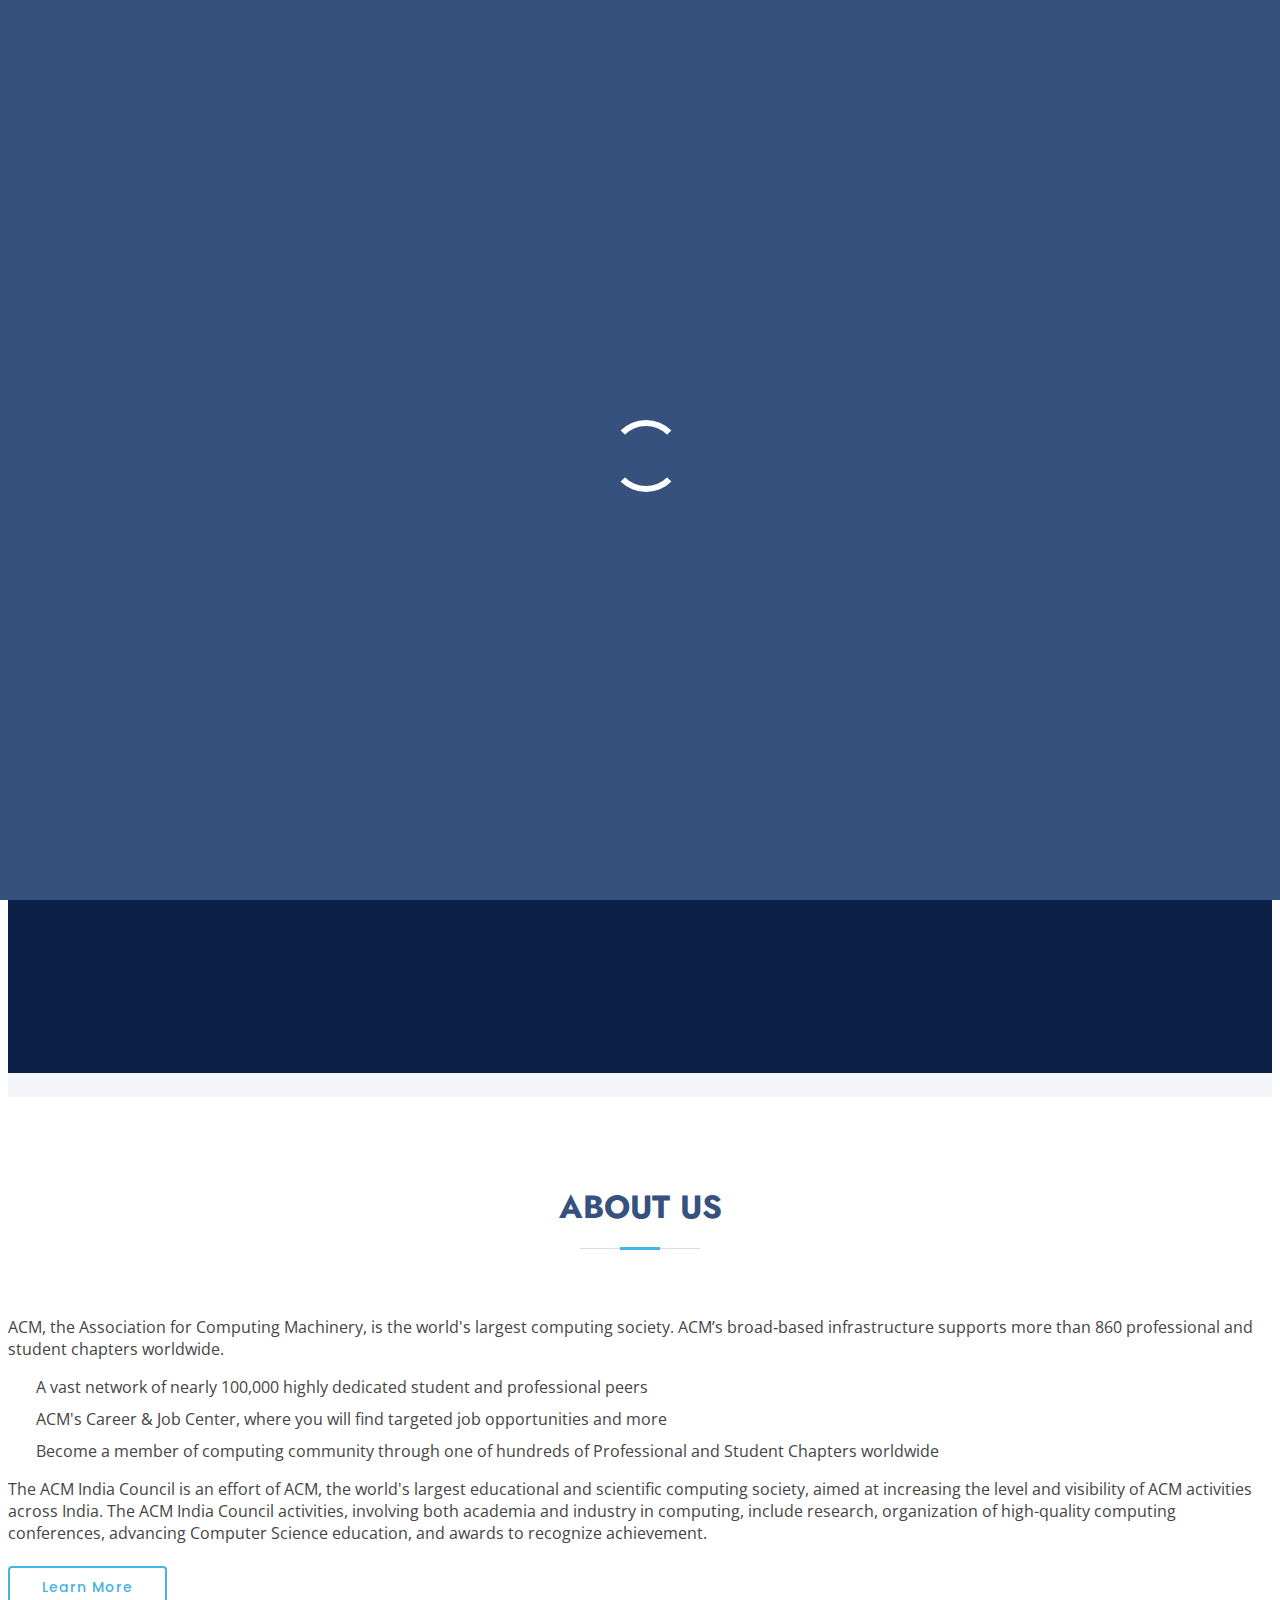
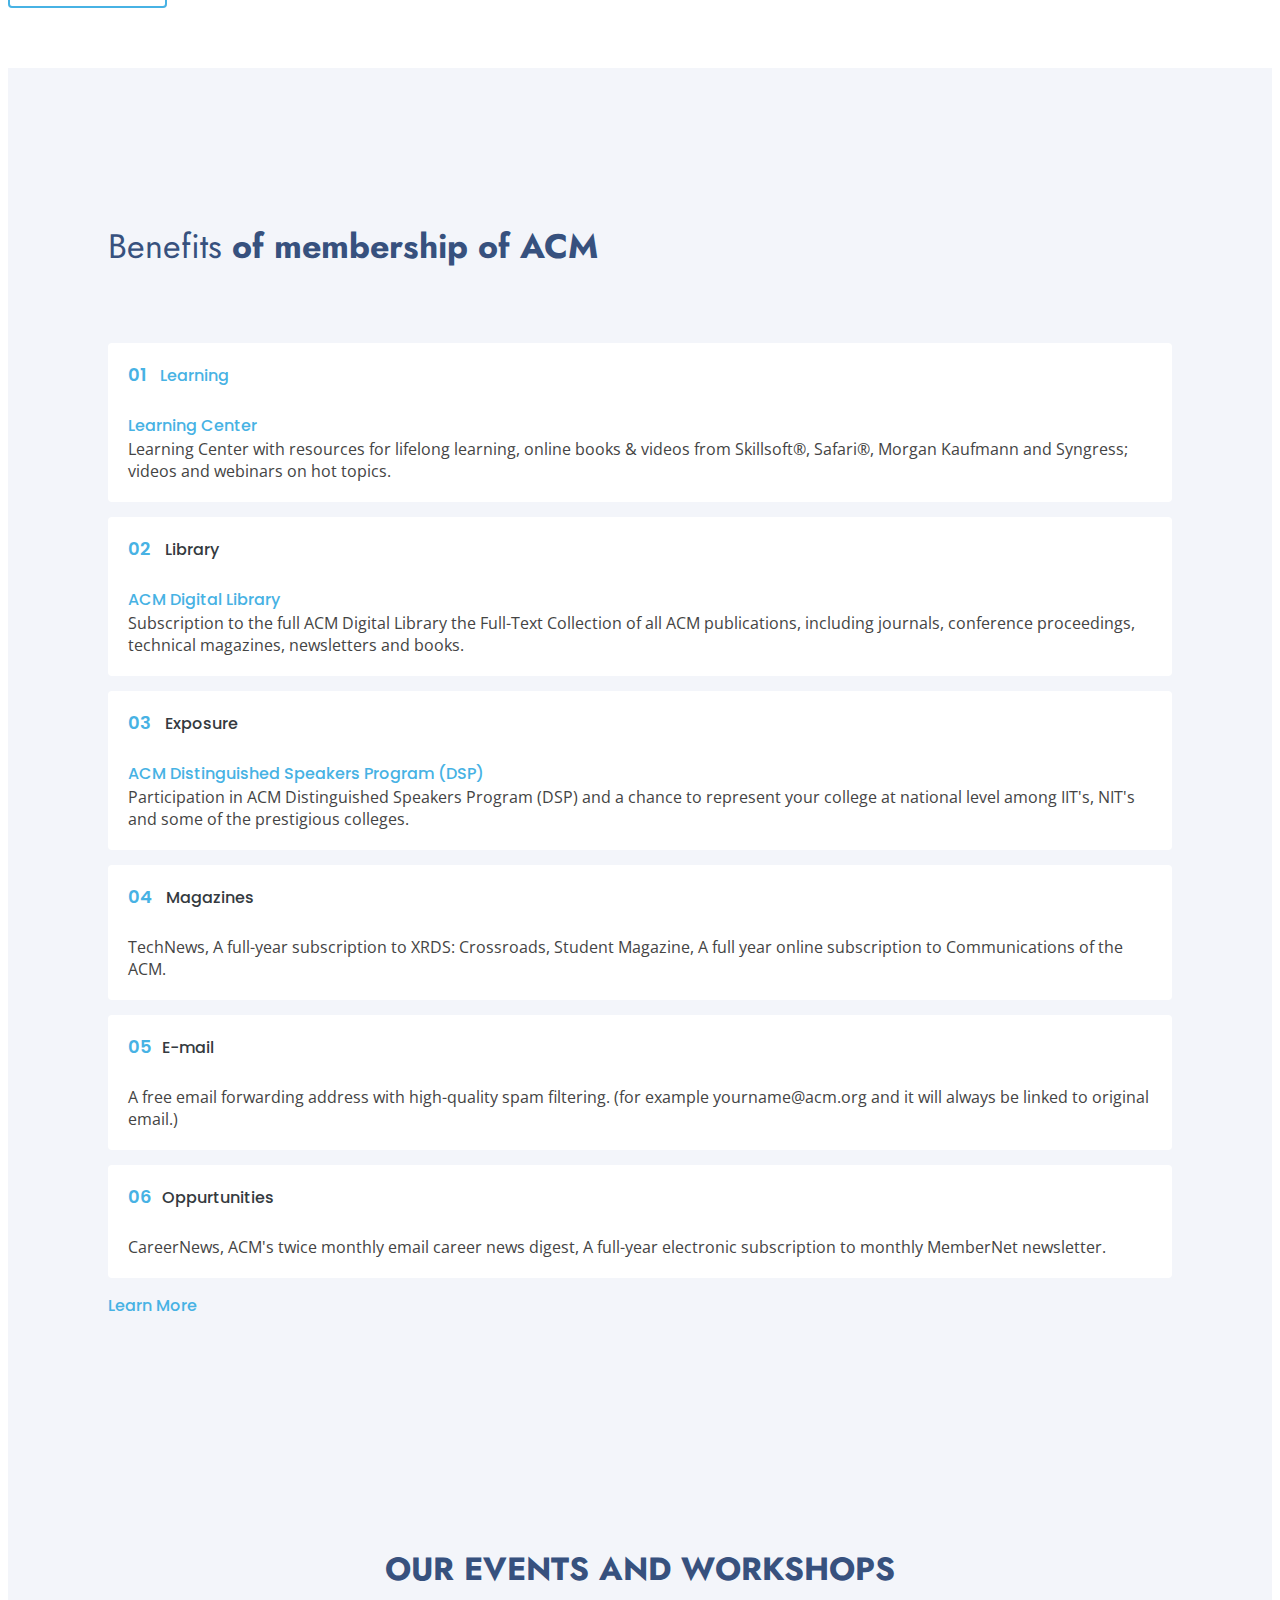
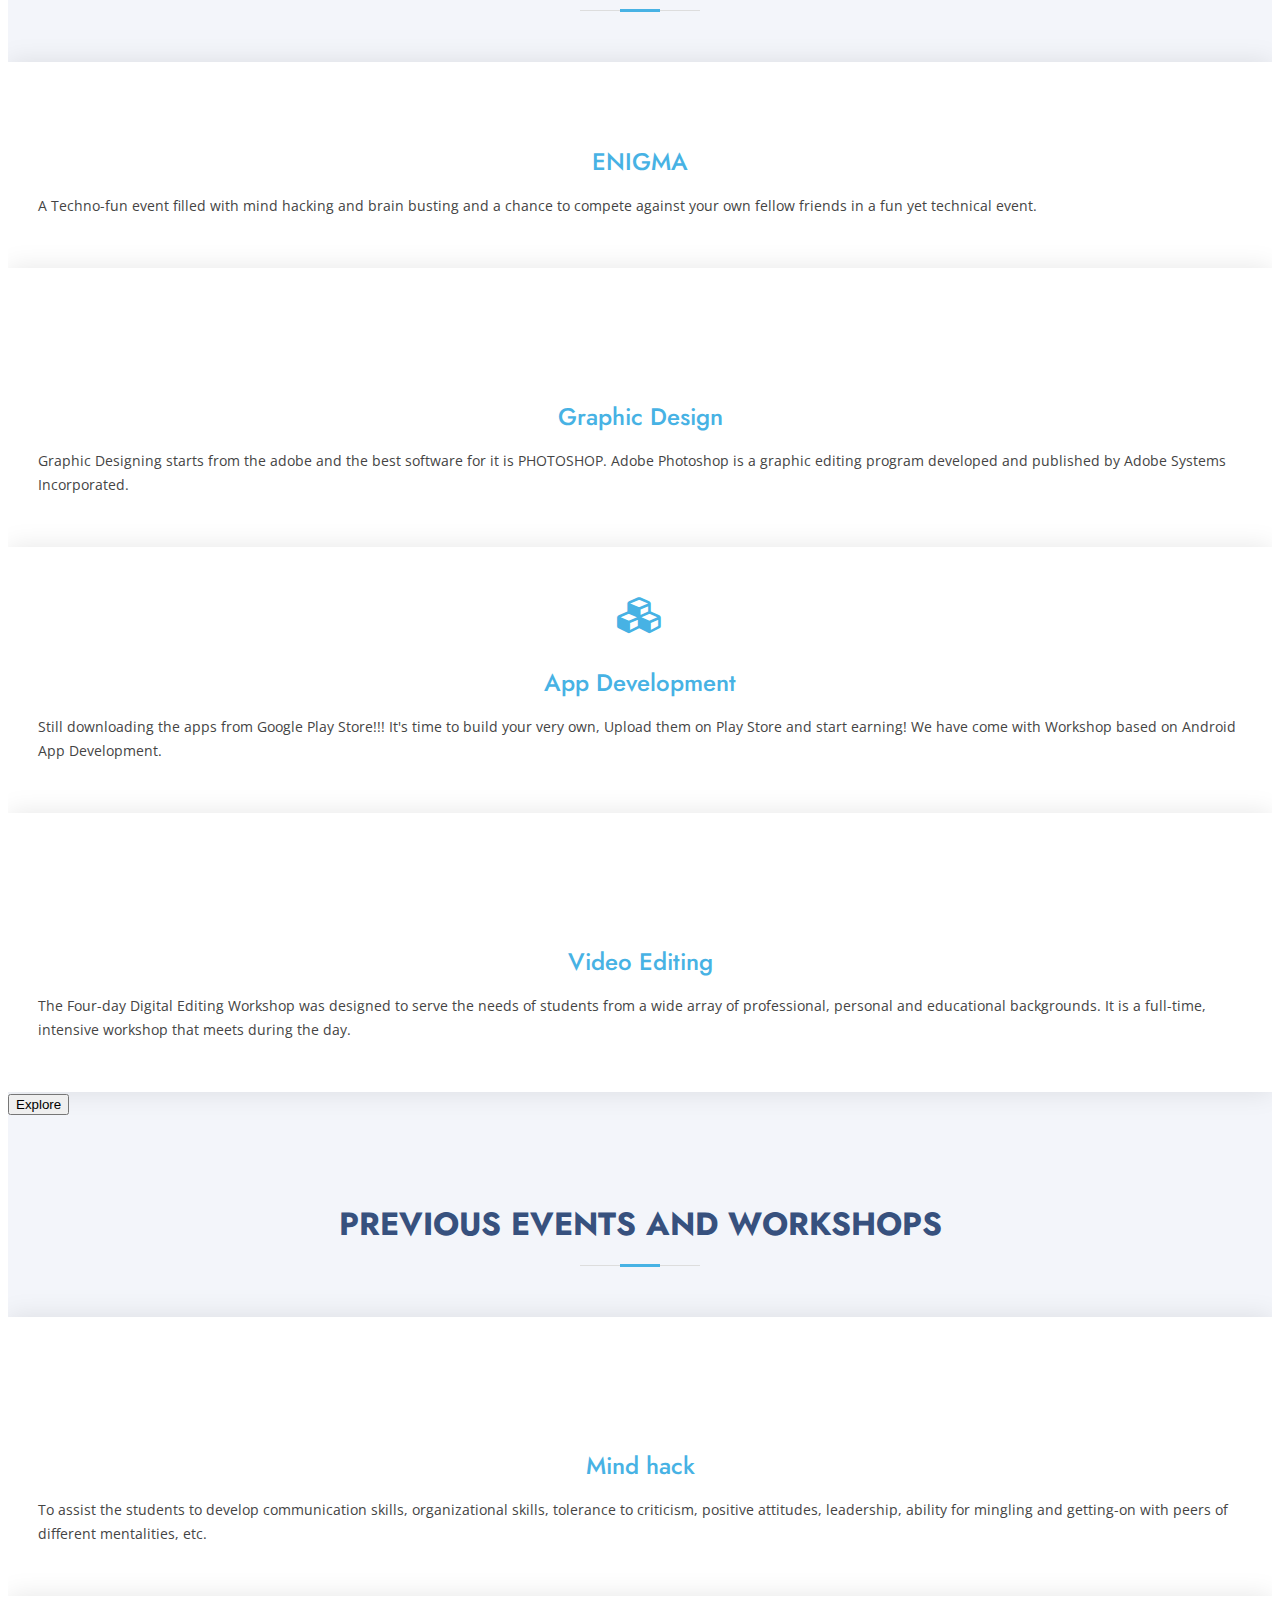
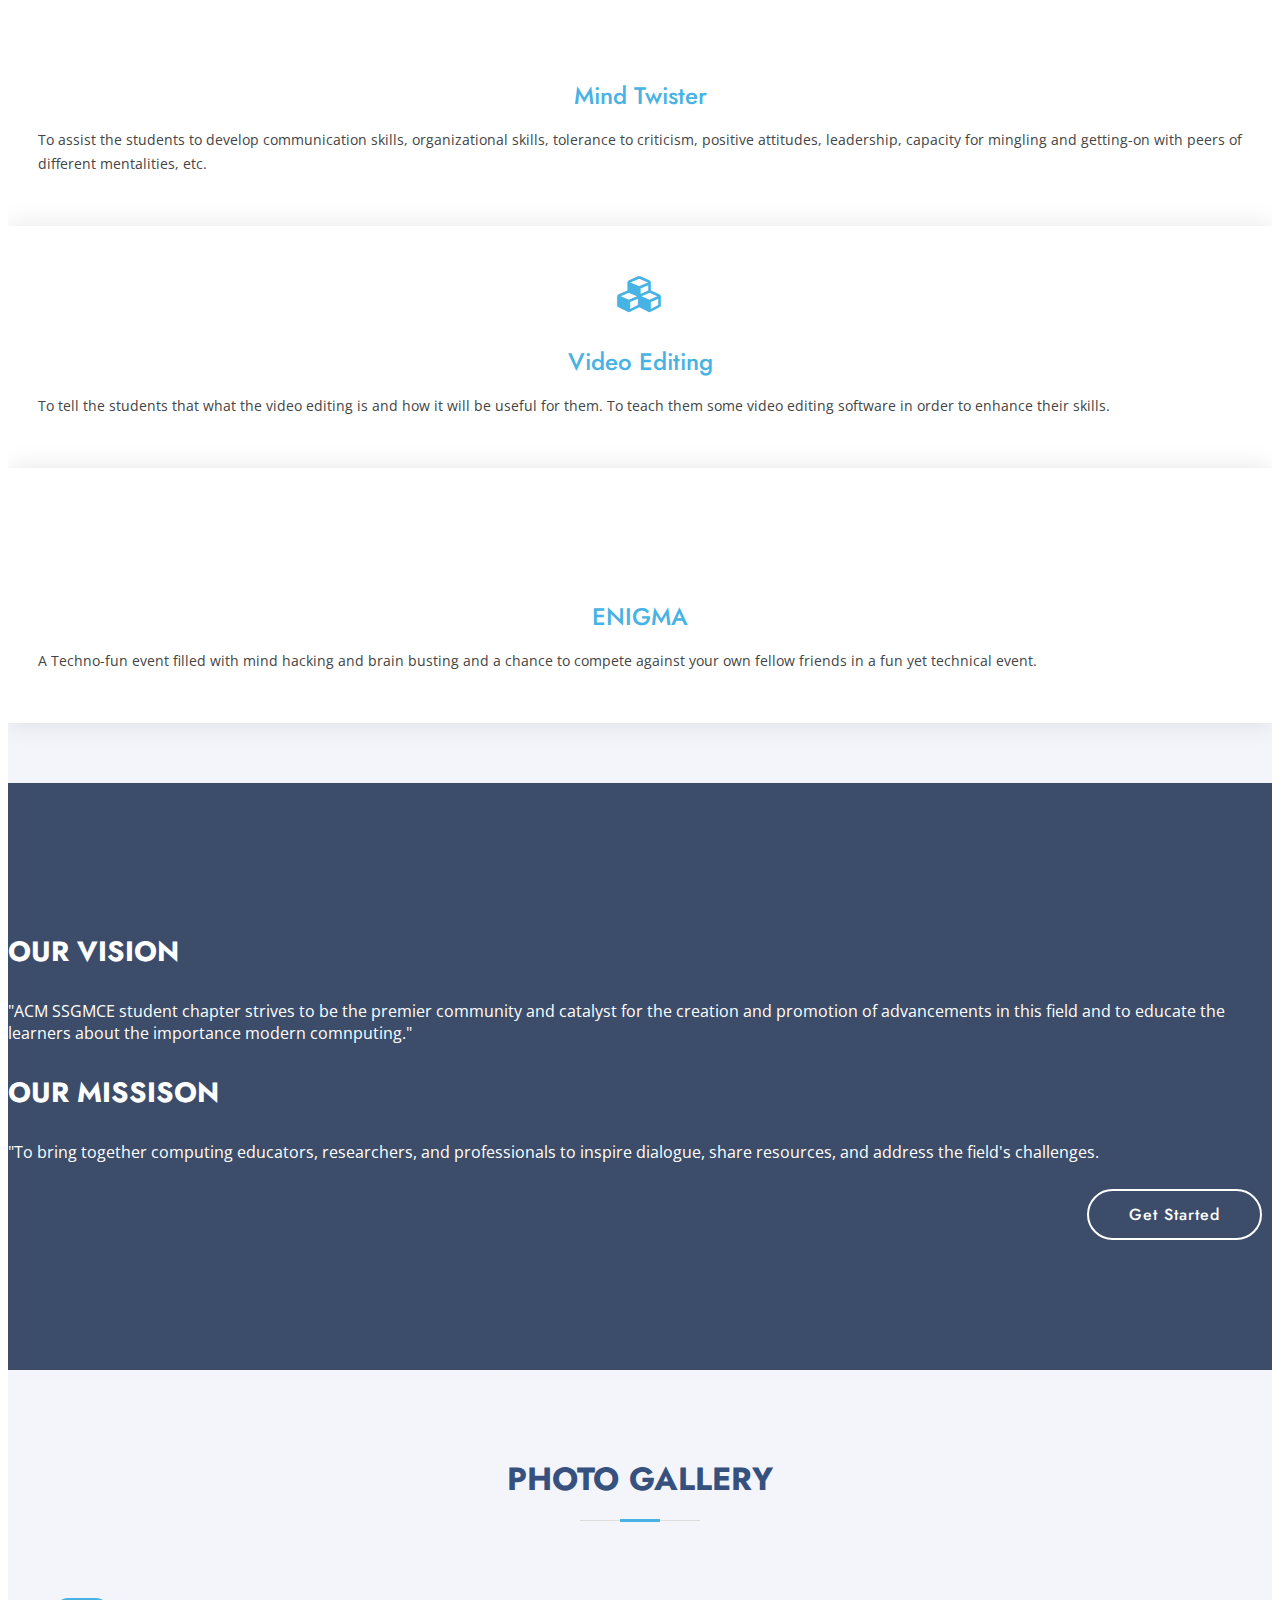
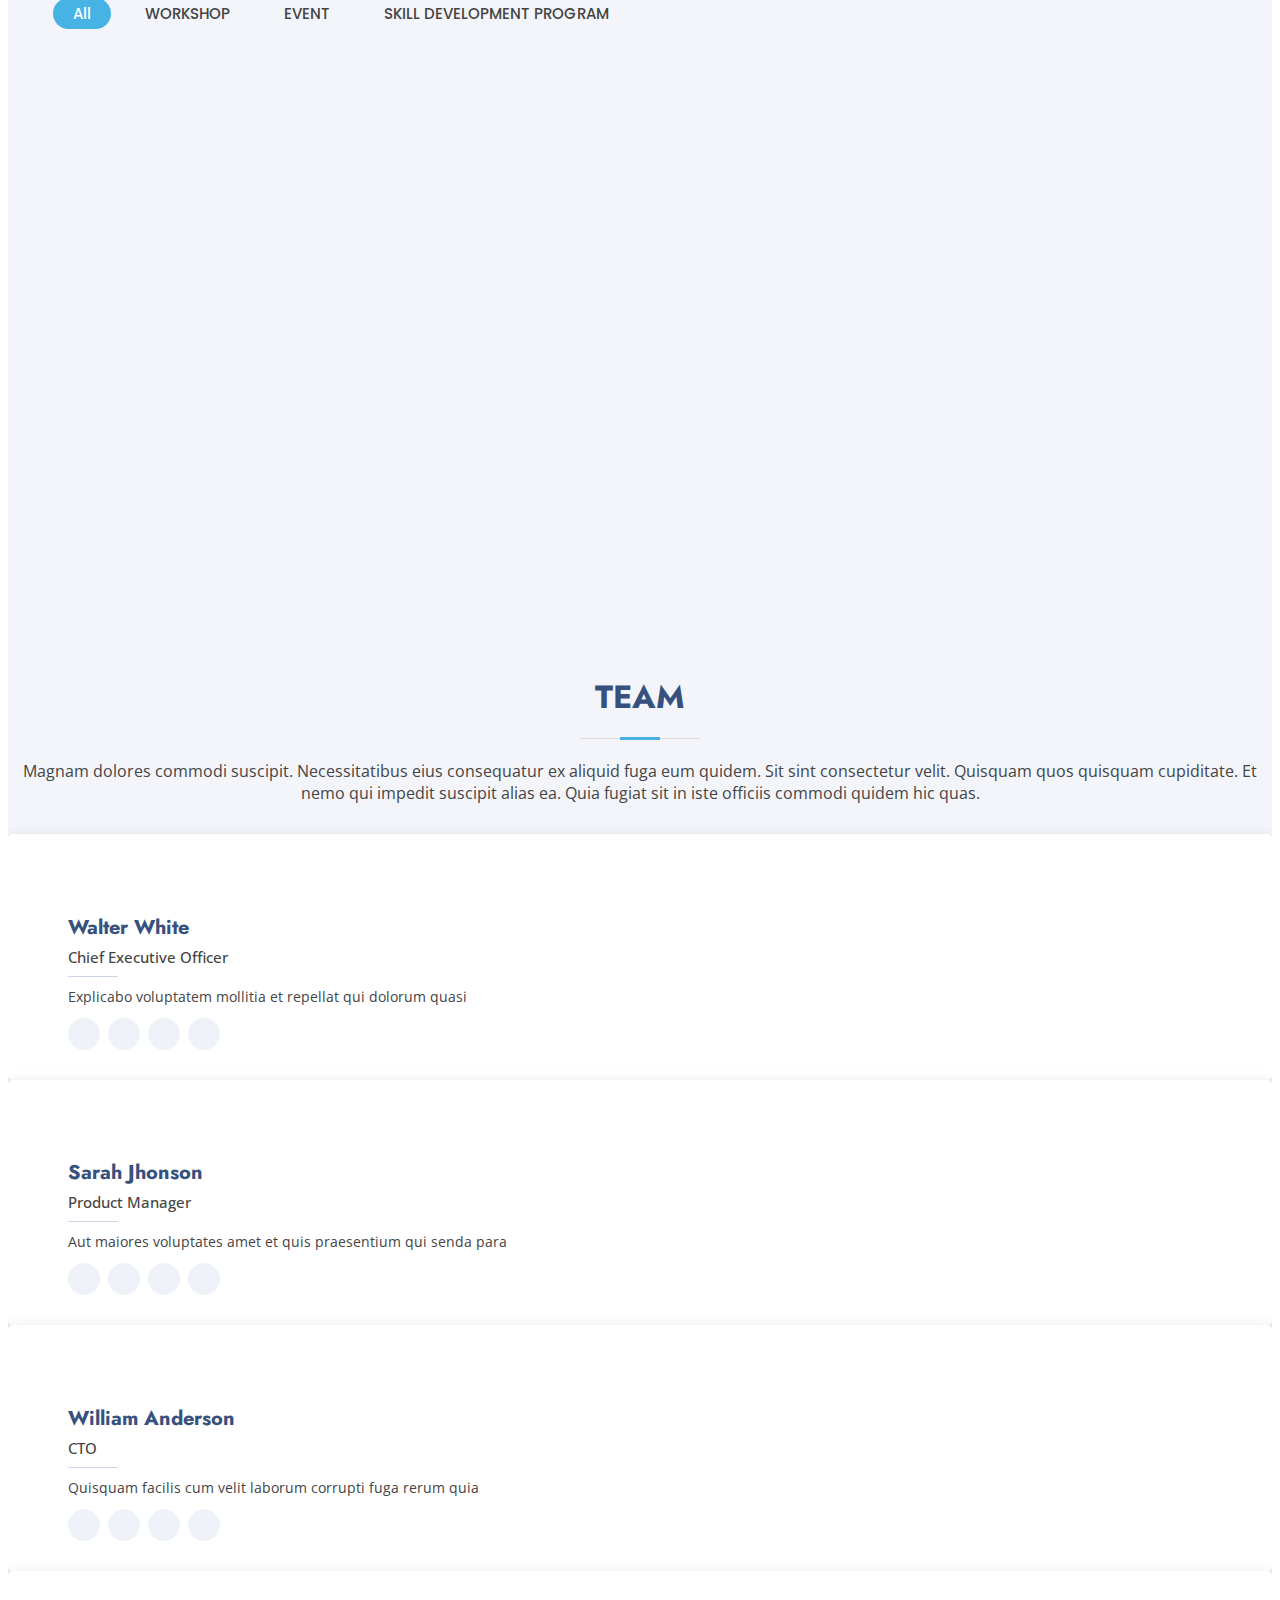
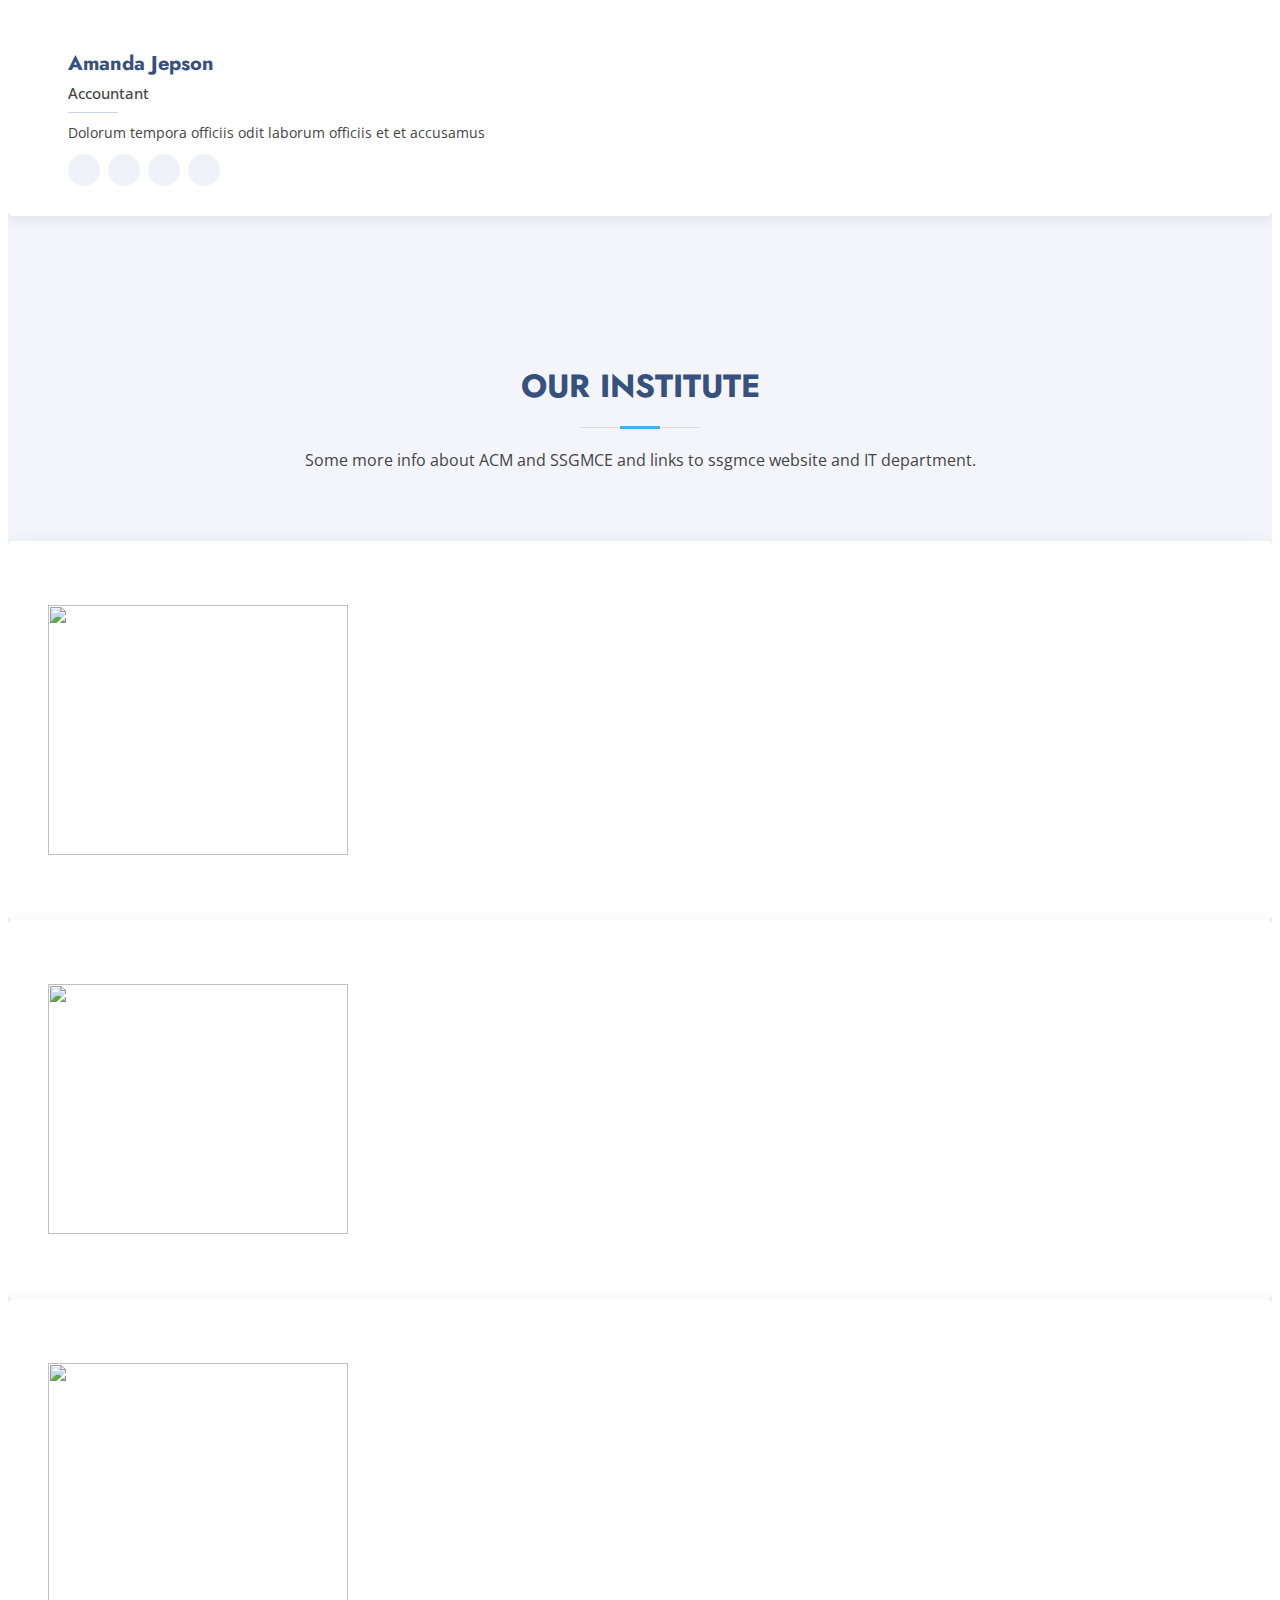
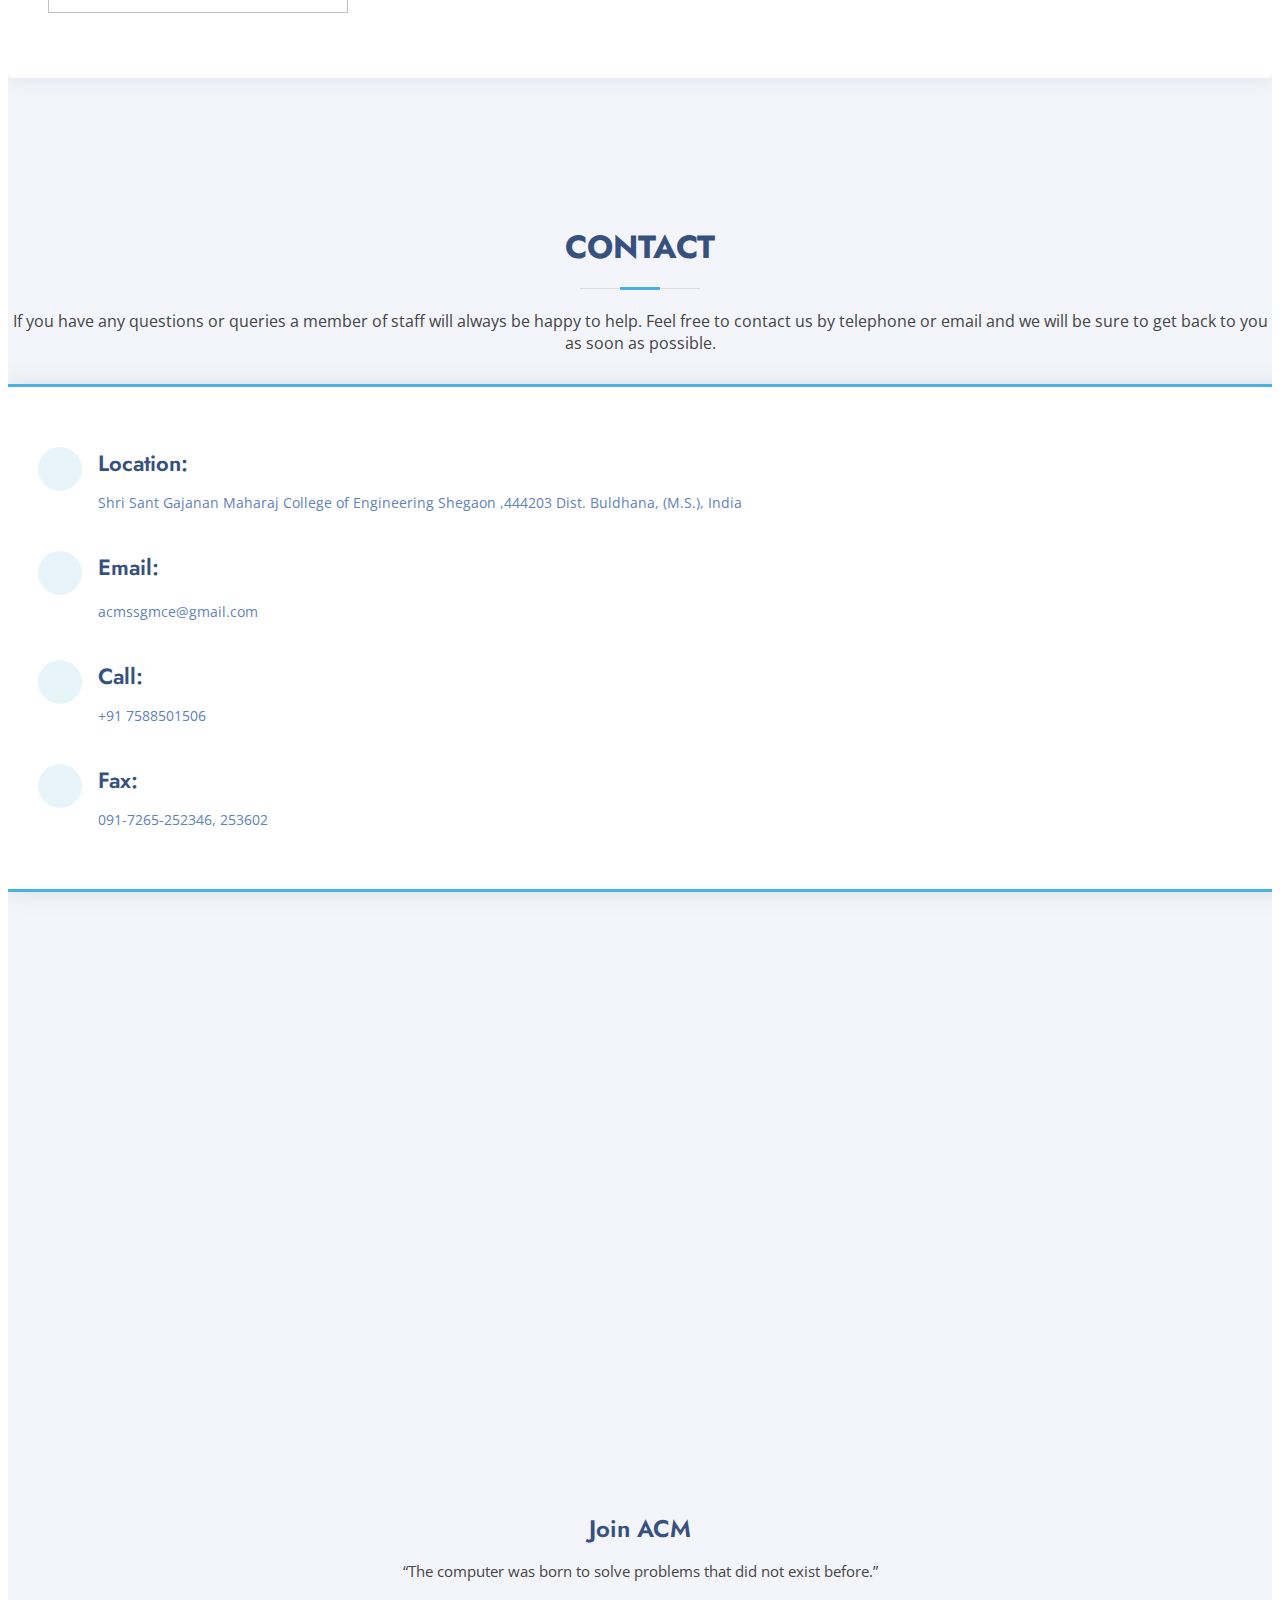
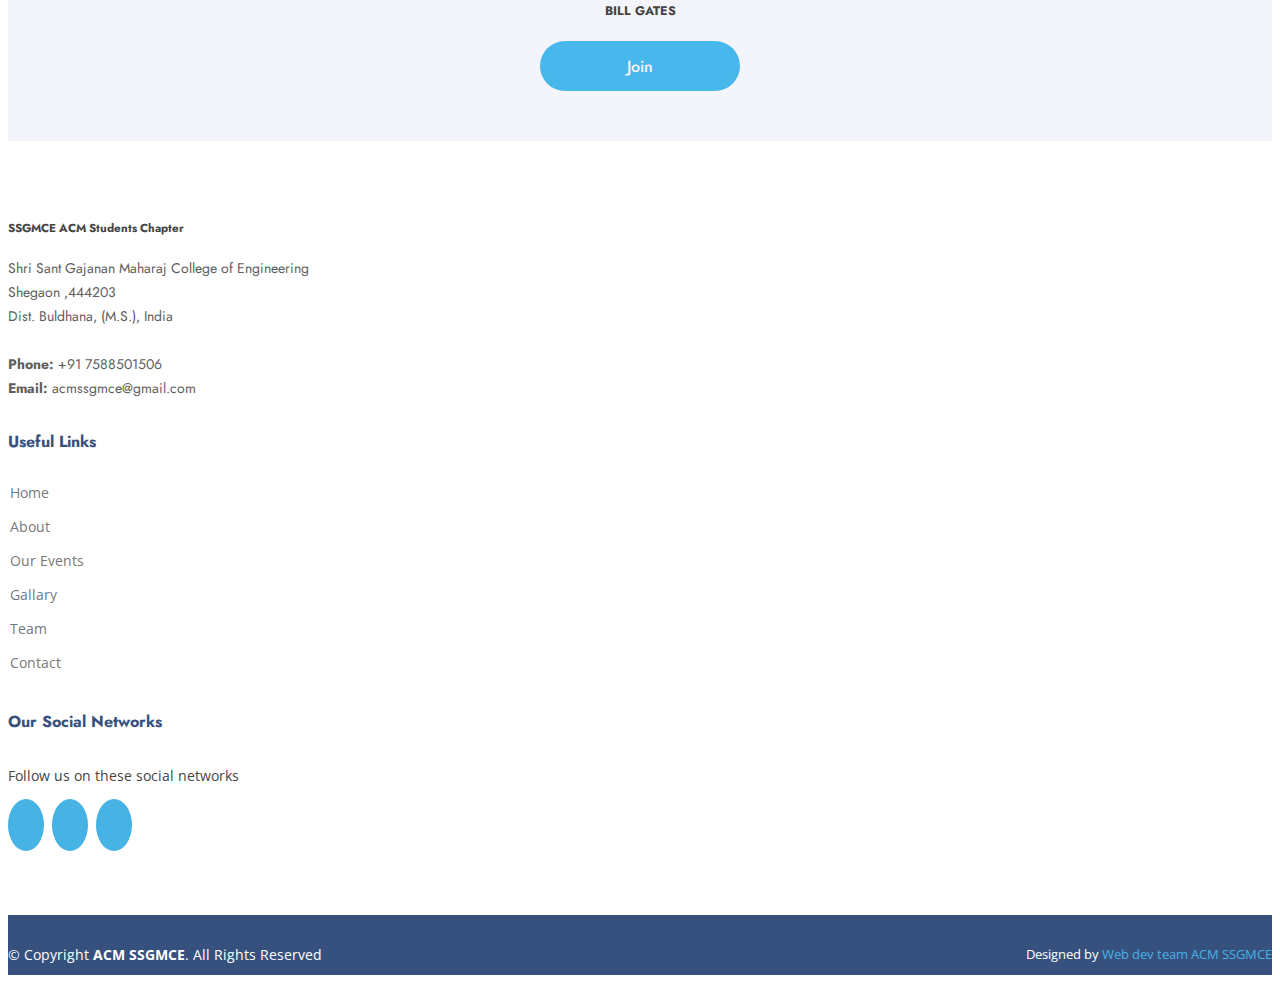
==== index.html @ caa87f69 "Update index.html" ====
<!DOCTYPE html>
<html lang="en">

<head>
  <meta charset="utf-8">
  <meta content="width=device-width, initial-scale=1.0" name="viewport">

  <title>ACM SSGMCE</title>
  <meta content="" name="description">
  <meta content="" name="keywords">

  <!-- font ossom -->
  <link rel="stylesheet" href="https://pro.fontawesome.com/releases/v5.10.0/css/all.css"
    integrity="sha384-AYmEC3Yw5cVb3ZcuHtOA93w35dYTsvhLPVnYs9eStHfGJvOvKxVfELGroGkvsg+p" crossorigin="anonymous" />

  <!-- Favicons -->
  <link href="assets/img/acm_ssgmce.png" rel="icon">
  <link href="assets/img/acm_ssgmce.png" rel="apple-touch-icon">

  <!-- Google Fonts -->
  <link href="https://fonts.googleapis.com/css?family=Open+Sans:300,300i,400,400i,600,600i,700,700i|Jost:300,300i,400,400i,500,500i,600,600i,700,700i|Poppins:300,300i,400,400i,500,500i,600,600i,700,700i" rel="stylesheet">

  <!-- Vendor CSS Files -->
  <link href="assets/vendor/aos/aos.css" rel="stylesheet">
  <link href="assets/vendor/bootstrap/css/bootstrap.min.css" rel="stylesheet">
  <link href="assets/vendor/bootstrap-icons/bootstrap-icons.css" rel="stylesheet">
  <link href="assets/vendor/boxicons/css/boxicons.min.css" rel="stylesheet">
  <link href="assets/vendor/glightbox/css/glightbox.min.css" rel="stylesheet">
  <link href="assets/vendor/remixicon/remixicon.css" rel="stylesheet">
  <link href="assets/vendor/swiper/swiper-bundle.min.css" rel="stylesheet">

  <!-- Template Main CSS File -->
  <link href="assets/css/style.css" rel="stylesheet">

  <!-- =======================================================
  * Template Name: Arsha - v4.7.1
  * Template URL: https://bootstrapmade.com/arsha-free-bootstrap-html-template-corporate/
  * Author: BootstrapMade.com
  * License: https://bootstrapmade.com/license/
  ======================================================== -->
</head>

<body>

  <!-- ======= Header ======= -->
  <header id="header" class="fixed-top ">
    <div class="container d-flex align-items-center">

      <img  src="assets/img/acm_ssgmce.png" id="logoimg"  class="logo me-auto"><a href="index.html"></a></img>
      <!-- Uncomment below if you prefer to use an image logo -->
      <!-- <a href="index.html" class="logo me-auto"><img src="assets/img/logo.png" alt="" class="img-fluid"></a>-->

      <nav id="navbar" class="navbar">
        <ul>
          <li><a class="nav-link scrollto active" href="#hero">Home</a></li>
          <li><a class="nav-link scrollto" href="#about">About</a></li>
          <li><a class="nav-link scrollto" href="#services">Our Events</a></li>
          <li><a class="nav-link   scrollto" href="#portfolio">Gallary</a></li>
          <li><a class="nav-link scrollto" href="#team">Team</a></li>
         
          <li><a class="nav-link scrollto" href="#contact">Contact</a></li>
          <li><a class="getstarted scrollto" href="#about">Get Started</a></li>
        </ul>
        <i class="bi bi-list mobile-nav-toggle"></i>
      </nav><!-- .navbar -->

    </div>
  </header><!-- End Header -->

  <!-- ======= Hero Section ======= -->
  <section id="hero" class="d-flex align-items-center">

    <div class="container">
      <div class="row">
        <div class="col-lg-6 d-flex flex-column justify-content-center pt-4 pt-lg-0 order-2 order-lg-1" data-aos="fade-up" data-aos-delay="200">
          <h1>Association for Computing Machinery</h1>
          <h2>SSGMCE ACM Student Chapter<br>
         (Since 25 September 2015)</h2>
          <div class="d-flex justify-content-center justify-content-lg-start">
            <a href="#about" class="btn-get-started scrollto">Get Started</a>
            
          </div>
        </div>
        <div class="col-lg-6 order-1 order-lg-2 hero-img" data-aos="zoom-in" data-aos-delay="200">
          <img src="assets/img/hero-img.png" class="img-fluid animated" alt="">
        </div>
      </div>
    </div>

  </section><!-- End Hero -->

  <main id="main">

    <!-- ======= Clients Section ======= -->
    <section id="clients" class="clients section-bg">
      <div class="container">

       

        </div>

      </div>
    </section><!-- End Cliens Section -->

    <!-- ======= About Us Section ======= -->
    <section id="about" class="about">
      <div class="container" data-aos="fade-up">

        <div class="section-title">
          <h2>About Us</h2>
        </div>

        <div class="row content">
          <div class="col-lg-6">
            <p>
              ACM, the Association for Computing Machinery, is the world's largest computing society.
               ACM’s broad‐based infrastructure supports more than 860 professional and student chapters worldwide.
            </p>
            <ul>
              <li><i class="ri-check-double-line"></i> A vast network of nearly 100,000 highly dedicated student and professional peers</li>
              <li><i class="ri-check-double-line"></i> ACM's Career & Job Center, where you will find targeted job opportunities and more</li>
              <li><i class="ri-check-double-line"></i> Become a member of computing community through one of hundreds of Professional and Student Chapters worldwide</li>
            </ul>
          </div>
          <div class="col-lg-6 pt-4 pt-lg-0">
            <p>
              The ACM India Council is an effort of ACM, the world's largest educational and scientific computing society, aimed at increasing
               the level and visibility of ACM activities across India. The ACM India Council activities, 
              involving both academia and industry in computing, include research, 
              organization of high-quality computing conferences, advancing Computer Science education, and awards to recognize achievement.
            </p>
            <a href="https://india.acm.org/#" class="btn-learn-more">Learn More</a>
          </div>
        </div>

      </div>
    </section><!-- End About Us Section -->

    <!-- ======= Why Us Section ======= -->
    <section id="why-us" class="why-us section-bg">
      <div class="container-fluid" data-aos="fade-up">

        <div class="row">

          <div class="col-lg-7 d-flex flex-column justify-content-center align-items-stretch  order-2 order-lg-1">

            <div class="content">
              <h3>Benefits <strong>of membership of ACM</strong></h3>
              <br>
              
            </div>

            <div class="accordion-list">
              <ul>
                <li>
                  <a data-bs-toggle="collapse" class="collapse" data-bs-target="#accordion-list-1"><span>01</span> Learning<i class="bx bx-chevron-down icon-show"></i><i class="bx bx-chevron-up icon-close"></i></a>
                  <div id="accordion-list-1" class="collapse show" data-bs-parent=".accordion-list">
                    <p>
                     <a href="https://learning.acm.org/">Learning Center </a> Learning Center with resources for lifelong learning, online books & videos from Skillsoft®, Safari®, Morgan Kaufmann and Syngress; videos and webinars on hot topics.
                    </p>
                  </div>
                </li>

                <li>
                  <a data-bs-toggle="collapse" data-bs-target="#accordion-list-2" class="collapsed"><span>02</span> Library <i class="bx bx-chevron-down icon-show"></i><i class="bx bx-chevron-up icon-close"></i></a>
                  <div id="accordion-list-2" class="collapse" data-bs-parent=".accordion-list">
                    <p>
                     <a href="https://dl.acm.org/"> ACM Digital Library</a> Subscription to the full ACM Digital Library the Full-Text Collection of all ACM publications, including journals, conference proceedings, technical magazines, newsletters and books.
                    </p>
                  </div>
                </li>

                <li>
                  <a data-bs-toggle="collapse" data-bs-target="#accordion-list-2" class="collapsed"><span>03</span> Exposure <i class="bx bx-chevron-down icon-show"></i><i class="bx bx-chevron-up icon-close"></i></a>
                  <div id="accordion-list-2" class="collapse" data-bs-parent=".accordion-list">
                    <p>
                     <a href="https://speakers.acm.org/">ACM Distinguished Speakers Program (DSP)</a>   Participation in ACM Distinguished Speakers Program (DSP) and a chance to represent your college at national level among IIT's, NIT's and some of the prestigious colleges.
                    </p>
                  </div>
                </li>

                <li>
                  <a data-bs-toggle="collapse" data-bs-target="#accordion-list-2" class="collapsed"><span>04</span> Magazines <i class="bx bx-chevron-down icon-show"></i><i class="bx bx-chevron-up icon-close"></i></a>
                  <div id="accordion-list-2" class="collapse" data-bs-parent=".accordion-list">
                    <p>
                      TechNews, A full-year subscription to XRDS: Crossroads, Student Magazine, A full year online subscription to Communications of the ACM.
                    </p>
                  </div>
                </li>

                <li>
                  <a data-bs-toggle="collapse" data-bs-target="#accordion-list-3" class="collapsed"><span>05</span>E-mail <i class="bx bx-chevron-down icon-show"></i><i class="bx bx-chevron-up icon-close"></i></a>
                  <div id="accordion-list-3" class="collapse" data-bs-parent=".accordion-list">
                    <p>
                      A free email forwarding address with high-quality spam filtering. (for example yourname@acm.org and it will always be linked to original email.)
                    </p>
                  </div>
                </li>

                <li>
                  <a data-bs-toggle="collapse" data-bs-target="#accordion-list-3" class="collapsed"><span>06</span>Oppurtunities <i class="bx bx-chevron-down icon-show"></i><i class="bx bx-chevron-up icon-close"></i></a>
                  <div id="accordion-list-3" class="collapse" data-bs-parent=".accordion-list">
                    <p>
                      CareerNews, ACM's twice monthly email career news digest, A full-year electronic subscription to monthly MemberNet newsletter.
                    </p>
                  </div>
                </li>


              </ul>
              <a href="https://www.acm.org/membership/membership-benefits" class="btn-learn-more">Learn More</a>
            </div>

          </div>

          <div class="col-lg-5 align-items-stretch order-1 order-lg-2 img" style='background-image: url("assets/img/why-us.png");' data-aos="zoom-in" data-aos-delay="150">&nbsp;</div>
        </div>

      </div>
    </section><!-- End Why Us Section -->


    

<!-- ======= Services Section ======= -->
<section id="services" class="services section-bg">
  <div class="container" data-aos="fade-up">

    <div class="section-title">
      <h2>Our Events and Workshops</h2>
    </div>

    <div class="row">
      <div class="col-xl-3 col-md-6 d-flex align-items-stretch" data-aos="zoom-in" data-aos-delay="100">
        <div class="icon-box">

          <div class="icon" style="font-size: 30em;"><i class="fab fa-buromobelexperte"></i></div>

          <h4>ENIGMA</h4>

          <p>A Techno-fun event filled with mind hacking and brain busting and a chance to compete against your own
            fellow friends in a fun yet technical event.</p>
        </div>
      </div>


      <div class="col-xl-3 col-md-6 d-flex align-items-stretch mt-4 mt-md-0" data-aos="zoom-in"
        data-aos-delay="200">
        <div class="icon-box">
          <div class="icon"><i class="fas fa-code"></i></div>
          <h4>Graphic Design</h4>
          <p>Graphic Designing starts from the adobe and the best software for it is PHOTOSHOP.
            Adobe Photoshop is a graphic editing program developed and published by Adobe Systems Incorporated.</p>
        </div>
      </div>

      <div class="col-xl-3 col-md-6 d-flex align-items-stretch mt-4 mt-xl-0" data-aos="zoom-in"
        data-aos-delay="300">
        <div class="icon-box">
          <div class="icon"><i class="fa fa-cubes"></i></div>

          <h4>App Development</h4>

          <p>Still downloading the apps from Google Play Store!!! It's time to build your very own, Upload them on
            Play Store and start earning! We have come with Workshop based on Android App Development.</p>
        </div>
      </div>



      <div class="col-xl-3 col-md-6 d-flex align-items-stretch mt-4 mt-xl-0" data-aos="zoom-in"
        data-aos-delay="300">
        <div class="icon-box">
          <div class="icon"><i class="fas fa-eye"></i></div>
          <h4>Video Editing</h4>
          <p>The Four-day Digital Editing Workshop was designed to serve the needs of students from a wide array of
            professional, personal and educational backgrounds. It is a full-time, intensive workshop that meets
            during the day.</p>

        </div>

      </div>
      <a href="https://www.ssgmce.ac.in/departments/information-technology/ACM/events.html" target="_new"
        style="text-align: center; padding-top: 25px;"><button class="btn btn-primary"
          type="submit">Explore</button></a>



    </div>

  </div>
 <!-- ======= Services Section ======= -->
     <section id="services" class="services section-bg">
      <div class="container" data-aos="fade-up">

        <div class="section-title">
          <h2>Previous Events and Workshops</h2>
        </div>

        <div class="row">
          <div class="col-xl-3 col-md-6 d-flex align-items-stretch" data-aos="zoom-in" data-aos-delay="100">
            <div class="icon-box">
              <div class="icon"><i class="fas fa-code"></i></div>
              <h4>Mind hack</h4>
              <p>To assist the students to develop communication skills, organizational skills, tolerance to
                criticism, positive attitudes, leadership, ability for mingling and getting-on with peers of
                different mentalities, etc. </p>
            </div>
          </div>


          <div class="col-xl-3 col-md-6 d-flex align-items-stretch mt-4 mt-md-0" data-aos="zoom-in"
            data-aos-delay="200">
            <div class="icon-box">
              <div class="icon" style="font-size: 30em;"><i class="fab fa-buromobelexperte"></i></div>
              <h4>Mind Twister</h4>
              <p>To assist the students to develop communication skills, organizational skills, tolerance to
                criticism, positive attitudes, leadership, capacity for mingling and getting-on with peers of
                different mentalities, etc. </p>
            </div>
          </div>


          <div class="col-xl-3 col-md-6 d-flex align-items-stretch mt-4 mt-xl-0" data-aos="zoom-in"
            data-aos-delay="300">
            <div class="icon-box">
              <div class="icon"><i class="fa fa-cubes"></i></div>

              <h4>Video Editing</h4>

              <p>To tell the students that what the video editing is and how it will be useful for them.
                To teach them some video editing software in order to enhance their skills.
              </p>
            </div>
          </div>



          <div class="col-xl-3 col-md-6 d-flex align-items-stretch mt-4 mt-xl-0" data-aos="zoom-in"
            data-aos-delay="300">
            <div class="icon-box">
              <div class="icon"><i class="fas fa-eye"></i></div>
              <h4>ENIGMA</h4>
              <p>A Techno-fun event filled with mind hacking and brain busting and a chance to compete against your
                own fellow friends in a fun yet technical event.</p>
            </div>
          </div>


        </div>


    </section>
    <!-- End Services Section -->

<!-- ======= Cta Section ======= -->
    <section id="cta" class="cta">
      <div class="container" data-aos="zoom-in">

        <div class="row">
          <div class="col-lg-9 text-center text-lg-start">
            <h3>OUR VISION</h3>
            <p>"ACM SSGMCE student chapter strives to be the premier community and catalyst for the creation and promotion of advancements in this field and to educate the learners about the importance modern comnputing."

              </p>
              <h3>OUR MISSISON</h3>
            <p>"To bring together computing educators, researchers, and professionals to inspire dialogue, share resources, and address the field's challenges.</p>
          </div>
          <div class="col-lg-3 cta-btn-container text-center">
            <a class="cta-btn align-middle" href="#">Get Started</a>
          </div>
        </div>

      </div>
    </section><!-- End Cta Section -->

    <!-- ======= Portfolio Section ======= -->
    <section id="portfolio" class="portfolio">
      <div class="container" data-aos="fade-up">

        <div class="section-title">
          <h2>PHOTO GALLERY</h2>
          <!-- <p>Magnam dolores commodi suscipit. Necessitatibus eius consequatur ex aliquid fuga eum quidem. Sit sint consectetur velit. Quisquam quos quisquam cupiditate. Et nemo qui impedit suscipit alias ea. Quia fugiat sit in iste officiis commodi quidem hic quas.</p> -->
        </div>

        <ul id="portfolio-flters" class="d-flex justify-content-center" data-aos="fade-up" data-aos-delay="100">
          <li data-filter="*" class="filter-active">All</li>
          <li data-filter=".filter-app">WORKSHOP</li>
          <li data-filter=".filter-card">EVENT</li>
          <li data-filter=".filter-web">SKILL DEVELOPMENT PROGRAM</li>
        </ul>

        <div class="row portfolio-container" data-aos="fade-up" data-aos-delay="200">

          <div class="col-lg-4 col-md-6 portfolio-item filter-web">
            <div class="portfolio-img"><img src="assets/img/portfolio/INTRODUCTION TO IOT.jpg" class="img-fluid" alt=""></div>
            <div class="portfolio-info">
              <h4>INTRODUCTION TO IOT</h4>
              <!-- <p>SKILL DEVELOPMENT</p> -->
              <a href="assets/img/portfolio/INTRODUCTION TO IOT.jpg" data-gallery="portfolioGallery" class="portfolio-lightbox preview-link" title="The goal of this workshop is to understand what IoT is, how it works and how can be used with Cloud by creating a starter IoT platform on Cloud and simulating data from devices. Data will be used in an external service. For a real example, a real hardware device will be shown as presentation.

              "><i class="bx bx-plus"></i></a>
              <!-- <a href="portfolio-details.html" class="details-link" title="More Details"><i class="bx bx-link"></i></a> -->
            </div>
          </div>

          <div class="col-lg-4 col-md-6 portfolio-item filter-web">
            <div class="portfolio-img"><img src="assets/img/portfolio/VIDEO EDITING.jpg" class="img-fluid" alt=""></div>
            <div class="portfolio-info">
              <h4>VIDEO EDITING</h4>
              <!-- <p>SKILL DEVELOPMENT</p> -->
              <a href="assets/img/portfolio/VIDEO EDITING.jpg" data-gallery="portfolioGallery" class="portfolio-lightbox preview-link" title="The Four-day Digital Editing Workshop was designed to serve the needs of students from a wide array of professional, personal and educational backgrounds. It is a full-time, intensive workshop that meets during the day."><i class="bx bx-plus"></i></a>
              <!-- <a href="portfolio-details.html" class="details-link" title="More Details"><i class="bx bx-link"></i></a> -->
            </div>
          </div>

          <div class="col-lg-4 col-md-6 portfolio-item filter-web">
            <div class="portfolio-img"><img src="assets/img/portfolio/WHICH-PROGRAMMING-LANGUAGE.png" class="img-fluid" alt=""></div>
            <div class="portfolio-info">
              <h4>WHICH PROGRAMMING LANGUAGE SHOULD YOU LEARN AND WHY?</h4>
              <!-- <p>SKILL DEVELOPMENT</p> -->
              <a href="assets/img/portfolio/WHICH-PROGRAMMING-LANGUAGE.png" data-gallery="portfolioGallery" class="portfolio-lightbox preview-link" title="The objective of this workshop was to deliver important programming skills which would be beneficial to students with regards to their placements in their final year."><i class="bx bx-plus"></i></a>
              <!-- <a href="portfolio-details.html" class="details-link" title="More Details"><i class="bx bx-link"></i></a> -->
            </div>
          </div>

          <div class="col-lg-4 col-md-6 portfolio-item filter-card">
            <div class="portfolio-img"><img src="assets/img/portfolio/ENIGMA EVENT.png" class="img-fluid" alt=""></div>
            <div class="portfolio-info">
              <h4>ENIGMA EVENT</h4>
              <!-- <p>EVENT</p> -->
              <a href="assets/img/portfolio/ENIGMA EVENT.png" data-gallery="portfolioGallery" class="portfolio-lightbox preview-link" title="A Techno-fun event filled with mind hacking and brain busting and a chance to compete against your own fellow friends in a fun yet technical event."><i class="bx bx-plus"></i></a>
              <!-- <a href="portfolio-details.html" class="details-link" title="More Details"><i class="bx bx-link"></i></a> -->
            </div>
          </div>

          <div class="col-lg-4 col-md-6 portfolio-item filter-card">
            <div class="portfolio-img"><img src="assets/img/portfolio/LEAGUE OF CODE EVENT.jpg" class="img-fluid" alt=""></div>
            <div class="portfolio-info">
              <h4>LEAGUE OF CODE EVENT</h4>
              <!-- <p>EVENT</p> -->
              <a href="assets/img/portfolio/LEAGUE OF CODE EVENT.jpg" data-gallery="portfolioGallery" class="portfolio-lightbox preview-link" title="Leagues of Code aims to teach students to prepare, adapt, and thrive in a tech-dominant future. The event is designed for students of a wide range of maths and programming levels, and its sole purpose is to help us identify the prior knowledge so we can fit the incoming students to their right level. The aim is to provide a personalized learning experience. "><i class="bx bx-plus"></i></a>
              <!-- <a href="portfolio-details.html" class="details-link" title="More Details"><i class="bx bx-link"></i></a> -->
            </div>
          </div>

          <div class="col-lg-4 col-md-6 portfolio-item filter-app">
            <div class="portfolio-img"><img src="assets/img/portfolio/WEB MASTER WORKSHOP.jpg" class="img-fluid" alt=""></div>
            <div class="portfolio-info">
              <h4>WEB MASTER WORKSHOP</h4>
              <!-- <p>WORKSHOP</p> -->
              <a href="assets/img/portfolio/WEB MASTER WORKSHOP.jpg" data-gallery="portfolioGallery" class="portfolio-lightbox preview-link" title="  To develop skills in analyzing the usability of a web site. Understand how to plan and conduct user research related to web usability. Learn the language of the web: HTML and CSS."><i class="bx bx-plus"></i></a>
              <!-- <a href="portfolio-details.html" class="details-link" title="More Details"><i class="bx bx-link"></i></a> -->
            </div>
          </div>

          <div class="col-lg-4 col-md-6 portfolio-item filter-web">
            <div class="portfolio-img"><img src="assets/img/portfolio/MIND HACK.png" class="img-fluid" alt=""></div>
            <div class="portfolio-info">
              <h4>MIND HACK</h4>
              <!-- <p>SKILL DEVELOPMENT</p> -->
              <a href="assets/img/portfolio/MIND HACK.png" data-gallery="portfolioGallery" class="portfolio-lightbox preview-link" title=" To assist the students to develop communication skills, organizational skills, tolerance to criticism, positive attitudes, leadership, ability for mingling and getting-on with peers of different mentalities, etc."><i class="bx bx-plus"></i></a>
              <!-- <a href="portfolio-details.html" class="details-link" title="More Details"><i class="bx bx-link"></i></a> -->
            </div>
          </div>

          <div class="col-lg-4 col-md-6 portfolio-item filter-app">
            <div class="portfolio-img"><img src="assets/img/portfolio/GRAPHIC DESIGNING WORKSHOP.png" class="img-fluid" alt=""></div>
            <div class="portfolio-info">
              <h4>GRAPHIC DESIGNING</h4>
              <!-- <p>WORKSHOP</p> -->
              <a href="assets/img/portfolio/GRAPHIC DESIGNING WORKSHOP.png" data-gallery="portfolioGallery" class="portfolio-lightbox preview-link" title="Graphic Designing starts from the adobe and the best software for it is PHOTOSHOP. Adobe Photoshop is a graphic editing program developed and published by Adobe Systems Incorporated."><i class="bx bx-plus"></i></a>
              <!-- <a href="portfolio-details.html" class="details-link" title="More Details"><i class="bx bx-link"></i></a> -->
            </div>
          </div>

          <div class="col-lg-4 col-md-6 portfolio-item filter-app">
            <div class="portfolio-img"><img src="assets/img/portfolio/PYTHON DATA SCIENCE WORKSHOP.png" class="img-fluid" alt=""></div>
            <div class="portfolio-info">
              <h4>PYTHON DATA SCIENCE WORKSHOP</h4>
              <!-- <p>WORKSHOP</p> -->
              <a href="assets/img/portfolio/PYTHON DATA SCIENCE WORKSHOP.png" data-gallery="portfolioGallery" class="portfolio-lightbox preview-link" title="we have offered hands-on Python workshops for scientists and working professionals who want to learn new skills and strengthen existing skills in coding, data science, and analytics."><i class="bx bx-plus"></i></a>
              <!-- <a href="portfolio-details.html" class="details-link" title="More Details"><i class="bx bx-link"></i></a> -->
            </div>
          </div>

        </div>

      </div>
    </section><!-- End Portfolio Section -->

    <!-- ======= Team Section ======= -->
    <section id="team" class="team section-bg">
      <div class="container" data-aos="fade-up">

        <div class="section-title">
          <h2>Team</h2>
          <p>Magnam dolores commodi suscipit. Necessitatibus eius consequatur ex aliquid fuga eum quidem. Sit sint consectetur velit. Quisquam quos quisquam cupiditate. Et nemo qui impedit suscipit alias ea. Quia fugiat sit in iste officiis commodi quidem hic quas.</p>
        </div>

        <div class="row">

          <div class="col-lg-6">
            <div class="member d-flex align-items-start" data-aos="zoom-in" data-aos-delay="100">
              <div class="pic"><img src="assets/img/team/team-1.jpg" class="img-fluid" alt=""></div>
              <div class="member-info">
                <h4>Walter White</h4>
                <span>Chief Executive Officer</span>
                <p>Explicabo voluptatem mollitia et repellat qui dolorum quasi</p>
                <div class="social">
                  <a href=""><i class="ri-twitter-fill"></i></a>
                  <a href=""><i class="ri-facebook-fill"></i></a>
                  <a href=""><i class="ri-instagram-fill"></i></a>
                  <a href=""> <i class="ri-linkedin-box-fill"></i> </a>
                </div>
              </div>
            </div>
          </div>

          <div class="col-lg-6 mt-4 mt-lg-0">
            <div class="member d-flex align-items-start" data-aos="zoom-in" data-aos-delay="200">
              <div class="pic"><img src="assets/img/team/team-2.jpg" class="img-fluid" alt=""></div>
              <div class="member-info">
                <h4>Sarah Jhonson</h4>
                <span>Product Manager</span>
                <p>Aut maiores voluptates amet et quis praesentium qui senda para</p>
                <div class="social">
                  <a href=""><i class="ri-twitter-fill"></i></a>
                  <a href=""><i class="ri-facebook-fill"></i></a>
                  <a href=""><i class="ri-instagram-fill"></i></a>
                  <a href=""> <i class="ri-linkedin-box-fill"></i> </a>
                </div>
              </div>
            </div>
          </div>

          <div class="col-lg-6 mt-4">
            <div class="member d-flex align-items-start" data-aos="zoom-in" data-aos-delay="300">
              <div class="pic"><img src="assets/img/team/team-3.jpg" class="img-fluid" alt=""></div>
              <div class="member-info">
                <h4>William Anderson</h4>
                <span>CTO</span>
                <p>Quisquam facilis cum velit laborum corrupti fuga rerum quia</p>
                <div class="social">
                  <a href=""><i class="ri-twitter-fill"></i></a>
                  <a href=""><i class="ri-facebook-fill"></i></a>
                  <a href=""><i class="ri-instagram-fill"></i></a>
                  <a href=""> <i class="ri-linkedin-box-fill"></i> </a>
                </div>
              </div>
            </div>
          </div>

          <div class="col-lg-6 mt-4">
            <div class="member d-flex align-items-start" data-aos="zoom-in" data-aos-delay="400">
              <div class="pic"><img src="assets/img/team/team-4.jpg" class="img-fluid" alt=""></div>
              <div class="member-info">
                <h4>Amanda Jepson</h4>
                <span>Accountant</span>
                <p>Dolorum tempora officiis odit laborum officiis et et accusamus</p>
                <div class="social">
                  <a href=""><i class="ri-twitter-fill"></i></a>
                  <a href=""><i class="ri-facebook-fill"></i></a>
                  <a href=""><i class="ri-instagram-fill"></i></a>
                  <a href=""> <i class="ri-linkedin-box-fill"></i> </a>
                </div>
              </div>
            </div>
          </div>

        </div>

      </div>
    </section><!-- End Team Section -->

    <!-- ======= Pricing Section ======= -->
    <section id="pricing" class="pricing">
      <div class="container" data-aos="fade-up">

        <div class="section-title">
          <h2>OUR INSTITUTE</h2>
          <p>Some more info about ACM and SSGMCE and links to ssgmce website and IT department.</p>
        </div>

        <div class="row">

    

          <div class="col-lg-4 mt-4 mt-lg-0" data-aos="fade-up" data-aos-delay="200">
            <div class="box">
            <a href="#"><img src="assets/img/pursuit_png.png" id="img-inst"></a> 
            </div>
          </div>

          <div class="col-lg-4 mt-4 mt-lg-0" data-aos="fade-up" data-aos-delay="300">
            <div class="box">
             <a href="https://ssgmce.ac.in/index.php"> <img src="assets/img/ssgmcelogo.png" alt="" id="img-inst"></a>
            </div>
          </div>

          <div class="col-lg-4 mt-4 mt-lg-0" data-aos="fade-up" data-aos-delay="300">
            <div class="box">
            <a href="https://www.acm.org/"><img src="assets/img/ACMoriginal.png" alt="" id="img-inst"></a>  
            </div>
          </div>

        </div>

      </div>
    </section><!-- End Pricing Section -->

   

    <!-- ======= Contact Section ======= -->
    <section id="contact" class="contact">
      <div class="container" data-aos="fade-up">

        <div class="section-title">
          <h2>Contact</h2>
          <p>If you have any questions or queries a member of staff will always be happy to help. Feel free to contact us by telephone or email and we will be sure to get back to you as soon as possible. </p>
        </div>

        <div class="row">

          <div class="col-lg-5 d-flex flex-fill align-items-stretch">
            <div class="info" >
             
              <div class="address">
                <i class="bi bi-geo-alt"></i>
                <h4>Location:</h4>
                <p>Shri Sant Gajanan Maharaj College of Engineering
                  Shegaon ,444203
                   Dist. Buldhana, (M.S.), India</p>
              </div>

              <div class="email">
                <i class="bi bi-envelope"></i>
                <h4>Email:</h4>
                <p>acmssgmce@gmail.com</p>
              </div>

              <div class="phone">

                <i class="bi bi-phone"></i>
                <h4>Call:</h4>
                <p>+91 7588501506</p>



                <div class="phone">

                  <i class="bi bi-envelope"></i>
                  <h4>Fax:</h4>
                  <p> 091-7265-252346, 253602</p>
                </div>
              </div>
          
            
           
        
          </div>

            <div class="col-lg-5 col-md-8">
              <div class="col-lg-6">
                <div class="map mb-4 mb-lg-0" id="info">
            <iframe id="info" src="https://www.google.com/maps/embed?pb=!1m18!1m12!1m3!1d3730.2671144745113!2d76.67583771440324!3d20.780478801584813!2m3!1f0!2f0!3f0!3m2!1i1024!2i768!4f13.1!3m3!1m2!1s0x3bd7457296aaba57%3A0xa9f05c70098ee6c7!2sShri%20Sant%20Gajanan%20Maharaj%20College%20Of%20Engineering!5e0!3m2!1sen!2sin!4v1642340720793!5m2!1sen!2sin" width="600" height="450" style="border:0;" allowfullscreen="" loading="lazy"></iframe>
          </div>
          </div>
         </div>

          </div>
        </div>

          <!-- <div class="col-lg-7 mt-5 mt-lg-0 d-flex align-items-stretch">
            <form action="forms/contact.php" method="post" role="form" class="php-email-form">
              <div class="row">
                <div class="form-group col-md-6">
                  <label for="name">Your Name</label>
                  <input type="text" name="name" class="form-control" id="name" required>
                </div>
                <div class="form-group col-md-6">
                  <label for="name">Your Email</label>
                  <input type="email" class="form-control" name="email" id="email" required>
                </div>
              </div>
              <div class="form-group">
                <label for="name">Subject</label>
                <input type="text" class="form-control" name="subject" id="subject" required>
              </div>
              <div class="form-group">
                <label for="name">Message</label>
                <textarea class="form-control" name="message" rows="10" required></textarea>
              </div>
              <div class="my-3">
                <div class="loading">Loading</div>
                <div class="error-message"></div>
                <div class="sent-message">Your message has been sent. Thank you!</div>
              </div>
              <div class="text-center"><button type="submit">Send Message</button></div>
            </form>
          </div>

        </div>

      </div> -->
    </section><!-- End Contact Section -->

  </main><!-- End #main -->

  <!-- ======= Footer ======= -->
  <footer id="footer">

    <div class="footer-newsletter">
      <div class="container">
        <div class="row justify-content-center">
          <div class="col-lg-6">
            <h4>Join ACM</h4>
            <p>
              “The computer was born to solve problems that did not exist before.”<br>

                                        <h5>BILL GATES</h5>
              </p>
             <a href="https://services.acm.org/public/qj/proflevel/proflevel_control.cfm?level=3&country=India&form_type=Student&promo=LEVEL&pay=DD"><button id="Button-abhi" >Join</button></a></div>
          </div>
        </div>
      </div>
    </div>

    <div class="footer-top">
      <div class="container">
        <div class="row">

          <div class="col-lg-3 col-md-6 footer-contact">
            <h5 id="tile">SSGMCE ACM Students Chapter</h5>
            <p>
              Shri Sant Gajanan Maharaj College of Engineering <br>
              Shegaon ,444203<br>
               Dist. Buldhana, (M.S.), India <br><br>
              <strong>Phone:</strong> +91 7588501506<br>
              <strong>Email:</strong>  acmssgmce@gmail.com<br>
            </p>
          </div>

          <div class="col-lg-3 col-md-6 footer-links">
            <h4>Useful Links</h4>
            <ul>
              <li><i class="bx bx-chevron-right"></i> <a href="#hero">Home</a></li>
              <li><i class="bx bx-chevron-right"></i> <a href="#about">About</a></li>
              <li><i class="bx bx-chevron-right"></i> <a  href="#services">Our Events</a></li>
              <li><i class="bx bx-chevron-right"></i> <a href="#portfolio">Gallary</a></li>
              <li><i class="bx bx-chevron-right"></i> <a href="#team">Team</a></li>
              <li><i class="bx bx-chevron-right"></i> <a  href="#contact">Contact</a></li>


            </ul>
          </div>

          <div class="col-lg-3 col-md-6 footer-links">
           
          </div>

          <div class="col-lg-3 col-md-6 footer-links">
            <h4>Our Social Networks</h4>
            <p>Follow us on these social networks</p>
            <div class="social-links mt-3">
             
              <a href="https://www.facebook.com/ssgmceacm/?ti=as" class="facebook"><i class="bx bxl-facebook"></i></a>
              <a href="https://www.instagram.com/acm.ssgmce/" class="instagram"><i class="bx bxl-instagram"></i></a>
             
              <a href="#" class="linkedin"><i class="bx bxl-linkedin"></i></a>
            </div>
          </div>

        </div>
      </div>
    </div>

    <div class="container footer-bottom clearfix">
      <div class="copyright">
        &copy; Copyright <strong><span>ACM SSGMCE</span></strong>. All Rights Reserved
      </div>
      <div class="credits">
        <!-- All the links in the footer should remain intact. -->
        <!-- You can delete the links only if you purchased the pro version. -->
        <!-- Licensing information: https://bootstrapmade.com/license/ -->
        <!-- Purchase the pro version with working PHP/AJAX contact form: https://bootstrapmade.com/arsha-free-bootstrap-html-template-corporate/ -->
        Designed by <a href="#">Web dev team ACM SSGMCE</a>
      </div>
    </div>
  </footer><!-- End Footer -->

  <div id="preloader"></div>
  <a href="#" class="back-to-top d-flex align-items-center justify-content-center"><i class="bi bi-arrow-up-short"></i></a>

  <!-- Vendor JS Files -->
  <script src="assets/vendor/aos/aos.js"></script>
  <script src="assets/vendor/bootstrap/js/bootstrap.bundle.min.js"></script>
  <script src="assets/vendor/glightbox/js/glightbox.min.js"></script>
  <script src="assets/vendor/isotope-layout/isotope.pkgd.min.js"></script>
  <script src="assets/vendor/swiper/swiper-bundle.min.js"></script>
  <script src="assets/vendor/waypoints/noframework.waypoints.js"></script>
  <script src="assets/vendor/php-email-form/validate.js"></script>

  <!-- Template Main JS File -->
  <script src="assets/js/main.js"></script>

</body>

</html>
---- assets/css/style.css ----
/**
* Template Name: Arsha - v4.7.1
* Template URL: https://bootstrapmade.com/arsha-free-bootstrap-html-template-corporate/
* Author: BootstrapMade.com
* License: https://bootstrapmade.com/license/
*/


@import url(https://stackpath.bootstrapcdn.com/font-awesome/4.7.0/css/font-awesome.min.css);
#img-inst{
  height: 250px;
  width: 300px;
}

#Button-abhi{
width: 200px;
height: 50px;
border: #209dd8;
background-color: #48b7eb;
border-radius: 50px;
    border-top-left-radius: 50px;
    border-top-right-radius: 50px;
    border-bottom-right-radius: 50px;
    border-bottom-left-radius: 50px;
color: whitesmoke;
font-size: 16px;
    font-weight: 500;
    font-family: "Jost", sans-serif;
}

#logoimg{
  height: 60px;
  width: 250px;
}

/*--------------------------------------------------------------
# General
--------------------------------------------------------------*/
body {
  font-family: "Open Sans", sans-serif;
  color: #444444;
}

a {
  color: #47b2e4;
  text-decoration: none;
}

a:hover {
  color: #73c5eb;
  text-decoration: none;
}

h1, h2, h3, h4, h5, h6 {
  font-family: "Jost", sans-serif;
}

/*--------------------------------------------------------------
# Preloader
--------------------------------------------------------------*/
#preloader {
  position: fixed;
  top: 0;
  left: 0;
  right: 0;
  bottom: 0;
  z-index: 9999;
  overflow: hidden;
  background: #37517e;
}

#preloader:before {
  content: "";
  position: fixed;
  top: calc(50% - 30px);
  left: calc(50% - 30px);
  border: 6px solid #37517e;
  border-top-color: #fff;
  border-bottom-color: #fff;
  border-radius: 50%;
  width: 60px;
  height: 60px;
  -webkit-animation: animate-preloader 1s linear infinite;
  animation: animate-preloader 1s linear infinite;
}

@-webkit-keyframes animate-preloader {
  0% {
    transform: rotate(0deg);
  }
  100% {
    transform: rotate(360deg);
  }
}

@keyframes animate-preloader {
  0% {
    transform: rotate(0deg);
  }
  100% {
    transform: rotate(360deg);
  }
}
/*--------------------------------------------------------------
# Back to top button
--------------------------------------------------------------*/
.back-to-top {
  position: fixed;
  visibility: hidden;
  opacity: 0;
  right: 15px;
  bottom: 15px;
  z-index: 996;
  background: #47b2e4;
  width: 40px;
  height: 40px;
  border-radius: 50px;
  transition: all 0.4s;
}
.back-to-top i {
  font-size: 24px;
  color: #fff;
  line-height: 0;
}
.back-to-top:hover {
  background: #6bc1e9;
  color: #fff;
}
.back-to-top.active {
  visibility: visible;
  opacity: 1;
}

/*--------------------------------------------------------------
# Header
--------------------------------------------------------------*/
#header {
  transition: all 0.5s;
  z-index: 997;
  padding: 15px 0;
}
#header.header-scrolled, #header.header-inner-pages {
  background: rgba(7, 31, 73, 0.9);
}
#header .logo {
  font-size: 30px;
  margin: 0;
  padding: 0;
  line-height: 1;
  font-weight: 500;
  letter-spacing: 2px;
  text-transform: uppercase;
}
#header .logo a {
  color: #fff;
}
#header .logo img {
  max-height: 40px;
}

/*--------------------------------------------------------------
# Navigation Menu
--------------------------------------------------------------*/
/**
* Desktop Navigation 
*/
.navbar {
  padding: 0;
}
.navbar ul {
  margin: 0;
  padding: 0;
  display: flex;
  list-style: none;
  align-items: center;
}
.navbar li {
  position: relative;
}
.navbar a, .navbar a:focus {
  display: flex;
  align-items: center;
  justify-content: space-between;
  padding: 10px 0 10px 30px;
  font-size: 15px;
  font-weight: 500;
  color: #fff;
  white-space: nowrap;
  transition: 0.3s;
}
.navbar a i, .navbar a:focus i {
  font-size: 12px;
  line-height: 0;
  margin-left: 5px;
}
.navbar a:hover, .navbar .active, .navbar .active:focus, .navbar li:hover > a {
  color: #47b2e4;
}
.navbar .getstarted, .navbar .getstarted:focus {
  padding: 8px 20px;
  margin-left: 30px;
  border-radius: 50px;
  color: #fff;
  font-size: 14px;
  border: 2px solid #47b2e4;
  font-weight: 600;
}
.navbar .getstarted:hover, .navbar .getstarted:focus:hover {
  color: #fff;
  background: #31a9e1;
}
.navbar .dropdown ul {
  display: block;
  position: absolute;
  left: 14px;
  top: calc(100% + 30px);
  margin: 0;
  padding: 10px 0;
  z-index: 99;
  opacity: 0;
  visibility: hidden;
  background: #fff;
  box-shadow: 0px 0px 30px rgba(127, 137, 161, 0.25);
  transition: 0.3s;
  border-radius: 4px;
}
.navbar .dropdown ul li {
  min-width: 200px;
}
.navbar .dropdown ul a {
  padding: 10px 20px;
  font-size: 14px;
  text-transform: none;
  font-weight: 500;
  color: #0c3c53;
}
.navbar .dropdown ul a i {
  font-size: 12px;
}
.navbar .dropdown ul a:hover, .navbar .dropdown ul .active:hover, .navbar .dropdown ul li:hover > a {
  color: #47b2e4;
}
.navbar .dropdown:hover > ul {
  opacity: 1;
  top: 100%;
  visibility: visible;
}
.navbar .dropdown .dropdown ul {
  top: 0;
  left: calc(100% - 30px);
  visibility: hidden;
}
.navbar .dropdown .dropdown:hover > ul {
  opacity: 1;
  top: 0;
  left: 100%;
  visibility: visible;
}
@media (max-width: 1366px) {
  .navbar .dropdown .dropdown ul {
    left: -90%;
  }
  .navbar .dropdown .dropdown:hover > ul {
    left: -100%;
  }
}

/**
* Mobile Navigation 
*/
.mobile-nav-toggle {
  color: #fff;
  font-size: 28px;
  cursor: pointer;
  display: none;
  line-height: 0;
  transition: 0.5s;
}
.mobile-nav-toggle.bi-x {
  color: #fff;
}

@media (max-width: 991px) {
  .mobile-nav-toggle {
    display: block;
  }

  .navbar ul {
    display: none;
  }
}
.navbar-mobile {
  position: fixed;
  overflow: hidden;
  top: 0;
  right: 0;
  left: 0;
  bottom: 0;
  background: rgba(40, 58, 90, 0.9);
  transition: 0.3s;
  z-index: 999;
}
.navbar-mobile .mobile-nav-toggle {
  position: absolute;
  top: 15px;
  right: 15px;
}
.navbar-mobile ul {
  display: block;
  position: absolute;
  top: 55px;
  right: 15px;
  bottom: 15px;
  left: 15px;
  padding: 10px 0;
  border-radius: 10px;
  background-color: #fff;
  overflow-y: auto;
  transition: 0.3s;
}
.navbar-mobile a, .navbar-mobile a:focus {
  padding: 10px 20px;
  font-size: 15px;
  color: #37517e;
}
.navbar-mobile a:hover, .navbar-mobile .active, .navbar-mobile li:hover > a {
  color: #47b2e4;
}
.navbar-mobile .getstarted, .navbar-mobile .getstarted:focus {
  margin: 15px;
  color: #37517e;
}
.navbar-mobile .dropdown ul {
  position: static;
  display: none;
  margin: 10px 20px;
  padding: 10px 0;
  z-index: 99;
  opacity: 1;
  visibility: visible;
  background: #fff;
  box-shadow: 0px 0px 30px rgba(127, 137, 161, 0.25);
}
.navbar-mobile .dropdown ul li {
  min-width: 200px;
}
.navbar-mobile .dropdown ul a {
  padding: 10px 20px;
}
.navbar-mobile .dropdown ul a i {
  font-size: 12px;
}
.navbar-mobile .dropdown ul a:hover, .navbar-mobile .dropdown ul .active:hover, .navbar-mobile .dropdown ul li:hover > a {
  color: #47b2e4;
}
.navbar-mobile .dropdown > .dropdown-active {
  display: block;
}

/*--------------------------------------------------------------
# Hero Section
--------------------------------------------------------------*/
#hero {
  width: 100%;
  height: 90vh;
  background: #0b2147;
}
#hero .container {
  padding-top: 72px;
}
#hero h1 {
  margin: 0 0 10px 0;
  font-size: 48px;
  font-weight: 700;
  line-height: 56px;
  color: #fff;
}
#hero h2 {
  color: rgba(255, 255, 255, 0.6);
  margin-bottom: 50px;
  font-size: 24px;
}
#hero .btn-get-started {
  font-family: "Jost", sans-serif;
  font-weight: 500;
  font-size: 16px;
  letter-spacing: 1px;
  display: inline-block;
  padding: 10px 28px 11px 28px;
  border-radius: 50px;
  transition: 0.5s;
  margin: 10px 0 0 0;
  color: #fff;
  background: #47b2e4;
}
#hero .btn-get-started:hover {
  background: #209dd8;
}
#hero .btn-watch-video {
  font-size: 16px;
  display: flex;
  align-items: center;
  transition: 0.5s;
  margin: 10px 0 0 25px;
  color: #fff;
  line-height: 1;
}
#hero .btn-watch-video i {
  line-height: 0;
  color: #fff;
  font-size: 32px;
  transition: 0.3s;
  margin-right: 8px;
}
#hero .btn-watch-video:hover i {
  color: #47b2e4;
}
#hero .animated {
  animation: up-down 2s ease-in-out infinite alternate-reverse both;
}
@media (max-width: 991px) {
  #hero {
    height: 100vh;
    text-align: center;
  }
  #hero .animated {
    -webkit-animation: none;
    animation: none;
  }
  #hero .hero-img {
    text-align: center;
  }
  #hero .hero-img img {
    width: 50%;
  }
}
@media (max-width: 768px) {
  #hero h1 {
    font-size: 28px;
    line-height: 36px;
  }
  #hero h2 {
    font-size: 18px;
    line-height: 24px;
    margin-bottom: 30px;
  }
  #hero .hero-img img {
    width: 70%;
  }
}
@media (max-width: 575px) {
  #hero .hero-img img {
    width: 80%;
  }
  #hero .btn-get-started {
    font-size: 16px;
    padding: 10px 24px 11px 24px;
  }
}

@-webkit-keyframes up-down {
  0% {
    transform: translateY(10px);
  }
  100% {
    transform: translateY(-10px);
  }
}

@keyframes up-down {
  0% {
    transform: translateY(10px);
  }
  100% {
    transform: translateY(-10px);
  }
}
/*--------------------------------------------------------------
# Sections General
--------------------------------------------------------------*/
section {
  padding: 60px 0;
  overflow: hidden;
}

.section-bg {
  background-color: #f3f5fa;
}

.section-title {
  text-align: center;
  padding-bottom: 30px;
}
.section-title h2 {
  font-size: 32px;
  font-weight: bold;
  text-transform: uppercase;
  margin-bottom: 20px;
  padding-bottom: 20px;
  position: relative;
  color: #37517e;
}
.section-title h2::before {
  content: "";
  position: absolute;
  display: block;
  width: 120px;
  height: 1px;
  background: #ddd;
  bottom: 1px;
  left: calc(50% - 60px);
}
.section-title h2::after {
  content: "";
  position: absolute;
  display: block;
  width: 40px;
  height: 3px;
  background: #47b2e4;
  bottom: 0;
  left: calc(50% - 20px);
}
.section-title p {
  margin-bottom: 0;
}

/*--------------------------------------------------------------
# Clients
--------------------------------------------------------------*/
.clients {
  padding: 12px 0;
  text-align: center;
}
.clients img {
  max-width: 45%;
  transition: all 0.4s ease-in-out;
  display: inline-block;
  padding: 15px 0;
  filter: grayscale(100);
}
.clients img:hover {
  filter: none;
  transform: scale(1.1);
}
@media (max-width: 768px) {
  .clients img {
    max-width: 40%;
  }
}

/*--------------------------------------------------------------
# About Us
--------------------------------------------------------------*/
.about .content h3 {
  font-weight: 600;
  font-size: 26px;
}
.about .content ul {
  list-style: none;
  padding: 0;
}
.about .content ul li {
  padding-left: 28px;
  position: relative;
}
.about .content ul li + li {
  margin-top: 10px;
}
.about .content ul i {
  position: absolute;
  left: 0;
  top: 2px;
  font-size: 20px;
  color: #47b2e4;
  line-height: 1;
}
.about .content p:last-child {
  margin-bottom: 0;
}
.about .content .btn-learn-more {
  font-family: "Poppins", sans-serif;
  font-weight: 500;
  font-size: 14px;
  letter-spacing: 1px;
  display: inline-block;
  padding: 12px 32px;
  border-radius: 4px;
  transition: 0.3s;
  line-height: 1;
  color: #47b2e4;
  -webkit-animation-delay: 0.8s;
  animation-delay: 0.8s;
  margin-top: 6px;
  border: 2px solid #47b2e4;
}
.about .content .btn-learn-more:hover {
  background: #47b2e4;
  color: #fff;
  text-decoration: none;
}

/*--------------------------------------------------------------
# Why Us
--------------------------------------------------------------*/
.why-us .content {
  padding: 60px 100px 0 100px;
}
.why-us .content h3 {
  font-weight: 400;
  font-size: 34px;
  color: #37517e;
}
.why-us .content h4 {
  font-size: 20px;
  font-weight: 700;
  margin-top: 5px;
}
.why-us .content p {
  font-size: 15px;
  color: #848484;
}
.why-us .img {
  background-size: contain;
  background-repeat: no-repeat;
  background-position: center center;
}
.why-us .accordion-list {
  padding: 0 100px 60px 100px;
}
.why-us .accordion-list ul {
  padding: 0;
  list-style: none;
}
.why-us .accordion-list li + li {
  margin-top: 15px;
}
.why-us .accordion-list li {
  padding: 20px;
  background: #fff;
  border-radius: 4px;
}
.why-us .accordion-list a {
  display: block;
  position: relative;
  font-family: "Poppins", sans-serif;
  font-size: 16px;
  line-height: 24px;
  font-weight: 500;
  padding-right: 30px;
  outline: none;
  cursor: pointer;
}
.why-us .accordion-list span {
  color: #47b2e4;
  font-weight: 600;
  font-size: 18px;
  padding-right: 10px;
}
.why-us .accordion-list i {
  font-size: 24px;
  position: absolute;
  right: 0;
  top: 0;
}
.why-us .accordion-list p {
  margin-bottom: 0;
  padding: 10px 0 0 0;
}
.why-us .accordion-list .icon-show {
  display: none;
}
.why-us .accordion-list a.collapsed {
  color: #343a40;
}
.why-us .accordion-list a.collapsed:hover {
  color: #47b2e4;
}
.why-us .accordion-list a.collapsed .icon-show {
  display: inline-block;
}
.why-us .accordion-list a.collapsed .icon-close {
  display: none;
}
@media (max-width: 1024px) {
  .why-us .content, .why-us .accordion-list {
    padding-left: 0;
    padding-right: 0;
  }
}
@media (max-width: 992px) {
  .why-us .img {
    min-height: 400px;
  }
  .why-us .content {
    padding-top: 30px;
  }
  .why-us .accordion-list {
    padding-bottom: 30px;
  }
}
@media (max-width: 575px) {
  .why-us .img {
    min-height: 200px;
  }
}

/*--------------------------------------------------------------
# Skills
--------------------------------------------------------------*/
.skills .content h3 {
  font-weight: 700;
  font-size: 32px;
  color: #37517e;
  font-family: "Poppins", sans-serif;
}
.skills .content ul {
  list-style: none;
  padding: 0;
}
.skills .content ul li {
  padding-bottom: 10px;
}
.skills .content ul i {
  font-size: 20px;
  padding-right: 4px;
  color: #47b2e4;
}
.skills .content p:last-child {
  margin-bottom: 0;
}
.skills .progress {
  height: 60px;
  display: block;
  background: none;
  border-radius: 0;
}
.skills .progress .skill {
  padding: 0;
  margin: 0 0 6px 0;
  text-transform: uppercase;
  display: block;
  font-weight: 600;
  font-family: "Poppins", sans-serif;
  color: #37517e;
}
.skills .progress .skill .val {
  float: right;
  font-style: normal;
}
.skills .progress-bar-wrap {
  background: #e8edf5;
  height: 10px;
}
.skills .progress-bar {
  width: 1px;
  height: 10px;
  transition: 0.9s;
  background-color: #4668a2;
}

/*--------------------------------------------------------------
# Services
--------------------------------------------------------------*/
.services .icon-box {
  box-shadow: 0px 0 25px 0 rgba(0, 0, 0, 0.1);
  padding: 50px 30px;
  transition: all ease-in-out 0.4s;
  background: #fff;
}
.services .icon-box .icon {
  margin-bottom: 10px;
}
.services .icon-box .icon i {
  display: flex;
  align-items: center;
  justify-content: center;
  color: #47b2e4;
  font-size: 36px;
  transition: 0.3s;
}
.services .icon-box h4 {
  display: flex;
  align-items: center;
  justify-content: center;
  color: #47b2e4;
  font-weight: 500;
  margin-bottom: 15px;
  font-size: 24px;
}
.services .icon-box h4 a {
  color: #37517e;
  transition: ease-in-out 0.3s;
}
.services .icon-box p {
  line-height: 24px;
  font-size: 14px;
  margin-bottom: 0;
}
.services .icon-box:hover {
  transform: translateY(-10px);
}
.services .icon-box:hover h4 a {
  color: #47b2e4;
}

/*--------------------------------------------------------------
# Cta
--------------------------------------------------------------*/
.cta {
  background: linear-gradient(rgba(40, 58, 90, 0.9), rgba(40, 58, 90, 0.9)), url("../img/sri-sant-gajanan-maharaj-college-of-engineering-ssgmce-buldhana.jpg") fixed center center;
  background-size: cover;
  padding: 120px 0;
}
.cta h3 {
  color: #fff;
  font-size: 28px;
  font-weight: 700;
}
.cta p {
  color: #fff;
}
.cta .cta-btn {
  font-family: "Jost", sans-serif;
  font-weight: 500;
  font-size: 16px;
  letter-spacing: 1px;
  display: inline-block;
  padding: 12px 40px;
  border-radius: 50px;
  transition: 0.5s;
  margin: 10px;
  border: 2px solid #fff;
  color: #fff;
}
.cta .cta-btn:hover {
  background: #47b2e4;
  border: 2px solid #47b2e4;
}
@media (max-width: 1024px) {
  .cta {
    background-attachment: scroll;
  }
}
@media (min-width: 769px) {
  .cta .cta-btn-container {
    display: flex;
    align-items: center;
    justify-content: flex-end;
  }
}

/*--------------------------------------------------------------
# Portfolio
--------------------------------------------------------------*/
.portfolio #portfolio-flters {
  list-style: none;
  margin-bottom: 20px;
}
.portfolio #portfolio-flters li {
  cursor: pointer;
  display: inline-block;
  margin: 10px 5px;
  font-size: 15px;
  font-weight: 500;
  line-height: 1;
  color: #444444;
  transition: all 0.3s;
  padding: 8px 20px;
  border-radius: 50px;
  font-family: "Poppins", sans-serif;
}
.portfolio #portfolio-flters li:hover, .portfolio #portfolio-flters li.filter-active {
  background: #47b2e4;
  color: #fff;
}
.portfolio .portfolio-item {
  margin-bottom: 30px;
}
.portfolio .portfolio-item .portfolio-img {
  overflow: hidden;
}
.portfolio .portfolio-item .portfolio-img img {
  transition: all 0.6s;
}
.portfolio .portfolio-item .portfolio-info {
  opacity: 0;
  position: absolute;
  left: 15px;
  bottom: 0;
  z-index: 3;
  right: 15px;
  transition: all 0.3s;
  background: rgba(55, 81, 126, 0.8);
  padding: 10px 15px;
}
.portfolio .portfolio-item .portfolio-info h4 {
  font-size: 18px;
  color: #fff;
  font-weight: 600;
  color: #fff;
  margin-bottom: 0px;
}
.portfolio .portfolio-item .portfolio-info p {
  color: #f9fcfe;
  font-size: 14px;
  margin-bottom: 0;
}
.portfolio .portfolio-item .portfolio-info .preview-link, .portfolio .portfolio-item .portfolio-info .details-link {
  position: absolute;
  right: 40px;
  font-size: 24px;
  top: calc(50% - 18px);
  color: #fff;
  transition: 0.3s;
}
.portfolio .portfolio-item .portfolio-info .preview-link:hover, .portfolio .portfolio-item .portfolio-info .details-link:hover {
  color: #47b2e4;
}
.portfolio .portfolio-item .portfolio-info .details-link {
  right: 10px;
}
.portfolio .portfolio-item:hover .portfolio-img img {
  transform: scale(1.15);
}
.portfolio .portfolio-item:hover .portfolio-info {
  opacity: 1;
}

/*--------------------------------------------------------------
# Portfolio Details
--------------------------------------------------------------*/
.portfolio-details {
  padding-top: 40px;
}
.portfolio-details .portfolio-details-slider img {
  width: 100%;
}
.portfolio-details .portfolio-details-slider .swiper-pagination {
  margin-top: 20px;
  position: relative;
}
.portfolio-details .portfolio-details-slider .swiper-pagination .swiper-pagination-bullet {
  width: 12px;
  height: 12px;
  background-color: #fff;
  opacity: 1;
  border: 1px solid #47b2e4;
}
.portfolio-details .portfolio-details-slider .swiper-pagination .swiper-pagination-bullet-active {
  background-color: #47b2e4;
}
.portfolio-details .portfolio-info {
  padding: 30px;
  box-shadow: 0px 0 30px rgba(55, 81, 126, 0.08);
}
.portfolio-details .portfolio-info h3 {
  font-size: 22px;
  font-weight: 700;
  margin-bottom: 20px;
  padding-bottom: 20px;
  border-bottom: 1px solid #eee;
}
.portfolio-details .portfolio-info ul {
  list-style: none;
  padding: 0;
  font-size: 15px;
}
.portfolio-details .portfolio-info ul li + li {
  margin-top: 10px;
}
.portfolio-details .portfolio-description {
  padding-top: 30px;
}
.portfolio-details .portfolio-description h2 {
  font-size: 26px;
  font-weight: 700;
  margin-bottom: 20px;
}
.portfolio-details .portfolio-description p {
  padding: 0;
}

/*--------------------------------------------------------------
# Team
--------------------------------------------------------------*/
.team .member {
  position: relative;
  box-shadow: 0px 2px 15px rgba(0, 0, 0, 0.1);
  padding: 30px;
  border-radius: 5px;
  background: #fff;
  transition: 0.5s;
}
.team .member .pic {
  overflow: hidden;
  width: 180px;
  border-radius: 50%;
}
.team .member .pic img {
  transition: ease-in-out 0.3s;
}
.team .member:hover {
  transform: translateY(-10px);
}
.team .member .member-info {
  padding-left: 30px;
}
.team .member h4 {
  font-weight: 700;
  margin-bottom: 5px;
  font-size: 20px;
  color: #37517e;
}
.team .member span {
  display: block;
  font-size: 15px;
  padding-bottom: 10px;
  position: relative;
  font-weight: 500;
}
.team .member span::after {
  content: "";
  position: absolute;
  display: block;
  width: 50px;
  height: 1px;
  background: #cbd6e9;
  bottom: 0;
  left: 0;
}
.team .member p {
  margin: 10px 0 0 0;
  font-size: 14px;
}
.team .member .social {
  margin-top: 12px;
  display: flex;
  align-items: center;
  justify-content: flex-start;
}
.team .member .social a {
  transition: ease-in-out 0.3s;
  display: flex;
  align-items: center;
  justify-content: center;
  border-radius: 50px;
  width: 32px;
  height: 32px;
  background: #eff2f8;
}
.team .member .social a i {
  color: #37517e;
  font-size: 16px;
  margin: 0 2px;
}
.team .member .social a:hover {
  background: #47b2e4;
}
.team .member .social a:hover i {
  color: #fff;
}
.team .member .social a + a {
  margin-left: 8px;
}

/*--------------------------------------------------------------
# Pricing
--------------------------------------------------------------*/
.pricing .row {
  padding-top: 40px;
}
.pricing .box {
  padding: 60px 40px;
  box-shadow: 0 3px 20px -2px rgba(20, 45, 100, 0.1);
  background: #fff;
  height: 100%;
  border-top: 4px solid #fff;
  border-radius: 5px;
}
.pricing h3 {
  font-weight: 500;
  margin-bottom: 15px;
  font-size: 20px;
  color: #37517e;
}
.pricing h4 {
  font-size: 48px;
  color: #37517e;
  font-weight: 400;
  font-family: "Jost", sans-serif;
  margin-bottom: 25px;
}
.pricing h4 sup {
  font-size: 28px;
}
.pricing h4 span {
  color: #47b2e4;
  font-size: 18px;
  display: block;
}
.pricing ul {
  padding: 20px 0;
  list-style: none;
  color: #999;
  text-align: left;
  line-height: 20px;
}
.pricing ul li {
  padding: 10px 0 10px 30px;
  position: relative;
}
.pricing ul i {
  color: #28a745;
  font-size: 24px;
  position: absolute;
  left: 0;
  top: 6px;
}
.pricing ul .na {
  color: #ccc;
}
.pricing ul .na i {
  color: #ccc;
}
.pricing ul .na span {
  text-decoration: line-through;
}
.pricing .buy-btn {
  display: inline-block;
  padding: 12px 35px;
  border-radius: 50px;
  color: #47b2e4;
  transition: none;
  font-size: 16px;
  font-weight: 500;
  font-family: "Jost", sans-serif;
  transition: 0.3s;
  border: 1px solid #47b2e4;
}
.pricing .buy-btn:hover {
  background: #47b2e4;
  color: #fff;
}
.pricing .featured {
  border-top-color: #47b2e4;
}
.pricing .featured .buy-btn {
  background: #47b2e4;
  color: #fff;
}
.pricing .featured .buy-btn:hover {
  background: #23a3df;
}
@media (max-width: 992px) {
  .pricing .box {
    max-width: 60%;
    margin: 0 auto 30px auto;
  }
}
@media (max-width: 767px) {
  .pricing .box {
    max-width: 80%;
    margin: 0 auto 30px auto;
  }
}
@media (max-width: 420px) {
  .pricing .box {
    max-width: 100%;
    margin: 0 auto 30px auto;
  }
}

/*--------------------------------------------------------------
# Frequently Asked Questions
--------------------------------------------------------------*/
.faq .faq-list {
  padding: 0 100px;
}
.faq .faq-list ul {
  padding: 0;
  list-style: none;
}
.faq .faq-list li + li {
  margin-top: 15px;
}
.faq .faq-list li {
  padding: 20px;
  background: #fff;
  border-radius: 4px;
  position: relative;
}
.faq .faq-list a {
  display: block;
  position: relative;
  font-family: "Poppins", sans-serif;
  font-size: 16px;
  line-height: 24px;
  font-weight: 500;
  padding: 0 30px;
  outline: none;
  cursor: pointer;
}
.faq .faq-list .icon-help {
  font-size: 24px;
  position: absolute;
  right: 0;
  left: 20px;
  color: #47b2e4;
}
.faq .faq-list .icon-show, .faq .faq-list .icon-close {
  font-size: 24px;
  position: absolute;
  right: 0;
  top: 0;
}
.faq .faq-list p {
  margin-bottom: 0;
  padding: 10px 0 0 0;
}
.faq .faq-list .icon-show {
  display: none;
}
.faq .faq-list a.collapsed {
  color: #37517e;
  transition: 0.3s;
}
.faq .faq-list a.collapsed:hover {
  color: #47b2e4;
}
.faq .faq-list a.collapsed .icon-show {
  display: inline-block;
}
.faq .faq-list a.collapsed .icon-close {
  display: none;
}
@media (max-width: 1200px) {
  .faq .faq-list {
    padding: 0;
  }
}

/*--------------------------------------------------------------
# Contact
--------------------------------------------------------------*/
.contact .info {
  border-top: 3px solid #47b2e4;
  border-bottom: 3px solid #47b2e4;
  padding: 30px;
  background: #fff;
  width: 100%;
  box-shadow: 0 0 24px 0 rgba(0, 0, 0, 0.1);
}
.contact .info i {
  font-size: 20px;
  color: #47b2e4;
  float: left;
  width: 44px;
  height: 44px;
  background: #e7f5fb;
  display: flex;
  justify-content: center;
  align-items: center;
  border-radius: 50px;
  transition: all 0.3s ease-in-out;
}
.contact .info h4 {
  padding: 0 0 0 60px;
  font-size: 22px;
  font-weight: 600;
  margin-bottom: 5px;
  color: #37517e;
}
.contact .info p {
  padding: 0 0 10px 60px;
  margin-bottom: 20px;
  font-size: 14px;
  color: #6182ba;
}
.contact .info .email p {
  padding-top: 5px;
}
.contact .info .social-links {
  padding-left: 60px;
}
.contact .info .social-links a {
  font-size: 18px;
  display: inline-block;
  background: #333;
  color: #fff;
  line-height: 1;
  padding: 8px 0;
  border-radius: 50%;
  text-align: center;
  width: 36px;
  height: 36px;
  transition: 0.3s;
  margin-right: 10px;
}
.contact .info .social-links a:hover {
  background: #47b2e4;
  color: #fff;
}
.contact .info .email:hover i, .contact .info .address:hover i, .contact .info .phone:hover i {
  background: #47b2e4;
  color: #fff;
}
.contact .php-email-form {
  width: 100%;
  border-top: 3px solid #47b2e4;
  border-bottom: 3px solid #47b2e4;
  padding: 30px;
  background: #fff;
  box-shadow: 0 0 24px 0 rgba(0, 0, 0, 0.12);
}
.contact .php-email-form .form-group {
  padding-bottom: 8px;
}
.contact .php-email-form .validate {
  display: none;
  color: red;
  margin: 0 0 15px 0;
  font-weight: 400;
  font-size: 13px;
}
.contact .php-email-form .error-message {
  display: none;
  color: #fff;
  background: #ed3c0d;
  text-align: left;
  padding: 15px;
  font-weight: 600;
}
.contact .php-email-form .error-message br + br {
  margin-top: 25px;
}
.contact .php-email-form .sent-message {
  display: none;
  color: #fff;
  background: #18d26e;
  text-align: center;
  padding: 15px;
  font-weight: 600;
}
.contact .php-email-form .loading {
  display: none;
  background: #fff;
  text-align: center;
  padding: 15px;
}
.contact .php-email-form .loading:before {
  content: "";
  display: inline-block;
  border-radius: 50%;
  width: 24px;
  height: 24px;
  margin: 0 10px -6px 0;
  border: 3px solid #18d26e;
  border-top-color: #eee;
  -webkit-animation: animate-loading 1s linear infinite;
  animation: animate-loading 1s linear infinite;
}
.contact .php-email-form .form-group {
  margin-bottom: 20px;
}
.contact .php-email-form label {
  padding-bottom: 8px;
}
.contact .php-email-form input, .contact .php-email-form textarea {
  border-radius: 0;
  box-shadow: none;
  font-size: 14px;
  border-radius: 4px;
}
.contact .php-email-form input:focus, .contact .php-email-form textarea:focus {
  border-color: #47b2e4;
}
.contact .php-email-form input {
  height: 44px;
}
.contact .php-email-form textarea {
  padding: 10px 12px;
}
.contact .php-email-form button[type=submit] {
  background: #47b2e4;
  border: 0;
  padding: 12px 34px;
  color: #fff;
  transition: 0.4s;
  border-radius: 50px;
}
.contact .php-email-form button[type=submit]:hover {
  background: #209dd8;
}
@-webkit-keyframes animate-loading {
  0% {
    transform: rotate(0deg);
  }
  100% {
    transform: rotate(360deg);
  }
}
@keyframes animate-loading {
  0% {
    transform: rotate(0deg);
  }
  100% {
    transform: rotate(360deg);
  }
}

/*--------------------------------------------------------------
# Breadcrumbs
--------------------------------------------------------------*/
.breadcrumbs {
  padding: 15px 0;
  background: #f3f5fa;
  min-height: 40px;
  margin-top: 72px;
}
@media (max-width: 992px) {
  .breadcrumbs {
    margin-top: 68px;
  }
}
.breadcrumbs h2 {
  font-size: 28px;
  font-weight: 600;
  color: #37517e;
}
.breadcrumbs ol {
  display: flex;
  flex-wrap: wrap;
  list-style: none;
  padding: 0 0 10px 0;
  margin: 0;
  font-size: 14px;
}
.breadcrumbs ol li + li {
  padding-left: 10px;
}
.breadcrumbs ol li + li::before {
  display: inline-block;
  padding-right: 10px;
  color: #4668a2;
  content: "/";
}

/*--------------------------------------------------------------
# Footer
--------------------------------------------------------------*/
#footer {
  font-size: 14px;
  background: #37517e;
}
#footer .footer-newsletter {
  padding: 50px 0;
  background: #f3f5fa;
  text-align: center;
  font-size: 15px;
  color: #444444;
}
#footer .footer-newsletter h4 {
  font-size: 24px;
  margin: 0 0 20px 0;
  padding: 0;
  line-height: 1;
  font-weight: 600;
  color: #37517e;
}
#footer .footer-newsletter form {
  margin-top: 30px;
  background: #fff;
  padding: 6px 10px;
  position: relative;
  border-radius: 50px;
  box-shadow: 0px 2px 15px rgba(0, 0, 0, 0.06);
  text-align: left;
}
#footer .footer-newsletter form input[type=email] {
  border: 0;
  padding: 4px 8px;
  width: calc(100% - 100px);
}
#footer .footer-newsletter form input[type=submit] {
  position: absolute;
  top: 0;
  right: 0;
  bottom: 0;
  border: 0;
  background: none;
  font-size: 16px;
  padding: 0 20px;
  background: #47b2e4;
  color: #fff;
  transition: 0.3s;
  border-radius: 50px;
  box-shadow: 0px 2px 15px rgba(0, 0, 0, 0.1);
}
#footer .footer-newsletter form input[type=submit]:hover {
  background: #209dd8;
}
#footer .footer-top {
  padding: 60px 0 30px 0;
  background: #fff;
}
#footer .footer-top .footer-contact {
  margin-bottom: 30px;
}
#footer .footer-top .footer-contact h3 {
  font-size: 28px;
  margin: 0 0 10px 0;
  padding: 2px 0 2px 0;
  line-height: 1;
  text-transform: uppercase;
  font-weight: 600;
  color: #37517e;
}
#footer .footer-top .footer-contact p {
  font-size: 14px;
  line-height: 24px;
  margin-bottom: 0;
  font-family: "Jost", sans-serif;
  color: #5e5e5e;
}
#footer .footer-top h4 {
  font-size: 16px;
  font-weight: bold;
  color: #37517e;
  position: relative;
  padding-bottom: 12px;
}
#footer .footer-top .footer-links {
  margin-bottom: 30px;
}
#footer .footer-top .footer-links ul {
  list-style: none;
  padding: 0;
  margin: 0;
}
#footer .footer-top .footer-links ul i {
  padding-right: 2px;
  color: #47b2e4;
  font-size: 18px;
  line-height: 1;
}
#footer .footer-top .footer-links ul li {
  padding: 10px 0;
  display: flex;
  align-items: center;
}
#footer .footer-top .footer-links ul li:first-child {
  padding-top: 0;
}
#footer .footer-top .footer-links ul a {
  color: #777777;
  transition: 0.3s;
  display: inline-block;
  line-height: 1;
}
#footer .footer-top .footer-links ul a:hover {
  text-decoration: none;
  color: #47b2e4;
}
#footer .footer-top .social-links a {
  font-size: 18px;
  display: inline-block;
  background: #47b2e4;
  color: #fff;
  line-height: 1;
  padding: 8px 0;
  margin-right: 4px;
  border-radius: 50%;
  text-align: center;
  width: 36px;
  height: 36px;
  transition: 0.3s;
}
#footer .footer-top .social-links a:hover {
  background: #209dd8;
  color: #fff;
  text-decoration: none;
}
#footer .footer-bottom {
  padding-top: 30px;
  padding-bottom: 30px;
  color: #fff;
}
#footer .copyright {
  float: left;
}
#footer .credits {
  float: right;
  font-size: 13px;
}
#footer .credits a {
  transition: 0.3s;
}
@media (max-width: 768px) {
  #footer .footer-bottom {
    padding-top: 20px;
    padding-bottom: 20px;
  }
  #footer .copyright, #footer .credits {
    text-align: center;
    float: none;
  }
  #footer .credits {
    padding-top: 4px;
  }
}
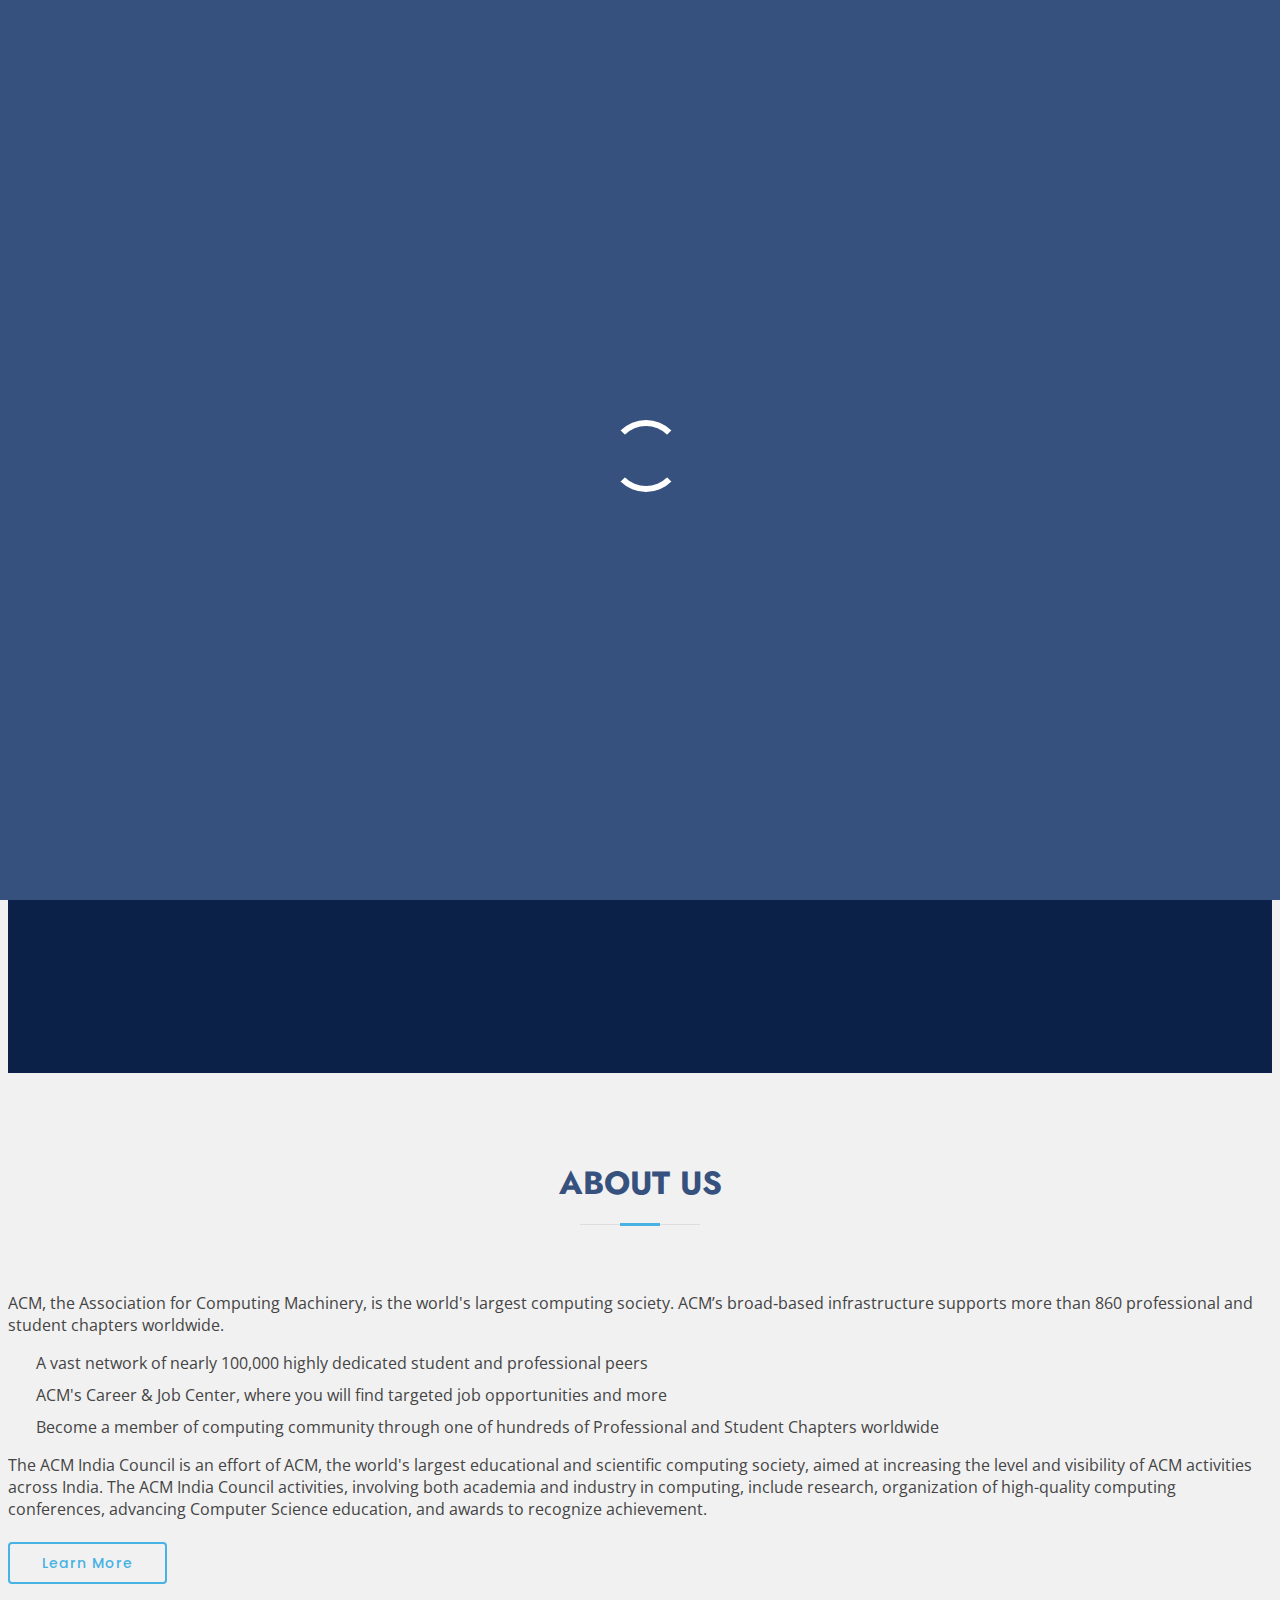
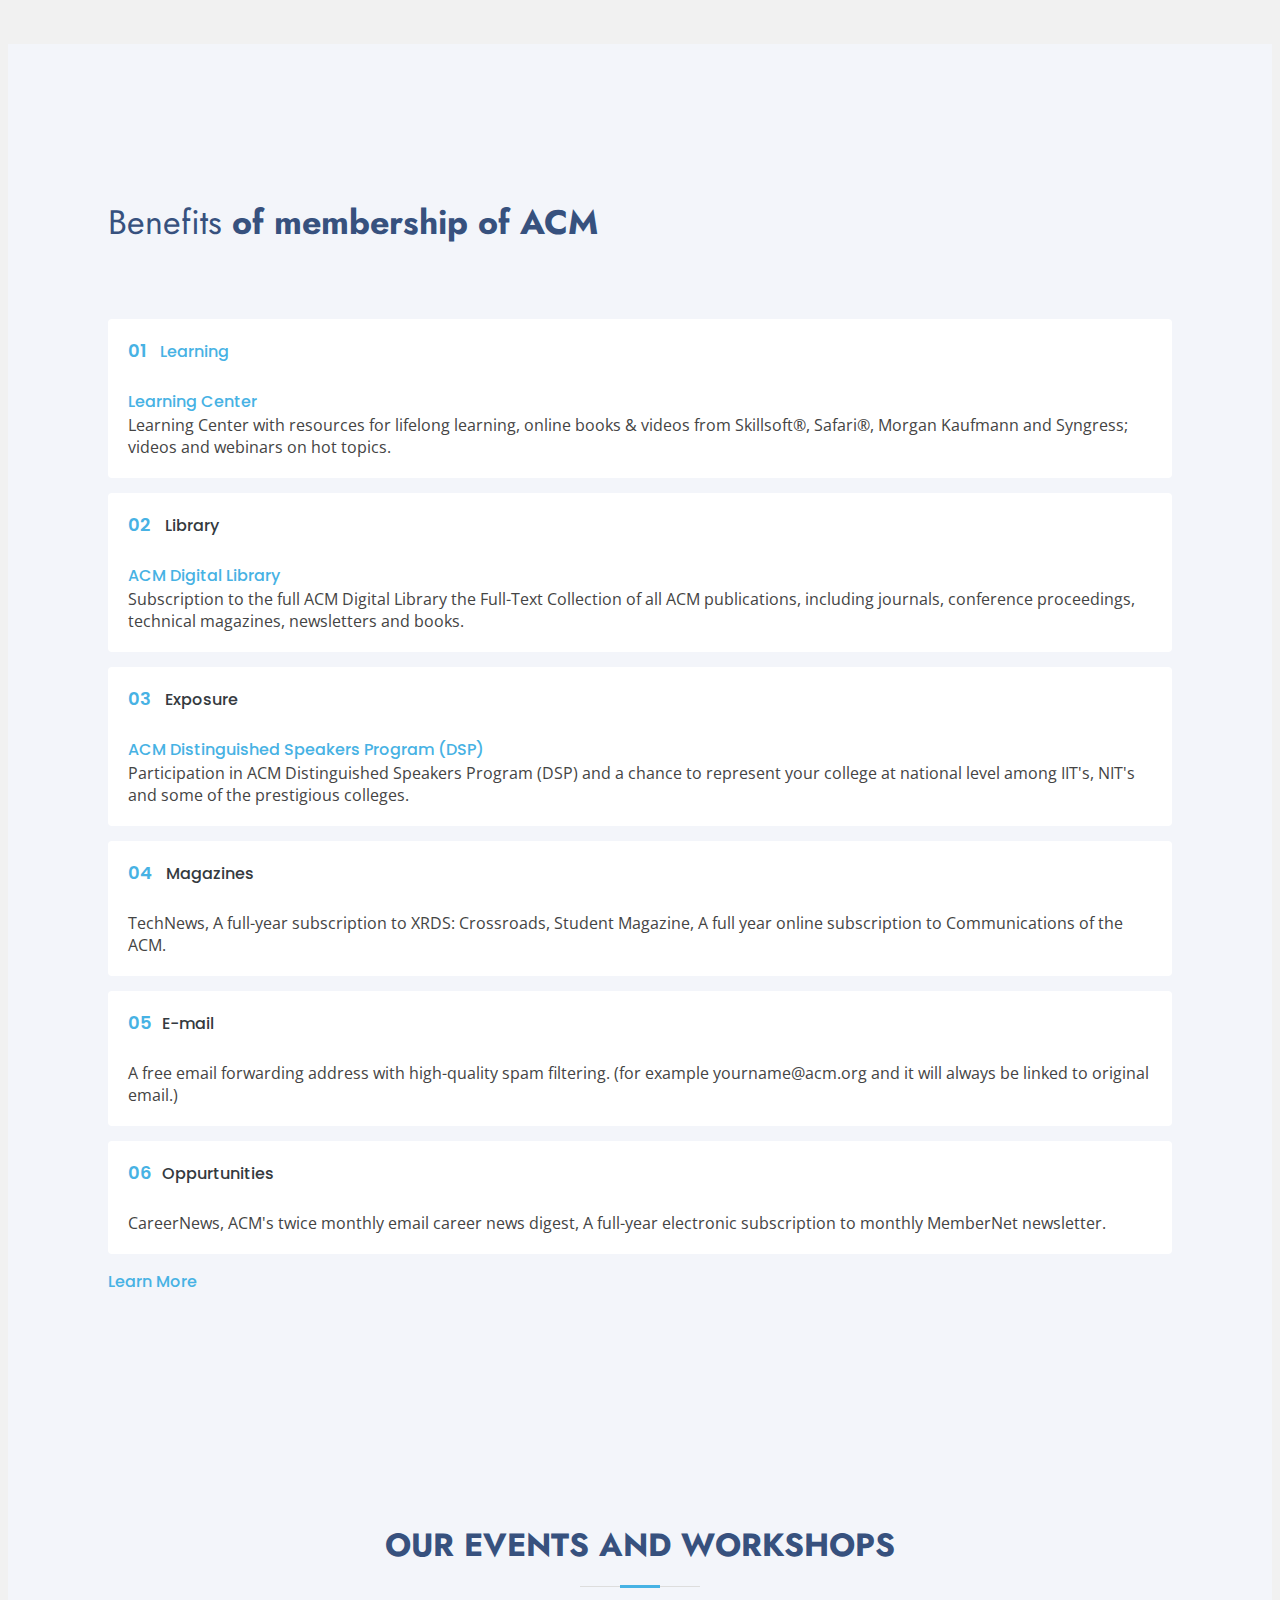
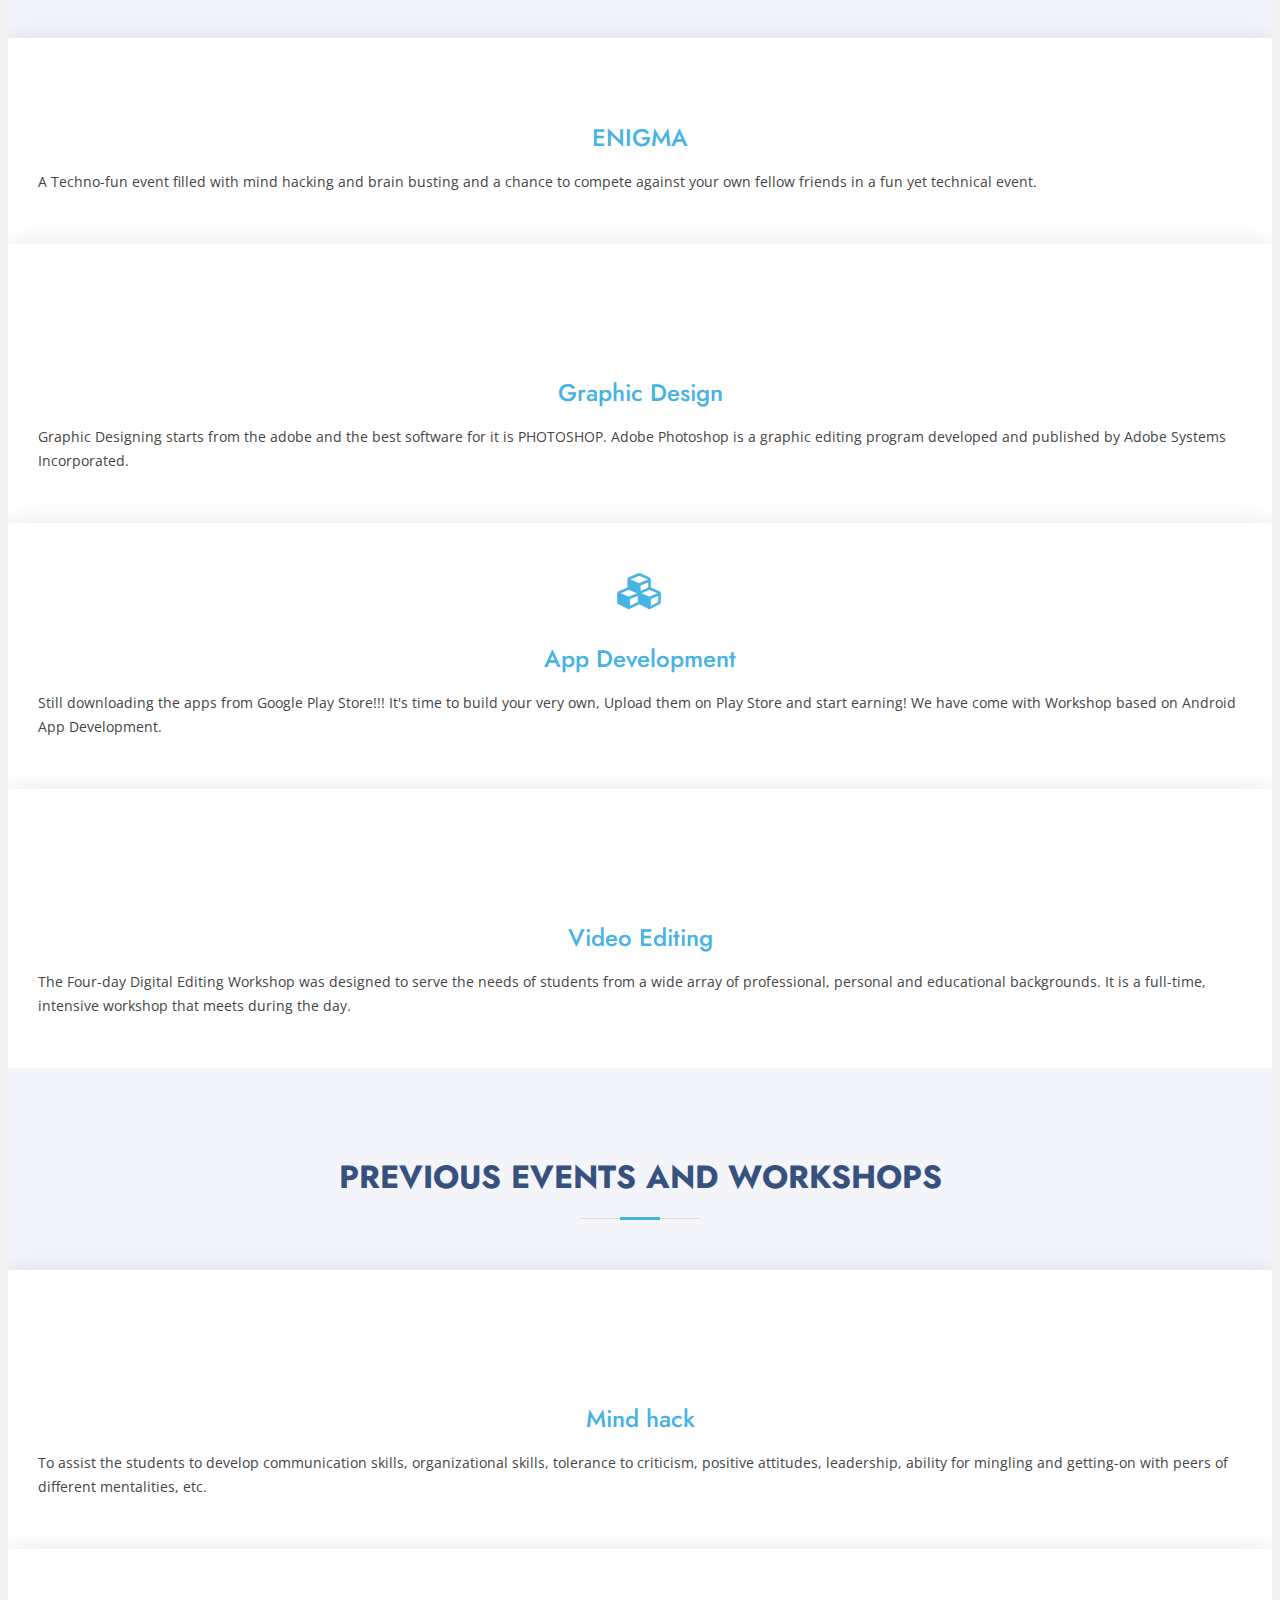
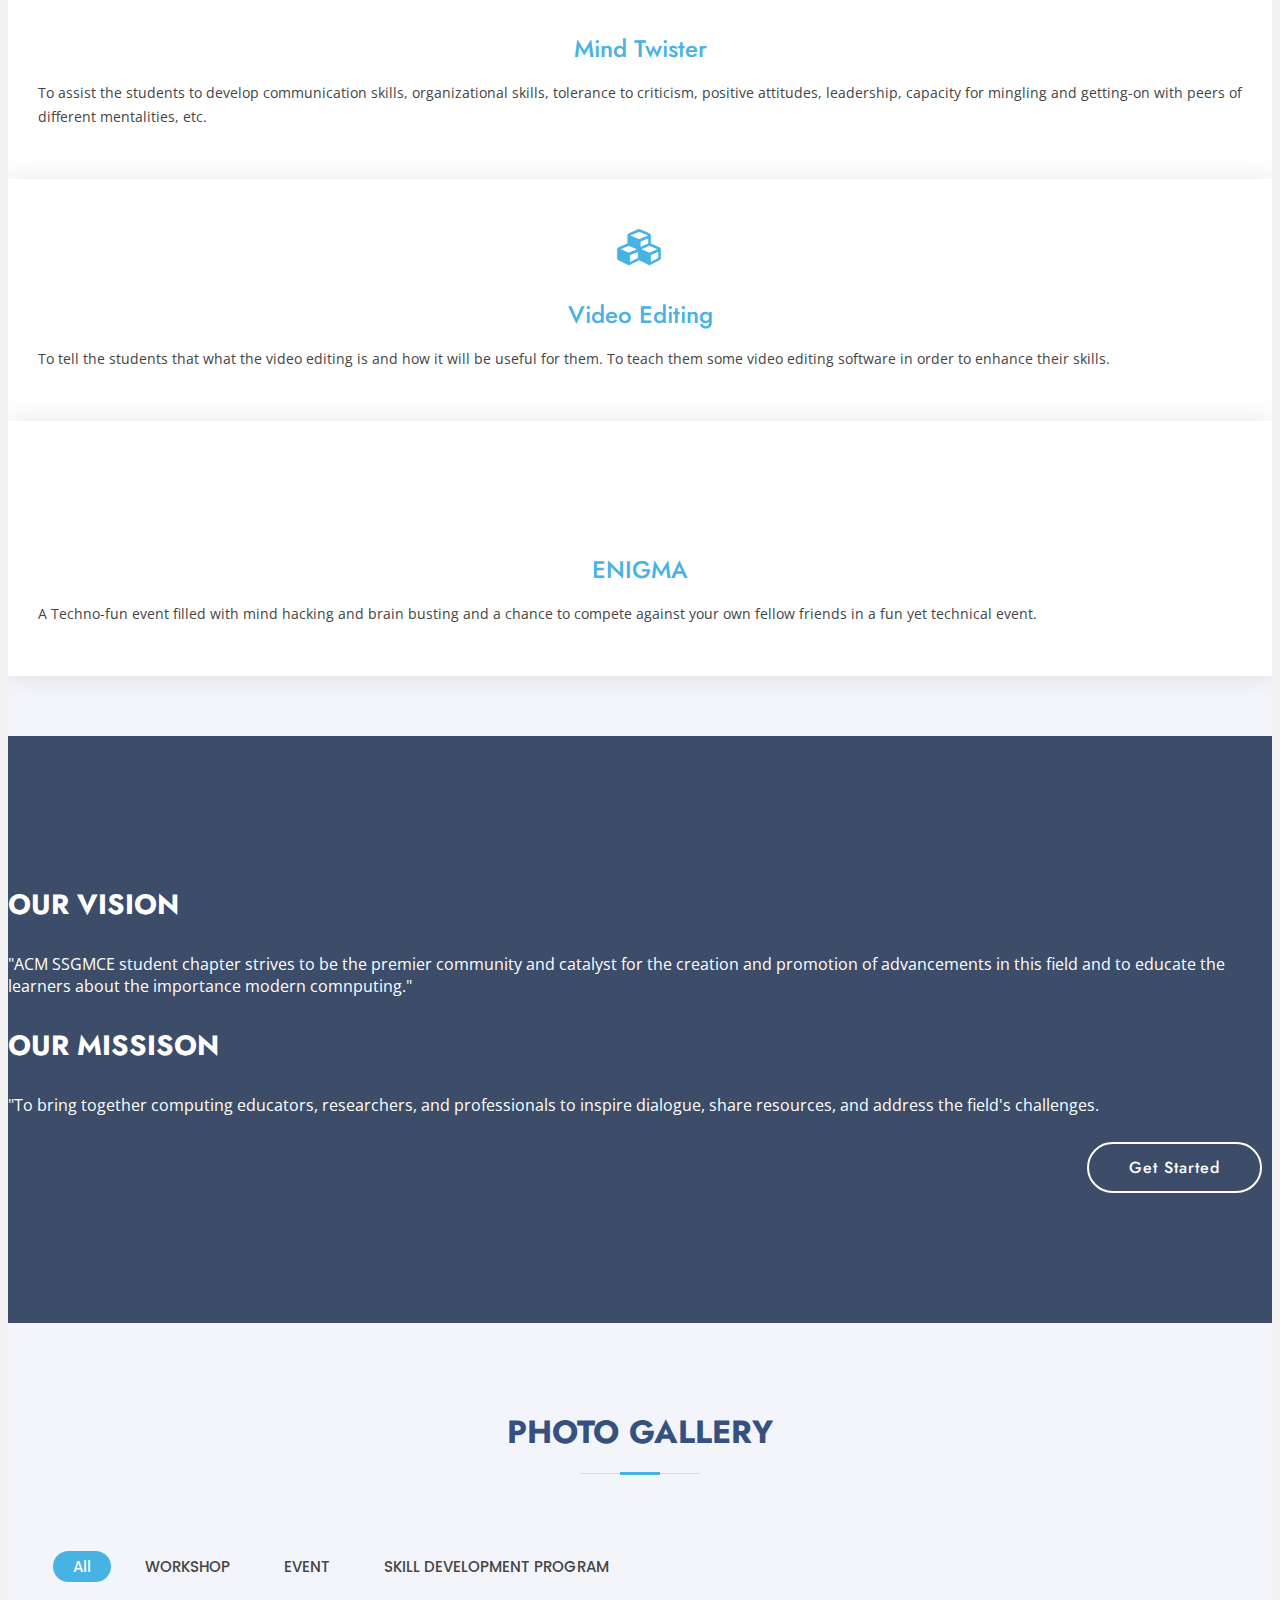
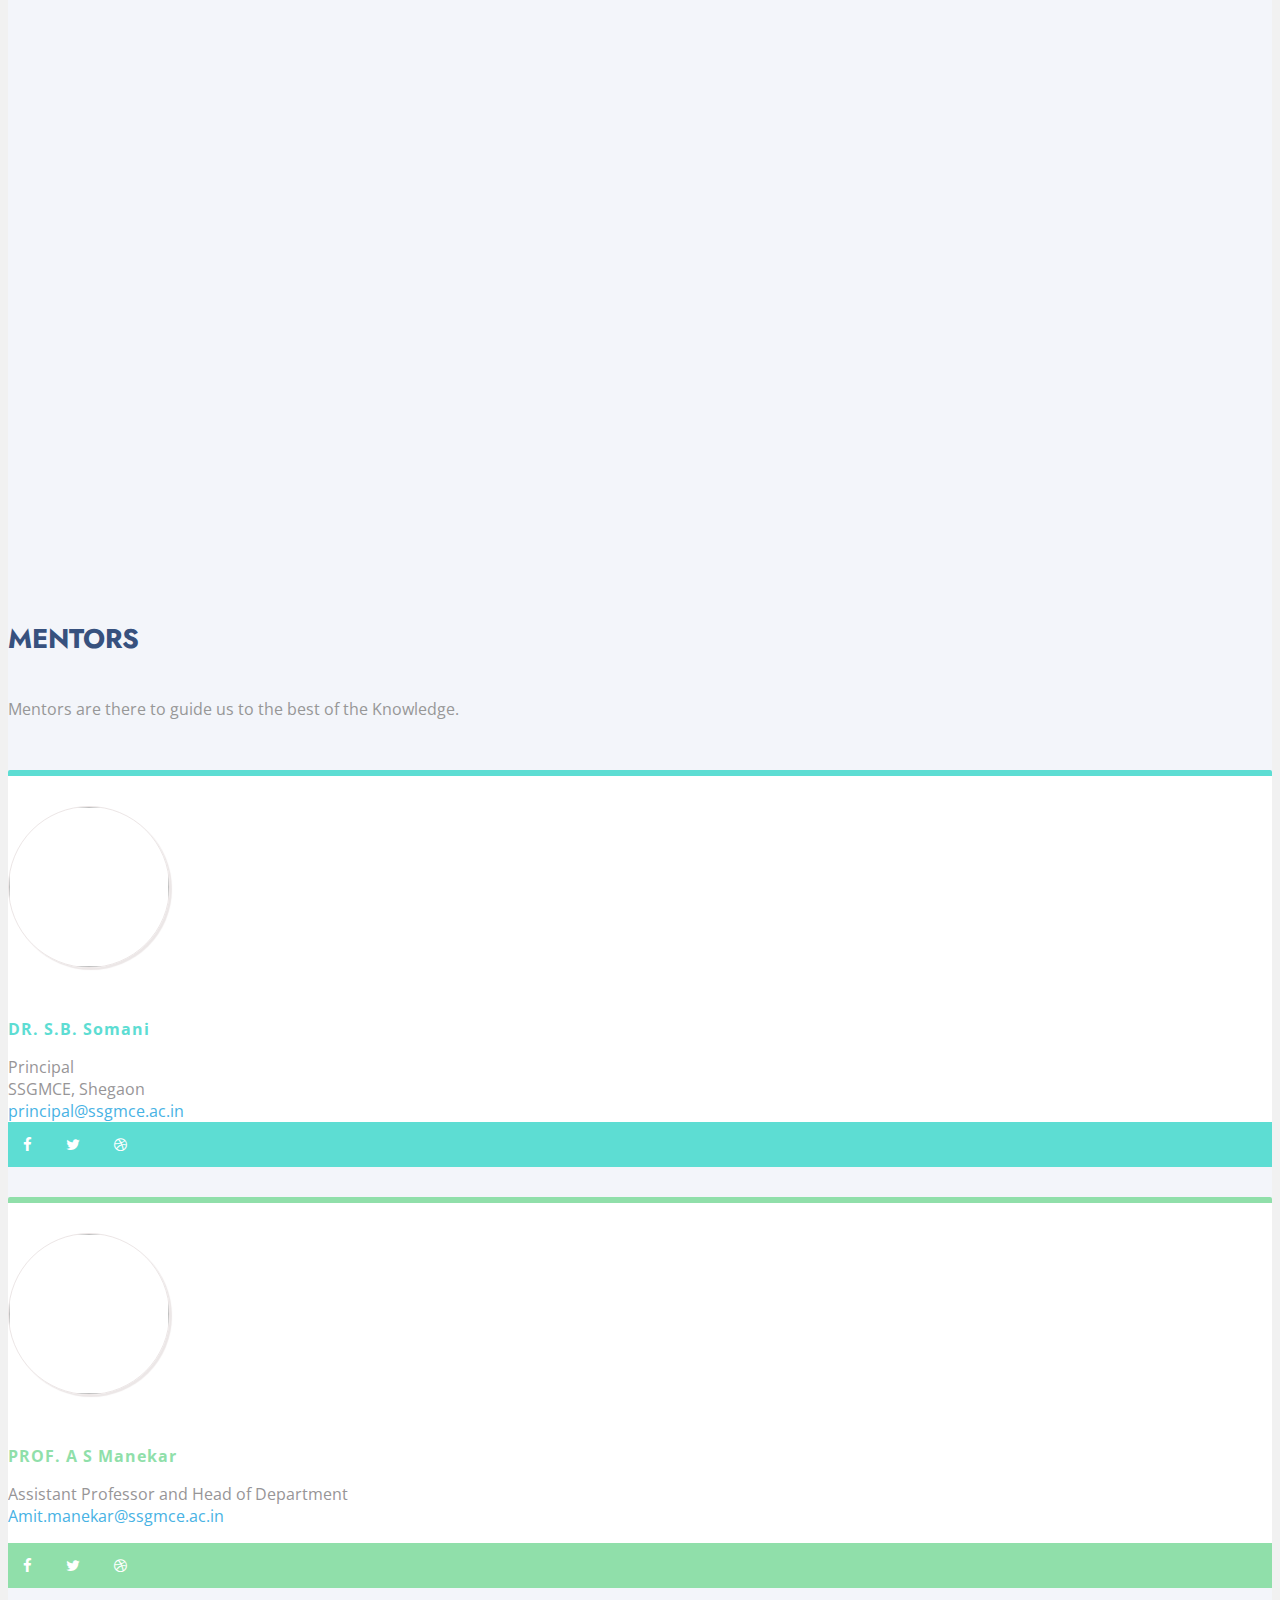
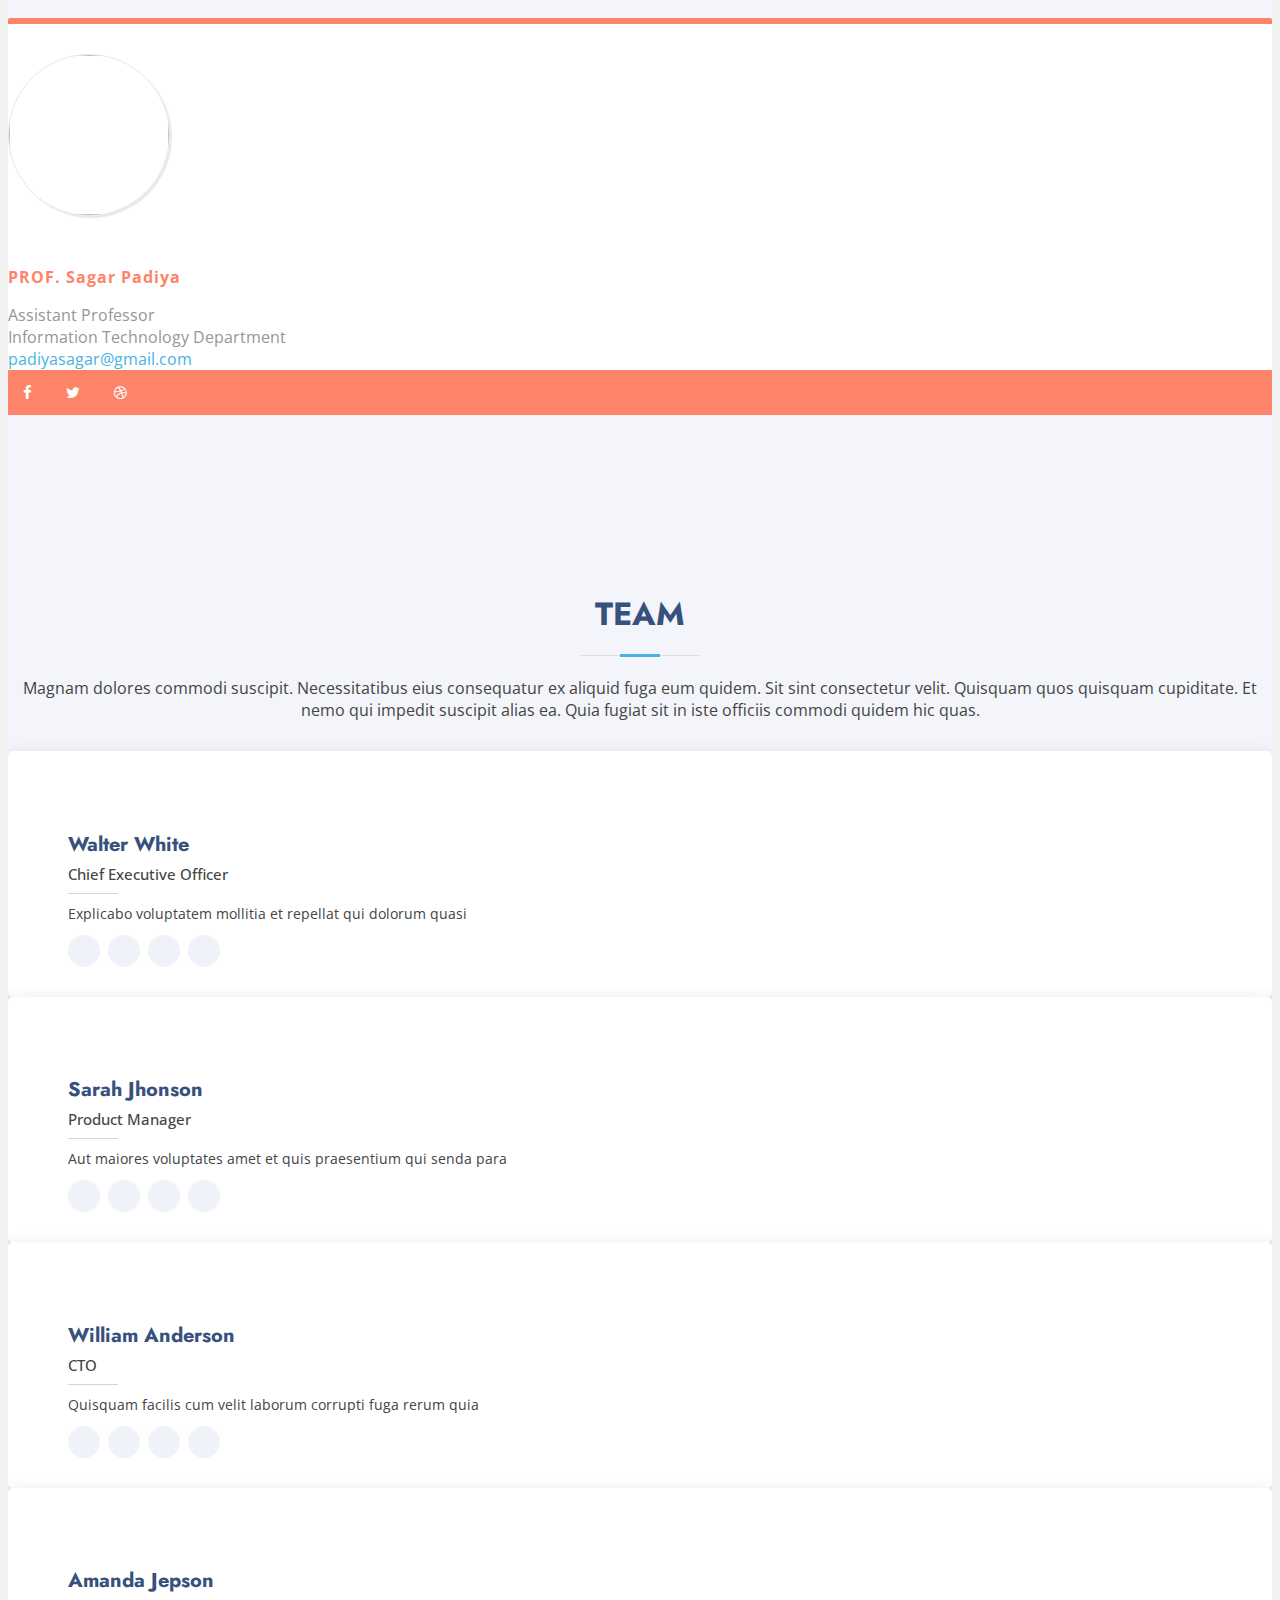
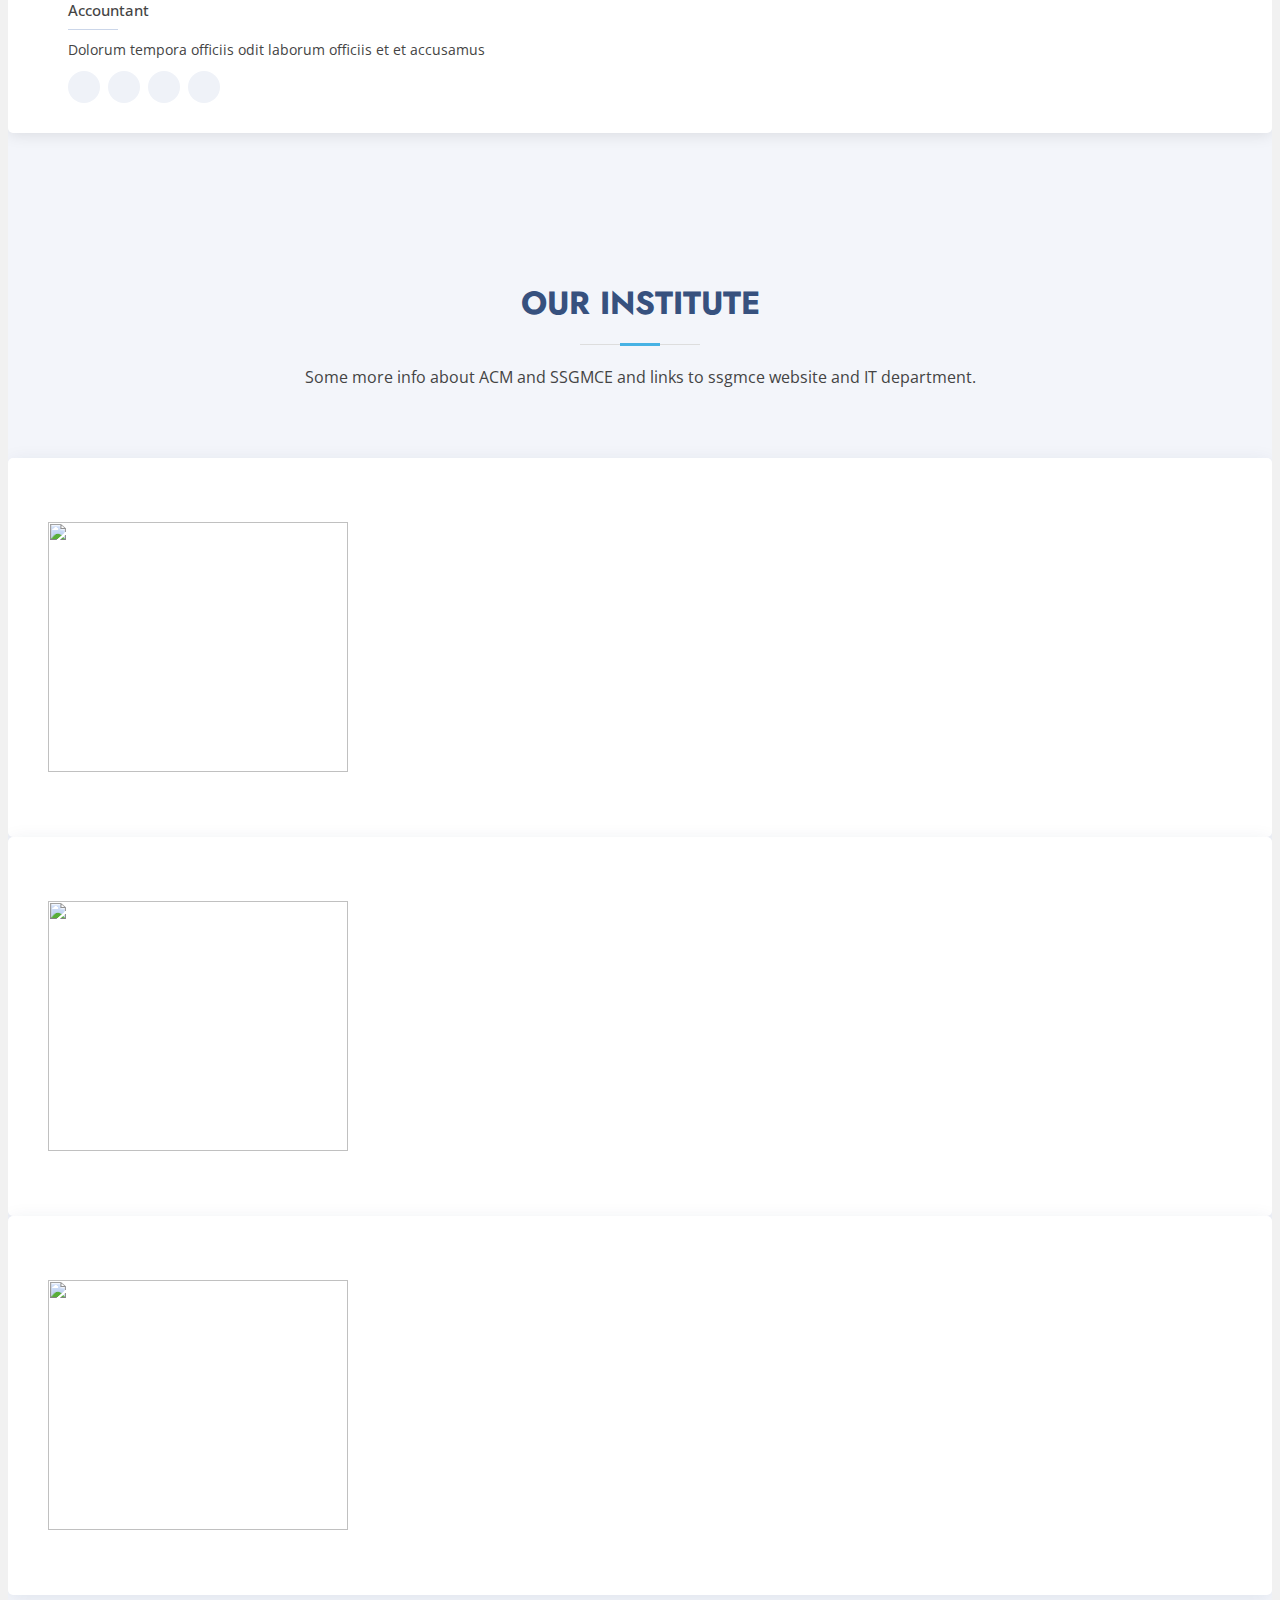
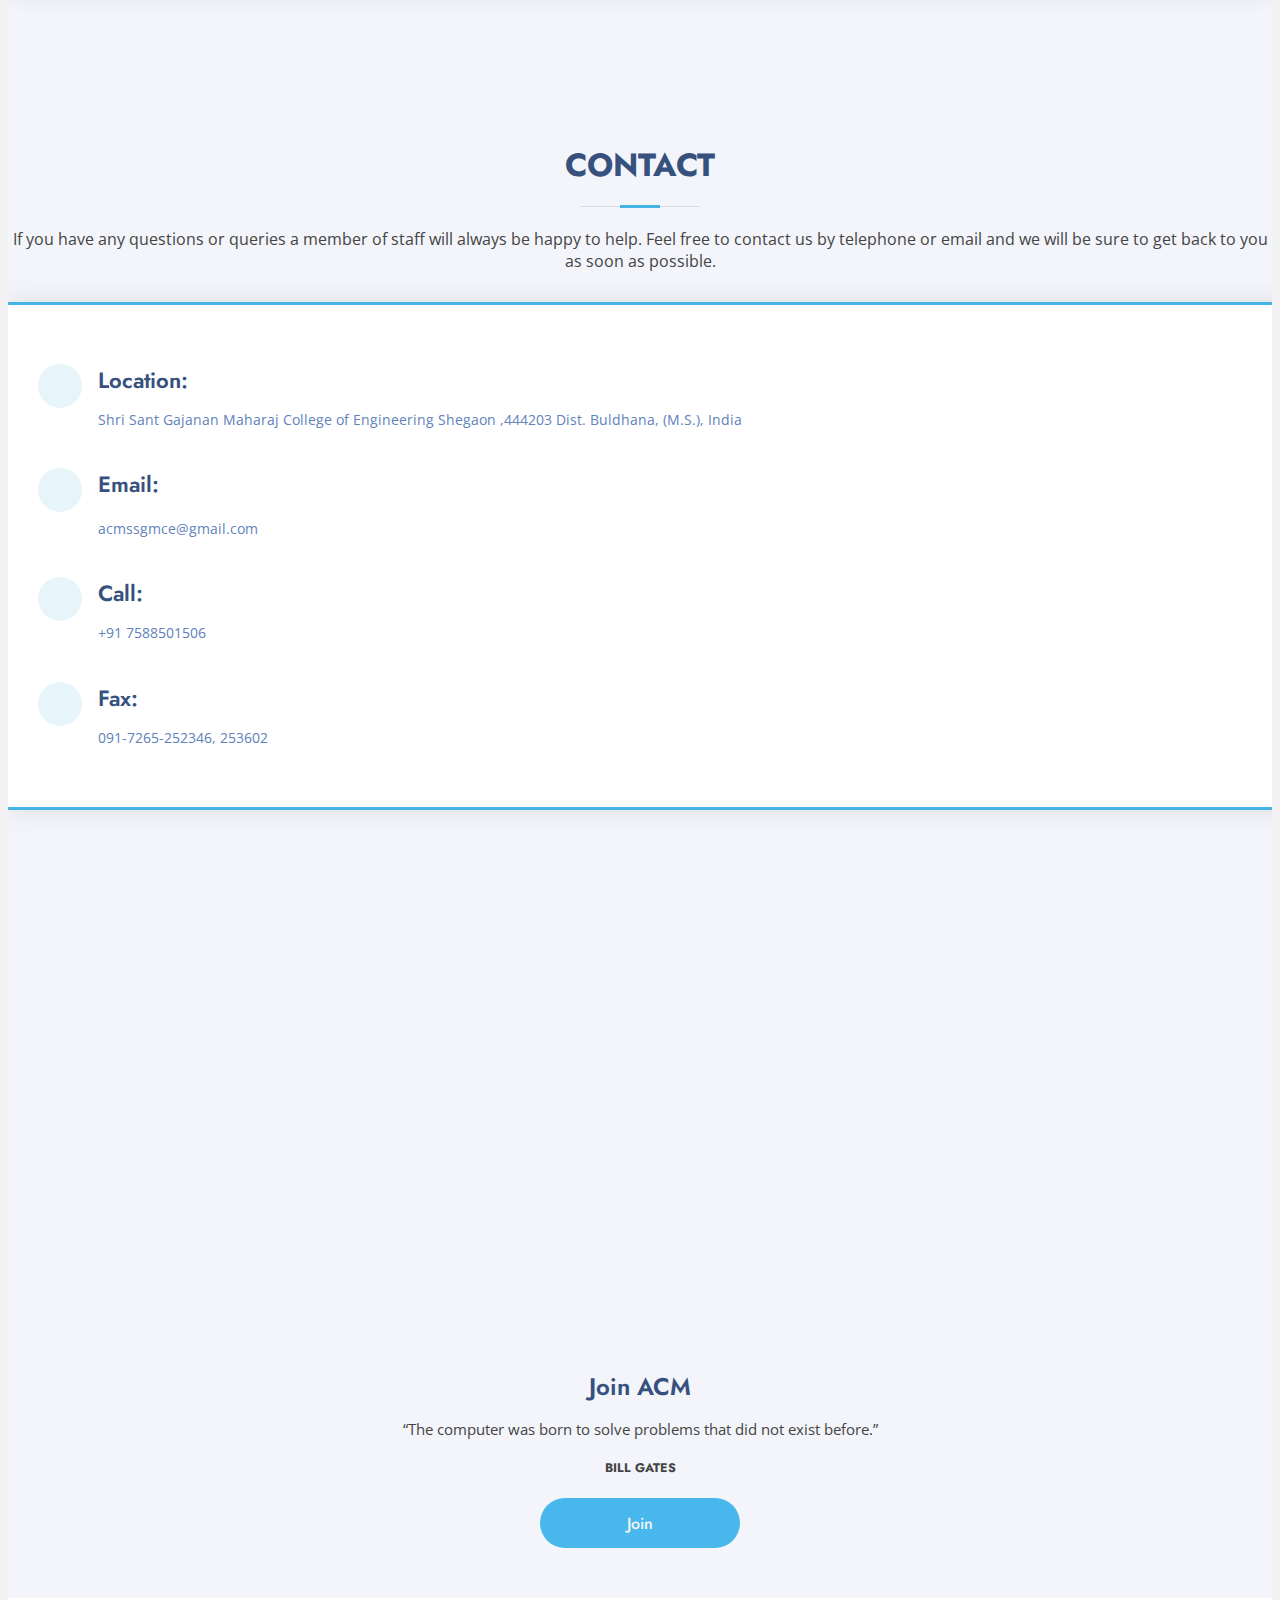
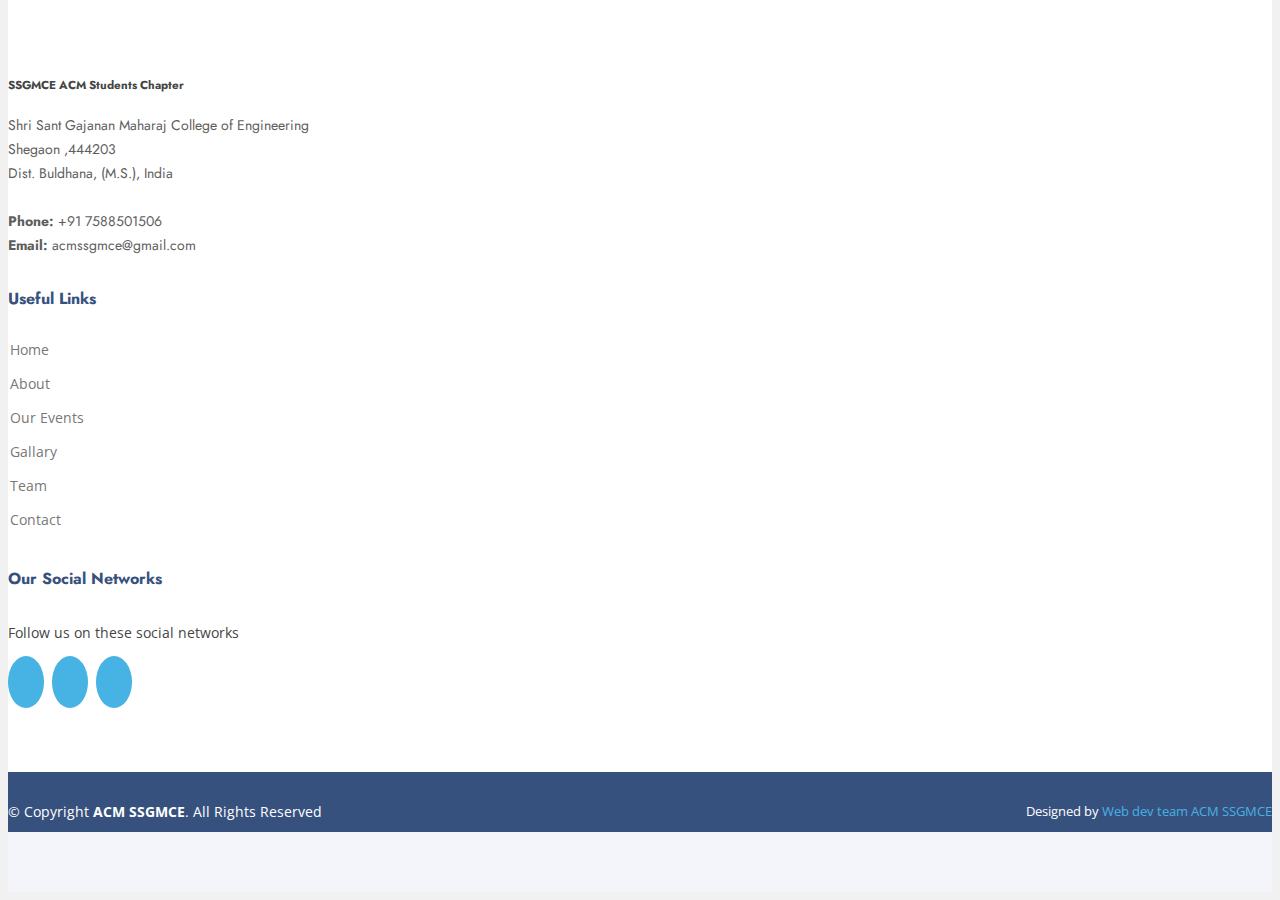
==== commit 56058662: "Mentors section fixed" ====
--- a/index.html
+++ b/index.html
@@ -18,7 +18,9 @@
   <link href="assets/img/acm_ssgmce.png" rel="apple-touch-icon">
 
   <!-- Google Fonts -->
-  <link href="https://fonts.googleapis.com/css?family=Open+Sans:300,300i,400,400i,600,600i,700,700i|Jost:300,300i,400,400i,500,500i,600,600i,700,700i|Poppins:300,300i,400,400i,500,500i,600,600i,700,700i" rel="stylesheet">
+  <link
+    href="https://fonts.googleapis.com/css?family=Open+Sans:300,300i,400,400i,600,600i,700,700i|Jost:300,300i,400,400i,500,500i,600,600i,700,700i|Poppins:300,300i,400,400i,500,500i,600,600i,700,700i"
+    rel="stylesheet">
 
   <!-- Vendor CSS Files -->
   <link href="assets/vendor/aos/aos.css" rel="stylesheet">
@@ -31,6 +33,7 @@
 
   <!-- Template Main CSS File -->
   <link href="assets/css/style.css" rel="stylesheet">
+  <link href="assets/css/style1.css" rel="stylesheet">
 
   <!-- =======================================================
   * Template Name: Arsha - v4.7.1
@@ -46,7 +49,7 @@
   <header id="header" class="fixed-top ">
     <div class="container d-flex align-items-center">
 
-      <img  src="assets/img/acm_ssgmce.png" id="logoimg"  class="logo me-auto"><a href="index.html"></a></img>
+      <img src="assets/img/acm_ssgmce.png" id="logoimg" class="logo me-auto"><a href="index.html"></a></img>
       <!-- Uncomment below if you prefer to use an image logo -->
       <!-- <a href="index.html" class="logo me-auto"><img src="assets/img/logo.png" alt="" class="img-fluid"></a>-->
 
@@ -56,8 +59,9 @@
           <li><a class="nav-link scrollto" href="#about">About</a></li>
           <li><a class="nav-link scrollto" href="#services">Our Events</a></li>
           <li><a class="nav-link   scrollto" href="#portfolio">Gallary</a></li>
+          <li><a class="nav-link scrollto" href="#mentors">Mentors</a></li>
           <li><a class="nav-link scrollto" href="#team">Team</a></li>
-         
+
           <li><a class="nav-link scrollto" href="#contact">Contact</a></li>
           <li><a class="getstarted scrollto" href="#about">Get Started</a></li>
         </ul>
@@ -72,13 +76,14 @@
 
     <div class="container">
       <div class="row">
-        <div class="col-lg-6 d-flex flex-column justify-content-center pt-4 pt-lg-0 order-2 order-lg-1" data-aos="fade-up" data-aos-delay="200">
+        <div class="col-lg-6 d-flex flex-column justify-content-center pt-4 pt-lg-0 order-2 order-lg-1"
+          data-aos="fade-up" data-aos-delay="200">
           <h1>Association for Computing Machinery</h1>
           <h2>SSGMCE ACM Student Chapter<br>
          (Since 25 September 2015)</h2>
           <div class="d-flex justify-content-center justify-content-lg-start">
             <a href="#about" class="btn-get-started scrollto">Get Started</a>
-            
+
           </div>
         </div>
         <div class="col-lg-6 order-1 order-lg-2 hero-img" data-aos="zoom-in" data-aos-delay="200">
@@ -88,20 +93,6 @@
     </div>
 
   </section><!-- End Hero -->
-
-  <main id="main">
-
-    <!-- ======= Clients Section ======= -->
-    <section id="clients" class="clients section-bg">
-      <div class="container">
-
-       
-
-        </div>
-
-      </div>
-    </section><!-- End Cliens Section -->
-
     <!-- ======= About Us Section ======= -->
     <section id="about" class="about">
       <div class="container" data-aos="fade-up">
@@ -114,20 +105,25 @@
           <div class="col-lg-6">
             <p>
               ACM, the Association for Computing Machinery, is the world's largest computing society.
-               ACM’s broad‐based infrastructure supports more than 860 professional and student chapters worldwide.
+              ACM’s broad‐based infrastructure supports more than 860 professional and student chapters worldwide.
             </p>
             <ul>
-              <li><i class="ri-check-double-line"></i> A vast network of nearly 100,000 highly dedicated student and professional peers</li>
-              <li><i class="ri-check-double-line"></i> ACM's Career & Job Center, where you will find targeted job opportunities and more</li>
-              <li><i class="ri-check-double-line"></i> Become a member of computing community through one of hundreds of Professional and Student Chapters worldwide</li>
+              <li><i class="ri-check-double-line"></i> A vast network of nearly 100,000 highly dedicated student and
+                professional peers</li>
+              <li><i class="ri-check-double-line"></i> ACM's Career & Job Center, where you will find targeted job
+                opportunities and more</li>
+              <li><i class="ri-check-double-line"></i> Become a member of computing community through one of hundreds of
+                Professional and Student Chapters worldwide</li>
             </ul>
           </div>
           <div class="col-lg-6 pt-4 pt-lg-0">
             <p>
-              The ACM India Council is an effort of ACM, the world's largest educational and scientific computing society, aimed at increasing
-               the level and visibility of ACM activities across India. The ACM India Council activities, 
-              involving both academia and industry in computing, include research, 
-              organization of high-quality computing conferences, advancing Computer Science education, and awards to recognize achievement.
+              The ACM India Council is an effort of ACM, the world's largest educational and scientific computing
+              society, aimed at increasing
+              the level and visibility of ACM activities across India. The ACM India Council activities,
+              involving both academia and industry in computing, include research,
+              organization of high-quality computing conferences, advancing Computer Science education, and awards to
+              recognize achievement.
             </p>
             <a href="https://india.acm.org/#" class="btn-learn-more">Learn More</a>
           </div>
@@ -147,61 +143,79 @@
             <div class="content">
               <h3>Benefits <strong>of membership of ACM</strong></h3>
               <br>
-              
+
             </div>
 
             <div class="accordion-list">
               <ul>
                 <li>
-                  <a data-bs-toggle="collapse" class="collapse" data-bs-target="#accordion-list-1"><span>01</span> Learning<i class="bx bx-chevron-down icon-show"></i><i class="bx bx-chevron-up icon-close"></i></a>
+                  <a data-bs-toggle="collapse" class="collapse" data-bs-target="#accordion-list-1"><span>01</span>
+                    Learning<i class="bx bx-chevron-down icon-show"></i><i class="bx bx-chevron-up icon-close"></i></a>
                   <div id="accordion-list-1" class="collapse show" data-bs-parent=".accordion-list">
                     <p>
-                     <a href="https://learning.acm.org/">Learning Center </a> Learning Center with resources for lifelong learning, online books & videos from Skillsoft®, Safari®, Morgan Kaufmann and Syngress; videos and webinars on hot topics.
+                      <a href="https://learning.acm.org/">Learning Center </a> Learning Center with resources for
+                      lifelong learning, online books & videos from Skillsoft®, Safari®, Morgan Kaufmann and Syngress;
+                      videos and webinars on hot topics.
                     </p>
                   </div>
                 </li>
 
                 <li>
-                  <a data-bs-toggle="collapse" data-bs-target="#accordion-list-2" class="collapsed"><span>02</span> Library <i class="bx bx-chevron-down icon-show"></i><i class="bx bx-chevron-up icon-close"></i></a>
+                  <a data-bs-toggle="collapse" data-bs-target="#accordion-list-2" class="collapsed"><span>02</span>
+                    Library <i class="bx bx-chevron-down icon-show"></i><i class="bx bx-chevron-up icon-close"></i></a>
                   <div id="accordion-list-2" class="collapse" data-bs-parent=".accordion-list">
                     <p>
-                     <a href="https://dl.acm.org/"> ACM Digital Library</a> Subscription to the full ACM Digital Library the Full-Text Collection of all ACM publications, including journals, conference proceedings, technical magazines, newsletters and books.
+                      <a href="https://dl.acm.org/"> ACM Digital Library</a> Subscription to the full ACM Digital
+                      Library the Full-Text Collection of all ACM publications, including journals, conference
+                      proceedings, technical magazines, newsletters and books.
                     </p>
                   </div>
                 </li>
 
                 <li>
-                  <a data-bs-toggle="collapse" data-bs-target="#accordion-list-2" class="collapsed"><span>03</span> Exposure <i class="bx bx-chevron-down icon-show"></i><i class="bx bx-chevron-up icon-close"></i></a>
+                  <a data-bs-toggle="collapse" data-bs-target="#accordion-list-2" class="collapsed"><span>03</span>
+                    Exposure <i class="bx bx-chevron-down icon-show"></i><i class="bx bx-chevron-up icon-close"></i></a>
                   <div id="accordion-list-2" class="collapse" data-bs-parent=".accordion-list">
                     <p>
-                     <a href="https://speakers.acm.org/">ACM Distinguished Speakers Program (DSP)</a>   Participation in ACM Distinguished Speakers Program (DSP) and a chance to represent your college at national level among IIT's, NIT's and some of the prestigious colleges.
+                      <a href="https://speakers.acm.org/">ACM Distinguished Speakers Program (DSP)</a> Participation in
+                      ACM Distinguished Speakers Program (DSP) and a chance to represent your college at national level
+                      among IIT's, NIT's and some of the prestigious colleges.
                     </p>
                   </div>
                 </li>
 
                 <li>
-                  <a data-bs-toggle="collapse" data-bs-target="#accordion-list-2" class="collapsed"><span>04</span> Magazines <i class="bx bx-chevron-down icon-show"></i><i class="bx bx-chevron-up icon-close"></i></a>
+                  <a data-bs-toggle="collapse" data-bs-target="#accordion-list-2" class="collapsed"><span>04</span>
+                    Magazines <i class="bx bx-chevron-down icon-show"></i><i
+                      class="bx bx-chevron-up icon-close"></i></a>
                   <div id="accordion-list-2" class="collapse" data-bs-parent=".accordion-list">
                     <p>
-                      TechNews, A full-year subscription to XRDS: Crossroads, Student Magazine, A full year online subscription to Communications of the ACM.
+                      TechNews, A full-year subscription to XRDS: Crossroads, Student Magazine, A full year online
+                      subscription to Communications of the ACM.
                     </p>
                   </div>
                 </li>
 
                 <li>
-                  <a data-bs-toggle="collapse" data-bs-target="#accordion-list-3" class="collapsed"><span>05</span>E-mail <i class="bx bx-chevron-down icon-show"></i><i class="bx bx-chevron-up icon-close"></i></a>
+                  <a data-bs-toggle="collapse" data-bs-target="#accordion-list-3"
+                    class="collapsed"><span>05</span>E-mail <i class="bx bx-chevron-down icon-show"></i><i
+                      class="bx bx-chevron-up icon-close"></i></a>
                   <div id="accordion-list-3" class="collapse" data-bs-parent=".accordion-list">
                     <p>
-                      A free email forwarding address with high-quality spam filtering. (for example yourname@acm.org and it will always be linked to original email.)
+                      A free email forwarding address with high-quality spam filtering. (for example yourname@acm.org
+                      and it will always be linked to original email.)
                     </p>
                   </div>
                 </li>
 
                 <li>
-                  <a data-bs-toggle="collapse" data-bs-target="#accordion-list-3" class="collapsed"><span>06</span>Oppurtunities <i class="bx bx-chevron-down icon-show"></i><i class="bx bx-chevron-up icon-close"></i></a>
+                  <a data-bs-toggle="collapse" data-bs-target="#accordion-list-3"
+                    class="collapsed"><span>06</span>Oppurtunities <i class="bx bx-chevron-down icon-show"></i><i
+                      class="bx bx-chevron-up icon-close"></i></a>
                   <div id="accordion-list-3" class="collapse" data-bs-parent=".accordion-list">
                     <p>
-                      CareerNews, ACM's twice monthly email career news digest, A full-year electronic subscription to monthly MemberNet newsletter.
+                      CareerNews, ACM's twice monthly email career news digest, A full-year electronic subscription to
+                      monthly MemberNet newsletter.
                     </p>
                   </div>
                 </li>
@@ -213,19 +227,16 @@
 
           </div>
 
-          <div class="col-lg-5 align-items-stretch order-1 order-lg-2 img" style='background-image: url("assets/img/why-us.png");' data-aos="zoom-in" data-aos-delay="150">&nbsp;</div>
+          <div class="col-lg-5 align-items-stretch order-1 order-lg-2 img"
+            style='background-image: url("assets/img/why-us.png");' data-aos="zoom-in" data-aos-delay="150">&nbsp;</div>
         </div>
 
       </div>
     </section><!-- End Why Us Section -->
-
-
-    
 
 <!-- ======= Services Section ======= -->
 <section id="services" class="services section-bg">
   <div class="container" data-aos="fade-up">
-
     <div class="section-title">
       <h2>Our Events and Workshops</h2>
     </div>
@@ -237,6 +248,7 @@
           <div class="icon" style="font-size: 30em;"><i class="fab fa-buromobelexperte"></i></div>
 
           <h4>ENIGMA</h4>
+
 
           <p>A Techno-fun event filled with mind hacking and brain busting and a chance to compete against your own
             fellow friends in a fun yet technical event.</p>
@@ -280,12 +292,6 @@
         </div>
 
       </div>
-      <a href="https://www.ssgmce.ac.in/departments/information-technology/ACM/events.html" target="_new"
-        style="text-align: center; padding-top: 25px;"><button class="btn btn-primary"
-          type="submit">Explore</button></a>
-
-
-
     </div>
 
   </div>
@@ -295,6 +301,7 @@
 
         <div class="section-title">
           <h2>Previous Events and Workshops</h2>
+
         </div>
 
         <div class="row">
@@ -321,6 +328,9 @@
           </div>
 
 
+
+
+
           <div class="col-xl-3 col-md-6 d-flex align-items-stretch mt-4 mt-xl-0" data-aos="zoom-in"
             data-aos-delay="300">
             <div class="icon-box">
@@ -335,9 +345,9 @@
           </div>
 
 
-
           <div class="col-xl-3 col-md-6 d-flex align-items-stretch mt-4 mt-xl-0" data-aos="zoom-in"
             data-aos-delay="300">
+
             <div class="icon-box">
               <div class="icon"><i class="fas fa-eye"></i></div>
               <h4>ENIGMA</h4>
@@ -360,11 +370,14 @@
         <div class="row">
           <div class="col-lg-9 text-center text-lg-start">
             <h3>OUR VISION</h3>
-            <p>"ACM SSGMCE student chapter strives to be the premier community and catalyst for the creation and promotion of advancements in this field and to educate the learners about the importance modern comnputing."
-
-              </p>
-              <h3>OUR MISSISON</h3>
-            <p>"To bring together computing educators, researchers, and professionals to inspire dialogue, share resources, and address the field's challenges.</p>
+            <p>"ACM SSGMCE student chapter strives to be the premier community and catalyst for the creation and
+              promotion of advancements in this field and to educate the learners about the importance modern
+              comnputing."
+
+            </p>
+            <h3>OUR MISSISON</h3>
+            <p>"To bring together computing educators, researchers, and professionals to inspire dialogue, share
+              resources, and address the field's challenges.</p>
           </div>
           <div class="col-lg-3 cta-btn-container text-center">
             <a class="cta-btn align-middle" href="#">Get Started</a>
@@ -393,11 +406,13 @@
         <div class="row portfolio-container" data-aos="fade-up" data-aos-delay="200">
 
           <div class="col-lg-4 col-md-6 portfolio-item filter-web">
-            <div class="portfolio-img"><img src="assets/img/portfolio/INTRODUCTION TO IOT.jpg" class="img-fluid" alt=""></div>
+            <div class="portfolio-img"><img src="assets/img/portfolio/INTRODUCTION TO IOT.jpg" class="img-fluid" alt="">
+            </div>
             <div class="portfolio-info">
               <h4>INTRODUCTION TO IOT</h4>
               <!-- <p>SKILL DEVELOPMENT</p> -->
-              <a href="assets/img/portfolio/INTRODUCTION TO IOT.jpg" data-gallery="portfolioGallery" class="portfolio-lightbox preview-link" title="The goal of this workshop is to understand what IoT is, how it works and how can be used with Cloud by creating a starter IoT platform on Cloud and simulating data from devices. Data will be used in an external service. For a real example, a real hardware device will be shown as presentation.
+              <a href="assets/img/portfolio/INTRODUCTION TO IOT.jpg" data-gallery="portfolioGallery"
+                class="portfolio-lightbox preview-link" title="The goal of this workshop is to understand what IoT is, how it works and how can be used with Cloud by creating a starter IoT platform on Cloud and simulating data from devices. Data will be used in an external service. For a real example, a real hardware device will be shown as presentation.
 
               "><i class="bx bx-plus"></i></a>
               <!-- <a href="portfolio-details.html" class="details-link" title="More Details"><i class="bx bx-link"></i></a> -->
@@ -409,17 +424,24 @@
             <div class="portfolio-info">
               <h4>VIDEO EDITING</h4>
               <!-- <p>SKILL DEVELOPMENT</p> -->
-              <a href="assets/img/portfolio/VIDEO EDITING.jpg" data-gallery="portfolioGallery" class="portfolio-lightbox preview-link" title="The Four-day Digital Editing Workshop was designed to serve the needs of students from a wide array of professional, personal and educational backgrounds. It is a full-time, intensive workshop that meets during the day."><i class="bx bx-plus"></i></a>
+              <a href="assets/img/portfolio/VIDEO EDITING.jpg" data-gallery="portfolioGallery"
+                class="portfolio-lightbox preview-link"
+                title="The Four-day Digital Editing Workshop was designed to serve the needs of students from a wide array of professional, personal and educational backgrounds. It is a full-time, intensive workshop that meets during the day."><i
+                  class="bx bx-plus"></i></a>
               <!-- <a href="portfolio-details.html" class="details-link" title="More Details"><i class="bx bx-link"></i></a> -->
             </div>
           </div>
 
           <div class="col-lg-4 col-md-6 portfolio-item filter-web">
-            <div class="portfolio-img"><img src="assets/img/portfolio/WHICH-PROGRAMMING-LANGUAGE.png" class="img-fluid" alt=""></div>
+            <div class="portfolio-img"><img src="assets/img/portfolio/WHICH-PROGRAMMING-LANGUAGE.png" class="img-fluid"
+                alt=""></div>
             <div class="portfolio-info">
               <h4>WHICH PROGRAMMING LANGUAGE SHOULD YOU LEARN AND WHY?</h4>
               <!-- <p>SKILL DEVELOPMENT</p> -->
-              <a href="assets/img/portfolio/WHICH-PROGRAMMING-LANGUAGE.png" data-gallery="portfolioGallery" class="portfolio-lightbox preview-link" title="The objective of this workshop was to deliver important programming skills which would be beneficial to students with regards to their placements in their final year."><i class="bx bx-plus"></i></a>
+              <a href="assets/img/portfolio/WHICH-PROGRAMMING-LANGUAGE.png" data-gallery="portfolioGallery"
+                class="portfolio-lightbox preview-link"
+                title="The objective of this workshop was to deliver important programming skills which would be beneficial to students with regards to their placements in their final year."><i
+                  class="bx bx-plus"></i></a>
               <!-- <a href="portfolio-details.html" class="details-link" title="More Details"><i class="bx bx-link"></i></a> -->
             </div>
           </div>
@@ -429,27 +451,38 @@
             <div class="portfolio-info">
               <h4>ENIGMA EVENT</h4>
               <!-- <p>EVENT</p> -->
-              <a href="assets/img/portfolio/ENIGMA EVENT.png" data-gallery="portfolioGallery" class="portfolio-lightbox preview-link" title="A Techno-fun event filled with mind hacking and brain busting and a chance to compete against your own fellow friends in a fun yet technical event."><i class="bx bx-plus"></i></a>
+              <a href="assets/img/portfolio/ENIGMA EVENT.png" data-gallery="portfolioGallery"
+                class="portfolio-lightbox preview-link"
+                title="A Techno-fun event filled with mind hacking and brain busting and a chance to compete against your own fellow friends in a fun yet technical event."><i
+                  class="bx bx-plus"></i></a>
               <!-- <a href="portfolio-details.html" class="details-link" title="More Details"><i class="bx bx-link"></i></a> -->
             </div>
           </div>
 
           <div class="col-lg-4 col-md-6 portfolio-item filter-card">
-            <div class="portfolio-img"><img src="assets/img/portfolio/LEAGUE OF CODE EVENT.jpg" class="img-fluid" alt=""></div>
+            <div class="portfolio-img"><img src="assets/img/portfolio/LEAGUE OF CODE EVENT.jpg" class="img-fluid"
+                alt=""></div>
             <div class="portfolio-info">
               <h4>LEAGUE OF CODE EVENT</h4>
               <!-- <p>EVENT</p> -->
-              <a href="assets/img/portfolio/LEAGUE OF CODE EVENT.jpg" data-gallery="portfolioGallery" class="portfolio-lightbox preview-link" title="Leagues of Code aims to teach students to prepare, adapt, and thrive in a tech-dominant future. The event is designed for students of a wide range of maths and programming levels, and its sole purpose is to help us identify the prior knowledge so we can fit the incoming students to their right level. The aim is to provide a personalized learning experience. "><i class="bx bx-plus"></i></a>
+              <a href="assets/img/portfolio/LEAGUE OF CODE EVENT.jpg" data-gallery="portfolioGallery"
+                class="portfolio-lightbox preview-link"
+                title="Leagues of Code aims to teach students to prepare, adapt, and thrive in a tech-dominant future. The event is designed for students of a wide range of maths and programming levels, and its sole purpose is to help us identify the prior knowledge so we can fit the incoming students to their right level. The aim is to provide a personalized learning experience. "><i
+                  class="bx bx-plus"></i></a>
               <!-- <a href="portfolio-details.html" class="details-link" title="More Details"><i class="bx bx-link"></i></a> -->
             </div>
           </div>
 
           <div class="col-lg-4 col-md-6 portfolio-item filter-app">
-            <div class="portfolio-img"><img src="assets/img/portfolio/WEB MASTER WORKSHOP.jpg" class="img-fluid" alt=""></div>
+            <div class="portfolio-img"><img src="assets/img/portfolio/WEB MASTER WORKSHOP.jpg" class="img-fluid" alt="">
+            </div>
             <div class="portfolio-info">
               <h4>WEB MASTER WORKSHOP</h4>
               <!-- <p>WORKSHOP</p> -->
-              <a href="assets/img/portfolio/WEB MASTER WORKSHOP.jpg" data-gallery="portfolioGallery" class="portfolio-lightbox preview-link" title="  To develop skills in analyzing the usability of a web site. Understand how to plan and conduct user research related to web usability. Learn the language of the web: HTML and CSS."><i class="bx bx-plus"></i></a>
+              <a href="assets/img/portfolio/WEB MASTER WORKSHOP.jpg" data-gallery="portfolioGallery"
+                class="portfolio-lightbox preview-link"
+                title="  To develop skills in analyzing the usability of a web site. Understand how to plan and conduct user research related to web usability. Learn the language of the web: HTML and CSS."><i
+                  class="bx bx-plus"></i></a>
               <!-- <a href="portfolio-details.html" class="details-link" title="More Details"><i class="bx bx-link"></i></a> -->
             </div>
           </div>
@@ -459,27 +492,38 @@
             <div class="portfolio-info">
               <h4>MIND HACK</h4>
               <!-- <p>SKILL DEVELOPMENT</p> -->
-              <a href="assets/img/portfolio/MIND HACK.png" data-gallery="portfolioGallery" class="portfolio-lightbox preview-link" title=" To assist the students to develop communication skills, organizational skills, tolerance to criticism, positive attitudes, leadership, ability for mingling and getting-on with peers of different mentalities, etc."><i class="bx bx-plus"></i></a>
+              <a href="assets/img/portfolio/MIND HACK.png" data-gallery="portfolioGallery"
+                class="portfolio-lightbox preview-link"
+                title=" To assist the students to develop communication skills, organizational skills, tolerance to criticism, positive attitudes, leadership, ability for mingling and getting-on with peers of different mentalities, etc."><i
+                  class="bx bx-plus"></i></a>
               <!-- <a href="portfolio-details.html" class="details-link" title="More Details"><i class="bx bx-link"></i></a> -->
             </div>
           </div>
 
           <div class="col-lg-4 col-md-6 portfolio-item filter-app">
-            <div class="portfolio-img"><img src="assets/img/portfolio/GRAPHIC DESIGNING WORKSHOP.png" class="img-fluid" alt=""></div>
+            <div class="portfolio-img"><img src="assets/img/portfolio/GRAPHIC DESIGNING WORKSHOP.png" class="img-fluid"
+                alt=""></div>
             <div class="portfolio-info">
               <h4>GRAPHIC DESIGNING</h4>
               <!-- <p>WORKSHOP</p> -->
-              <a href="assets/img/portfolio/GRAPHIC DESIGNING WORKSHOP.png" data-gallery="portfolioGallery" class="portfolio-lightbox preview-link" title="Graphic Designing starts from the adobe and the best software for it is PHOTOSHOP. Adobe Photoshop is a graphic editing program developed and published by Adobe Systems Incorporated."><i class="bx bx-plus"></i></a>
+              <a href="assets/img/portfolio/GRAPHIC DESIGNING WORKSHOP.png" data-gallery="portfolioGallery"
+                class="portfolio-lightbox preview-link"
+                title="Graphic Designing starts from the adobe and the best software for it is PHOTOSHOP. Adobe Photoshop is a graphic editing program developed and published by Adobe Systems Incorporated."><i
+                  class="bx bx-plus"></i></a>
               <!-- <a href="portfolio-details.html" class="details-link" title="More Details"><i class="bx bx-link"></i></a> -->
             </div>
           </div>
 
           <div class="col-lg-4 col-md-6 portfolio-item filter-app">
-            <div class="portfolio-img"><img src="assets/img/portfolio/PYTHON DATA SCIENCE WORKSHOP.png" class="img-fluid" alt=""></div>
+            <div class="portfolio-img"><img src="assets/img/portfolio/PYTHON DATA SCIENCE WORKSHOP.png"
+                class="img-fluid" alt=""></div>
             <div class="portfolio-info">
               <h4>PYTHON DATA SCIENCE WORKSHOP</h4>
               <!-- <p>WORKSHOP</p> -->
-              <a href="assets/img/portfolio/PYTHON DATA SCIENCE WORKSHOP.png" data-gallery="portfolioGallery" class="portfolio-lightbox preview-link" title="we have offered hands-on Python workshops for scientists and working professionals who want to learn new skills and strengthen existing skills in coding, data science, and analytics."><i class="bx bx-plus"></i></a>
+              <a href="assets/img/portfolio/PYTHON DATA SCIENCE WORKSHOP.png" data-gallery="portfolioGallery"
+                class="portfolio-lightbox preview-link"
+                title="we have offered hands-on Python workshops for scientists and working professionals who want to learn new skills and strengthen existing skills in coding, data science, and analytics."><i
+                  class="bx bx-plus"></i></a>
               <!-- <a href="portfolio-details.html" class="details-link" title="More Details"><i class="bx bx-link"></i></a> -->
             </div>
           </div>
@@ -488,6 +532,95 @@
 
       </div>
     </section><!-- End Portfolio Section -->
+
+
+    <!-- Mentor section-->
+   
+
+<section id="mentors">
+    <div class="container">
+      <div class="row">
+        <div class="col-md-12 pt-5 pb-2 ourTeam-hedding text-center">
+          
+          <h1 >Mentors</h1>
+        
+          <p>Mentors are there to guide us to the best of the Knowledge.</p>
+        
+        </div>
+      </div>
+      <div class="row">
+        <div class="col-md-4 col-sm-4 col-xs-12">
+          <div class="row section-success ourTeam-box text-center">
+            <div class="col-md-12 section1">
+              <img style="border: 1px solid rgb(236, 230, 230); box-shadow: 2px 2px 1px rgb(236, 231, 231); height: 160px; width: 160px;"
+                src="./assets/img/Somani sir.png">
+            </div>
+            <div class="col-md-12 section2 pb-3">
+              <p>DR. S.B. Somani</p>
+              <span>
+                Principal<br> SSGMCE, Shegaon<br>
+               <a href=" principal@ssgmce.ac.in"> principal@ssgmce.ac.in</a>
+              </span>
+              
+            </div>
+            <div class="col-md-12 section3">
+              <i class="fa fa-facebook" aria-hidden="true"></i>
+              <i class="fa fa-twitter" aria-hidden="true"></i>
+              <i class="fa fa-dribbble" aria-hidden="true"></i>
+            </div>
+          </div>
+        </div>
+        <div class="col-md-4 col-sm-4 col-xs-12">
+          <div class="row section-info ourTeam-box text-center">
+            <div class="col-md-12 section1">
+              <img style="border: 1px solid rgb(236, 230, 230); box-shadow: 2px 2px 1px rgb(236, 231, 231); height: 160px; width: 160px;"
+                src="./assets/img/manekarsir.jpeg">
+            </div>
+            <div class="col-md-12 section2 pb-3">
+              <p>
+                PROF. A S Manekar</p>
+              <span>Assistant Professor and Head of Department<br>
+                       <a href="Amit.manekar@ssgmce.ac.in">Amit.manekar@ssgmce.ac.in</a>
+                </span>
+              <p></p>
+            </div>
+            <div class="col-md-12 section3">
+              <i class="fa fa-facebook" aria-hidden="true"></i>
+              <i class="fa fa-twitter" aria-hidden="true"></i>
+              <i class="fa fa-dribbble" aria-hidden="true"></i>
+            </div>
+          </div>
+        </div>
+        <div class="col-md-4 col-sm-4 col-xs-12">
+          <div class="row section-danger ourTeam-box text-center">
+            <div class="col-md-12 section1">
+              <img style="border: 1px solid rgb(236, 230, 230); box-shadow: 2px 2px 1px rgb(236, 231, 231); height: 160px; width: 160px;"
+                src="./assets/img/padiyasir.jpeg">
+            </div>
+            <div class="col-md-12 section2 pb-3">
+              <p>
+                PROF. Sagar Padiya</p>
+              <span>Assistant Professor<br>
+                Information Technology Department<br>
+               <a href="padiyasagar@gmail.com"> padiyasagar@gmail.com</a>
+                <br>
+                 </span>
+             
+            </div>
+            <div class="col-md-12 section3">
+              <i class="fa fa-facebook" aria-hidden="true"></i>
+              <i class="fa fa-twitter" aria-hidden="true"></i>
+              <i class="fa fa-dribbble" aria-hidden="true"></i>
+            </div>
+          </div>
+        </div>
+      </div>
+    </div>
+  </section>
+    <!-- Restricted Area Over -->
+
+
+
 
     <!-- ======= Team Section ======= -->
     <section id="team" class="team section-bg">
@@ -495,7 +628,9 @@
 
         <div class="section-title">
           <h2>Team</h2>
-          <p>Magnam dolores commodi suscipit. Necessitatibus eius consequatur ex aliquid fuga eum quidem. Sit sint consectetur velit. Quisquam quos quisquam cupiditate. Et nemo qui impedit suscipit alias ea. Quia fugiat sit in iste officiis commodi quidem hic quas.</p>
+          <p>Magnam dolores commodi suscipit. Necessitatibus eius consequatur ex aliquid fuga eum quidem. Sit sint
+            consectetur velit. Quisquam quos quisquam cupiditate. Et nemo qui impedit suscipit alias ea. Quia fugiat sit
+            in iste officiis commodi quidem hic quas.</p>
         </div>
 
         <div class="row">
@@ -584,23 +719,23 @@
 
         <div class="row">
 
-    
+
 
           <div class="col-lg-4 mt-4 mt-lg-0" data-aos="fade-up" data-aos-delay="200">
             <div class="box">
-            <a href="#"><img src="assets/img/pursuit_png.png" id="img-inst"></a> 
+              <a href="#"><img src="assets/img/pursuit_png.png" id="img-inst"></a>
             </div>
           </div>
 
           <div class="col-lg-4 mt-4 mt-lg-0" data-aos="fade-up" data-aos-delay="300">
             <div class="box">
-             <a href="https://ssgmce.ac.in/index.php"> <img src="assets/img/ssgmcelogo.png" alt="" id="img-inst"></a>
+              <a href="https://ssgmce.ac.in/index.php"> <img src="assets/img/ssgmcelogo.png" alt="" id="img-inst"></a>
             </div>
           </div>
 
           <div class="col-lg-4 mt-4 mt-lg-0" data-aos="fade-up" data-aos-delay="300">
             <div class="box">
-            <a href="https://www.acm.org/"><img src="assets/img/ACMoriginal.png" alt="" id="img-inst"></a>  
+              <a href="https://www.acm.org/"><img src="assets/img/ACMoriginal.png" alt="" id="img-inst"></a>
             </div>
           </div>
 
@@ -609,7 +744,7 @@
       </div>
     </section><!-- End Pricing Section -->
 
-   
+
 
     <!-- ======= Contact Section ======= -->
     <section id="contact" class="contact">
@@ -618,6 +753,7 @@
         <div class="section-title">
           <h2>Contact</h2>
           <p>If you have any questions or queries a member of staff will always be happy to help. Feel free to contact us by telephone or email and we will be sure to get back to you as soon as possible. </p>
+
         </div>
 
         <div class="row">
@@ -660,6 +796,8 @@
         
           </div>
 
+
+            
             <div class="col-lg-5 col-md-8">
               <div class="col-lg-6">
                 <div class="map mb-4 mb-lg-0" id="info">
@@ -667,6 +805,7 @@
           </div>
           </div>
          </div>
+
 
           </div>
         </div>
@@ -718,12 +857,15 @@
             <p>
               “The computer was born to solve problems that did not exist before.”<br>
 
-                                        <h5>BILL GATES</h5>
-              </p>
-             <a href="https://services.acm.org/public/qj/proflevel/proflevel_control.cfm?level=3&country=India&form_type=Student&promo=LEVEL&pay=DD"><button id="Button-abhi" >Join</button></a></div>
-          </div>
-        </div>
-      </div>
+            <h5>BILL GATES</h5>
+            </p>
+            <a
+              href="https://services.acm.org/public/qj/proflevel/proflevel_control.cfm?level=3&country=India&form_type=Student&promo=LEVEL&pay=DD"><button
+                id="Button-abhi">Join</button></a>
+          </div>
+        </div>
+      </div>
+    </div>
     </div>
 
     <div class="footer-top">
@@ -746,17 +888,17 @@
             <ul>
               <li><i class="bx bx-chevron-right"></i> <a href="#hero">Home</a></li>
               <li><i class="bx bx-chevron-right"></i> <a href="#about">About</a></li>
-              <li><i class="bx bx-chevron-right"></i> <a  href="#services">Our Events</a></li>
+              <li><i class="bx bx-chevron-right"></i> <a href="#services">Our Events</a></li>
               <li><i class="bx bx-chevron-right"></i> <a href="#portfolio">Gallary</a></li>
               <li><i class="bx bx-chevron-right"></i> <a href="#team">Team</a></li>
-              <li><i class="bx bx-chevron-right"></i> <a  href="#contact">Contact</a></li>
+              <li><i class="bx bx-chevron-right"></i> <a href="#contact">Contact</a></li>
 
 
             </ul>
           </div>
 
           <div class="col-lg-3 col-md-6 footer-links">
-           
+
           </div>
 
           <div class="col-lg-3 col-md-6 footer-links">
@@ -790,7 +932,8 @@
   </footer><!-- End Footer -->
 
   <div id="preloader"></div>
-  <a href="#" class="back-to-top d-flex align-items-center justify-content-center"><i class="bi bi-arrow-up-short"></i></a>
+  <a href="#" class="back-to-top d-flex align-items-center justify-content-center"><i
+      class="bi bi-arrow-up-short"></i></a>
 
   <!-- Vendor JS Files -->
   <script src="assets/vendor/aos/aos.js"></script>
--- a/assets/css/style1.css
+++ b/assets/css/style1.css
@@ -0,0 +1,70 @@
+body {
+    background-color: #f1f1f1;
+}
+.ourTeam-hedding p{
+    color: #979797;
+}
+.ourTeam-hedding strong{
+    color: black;
+}
+.ourTeam-hedding{
+    margin-bottom: 50px;
+}
+.ourTeam-hedding h1{
+    font-size: 27px;
+    font-weight: bold;
+     text-transform: uppercase; 
+    margin-bottom: 20px;
+    padding-bottom: 20px;
+    position: relative;
+    color: #37517e;
+}
+.ourTeam-box{
+    border-radius: 2px;
+    border-top: 6px solid #5DDDD3;
+    margin: 0px;
+    background-color: #FFFFFF;
+    margin-bottom: 30px;
+}
+.section1{
+    padding: 30px 0px 30px 0px;
+}
+.section1 img{
+    border-radius: 50%;
+    height: 130px;
+    width: 130px;
+}
+.section2 p{
+    font-weight: bold;
+    color: #5DDDD3;
+    letter-spacing: 1px;
+}
+.section2 span{
+    color: #979597;
+}
+.section3{
+    background-color: #5DDDD3;
+}
+.section3 i{
+    color: #ffffff !important;
+    padding: 15px;
+    font-size: 15px;
+}
+.section-info{
+    border-top: 6px solid #90DFAA;
+}
+.section-info p{
+    color: #90DFAA;
+}
+.section-info .section3{
+    background-color: #90DFAA;
+}
+.section-danger{
+    border-top: 6px solid #FD8469;
+}
+.section-danger p{
+    color: #FD8469;
+}
+.section-danger .section3{
+    background-color: #FD8469;
+}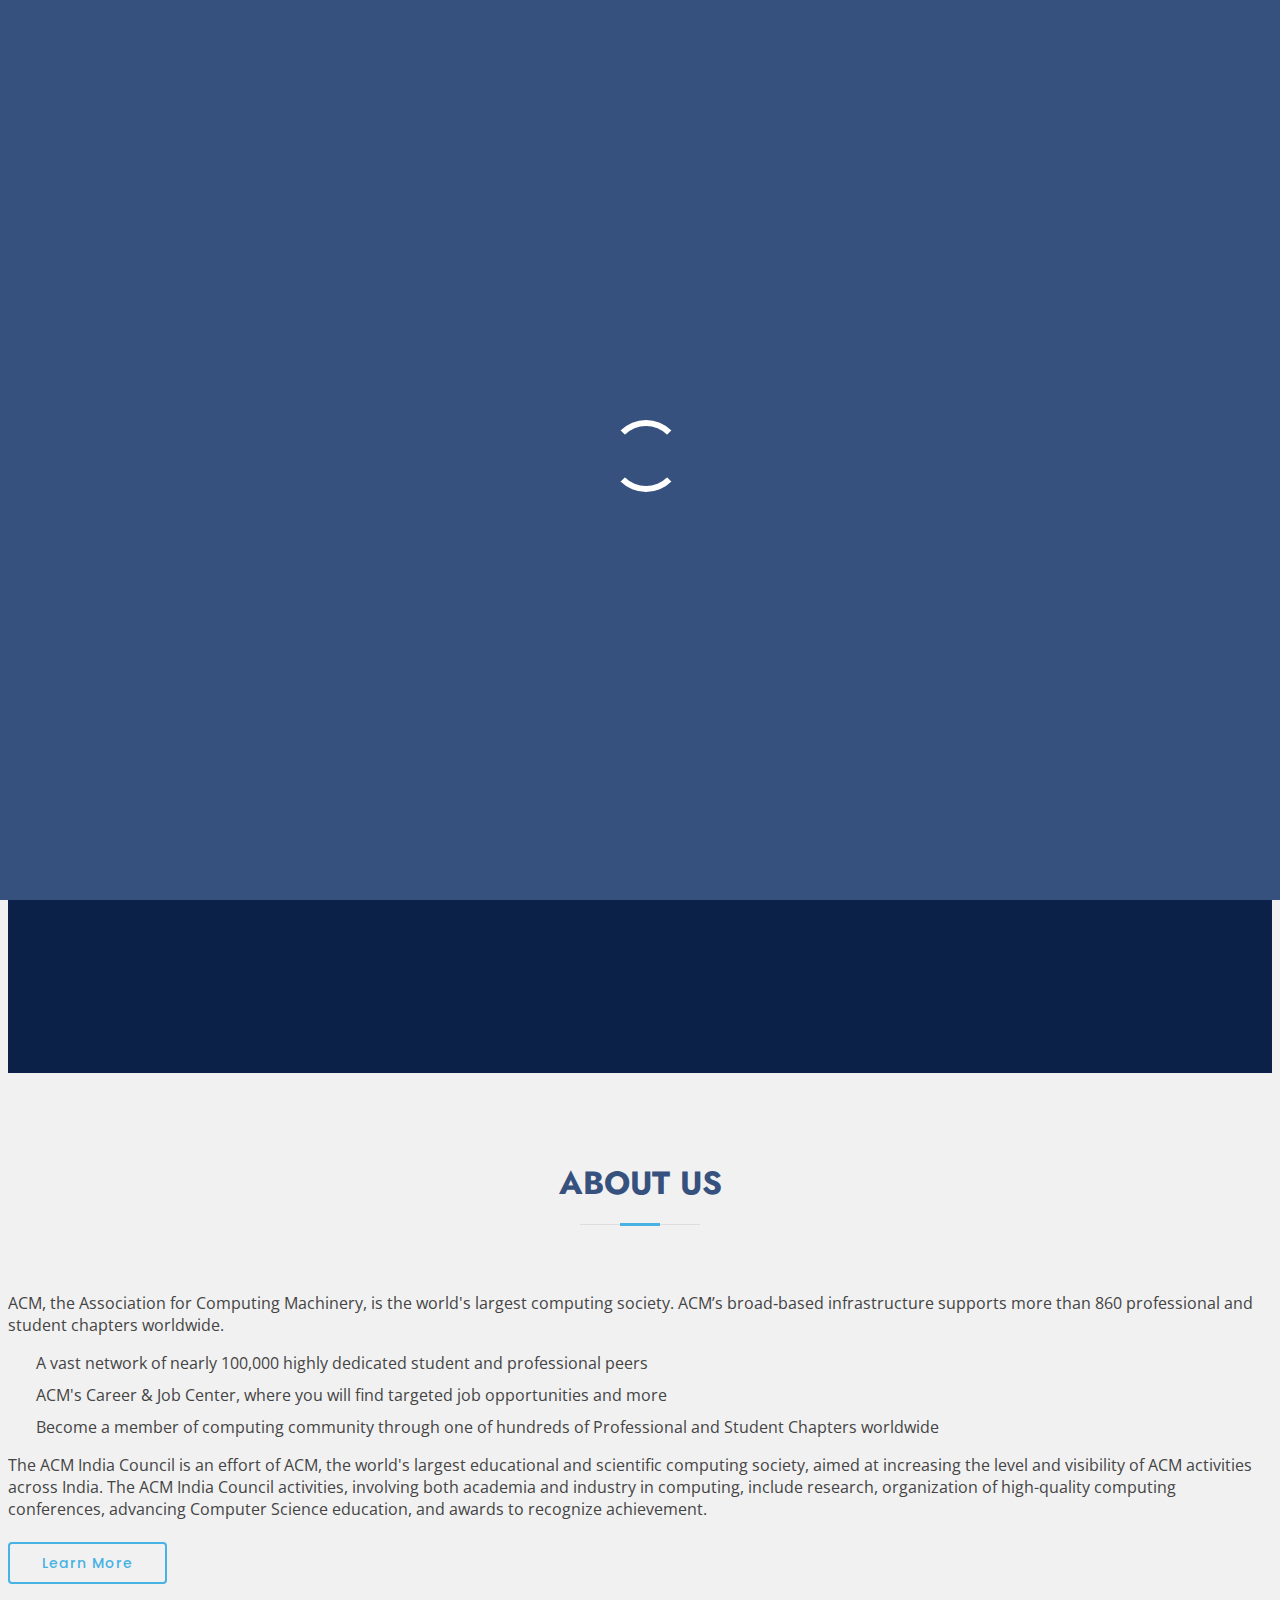
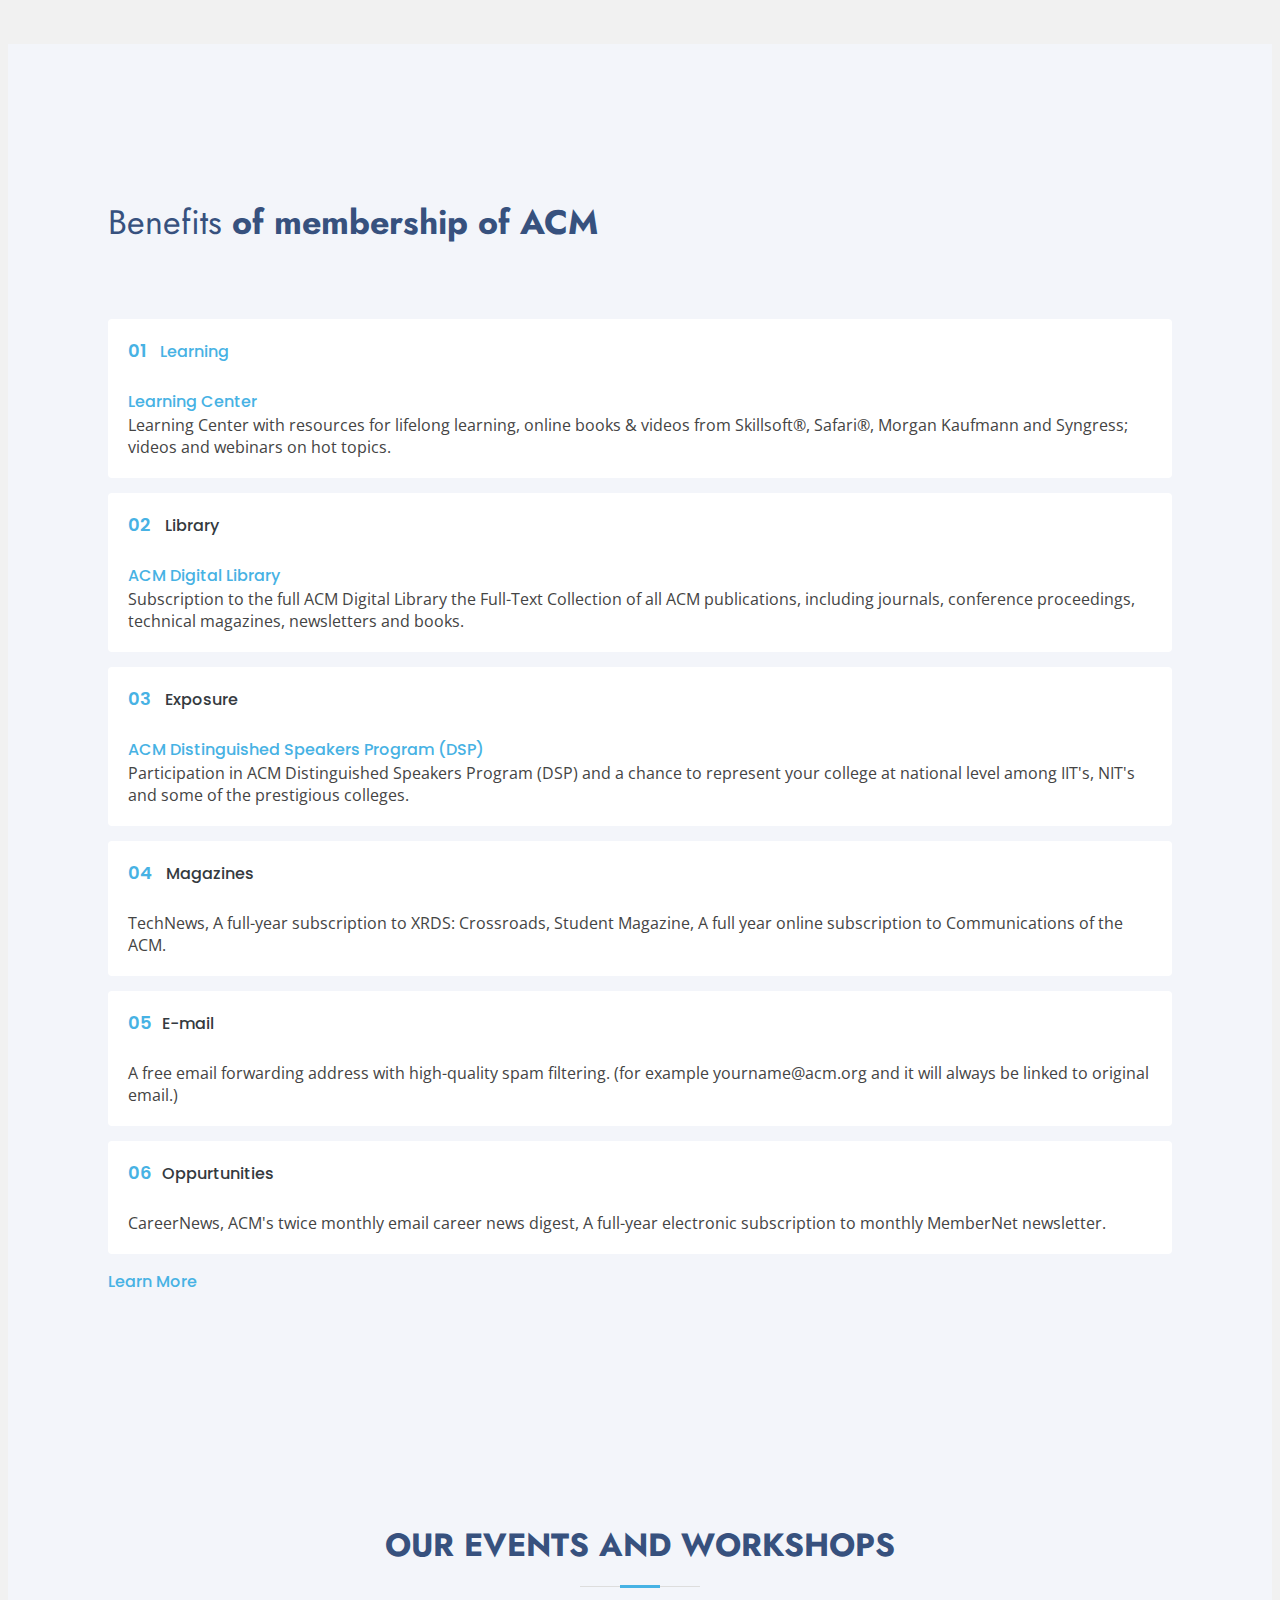
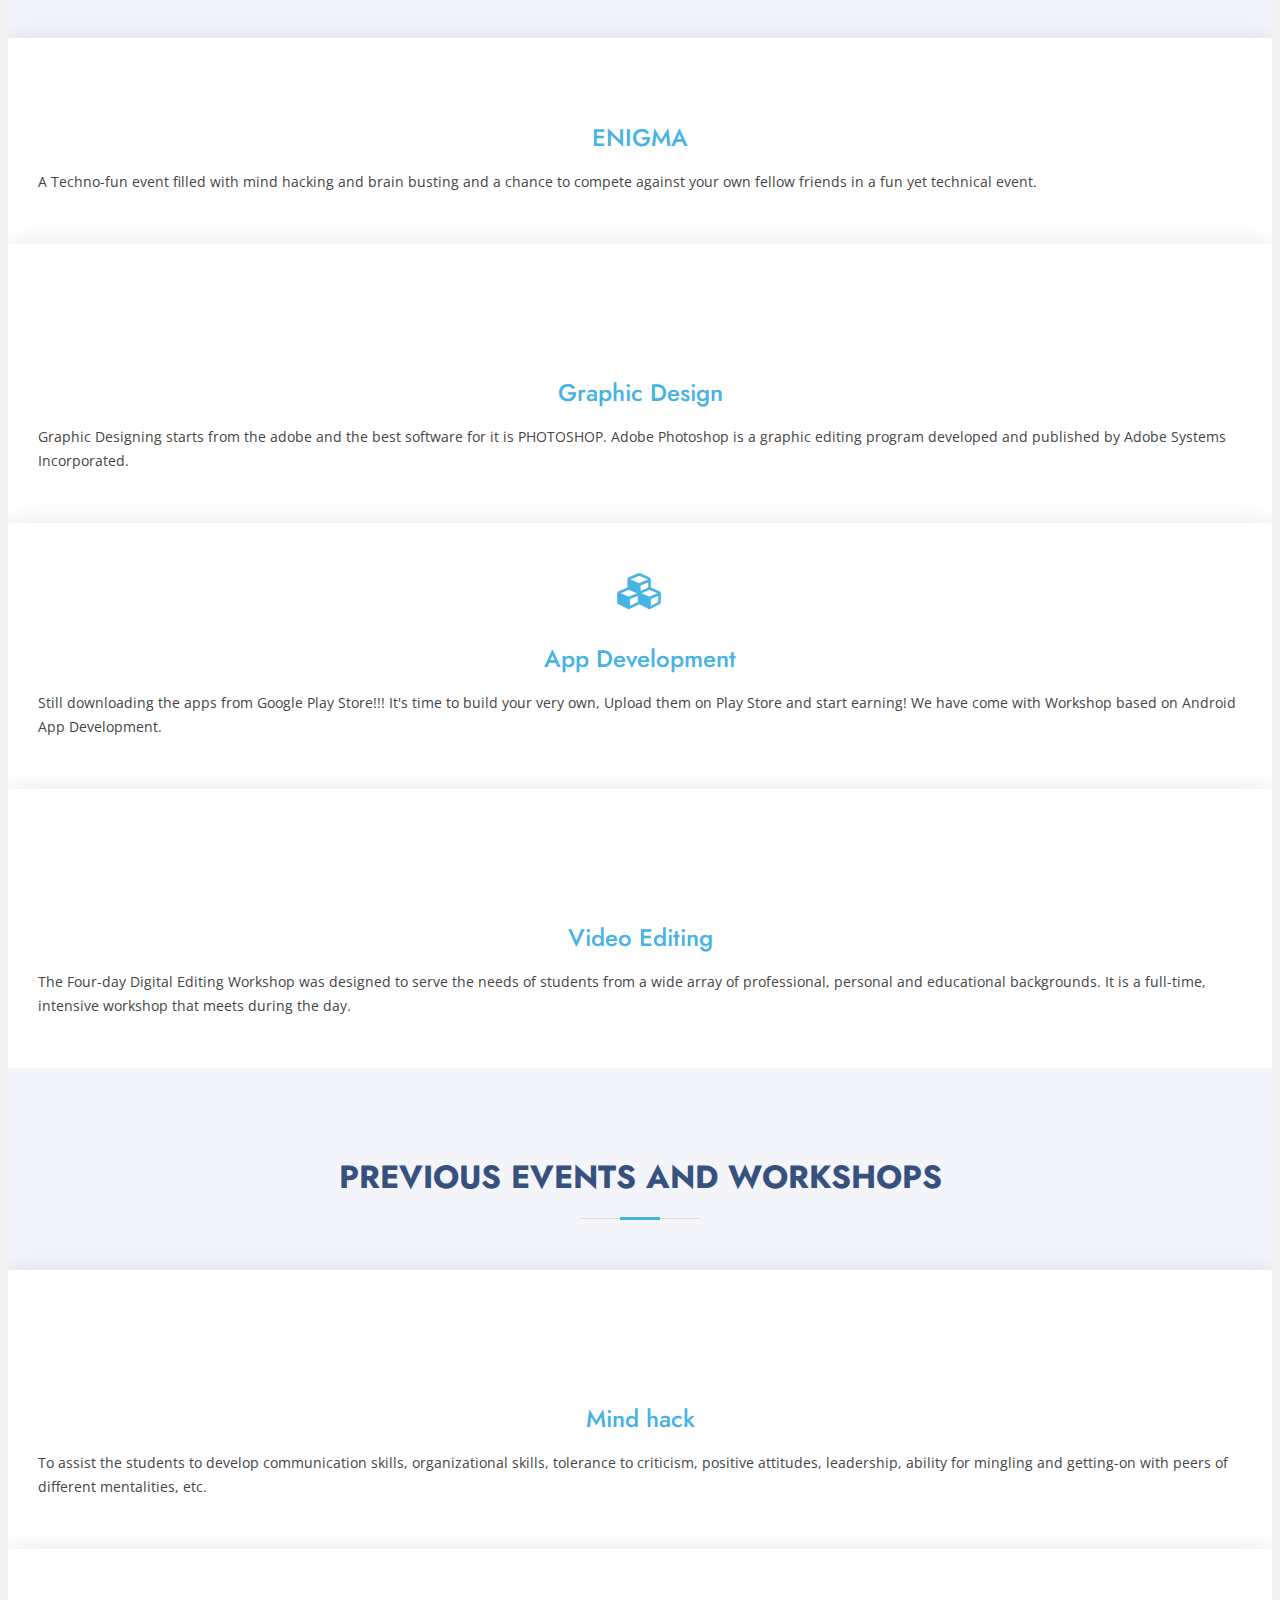
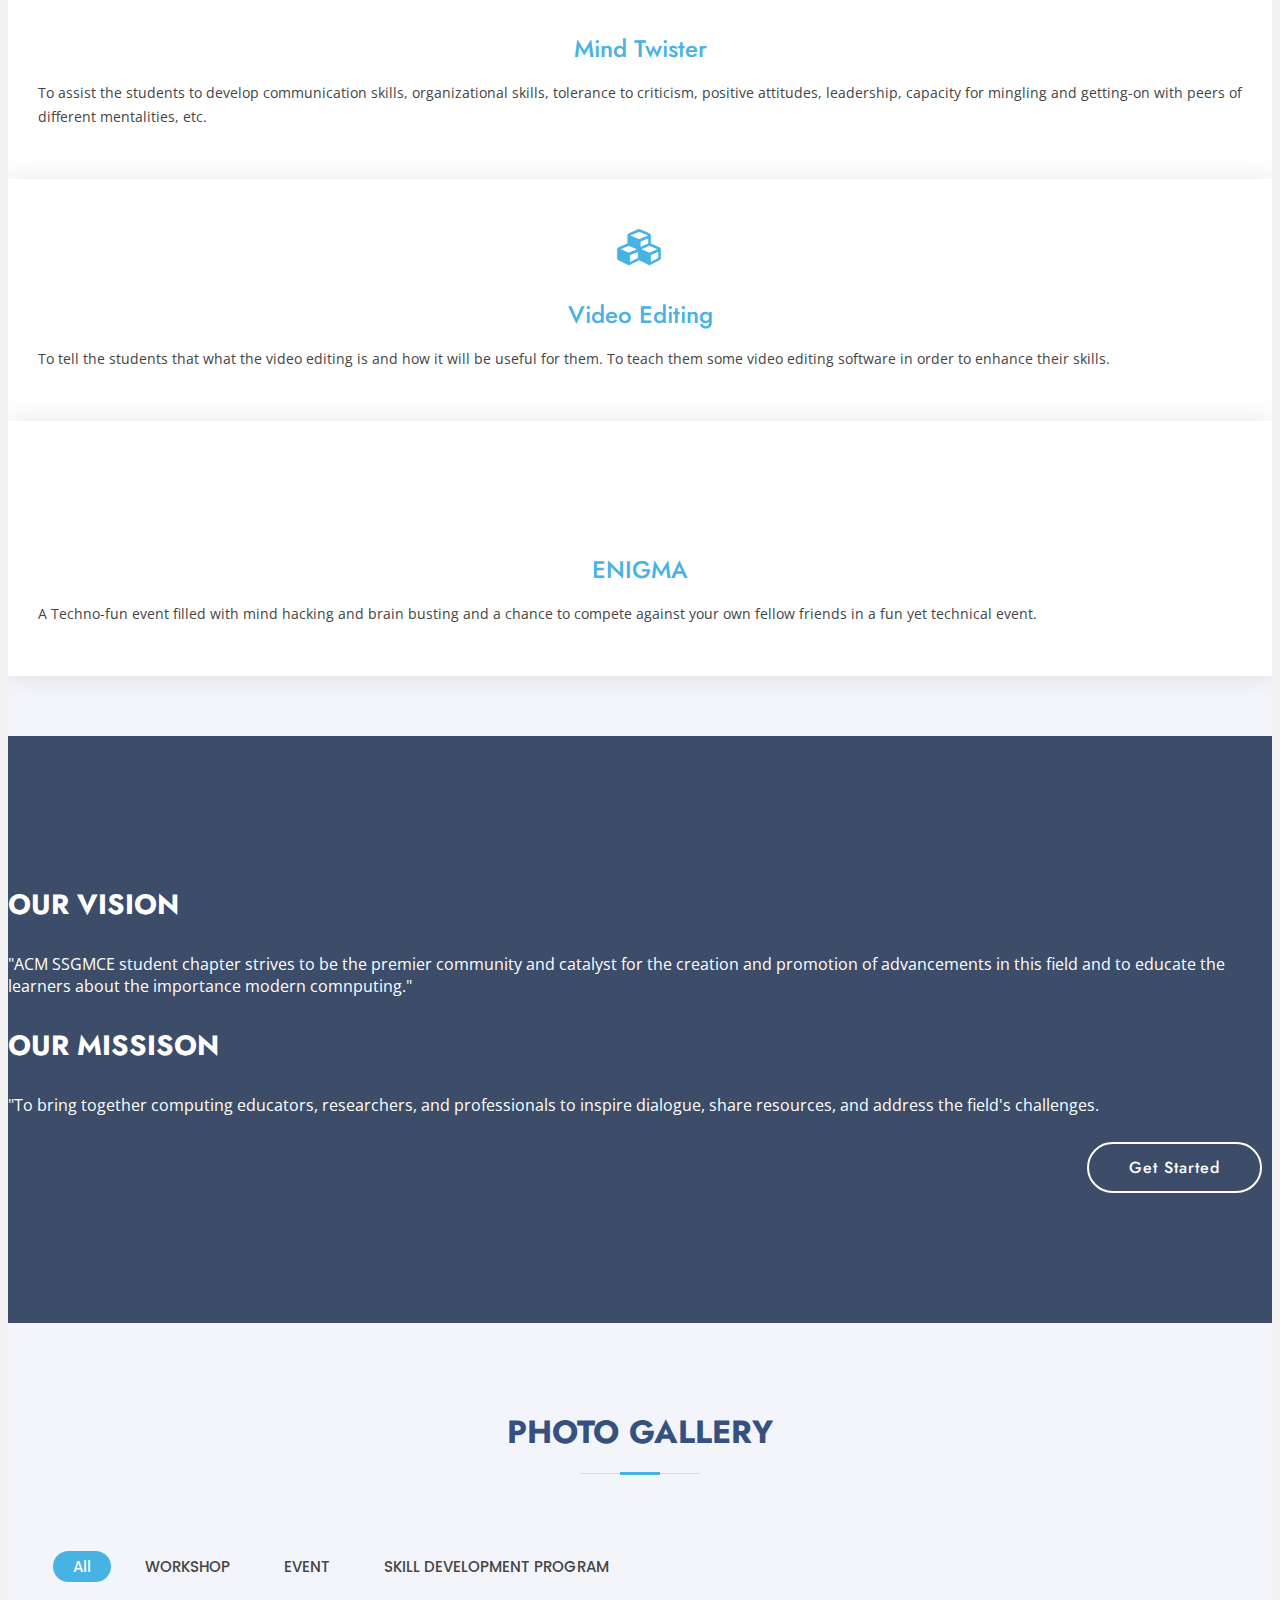
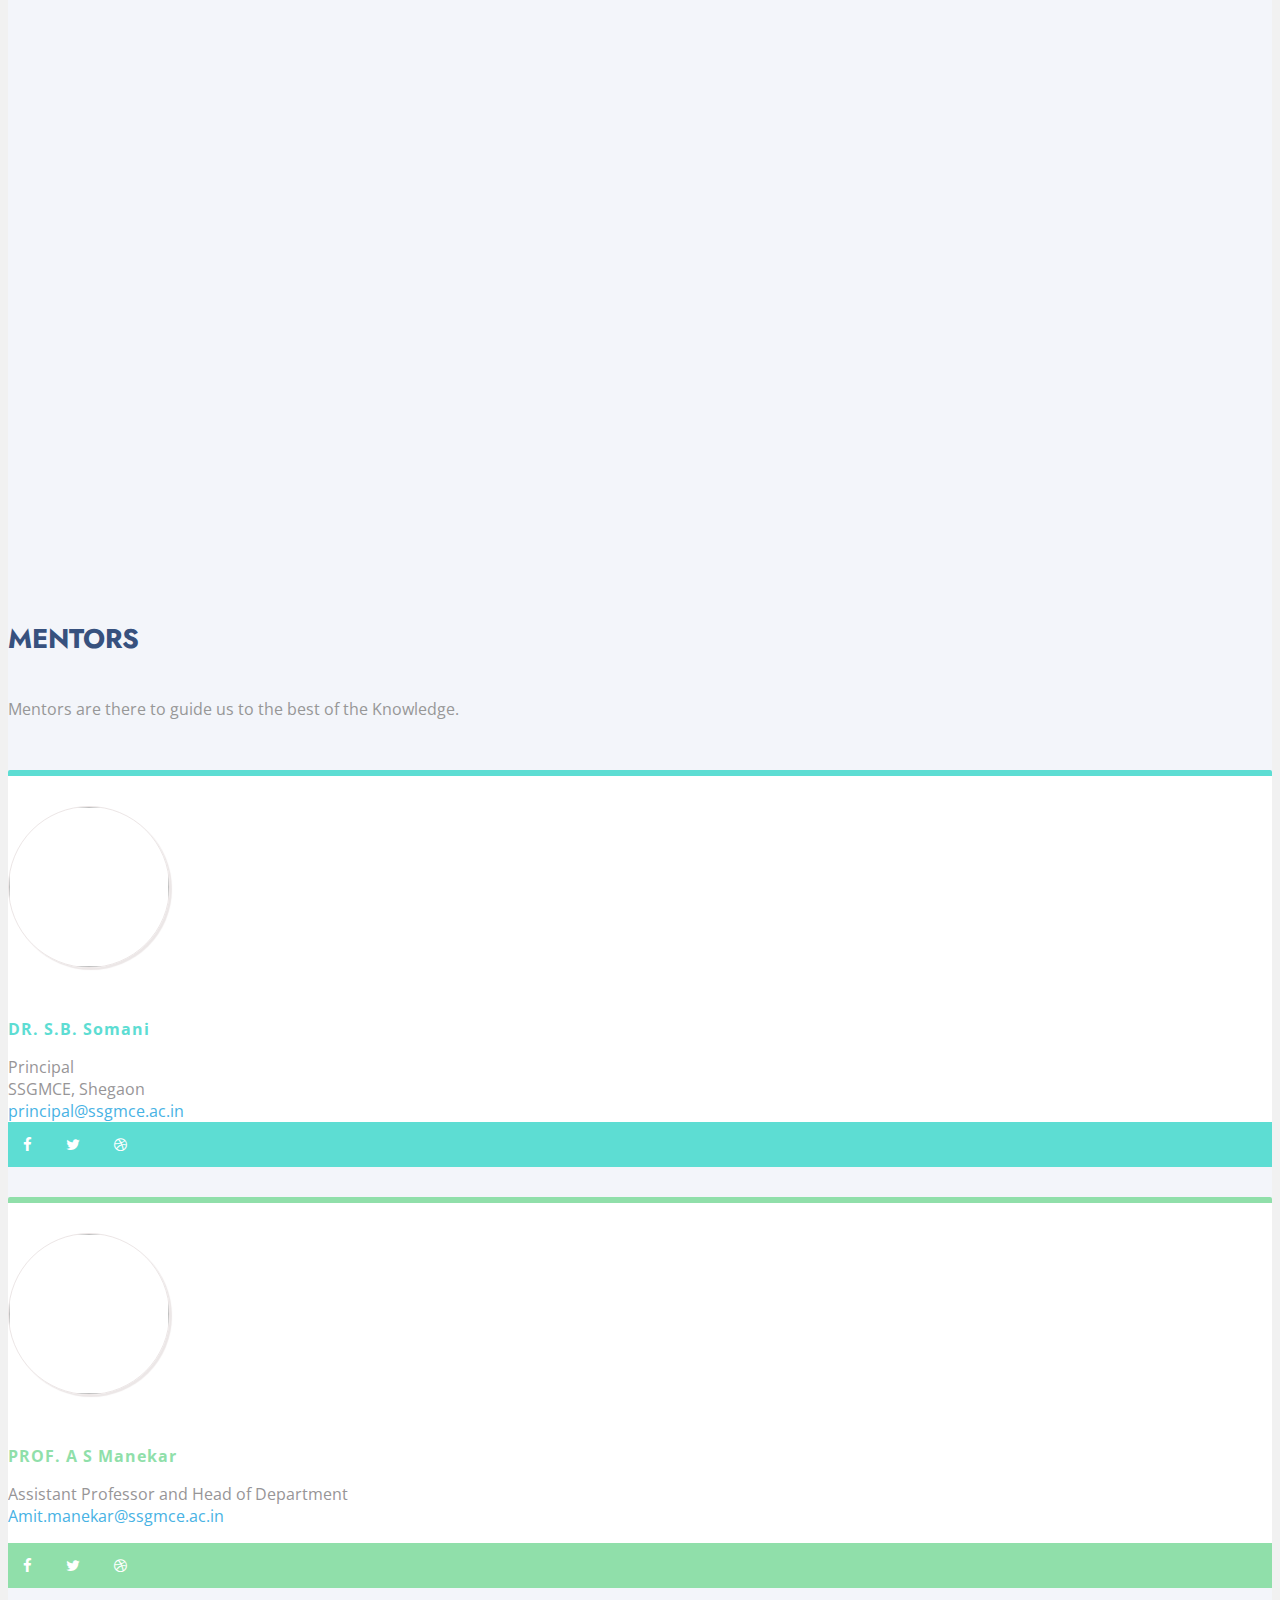
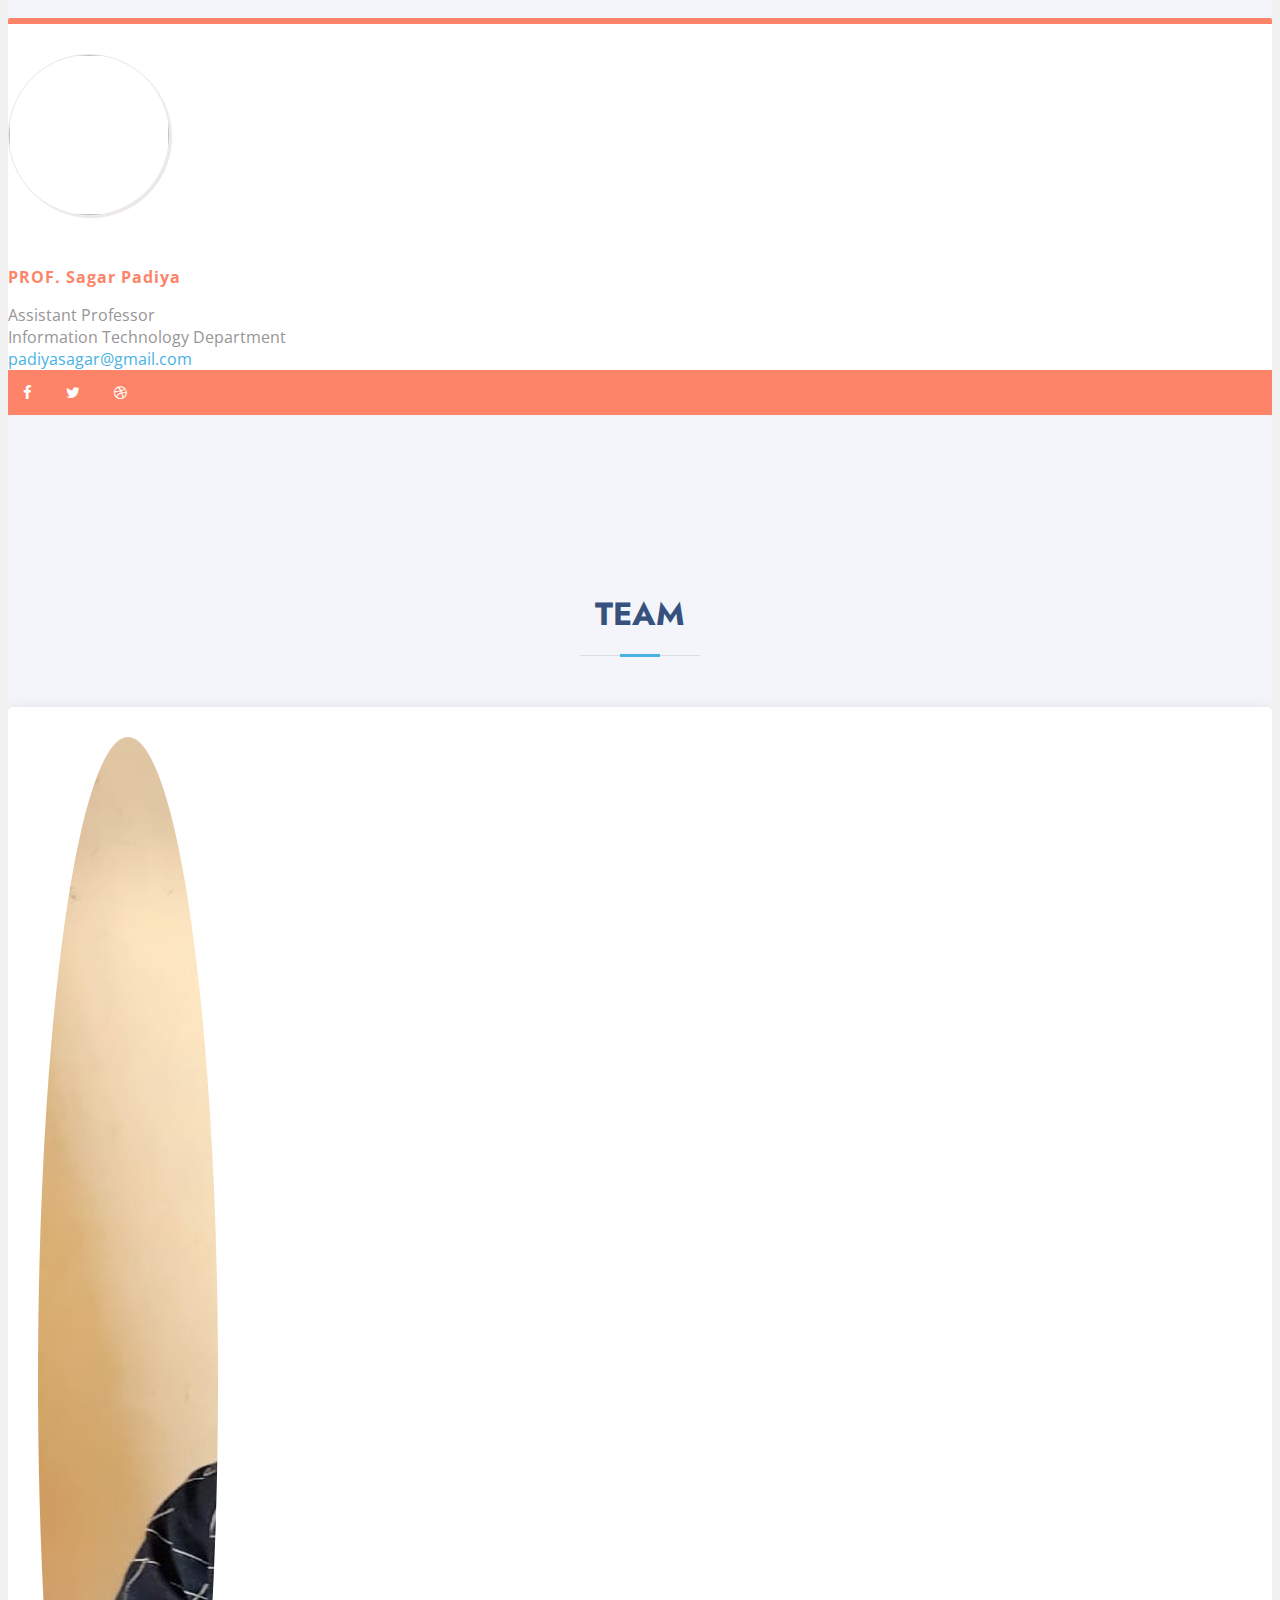
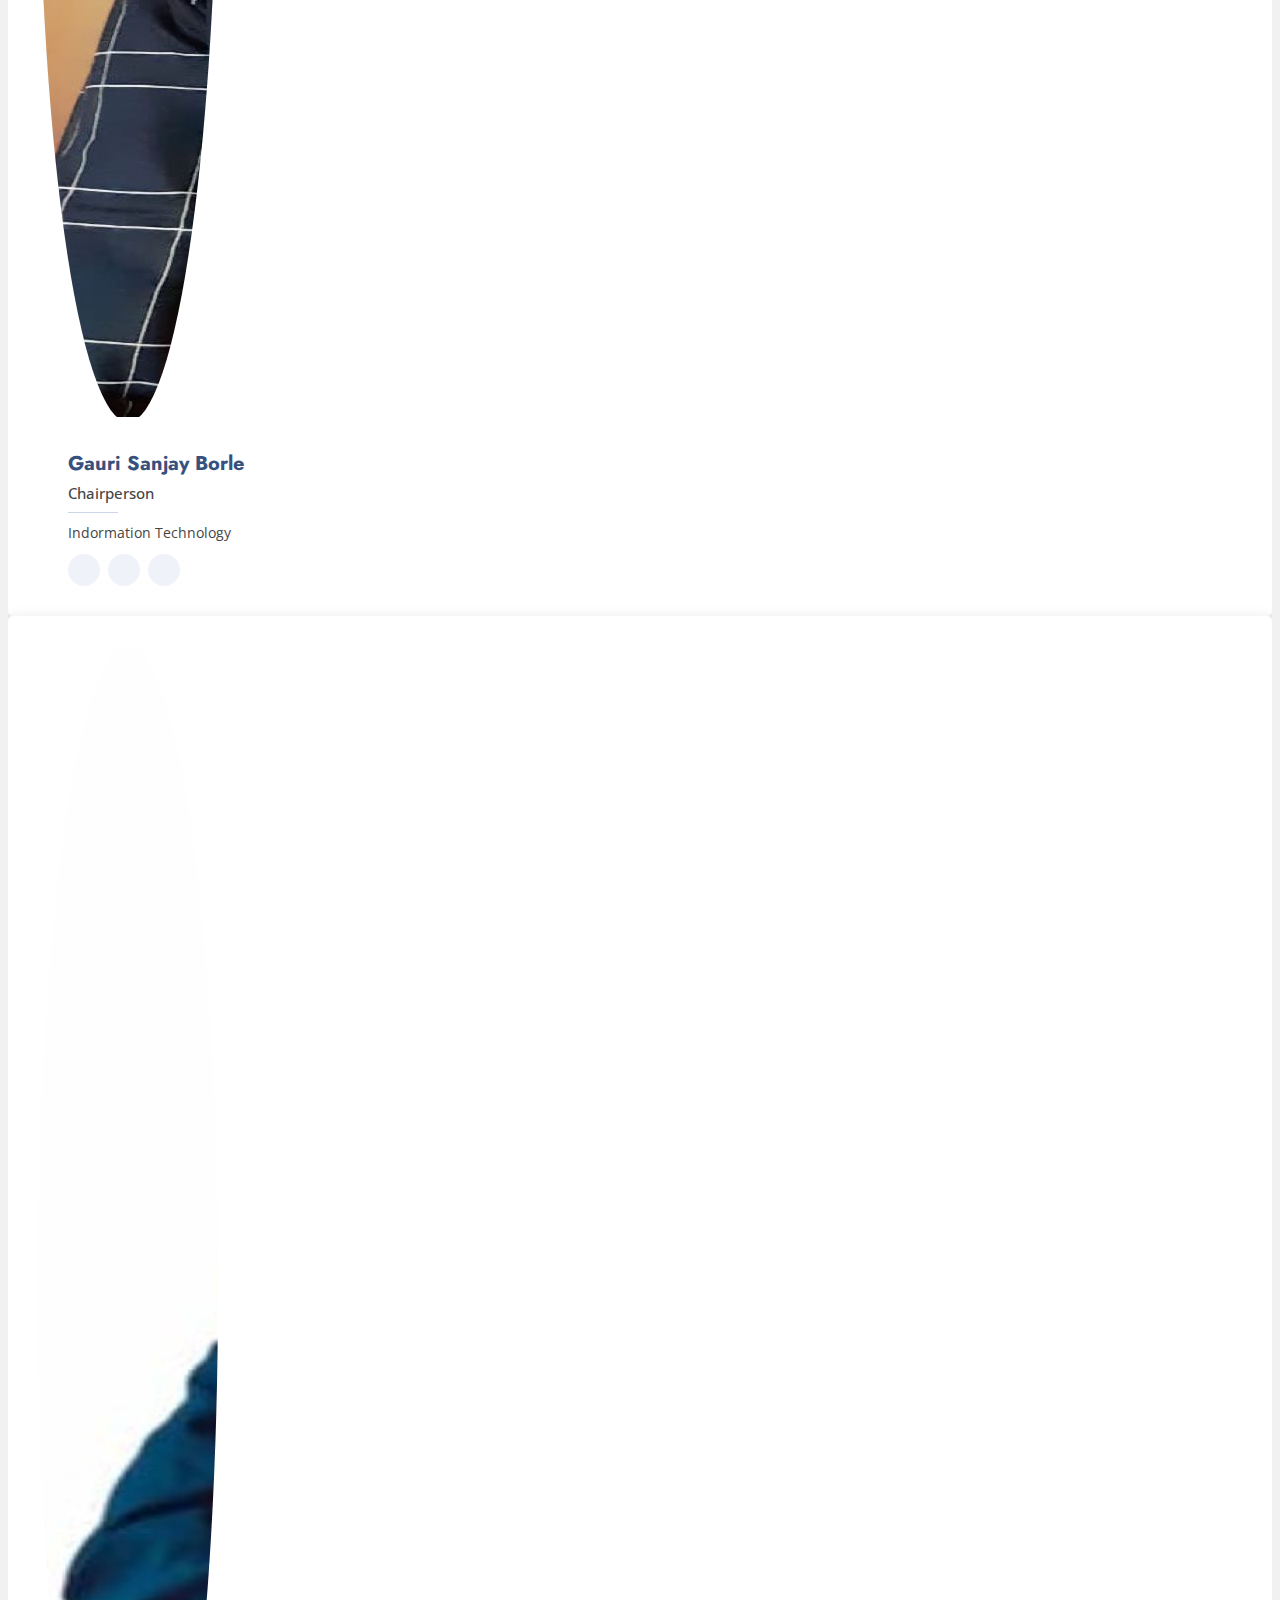
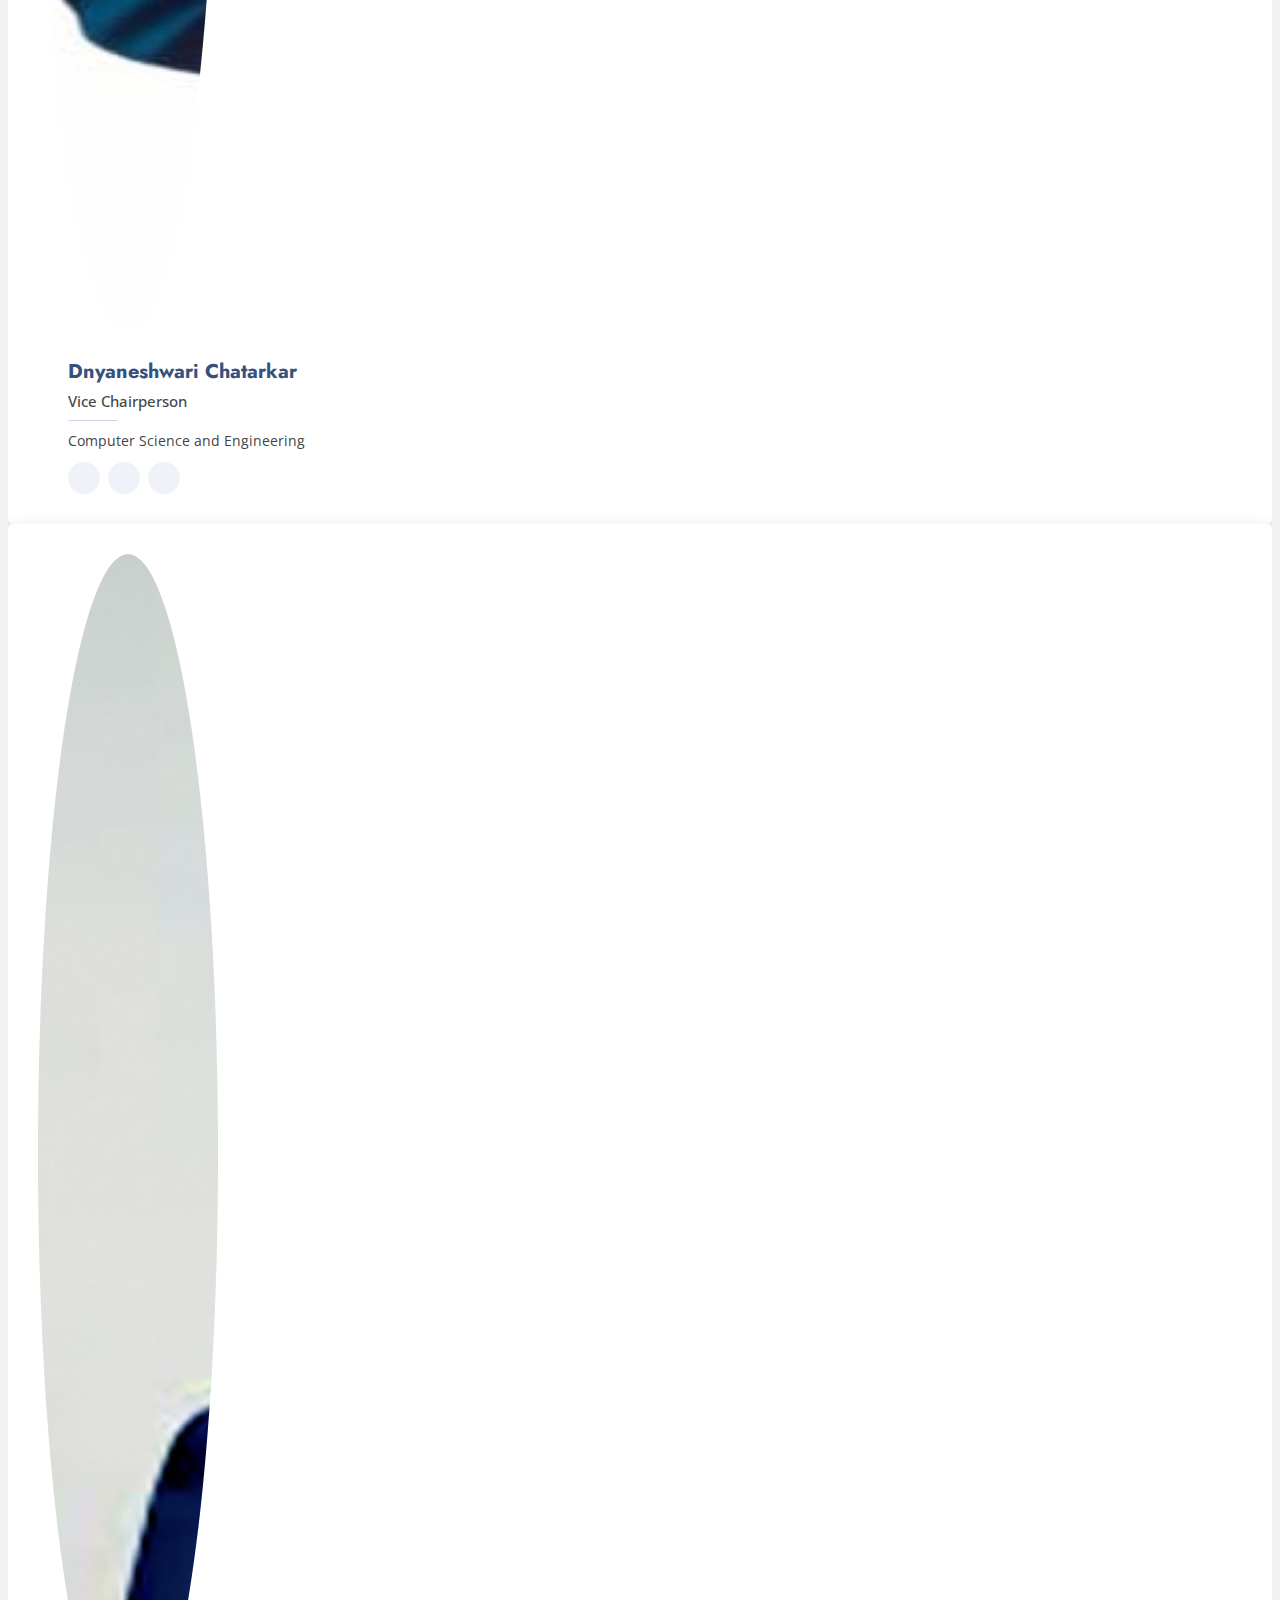
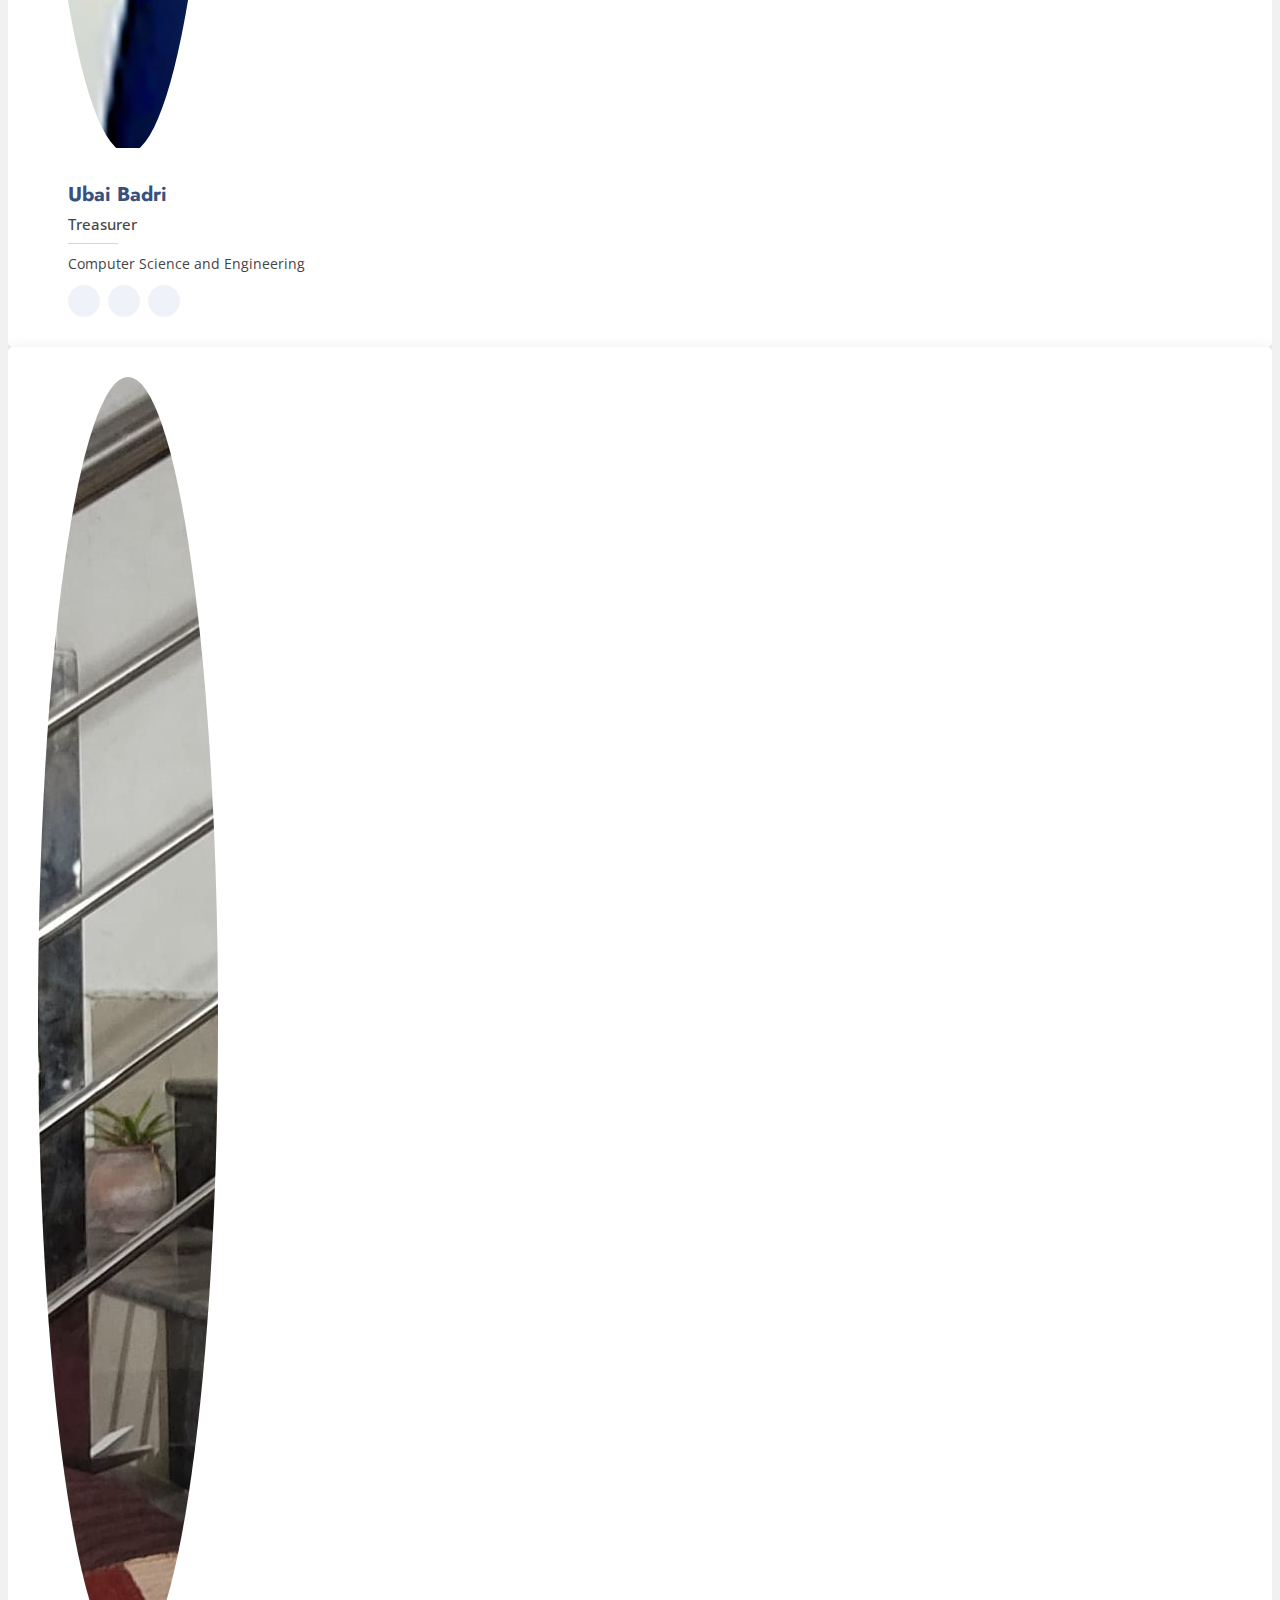
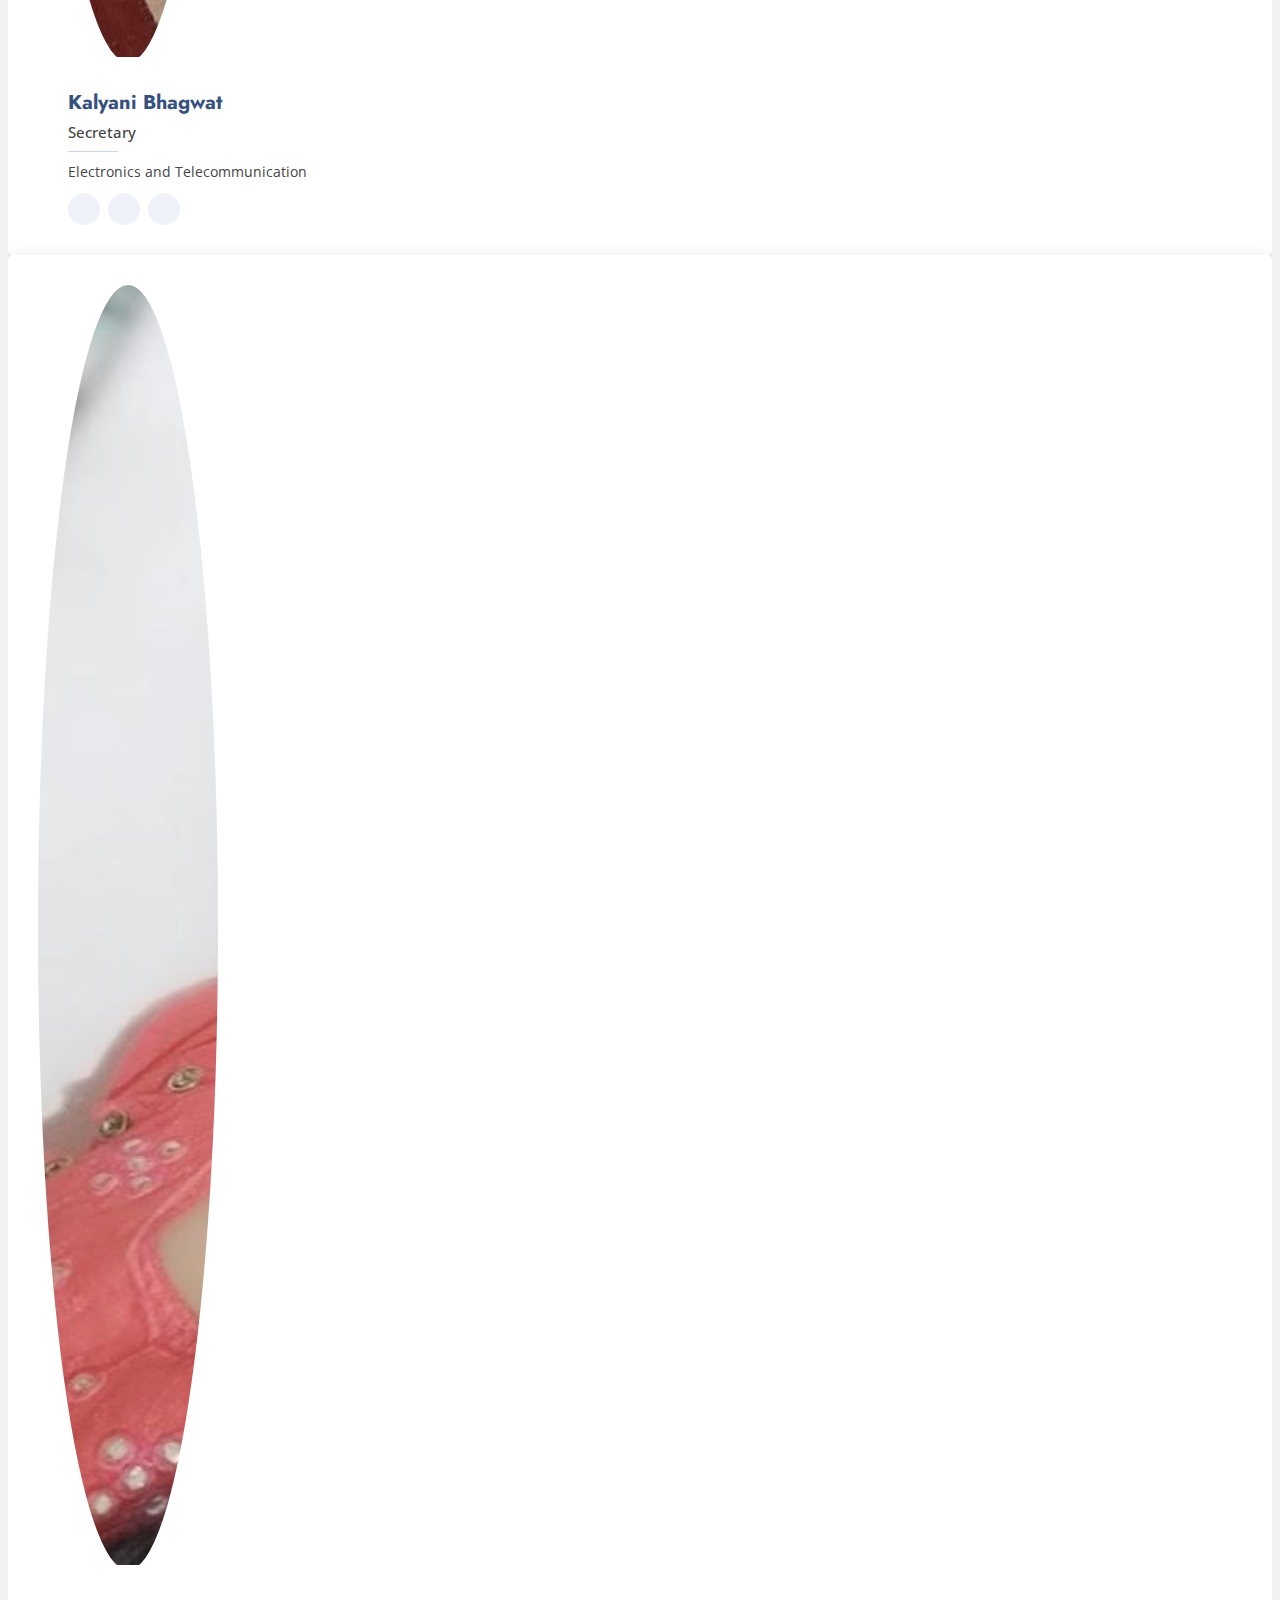
==== commit 53a49aec: "Merge pull request #6 from vaishu2910/main" ====
--- a/index.html
+++ b/index.html
@@ -628,25 +628,25 @@
 
         <div class="section-title">
           <h2>Team</h2>
-          <p>Magnam dolores commodi suscipit. Necessitatibus eius consequatur ex aliquid fuga eum quidem. Sit sint
-            consectetur velit. Quisquam quos quisquam cupiditate. Et nemo qui impedit suscipit alias ea. Quia fugiat sit
-            in iste officiis commodi quidem hic quas.</p>
+
+          <p> </p>
+
+         
         </div>
 
         <div class="row">
 
           <div class="col-lg-6">
             <div class="member d-flex align-items-start" data-aos="zoom-in" data-aos-delay="100">
-              <div class="pic"><img src="assets/img/team/team-1.jpg" class="img-fluid" alt=""></div>
-              <div class="member-info">
-                <h4>Walter White</h4>
-                <span>Chief Executive Officer</span>
-                <p>Explicabo voluptatem mollitia et repellat qui dolorum quasi</p>
-                <div class="social">
-                  <a href=""><i class="ri-twitter-fill"></i></a>
-                  <a href=""><i class="ri-facebook-fill"></i></a>
-                  <a href=""><i class="ri-instagram-fill"></i></a>
-                  <a href=""> <i class="ri-linkedin-box-fill"></i> </a>
+              <div class="pic"><img src="assets/img/team/Gauri_borle.jpg" class="img-fluid" alt=""></div>
+              <div class="member-info">
+                <h4>Gauri Sanjay Borle</h4>
+                <span>Chairperson</span>
+                <p>Indormation Technology</p>
+                <div class="social">
+                  <a href="https://twitter.com/GauriBorle?t=7SdY_Mo-7G-xgHd6HwpWCQ&s=08"><i class="ri-twitter-fill"></i></a>
+                  <a href="www.instagram.com/gauri.borle"><i class="ri-instagram-fill"></i></a>
+                  <a href="https://www.linkedin.com/in/gauri-borle-5112a0216"> <i class="ri-linkedin-box-fill"></i> </a>
                 </div>
               </div>
             </div>
@@ -654,16 +654,15 @@
 
           <div class="col-lg-6 mt-4 mt-lg-0">
             <div class="member d-flex align-items-start" data-aos="zoom-in" data-aos-delay="200">
-              <div class="pic"><img src="assets/img/team/team-2.jpg" class="img-fluid" alt=""></div>
-              <div class="member-info">
-                <h4>Sarah Jhonson</h4>
-                <span>Product Manager</span>
-                <p>Aut maiores voluptates amet et quis praesentium qui senda para</p>
-                <div class="social">
-                  <a href=""><i class="ri-twitter-fill"></i></a>
-                  <a href=""><i class="ri-facebook-fill"></i></a>
-                  <a href=""><i class="ri-instagram-fill"></i></a>
-                  <a href=""> <i class="ri-linkedin-box-fill"></i> </a>
+              <div class="pic"><img src="assets/img/team/Dnyaneshwari_chetarkar.jpg" class="img-fluid" alt=""></div>
+              <div class="member-info">
+                <h4>Dnyaneshwari Chatarkar</h4>
+                <span>Vice Chairperson</span>
+                <p>Computer Science and Engineering</p>
+                <div class="social">
+                  <a href="https://twitter.com/dnyaneshwariAC?s=09"><i class="ri-twitter-fill"></i></a>
+                  <a href="https://www.instagram.com/dnyaneshwari_chatarkar/"><i class="ri-instagram-fill"></i></a>
+                  <a href="https://www.linkedin.com/in/dnyaneshwari-chatarkar-5997a4212"> <i class="ri-linkedin-box-fill"></i> </a>
                 </div>
               </div>
             </div>
@@ -671,16 +670,16 @@
 
           <div class="col-lg-6 mt-4">
             <div class="member d-flex align-items-start" data-aos="zoom-in" data-aos-delay="300">
-              <div class="pic"><img src="assets/img/team/team-3.jpg" class="img-fluid" alt=""></div>
-              <div class="member-info">
-                <h4>William Anderson</h4>
-                <span>CTO</span>
-                <p>Quisquam facilis cum velit laborum corrupti fuga rerum quia</p>
-                <div class="social">
-                  <a href=""><i class="ri-twitter-fill"></i></a>
-                  <a href=""><i class="ri-facebook-fill"></i></a>
-                  <a href=""><i class="ri-instagram-fill"></i></a>
-                  <a href=""> <i class="ri-linkedin-box-fill"></i> </a>
+              <div class="pic"><img src="assets/img/team/ubai.jpeg" class="img-fluid" alt=""></div>
+              <div class="member-info">
+                <h4>Ubai Badri</h4>
+                <span>Treasurer</span>
+                <p>Computer Science and Engineering</p>
+                <div class="social">
+                  <a href="https://twitter.com/ubaibadri53?t=WSyWcde4vUntUFFSPcg5WQ&s=09"><i class="ri-twitter-fill"></i></a>
+                  
+                  <a href="https://instagram.com/ubaibadri?utm_medium=copy_link"><i class="ri-instagram-fill"></i></a>
+                  <a href="https://www.linkedin.com/in/ubai-badri-a40762210"> <i class="ri-linkedin-box-fill"></i> </a>
                 </div>
               </div>
             </div>
@@ -688,16 +687,445 @@
 
           <div class="col-lg-6 mt-4">
             <div class="member d-flex align-items-start" data-aos="zoom-in" data-aos-delay="400">
-              <div class="pic"><img src="assets/img/team/team-4.jpg" class="img-fluid" alt=""></div>
-              <div class="member-info">
-                <h4>Amanda Jepson</h4>
-                <span>Accountant</span>
-                <p>Dolorum tempora officiis odit laborum officiis et et accusamus</p>
-                <div class="social">
-                  <a href=""><i class="ri-twitter-fill"></i></a>
-                  <a href=""><i class="ri-facebook-fill"></i></a>
-                  <a href=""><i class="ri-instagram-fill"></i></a>
-                  <a href=""> <i class="ri-linkedin-box-fill"></i> </a>
+              <div class="pic"><img src="assets/img/team/KALYANI.jpg" class="img-fluid" alt=""></div>
+              <div class="member-info">
+                <h4>Kalyani Bhagwat</h4>
+                <span>Secretary</span>
+                <p>Electronics and Telecommunication</p>
+                <div class="social">
+                  <a href="#"><i class="ri-twitter-fill"></i></a>
+                  
+                  <a href="https://www.instagram.com/"><i class="ri-instagram-fill"></i></a>
+                  <a href="https://www.linkedin.com/in/kalyani-bhagwat-3970b120b"> <i class="ri-linkedin-box-fill"></i> </a>
+                </div>
+              </div>
+            </div>
+          </div>
+
+          <div class="col-lg-6 mt-4">
+            <div class="member d-flex align-items-start" data-aos="zoom-in" data-aos-delay="500">
+              <div class="pic"><img src="assets/img/team/RADHIKA.jpg" class="img-fluid" alt=""></div>
+              <div class="member-info">
+                <h4>Radhika Laxman Mirge</h4>
+                <span>Event Planner</span>
+                <p>Electronics and Telecommunication</p>
+                <div class="social">
+                  <a href="https://twitter.com/MirgeRadhika?t=wOAri9FoQJ11E2ReBVtFEg&s=08"><i class="ri-twitter-fill"></i></a>
+                  
+                  <a href="https://instagram.com/radhiika_2106?utm_medium=copy_link"><i class="ri-instagram-fill"></i></a>
+                  <a href="https://www.linkedin.com/in/radhika-mirge-26b469219"> <i class="ri-linkedin-box-fill"></i> </a>
+                </div>
+              </div>
+            </div>
+          </div>
+
+          <div class="col-lg-6 mt-4">
+            <div class="member d-flex align-items-start" data-aos="zoom-in" data-aos-delay="600">
+              <div class="pic"><img src="assets/img/team/Shruti-Chelpelwar.jpeg" class="img-fluid" alt=""></div>
+              <div class="member-info">
+                <h4>Shruti Chelpelwar</h4>
+                <span>Event Planner</span>
+                <p>Indormation Technology</p>
+                <div class="social">
+                  <a href="#"><i class="ri-twitter-fill"></i></a>
+                  
+                  <a href="#"><i class="ri-instagram-fill"></i></a>
+                  <a href="#"> <i class="ri-linkedin-box-fill"></i> </a>
+                </div>
+              </div>
+            </div>
+          </div>
+
+          <div class="col-lg-6 mt-4">
+            <div class="member d-flex align-items-start" data-aos="zoom-in" data-aos-delay="700">
+              <div class="pic"><img src="assets/img/team/Vaishnavi_dabhale.jpg" class="img-fluid" alt=""></div>
+              <div class="member-info">
+                <h4>Vaishnavi Dabhale</h4>
+                <span>Event Planner</span>
+                <p>Indormation Technology</p>
+                <div class="social">
+                  <a href="https://twitter.com/Vaishnavi_D_178?t=xLzCvqbnd4sPgeqOO2Vrug&s=09"><i class="ri-twitter-fill"></i></a>
+                  
+                  <a href="https://www.instagram.com/invites/contact/?i=qnbeb0vrjheu&utm_content=m30he94"><i class="ri-instagram-fill"></i></a>
+                  <a href="https://www.linkedin.com/in/vaishnavi-dabhade-800010216"> <i class="ri-linkedin-box-fill"></i> </a>
+                </div>
+              </div>
+            </div>
+          </div>
+
+
+          <div class="col-lg-6 mt-4">
+            <div class="member d-flex align-items-start" data-aos="zoom-in" data-aos-delay="800">
+              <div class="pic"><img src="assets/img/team/gauri_zamare.jpeg" class="img-fluid" alt=""></div>
+              <div class="member-info">
+                <h4>Gauri Zamare</h4>
+                <span>Event Planner</span>
+                <p>Computer Science and Engineering</p>
+                <div class="social">
+                  <a href="#"><i class="ri-twitter-fill"></i></a>
+                  
+                  <a href="https://www.instagram.com/invites/contact/?i=vlnb8tpkeclq&utm_content=m3hjss9"><i class="ri-instagram-fill"></i></a>
+                  <a href="https://www.linkedin.com/in/gauri-zamare-2381b5220"> <i class="ri-linkedin-box-fill"></i> </a>
+                </div>
+              </div>
+            </div>
+          </div>
+
+          <div class="col-lg-6 mt-4">
+            <div class="member d-flex align-items-start" data-aos="zoom-in" data-aos-delay="900">
+              <div class="pic"><img src="assets/img/team/Vaishnavi_Gawande2.jpg" class="img-fluid" alt=""></div>
+              <div class="member-info">
+                <h4>Vaishnavi Ramkrushna Gawande</h4>
+                <span>Technical Advisor</span>
+                <p>Indormation Technology</p>
+                <div class="social">
+                  <a href="https://twitter.com/Learn4fun51"><i class="ri-twitter-fill"></i></a>
+                 
+                  <a href="https://www.instagram.com/invites/contact/?i=1lequl1ku6s3m&utm_content=fumk9em"><i class="ri-instagram-fill"></i></a>
+                  <a href="https://www.linkedin.com/in/vaishnavi-gawande-559730209"> <i class="ri-linkedin-box-fill"></i> </a>
+                </div>
+              </div>
+            </div>
+          </div>
+
+
+          <div class="col-lg-6 mt-4">
+            <div class="member d-flex align-items-start" data-aos="zoom-in" data-aos-delay="1000">
+              <div class="pic"><img src="assets/img/team/Gauri_patil.jpg" class="img-fluid" alt=""></div>
+              <div class="member-info">
+                <h4>Gauri Patil</h4>
+                <span>Technical Advisor</span>
+                <p>Computer Science and Engineering</p>
+                <div class="social">
+                  <a href="#"><i class="ri-twitter-fill"></i></a>
+                  <a href="#"><i class="ri-instagram-fill"></i></a>
+                  <a href="#"> <i class="ri-linkedin-box-fill"></i> </a>
+                </div>
+              </div>
+            </div>
+          </div>
+
+          <div class="col-lg-6 mt-4">
+            <div class="member d-flex align-items-start" data-aos="zoom-in" data-aos-delay="1100">
+              <div class="pic"><img src="assets/img/team/Abhishek_Gawali.jpeg" class="img-fluid" alt=""></div>
+              <div class="member-info">
+                <h4>Abhishek Sanjay Gawali</h4>
+                <span>Technical Advisor</span>
+                <p>Computer Science and Engineering</p>
+                <div class="social">
+                  <a href="#"><i class="ri-twitter-fill"></i></a>
+                  
+                  <a href="https://www.instagram.com/mr.gawali_abhishek_/"><i class="ri-instagram-fill"></i></a>
+                  <a href="https://www.linkedin.com/in/abhishek-gawali-873a50215"> <i class="ri-linkedin-box-fill"></i> </a>
+                </div>
+              </div>
+            </div>
+          </div>
+
+
+          <div class="col-lg-6 mt-4">
+            <div class="member d-flex align-items-start" data-aos="zoom-in" data-aos-delay="1200">
+              <div class="pic"><img src="assets/img/team/Riya_dangra.jpeg" class="img-fluid" alt=""></div>
+              <div class="member-info">
+                <h4>Riya Dangra</h4>
+                <span>Technical Advisor</span>
+                <p>Computer Science and Engineering</p>
+                <div class="social">
+                  <a href="https://mobile.twitter.com/Riyadangra3"><i class="ri-twitter-fill"></i></a>
+                  
+                  <a href="https://www.instagram.com/riyudangra_14/"><i class="ri-instagram-fill"></i></a>
+                  <a href="https://www.linkedin.com/in/riya-dangra-a22325213"> <i class="ri-linkedin-box-fill"></i> </a>
+                </div>
+              </div>
+            </div>
+          </div>
+
+          <div class="col-lg-6 mt-4">
+            <div class="member d-flex align-items-start" data-aos="zoom-in" data-aos-delay="1300">
+              <div class="pic"><img src="assets/img/team/Sayali_Agrawal.jpg" class="img-fluid" alt=""></div>
+              <div class="member-info">
+                <h4>Sayli Gopal Agrawal</h4>
+                <span>Technical Advisor</span>
+                <p>Computer Science and Engineering</p>
+                <div class="social">
+                  <a href="http://twitter.com/SayliAgrawal3"><i class="ri-twitter-fill"></i></a>
+                  <a href="https://www.instagram.com/sayliagrawal2002/"><i class="ri-instagram-fill"></i></a>
+                  <a href="https://www.linkedin.com/in/sayli-agrawal-360194215"> <i class="ri-linkedin-box-fill"></i> </a>
+                </div>
+              </div>
+            </div>
+          </div>
+
+
+          <div class="col-lg-6 mt-4">
+            <div class="member d-flex align-items-start" data-aos="zoom-in" data-aos-delay="1400">
+              <div class="pic"><img src="assets/img/team/Shivangi_kale.jpg" class="img-fluid" alt=""></div>
+              <div class="member-info">
+                <h4>Shivangi Kale</h4>
+                <span>Resource Manager</span>
+                <p>Indormation Technology</p>
+                <div class="social">
+                  <a href="https://twitter.com/KaleShivangi1?t=YFEOXLOcseI-tSBLcXbTAg&s=08"><i class="ri-twitter-fill"></i></a>
+                  <a href="https://instagram.com/shivangikale69?utm_medium=copy_link"><i class="ri-instagram-fill"></i></a>
+                  <a href="https://www.linkedin.com/in/shivangi-kale-b9780a226"> <i class="ri-linkedin-box-fill"></i> </a>
+                </div>
+              </div>
+            </div>
+          </div>
+
+          <div class="col-lg-6 mt-4">
+            <div class="member d-flex align-items-start" data-aos="zoom-in" data-aos-delay="1500">
+              <div class="pic"><img src="assets/img/team/nikhil_babhulkar.jpeg" class="img-fluid" alt=""></div>
+              <div class="member-info">
+                <h4>Nikhil Prakash Babhulkar</h4>
+                <span>Resource Manager</span>
+                <p>Computer Science and Engineering</p>
+                <div class="social">
+                  <a href="https://twitter.com/Tech083N?t=5aK1ifKirc96WAHvMxjQTg&s=08
+                  "><i class="ri-twitter-fill"></i></a>
+                  
+                  <a href="https://instagram.com/nikhilbabhulkar_25"><i class="ri-instagram-fill"></i></a>
+                  <a href="https://www.linkedin.com/in/nikhil-babhulkar-0aa202215"> <i class="ri-linkedin-box-fill"></i> </a>
+                </div>
+              </div>
+            </div>
+          </div>
+
+
+          <div class="col-lg-6 mt-4">
+            <div class="member d-flex align-items-start" data-aos="zoom-in" data-aos-delay="1600">
+              <div class="pic"><img src="assets/img/team/Vallabh_Ghongde.jpg" class="img-fluid" alt=""></div>
+              <div class="member-info">
+                <h4>Vallabh Rupesh Ghongde</h4>
+                <span>Resource Manager</span>
+                <p>Computer Science and Engineering</p>
+                <div class="social">
+                  <a href="#"><i class="ri-twitter-fill"></i></a>
+                  <a href="#"><i class="ri-instagram-fill"></i></a>
+                  <a href="#"> <i class="ri-linkedin-box-fill"></i> </a>
+                </div>
+              </div>
+            </div>
+          </div>
+
+          <div class="col-lg-6 mt-4">
+            <div class="member d-flex align-items-start" data-aos="zoom-in" data-aos-delay="1700">
+              <div class="pic"><img src="assets/img/team/Ruchita Bhagat.jpg" class="img-fluid" alt=""></div>
+              <div class="member-info">
+                <h4>Ruchita Bhagat</h4>
+                <span>Resource Manager</span>
+                <p>Indormation Technology</p>
+                <div class="social">
+                  <a href="https://twitter.com/RuchikaBhagat_2?t=kXbpMnzJmMzxZRr73yt-Cg&s=09"><i class="ri-twitter-fill"></i></a>
+      
+                  <a href="https://instagram.com/ruchi__232?utm_medium=copy_link"><i class="ri-instagram-fill"></i></a>
+                  <a href="https://www.linkedin.com/in/ruchika-bhagat-3aba1a22a"> <i class="ri-linkedin-box-fill"></i> </a>
+                </div>
+              </div>
+            </div>
+          </div>
+
+
+          <div class="col-lg-6 mt-4">
+            <div class="member d-flex align-items-start" data-aos="zoom-in" data-aos-delay="1800">
+              <div class="pic"><img src="assets/img/team/Yash_Ashitkar.jpg" class="img-fluid" alt=""></div>
+              <div class="member-info">
+                <h4>Yash Rajendra Ashitkar</h4>
+                <span>Publicity Manager</span>
+                <p>Electronics and Telecommunication</p>
+                <div class="social">
+                  <a href="https://www.facebook.com/yash.ashtikar.1"><i class="ri-twitter-fill"></i></a>
+                 
+                  <a href="https://www.instagram.com/invites/contact/?i=1mr5vbf2wrlfq&utm_content=22stf5a"><i class="ri-instagram-fill"></i></a>
+                  <a href="https://www.linkedin.com/in/yash-ashtikar-a5912b193"> <i class="ri-linkedin-box-fill"></i> </a>
+                </div>
+              </div>
+            </div>
+          </div>
+
+          <div class="col-lg-6 mt-4">
+            <div class="member d-flex align-items-start" data-aos="zoom-in" data-aos-delay="1900">
+              <div class="pic"><img src="assets/img/team/Akansha_timande.jpg" class="img-fluid" alt=""></div>
+              <div class="member-info">
+                <h4>Akangsha Kishor Timande</h4>
+                <span>Publicity Manager</span>
+                <p>Indormation Technology</p>
+                <div class="social">
+                  <a href="#"><i class="ri-twitter-fill"></i></a>
+                  
+                  <a href="https://www.instagram.com/akansha__1901/
+                  "><i class="ri-instagram-fill"></i></a>
+                  <a href="https://www.linkedin.com/in/akansha-timande-4949b8228
+                  "> <i class="ri-linkedin-box-fill"></i> </a>
+                </div>
+              </div>
+            </div>
+          </div>
+
+
+          <div class="col-lg-6 mt-4">
+            <div class="member d-flex align-items-start" data-aos="zoom-in" data-aos-delay="2000">
+              <div class="pic"><img src="assets/img/team/sakshi_pandit.jpg" class="img-fluid" alt=""></div>
+              <div class="member-info">
+                <h4>Sakshi Pandit</h4>
+                <span>Publicity Manager</span>
+                <p>Indormation Technology</p>
+                <div class="social">
+                  <a href="#"><i class="ri-twitter-fill"></i></a>
+                  <a href="#"><i class="ri-instagram-fill"></i></a>
+                  <a href="#"> <i class="ri-linkedin-box-fill"></i> </a>
+                </div>
+              </div>
+            </div>
+          </div>
+
+          <div class="col-lg-6 mt-4">
+            <div class="member d-flex align-items-start" data-aos="zoom-in" data-aos-delay="2100">
+              <div class="pic"><img src="assets/img/team/shrivesh_Mandurkar.jpeg" class="img-fluid" alt=""></div>
+              <div class="member-info">
+                <h4>Shrivesh Mandurkar</h4>
+                <span>Publicity Manager</span>
+                <p>Indormation Technology</p>
+                <div class="social">
+                  <a href="#"><i class="ri-twitter-fill"></i></a>
+                  <a href="#"><i class="ri-instagram-fill"></i></a>
+                  <a href="#"> <i class="ri-linkedin-box-fill"></i> </a>
+                </div>
+              </div>
+            </div>
+          </div>
+
+
+          <div class="col-lg-6 mt-4">
+            <div class="member d-flex align-items-start" data-aos="zoom-in" data-aos-delay="2200">
+              <div class="pic"><img src="assets/img/team/Vaishnavi_lande.jpg" class="img-fluid" alt=""></div>
+              <div class="member-info">
+                <h4>Vaishnavi Sanjay Lande</h4>
+                <span>Editor</span>
+                <p>Indormation Technology</p>
+                <div class="social">
+                  <a href="https://twitter.com/Landevaishnavi4?t=NU9h41InWoGNG8ndAPLIJg&s=08"><i class="ri-twitter-fill"></i></a>
+                  <a href="htttps://www.instagram.com/__vaishnavi04_
+                  "><i class="ri-instagram-fill"></i></a>
+                  <a href="https://www.linkedin.com/in/vaishnavi-lande-35a353202"> <i class="ri-linkedin-box-fill"></i> </a>
+                </div>
+              </div>
+            </div>
+          </div>
+
+          <div class="col-lg-6 mt-4">
+            <div class="member d-flex align-items-start" data-aos="zoom-in" data-aos-delay="2300">
+              <div class="pic"><img src="assets/img/team/Nupur_vyas.jpg" class="img-fluid" alt=""></div>
+              <div class="member-info">
+                <h4>Nupur Vyas</h4>
+                <span>Editor</span>
+                <p>Computer Science and Engineering</p>
+                <div class="social">
+                  <a href="#"><i class="ri-twitter-fill"></i></a>
+                  <a href="#"><i class="ri-instagram-fill"></i></a>
+                  <a href="#"> <i class="ri-linkedin-box-fill"></i> </a>
+                </div>
+              </div>
+            </div>
+          </div>
+
+
+          <div class="col-lg-6 mt-4">
+            <div class="member d-flex align-items-start" data-aos="zoom-in" data-aos-delay="400">
+              <div class="pic"><img src="assets/img/team/Mrunal.jpg" class="img-fluid" alt=""></div>
+              <div class="member-info">
+                <h4>Mrunal Kishor Patil</h4>
+                <span>Editor</span>
+                <p>Electronics and Telecommunication</p>
+                <div class="social">
+                  <a href="#"><i class="ri-twitter-fill"></i></a>
+                  <a href="#"><i class="ri-instagram-fill"></i></a>
+                  <a href="#"> <i class="ri-linkedin-box-fill"></i> </a>
+                </div>
+              </div>
+            </div>
+          </div>
+
+          <div class="col-lg-6 mt-4">
+            <div class="member d-flex align-items-start" data-aos="zoom-in" data-aos-delay="2400">
+              <div class="pic"><img src="assets/img/team/Janhavi_khirodkar.jpg" class="img-fluid" alt=""></div>
+              <div class="member-info">
+                <h4>Janhavi Prashant Khirodkar</h4>
+                <span>Editor</span>
+                <p>Electronics and Telecommunication</p>
+                <div class="social">
+                  <a href="#"><i class="ri-twitter-fill"></i></a>
+                  <a href="#"><i class="ri-instagram-fill"></i></a>
+                  <a href="#"> <i class="ri-linkedin-box-fill"></i> </a>
+                </div>
+              </div>
+            </div>
+          </div>
+
+
+          <div class="col-lg-6 mt-4">
+            <div class="member d-flex align-items-start" data-aos="zoom-in" data-aos-delay="2500">
+              <div class="pic"><img src="assets/img/team/DIVYA.jpg" class="img-fluid" alt=""></div>
+              <div class="member-info">
+                <h4>Divya Kishor Sake</h4>
+                <span>Program Organizor</span>
+                <p>Electronics and Telecommunication</p>
+                <div class="social">
+                  <a href="#"><i class="ri-twitter-fill"></i></a>
+                  <a href="https://www.instagram.com/invites/contact/?i=5aobcka201z6&utm_content=3s4e4s "><i class="ri-instagram-fill"></i></a>
+                  <a href="https://www.linkedin.com/in/divya-sakale-0992b1219
+                  "> <i class="ri-linkedin-box-fill"></i> </a>
+                </div>
+              </div>
+            </div>
+          </div>
+
+          <div class="col-lg-6 mt-4">
+            <div class="member d-flex align-items-start" data-aos="zoom-in" data-aos-delay="2600">
+              <div class="pic"><img src="assets/img/team/Sakshi_Aware.jpg" class="img-fluid" alt=""></div>
+              <div class="member-info">
+                <h4>Sakshi Aware</h4>
+                <span>Program Organizor</span>
+                <p>Electronics and Telecommunication</p>
+                <div class="social">
+                  <a href="#"><i class="ri-twitter-fill"></i></a>
+                  <a href="#"><i class="ri-instagram-fill"></i></a>
+                  <a href="https://www.linkedin.com/in/sakshi-aware-47a886192
+                  "> <i class="ri-linkedin-box-fill"></i> </a>
+                </div>
+              </div>
+            </div>
+          </div>
+
+
+          <div class="col-lg-6 mt-4">
+            <div class="member d-flex align-items-start" data-aos="zoom-in" data-aos-delay="2700">
+              <div class="pic"><img src="assets/img/team/Mitalee_Uplenchwar.jpg" class="img-fluid" alt=""></div>
+              <div class="member-info">
+                <h4>Mitalee Ajay UplenchWar</h4>
+                <span>Program Organizor</span>
+                <p>Computer Science and Engineering</p>
+                <div class="social">
+                  <a href="#"><i class="ri-twitter-fill"></i></a>
+                  
+                  <a href="https://www.instagram.com/mitaleeuplenchwar/"><i class="ri-instagram-fill"></i></a>
+                  <a href="https://www.linkedin.com/in/mitalee-uplenchwar-3218b021b"> <i class="ri-linkedin-box-fill"></i> </a>
+                </div>
+              </div>
+            </div>
+          </div>
+
+          <div class="col-lg-6 mt-4">
+            <div class="member d-flex align-items-start" data-aos="zoom-in" data-aos-delay="2800">
+              <div class="pic"><img src="assets/img/team/Prajwal_ghatol.jpeg" class="img-fluid" alt=""></div>
+              <div class="member-info">
+                <h4>Prajwal Ajay Ghatol</h4>
+                <span>Program Organizor</span>
+                <p>Computer Science and Engineering</p>
+                <div class="social">
+                  <a href="#"><i class="ri-twitter-fill"></i></a>
+                  <a href="#"><i class="ri-instagram-fill"></i></a>
+                  <a href="#"> <i class="ri-linkedin-box-fill"></i> </a>
                 </div>
               </div>
             </div>
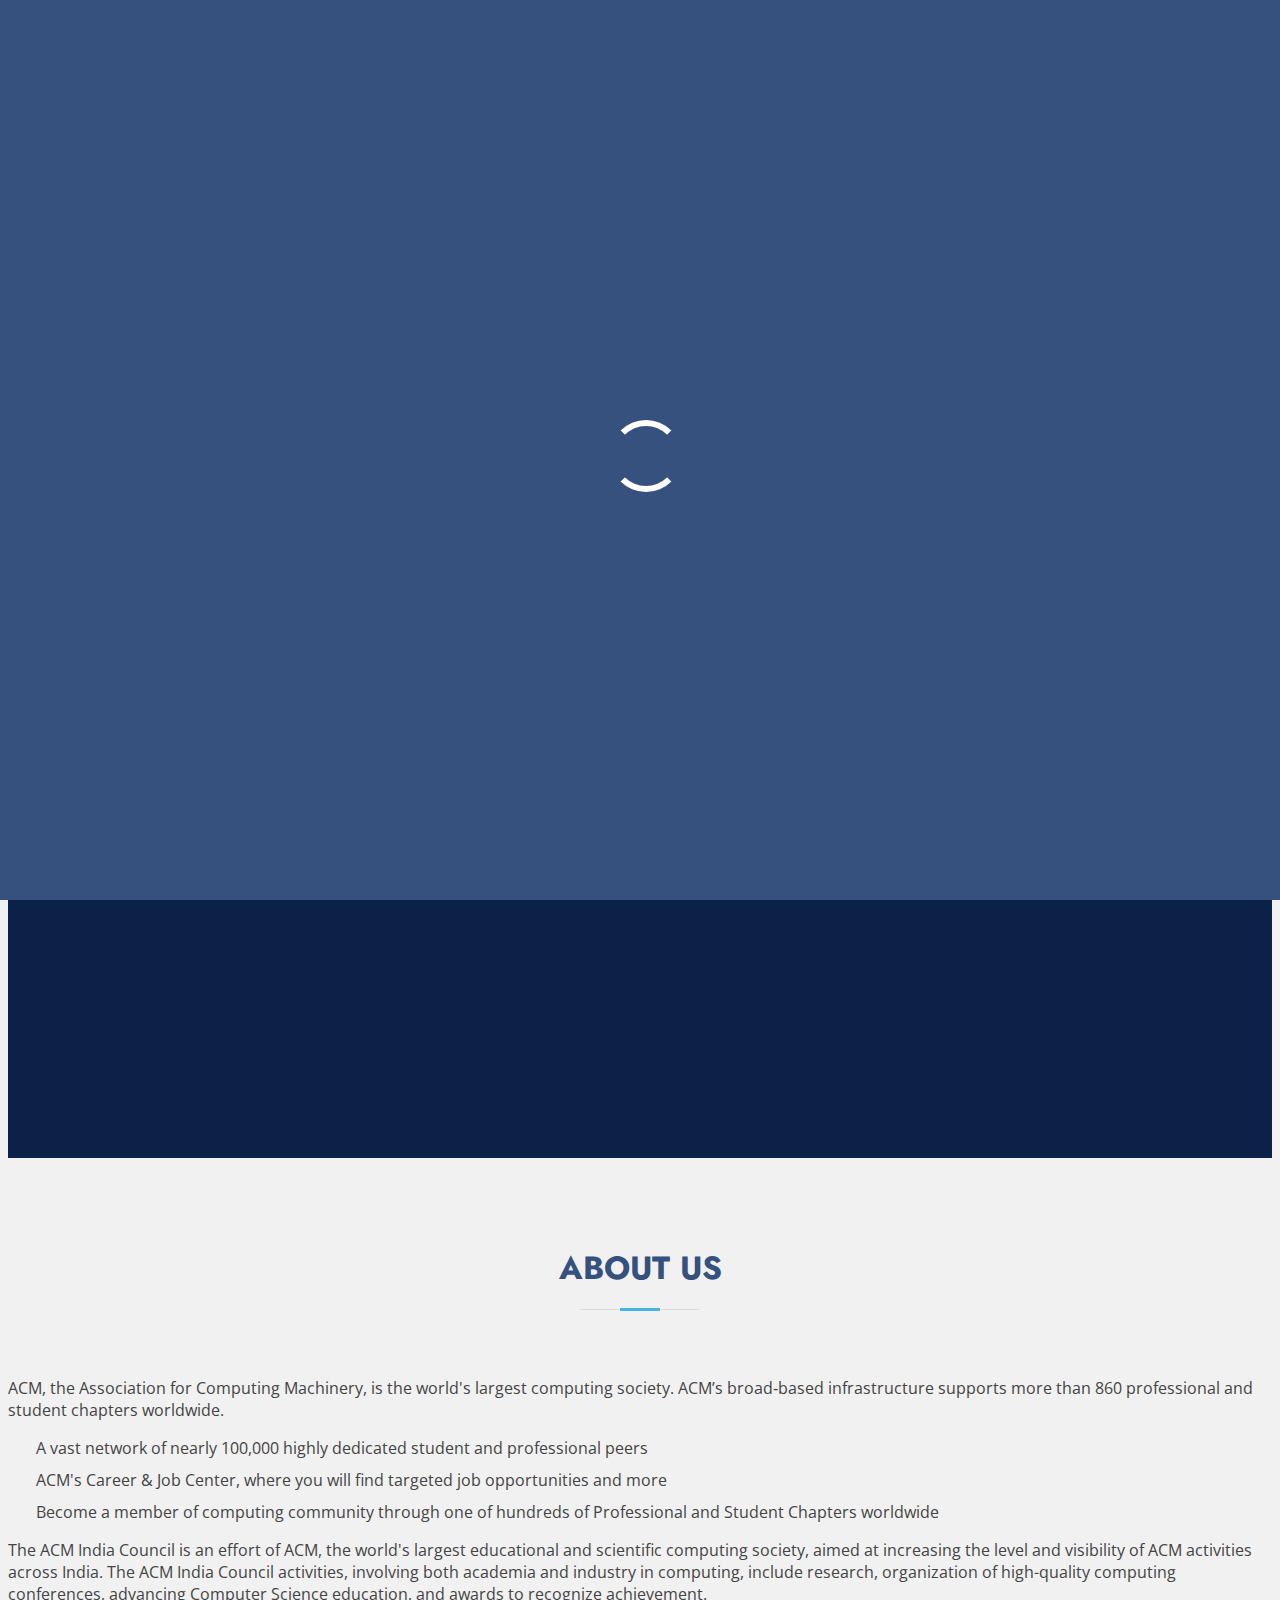
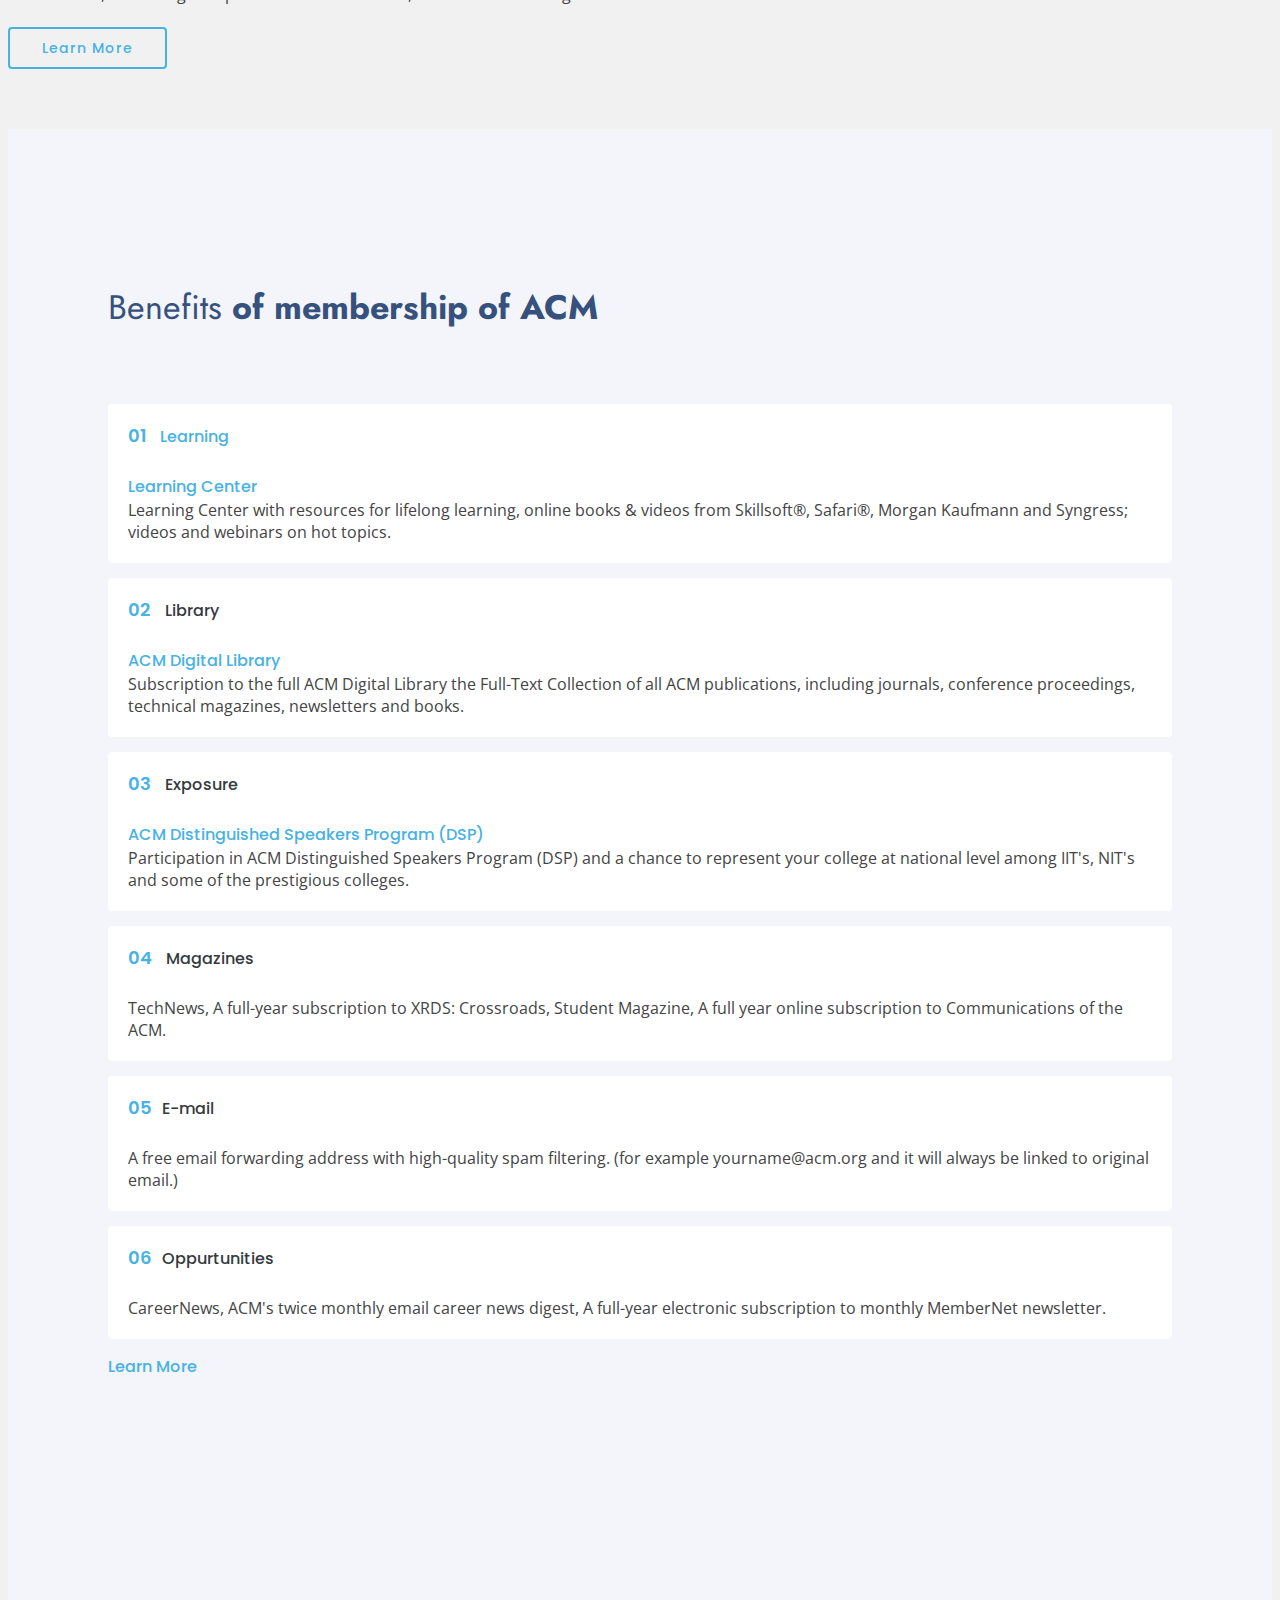
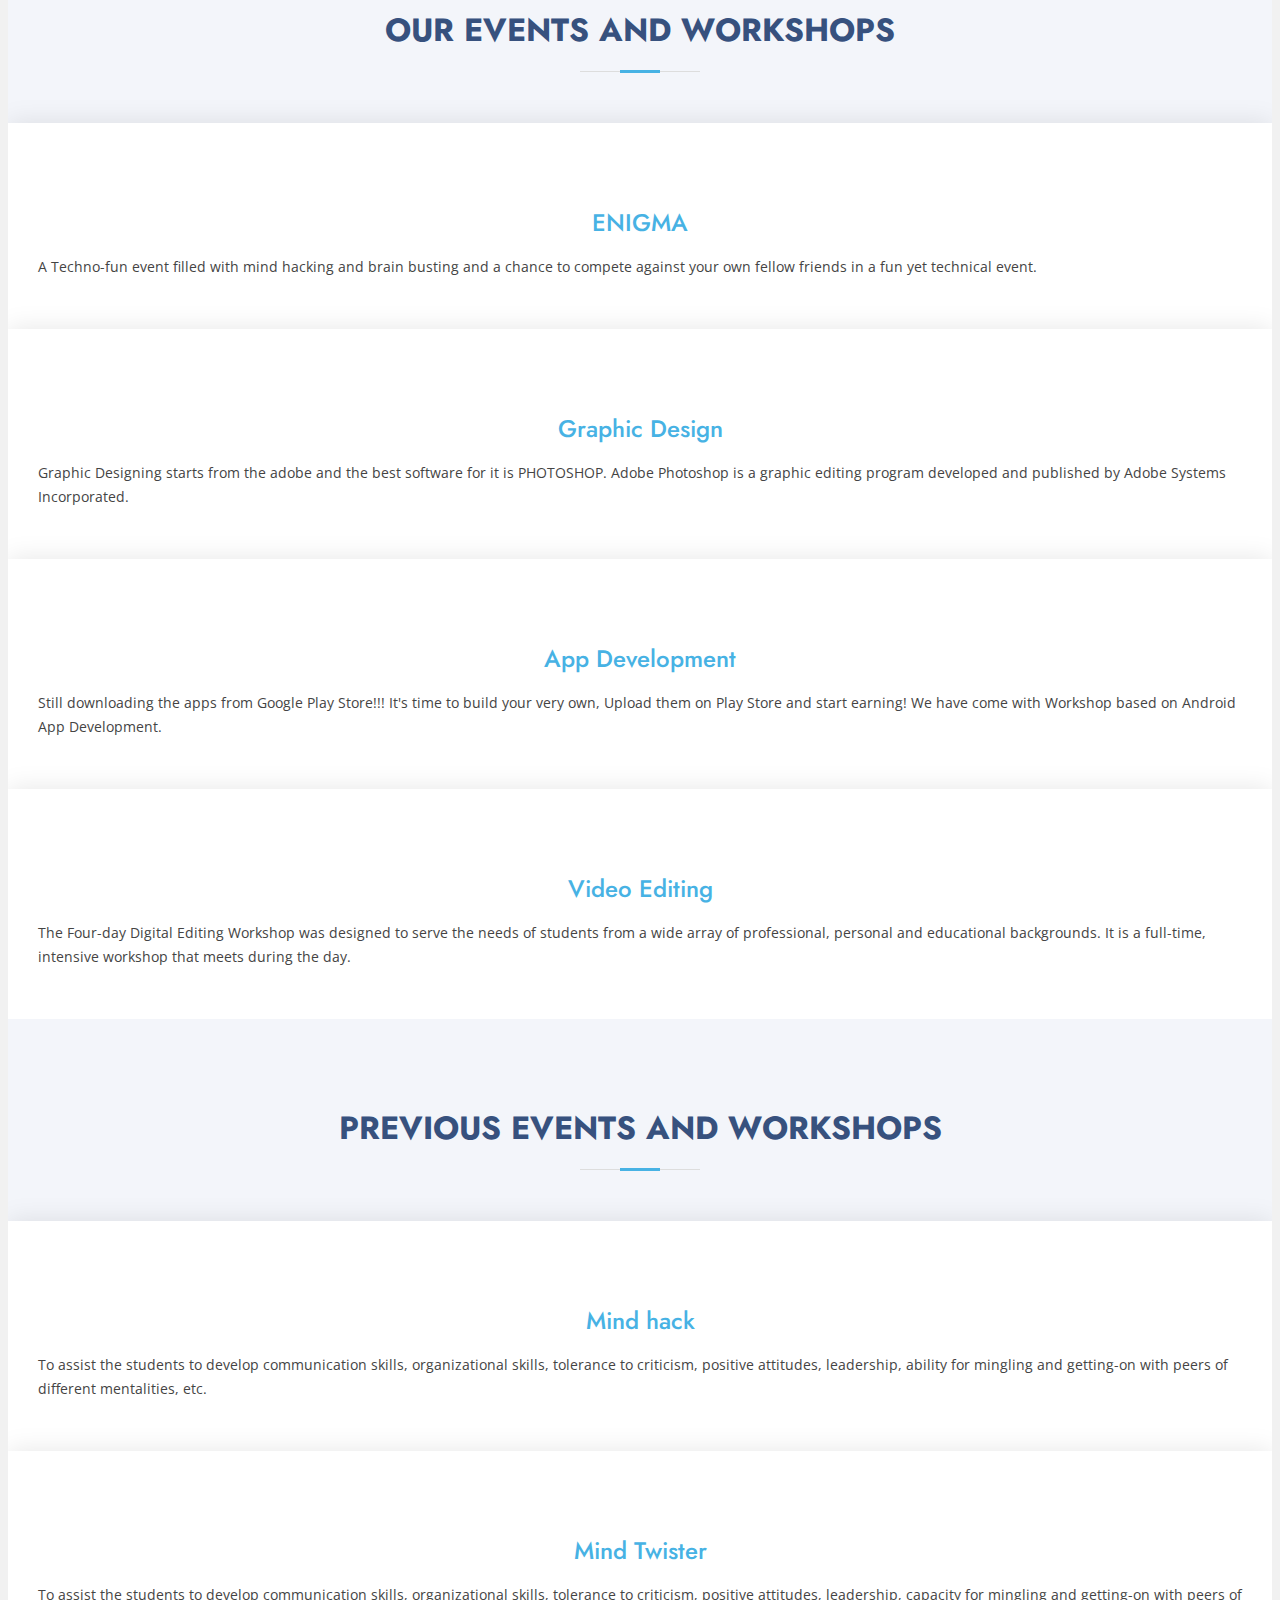
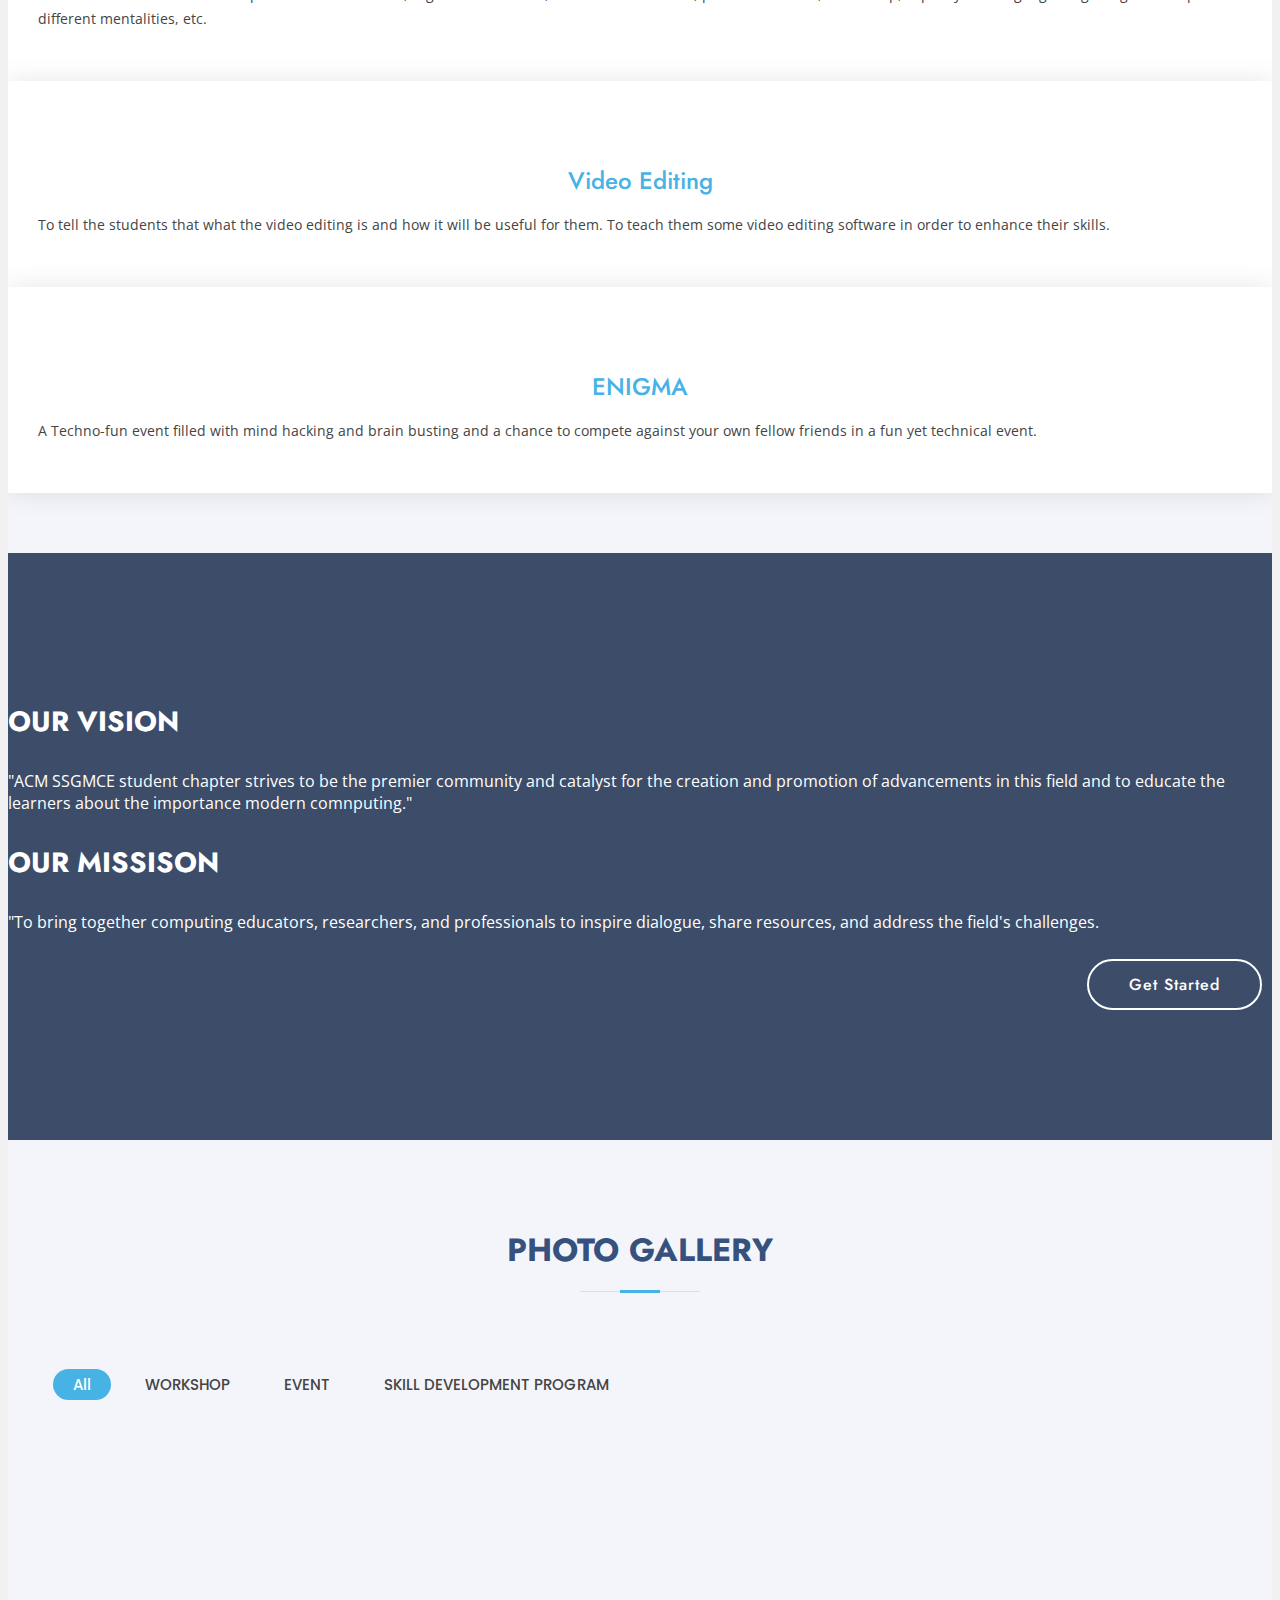
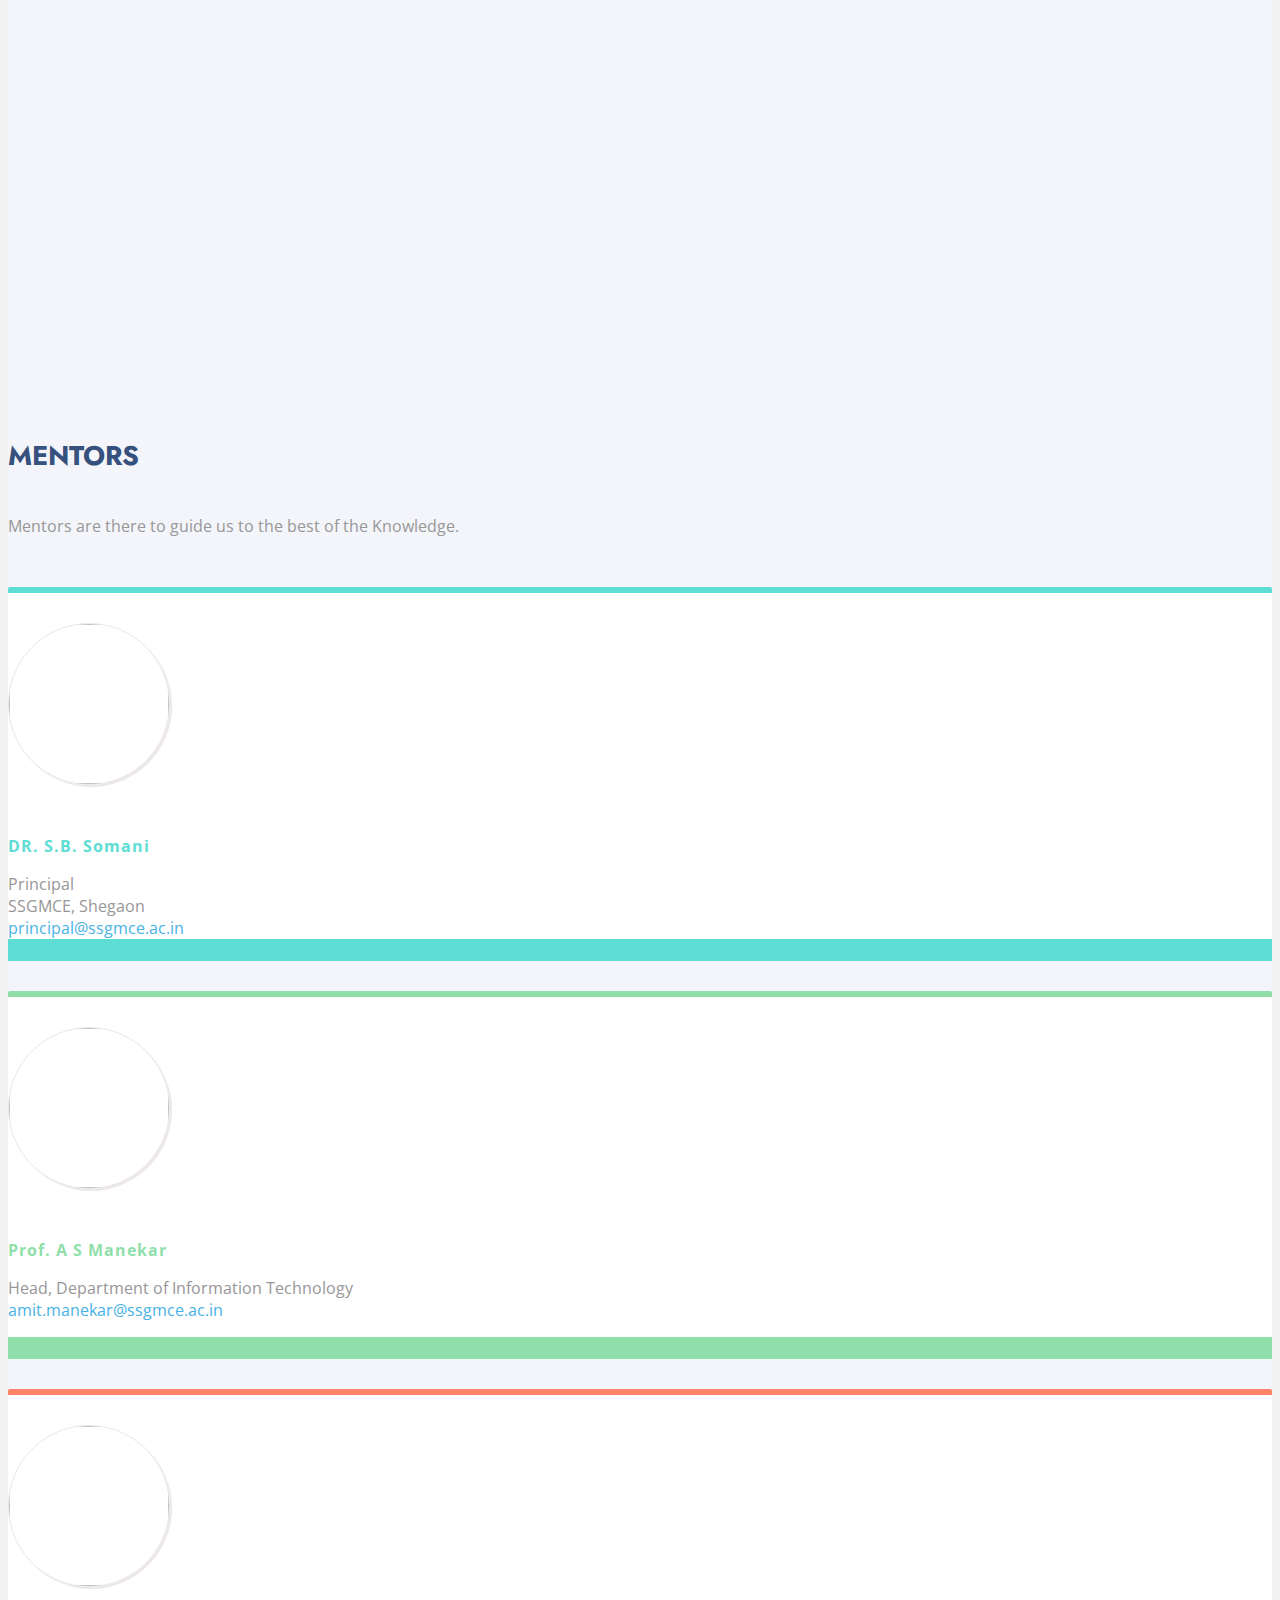
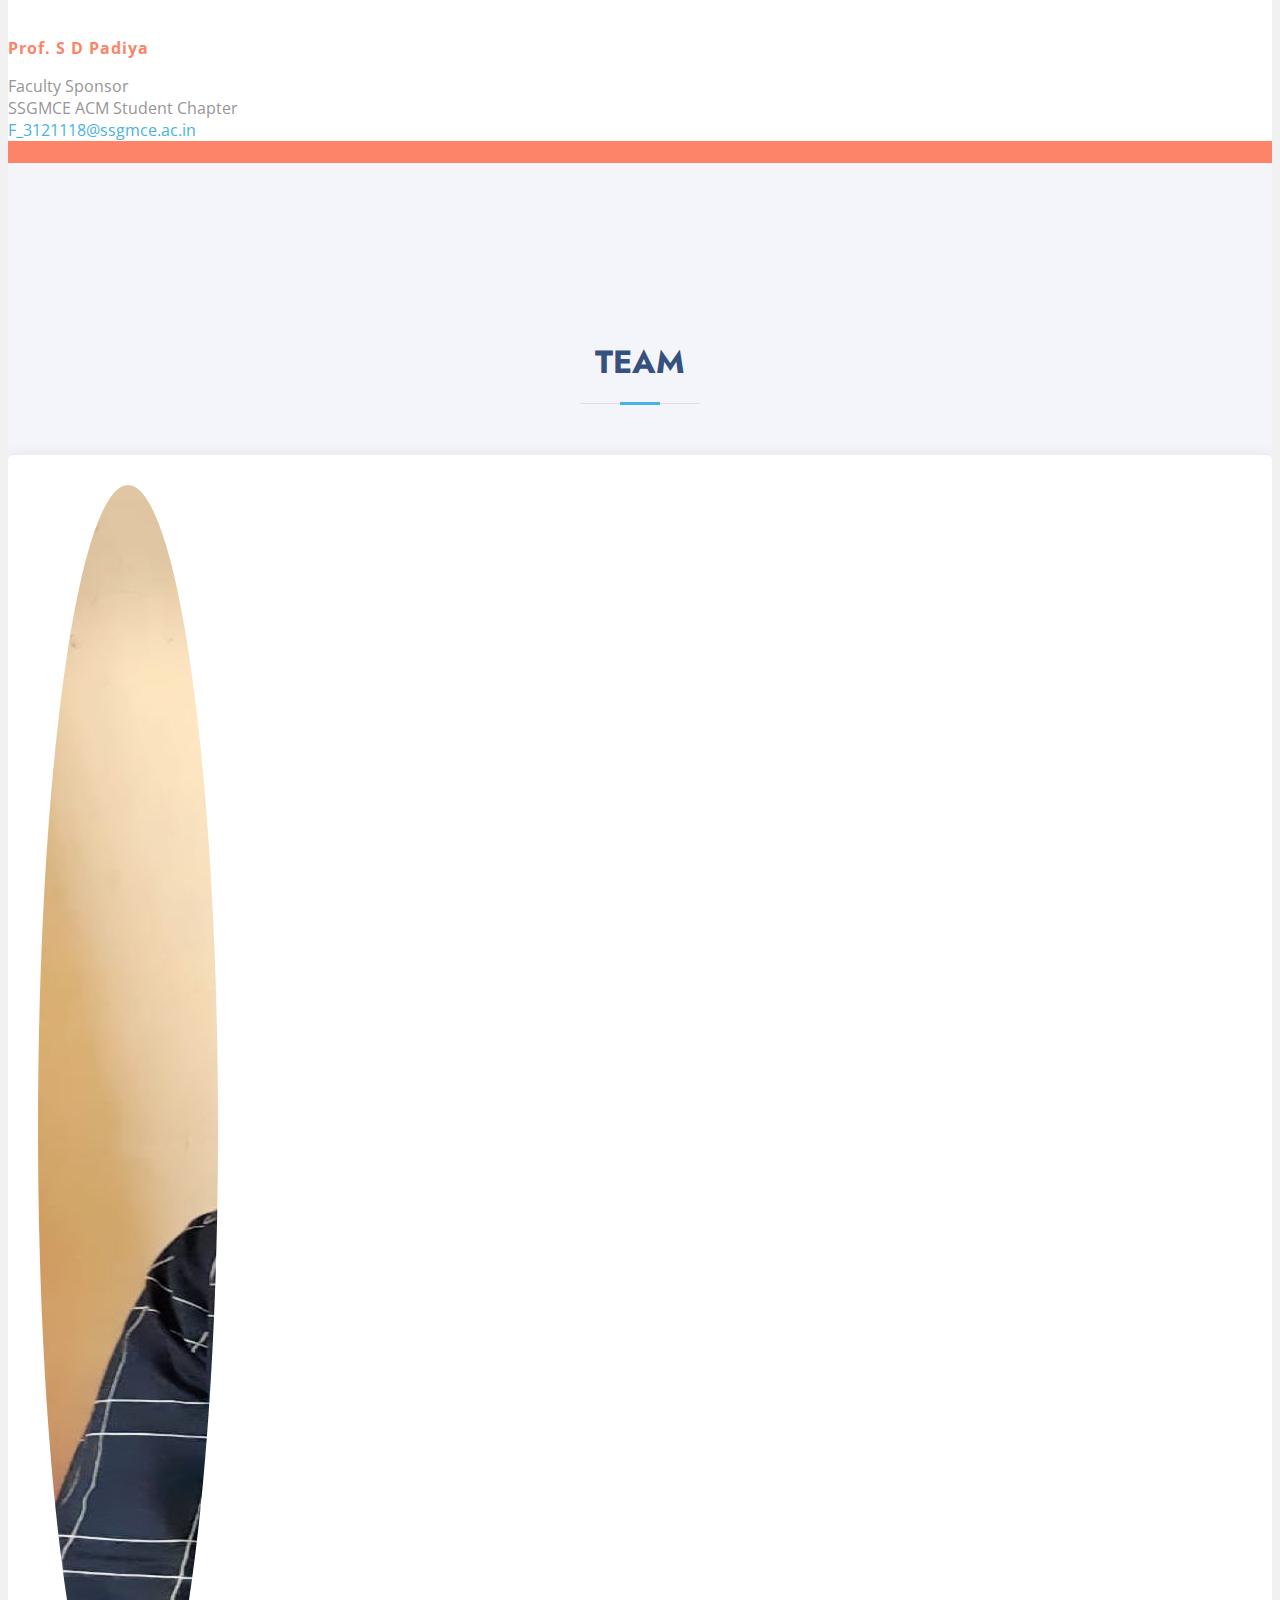
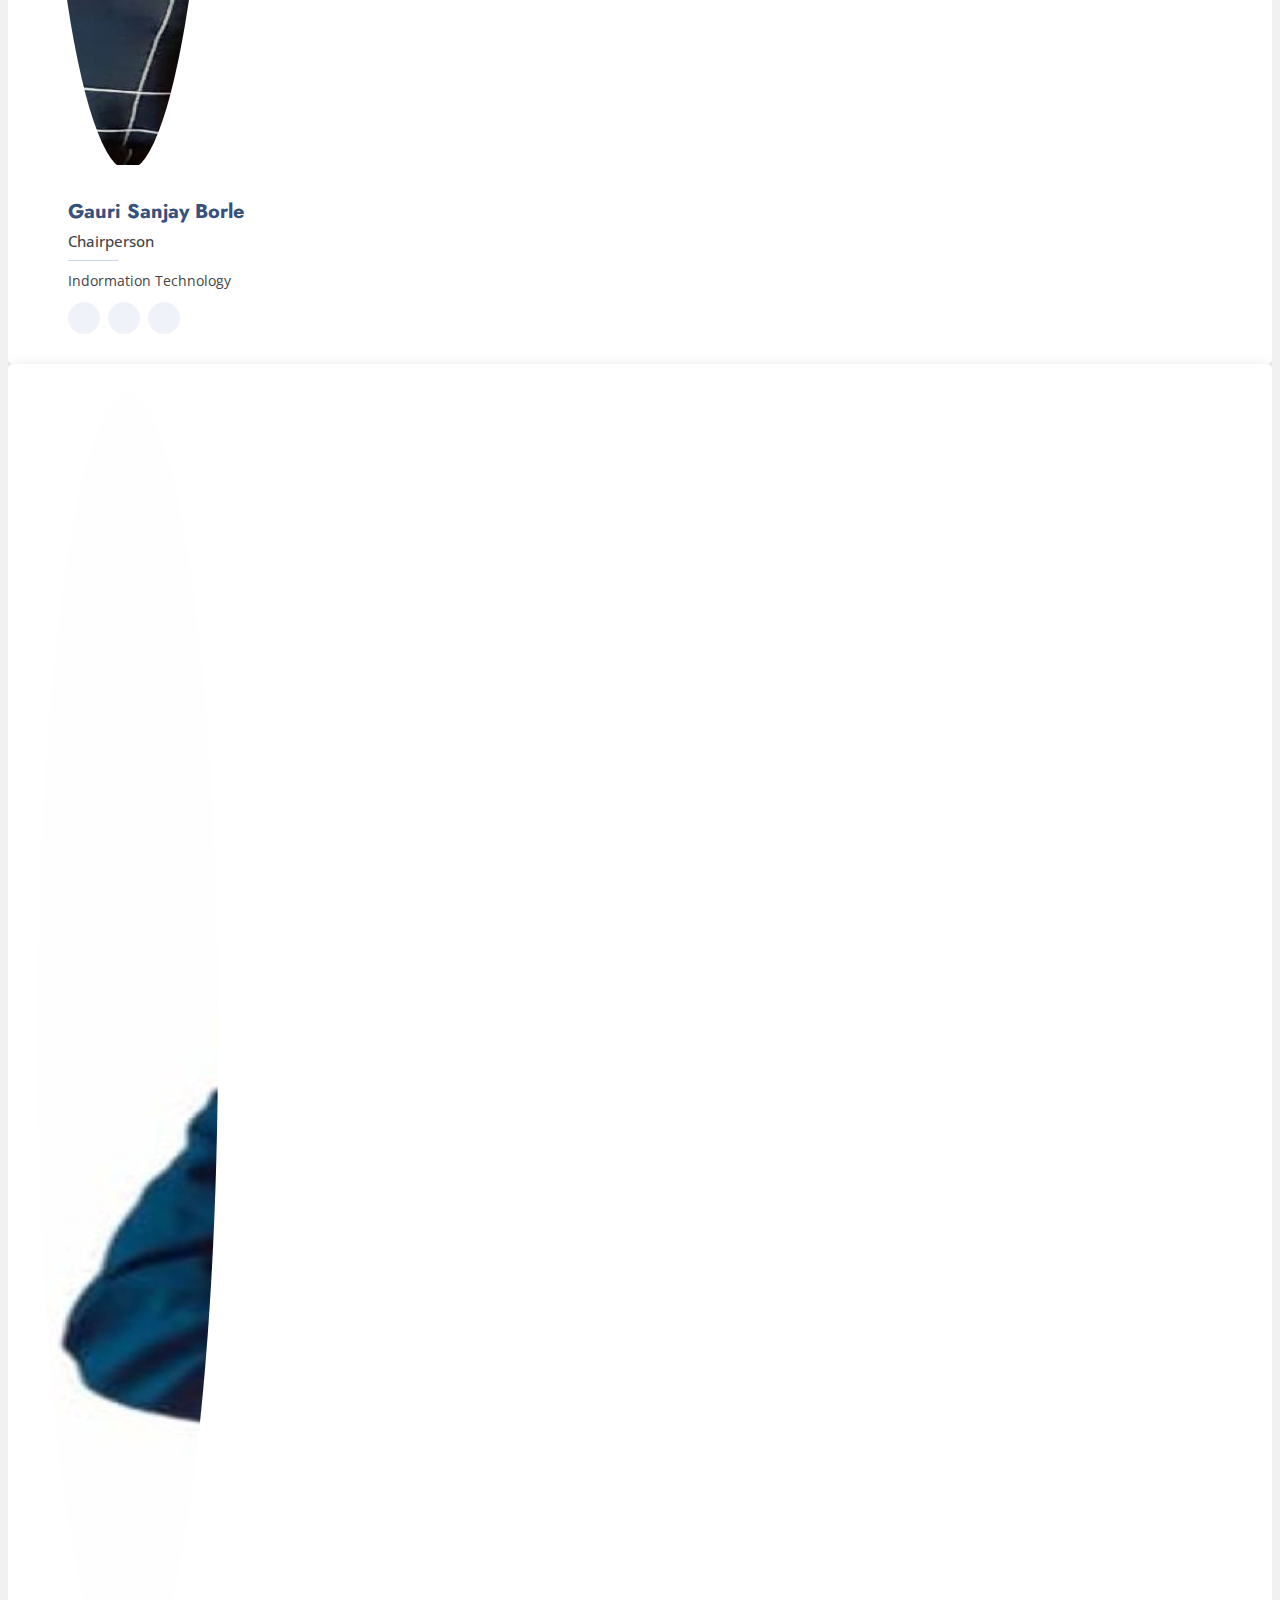
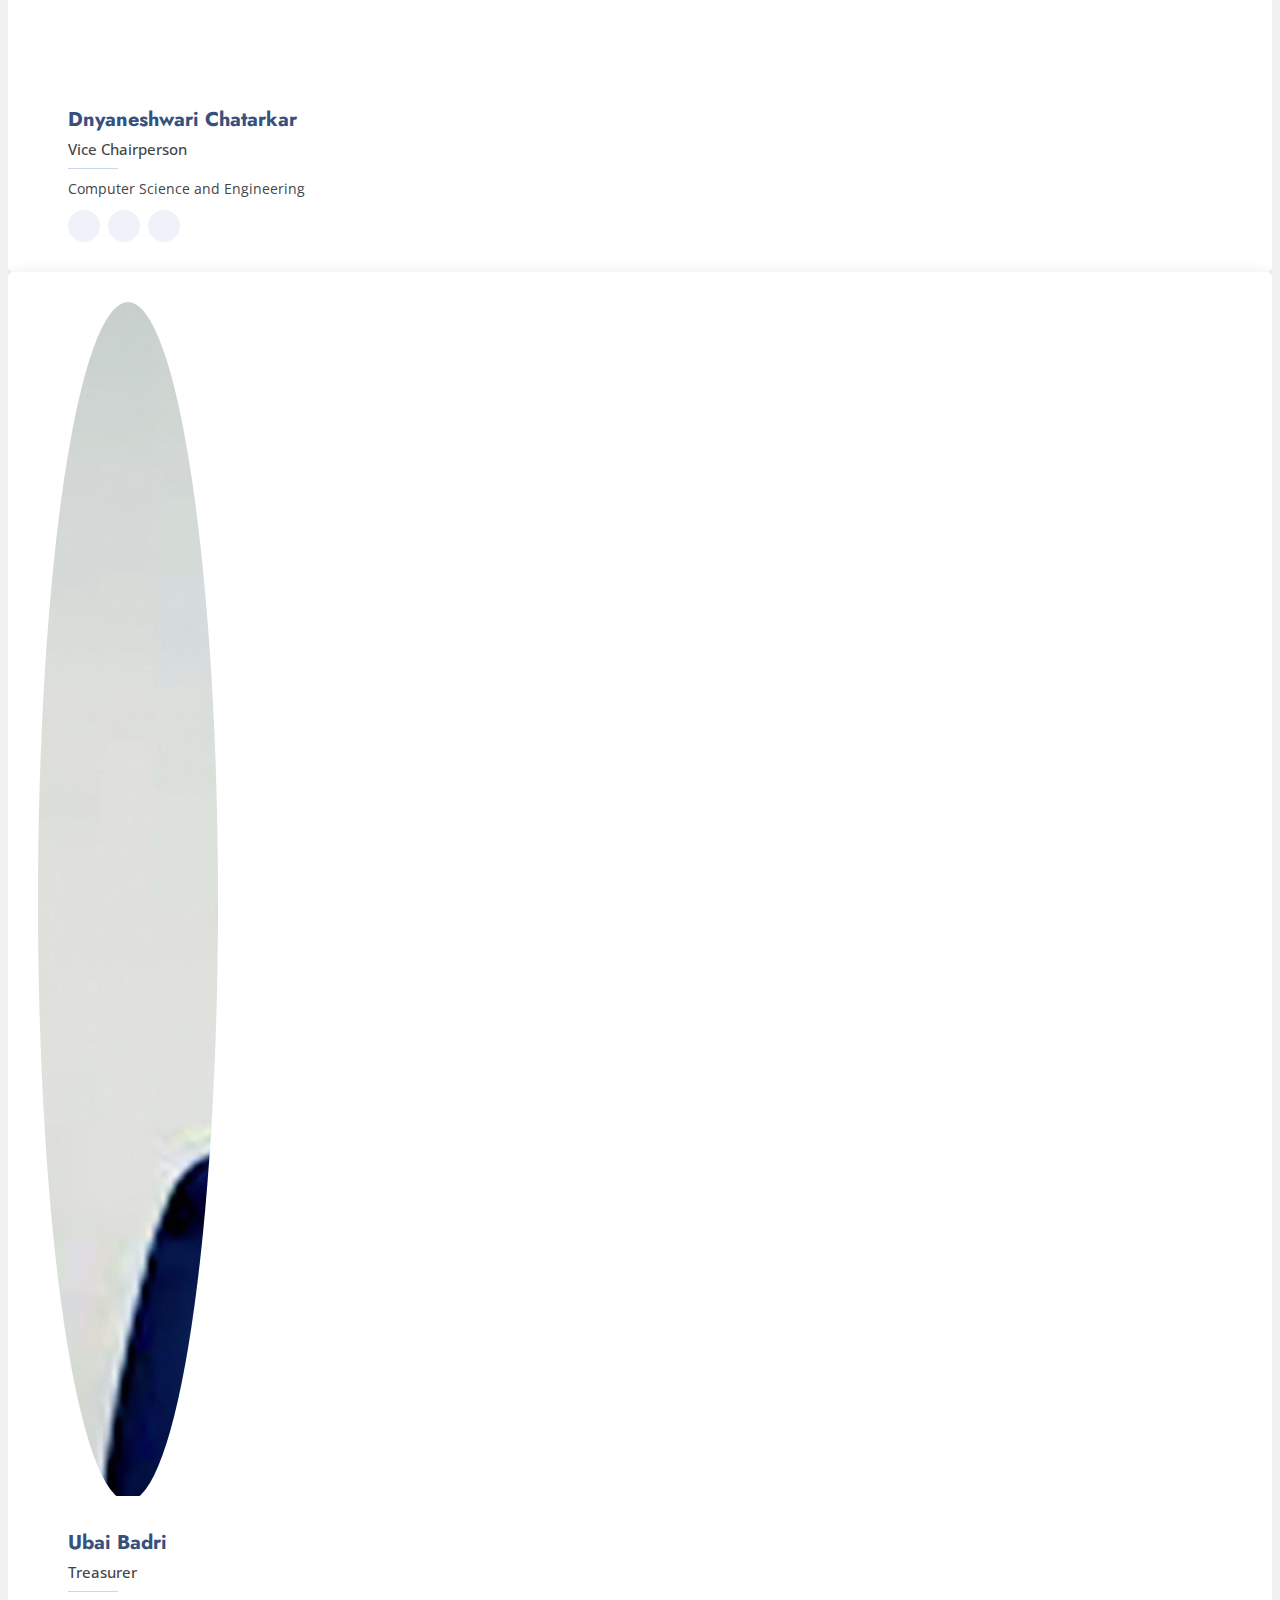
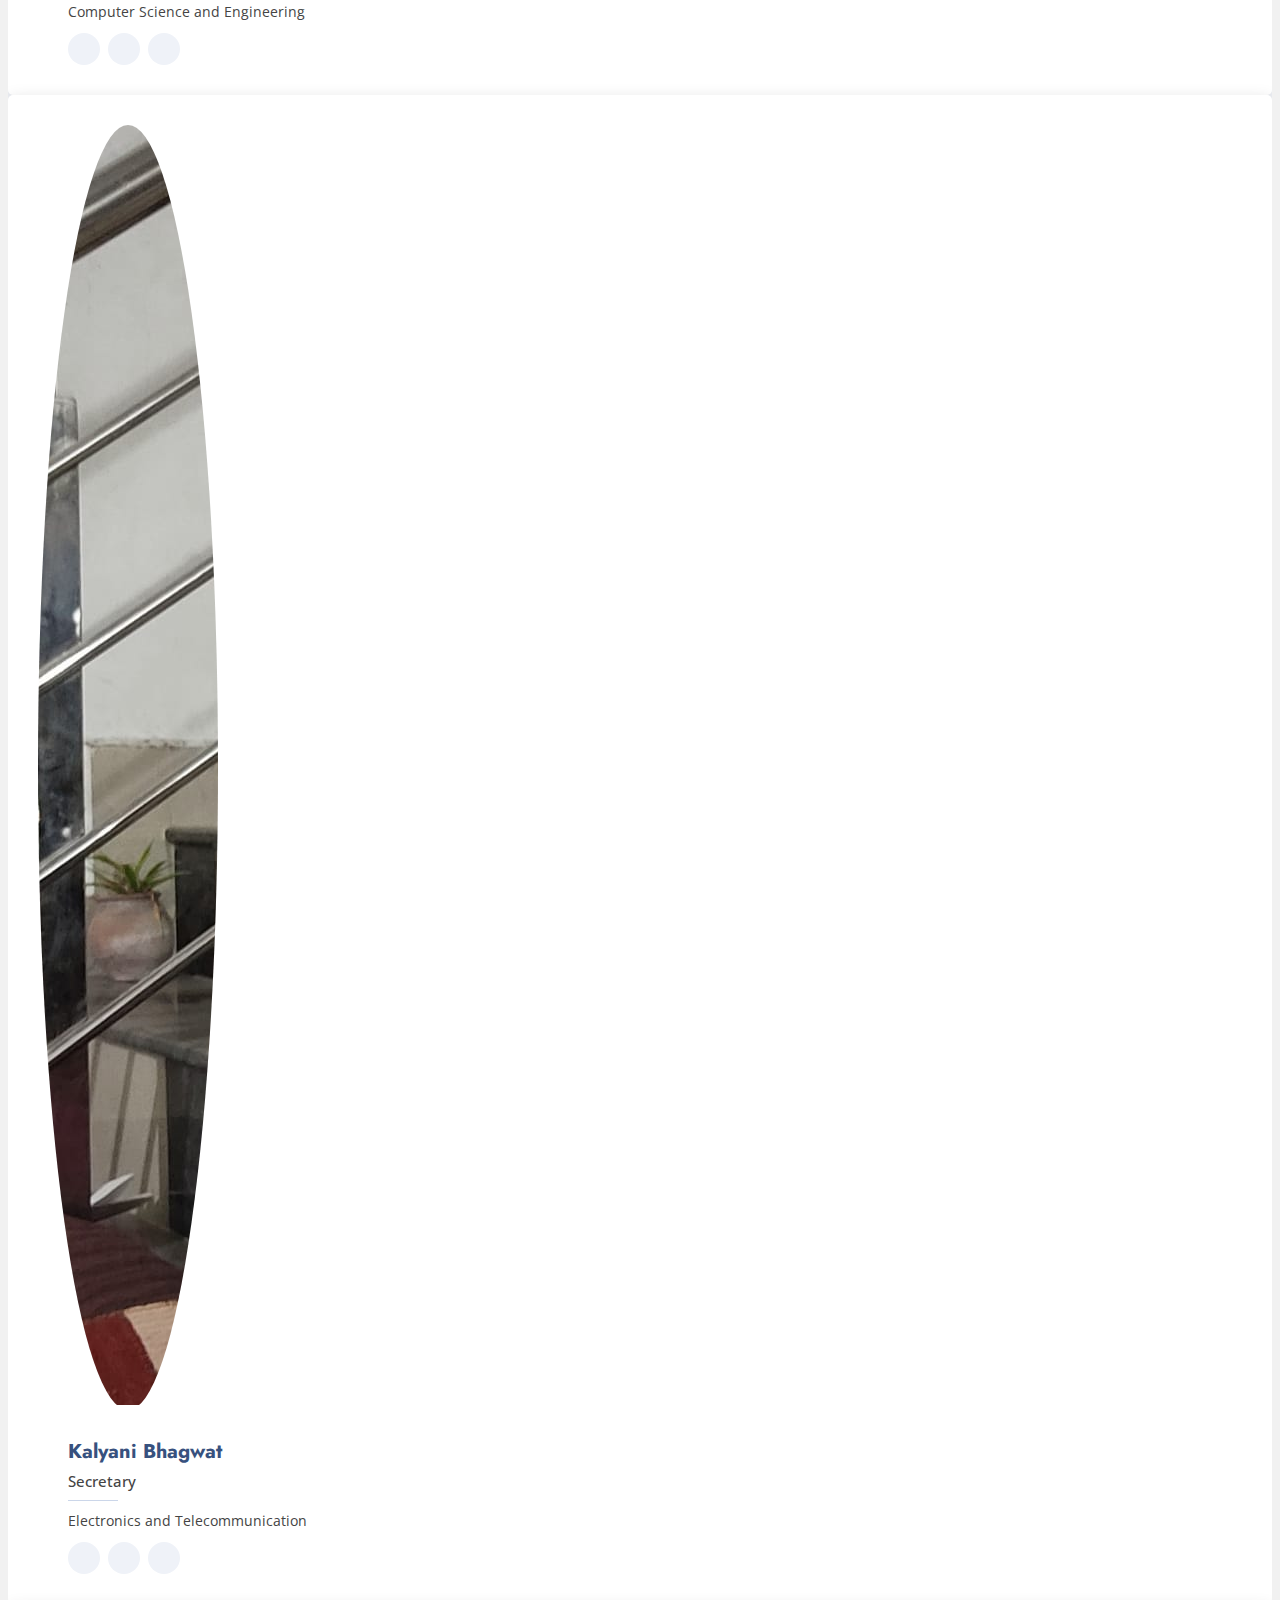
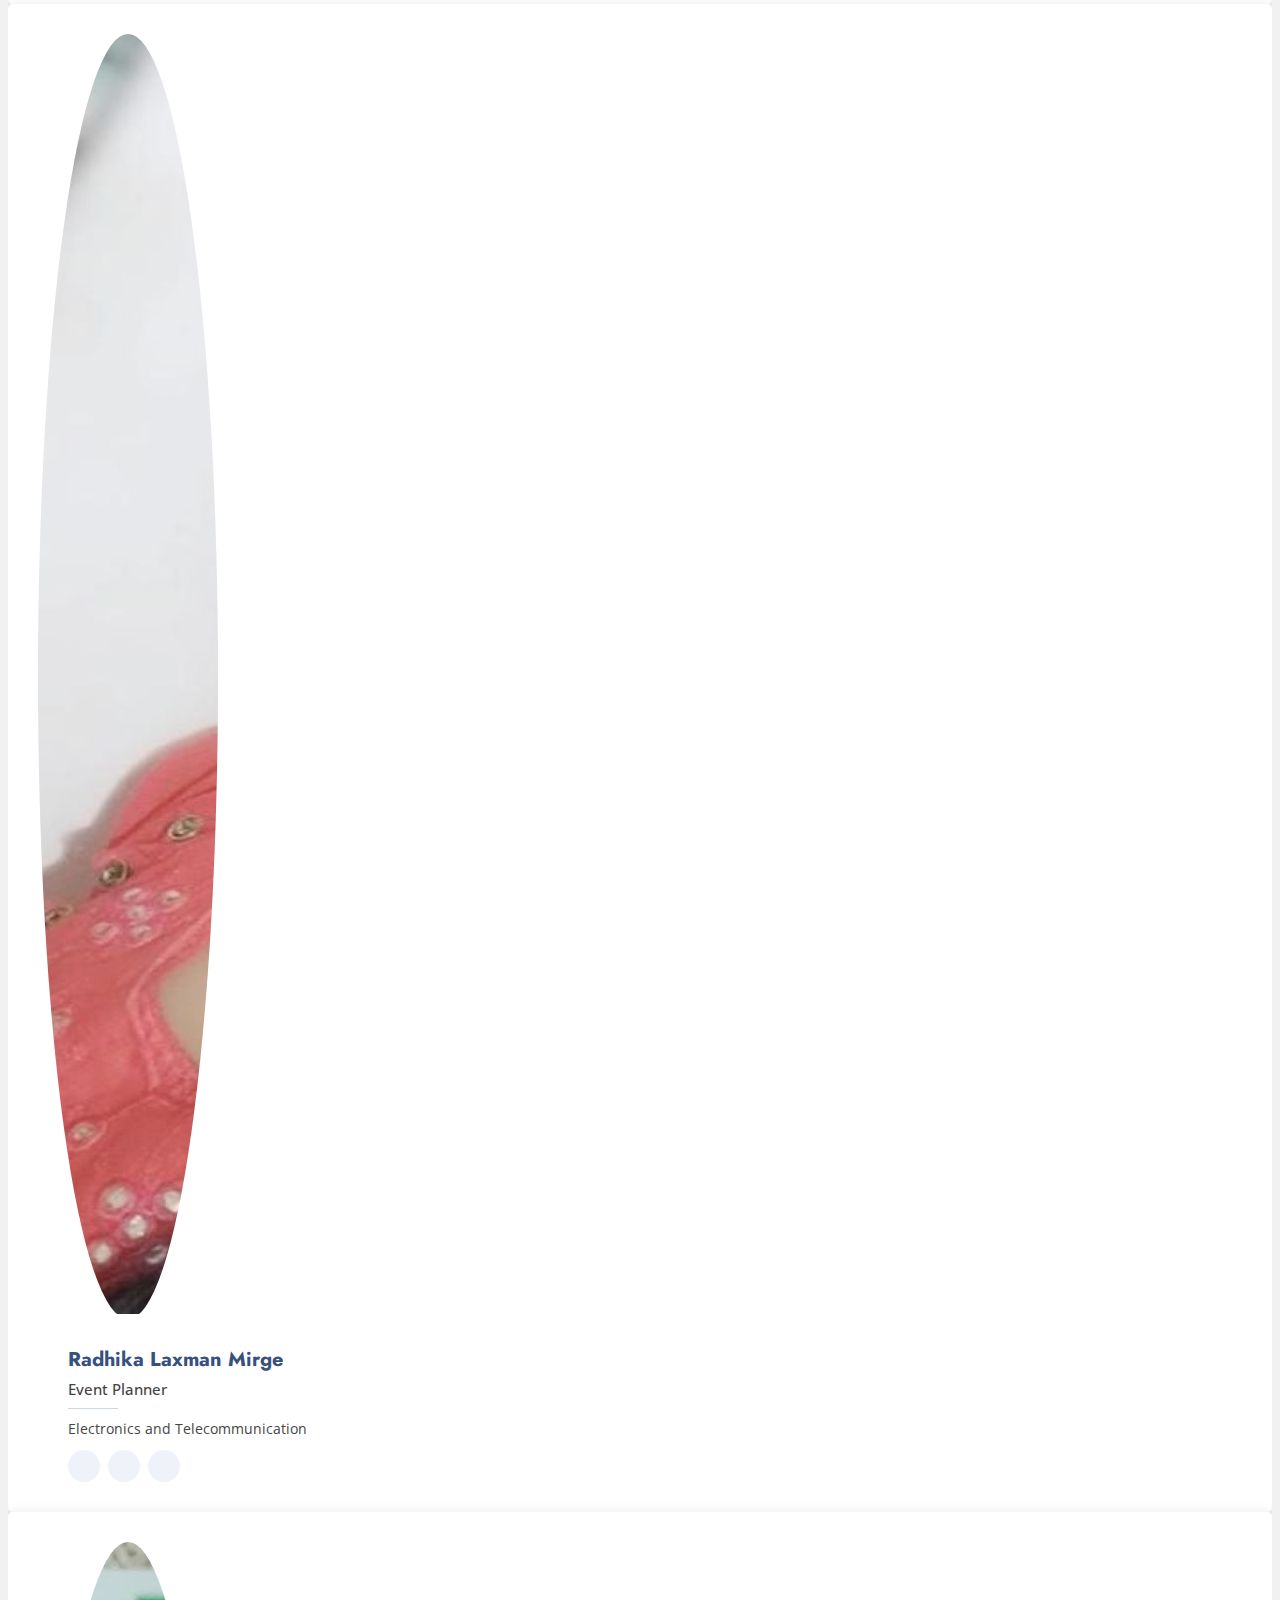
==== commit ca13b62f: "Changes by sagar sir" ====
--- a/index.html
+++ b/index.html
@@ -48,8 +48,15 @@
   <!-- ======= Header ======= -->
   <header id="header" class="fixed-top ">
     <div class="container d-flex align-items-center">
-
-      <img src="assets/img/acm_ssgmce.png" id="logoimg" class="logo me-auto"><a href="index.html"></a></img>
+      
+      <img src="assets/img/ssgmcelogo.png" id="logoimg" class="logo me-auto"><a href="index.html"></a></img>
+      <div id="clg">
+      <p> Shri Gajanan Shikshan Sanstha's<br>
+       <h6 >Shri Sant Gajanan Maharaj College of Engineering,Shegaon</h6> 
+      </p>
+     
+    </div>
+    
       <!-- Uncomment below if you prefer to use an image logo -->
       <!-- <a href="index.html" class="logo me-auto"><img src="assets/img/logo.png" alt="" class="img-fluid"></a>-->
 
@@ -78,7 +85,7 @@
       <div class="row">
         <div class="col-lg-6 d-flex flex-column justify-content-center pt-4 pt-lg-0 order-2 order-lg-1"
           data-aos="fade-up" data-aos-delay="200">
-          <h1>Association for Computing Machinery</h1>
+         <img src="assets/img/acm_ssgmce.png" style="height: 150px; width: 350px; padding-bottom: 10px;">
           <h2>SSGMCE ACM Student Chapter<br>
          (Since 25 September 2015)</h2>
           <div class="d-flex justify-content-center justify-content-lg-start">
@@ -578,9 +585,10 @@
             </div>
             <div class="col-md-12 section2 pb-3">
               <p>
-                PROF. A S Manekar</p>
-              <span>Assistant Professor and Head of Department<br>
-                       <a href="Amit.manekar@ssgmce.ac.in">Amit.manekar@ssgmce.ac.in</a>
+                Prof. A S Manekar</p>
+              <span> Head, 
+                Department of Information Technology<br>
+                       <a href="amit.manekar@ssgmce.ac.in">amit.manekar@ssgmce.ac.in</a>
                 </span>
               <p></p>
             </div>
@@ -599,10 +607,10 @@
             </div>
             <div class="col-md-12 section2 pb-3">
               <p>
-                PROF. Sagar Padiya</p>
-              <span>Assistant Professor<br>
-                Information Technology Department<br>
-               <a href="padiyasagar@gmail.com"> padiyasagar@gmail.com</a>
+                Prof. S D Padiya</p>
+              <span>Faculty Sponsor<br>
+                SSGMCE ACM Student Chapter<br>
+               <a href="F_3121118@ssgmce.ac.in"> F_3121118@ssgmce.ac.in</a>
                 <br>
                  </span>
              
@@ -842,7 +850,7 @@
 
           <div class="col-lg-6 mt-4">
             <div class="member d-flex align-items-start" data-aos="zoom-in" data-aos-delay="1300">
-              <div class="pic"><img src="assets/img/team/Sayali_Agrawal.jpg" class="img-fluid" alt=""></div>
+              <div class="pic"><img src="assets/img/team/sayli.jpeg" class="img-fluid" alt=""></div>
               <div class="member-info">
                 <h4>Sayli Gopal Agrawal</h4>
                 <span>Technical Advisor</span>
@@ -1354,7 +1362,7 @@
         <!-- You can delete the links only if you purchased the pro version. -->
         <!-- Licensing information: https://bootstrapmade.com/license/ -->
         <!-- Purchase the pro version with working PHP/AJAX contact form: https://bootstrapmade.com/arsha-free-bootstrap-html-template-corporate/ -->
-        Designed by <a href="#">Web dev team ACM SSGMCE</a>
+        Designed by <a href="webdevteam.html">Web dev team ACM SSGMCE</a>
       </div>
     </div>
   </footer><!-- End Footer -->
--- a/assets/css/style.css
+++ b/assets/css/style.css
@@ -4,7 +4,15 @@
 * Author: BootstrapMade.com
 * License: https://bootstrapmade.com/license/
 */
-
+#tile{
+  font-size: 27px;
+  font-weight: bold;
+  /* text-transform: uppercase; */
+  margin-bottom: 20px;
+  padding-bottom: 20px;
+  position: relative;
+  color: #37517e;
+}
 
 @import url(https://stackpath.bootstrapcdn.com/font-awesome/4.7.0/css/font-awesome.min.css);
 #img-inst{
@@ -29,8 +37,22 @@
 }
 
 #logoimg{
-  height: 60px;
-  width: 250px;
+  
+  height: 80px;
+  width: 130px;
+
+  
+}
+#clg{
+color: white;
+font-size: 10px;
+
+
+}
+#clg.h3{
+  color: rgb(207, 18, 18);
+  font-size: 5px;
+  
 }
 
 /*--------------------------------------------------------------
@@ -1242,6 +1264,10 @@
 /*--------------------------------------------------------------
 # Contact
 --------------------------------------------------------------*/
+#info{
+  height: 400px;
+  width: 600px;
+}
 .contact .info {
   border-top: 3px solid #47b2e4;
   border-bottom: 3px solid #47b2e4;
@@ -1607,4 +1633,4 @@
   #footer .credits {
     padding-top: 4px;
   }
-}+}
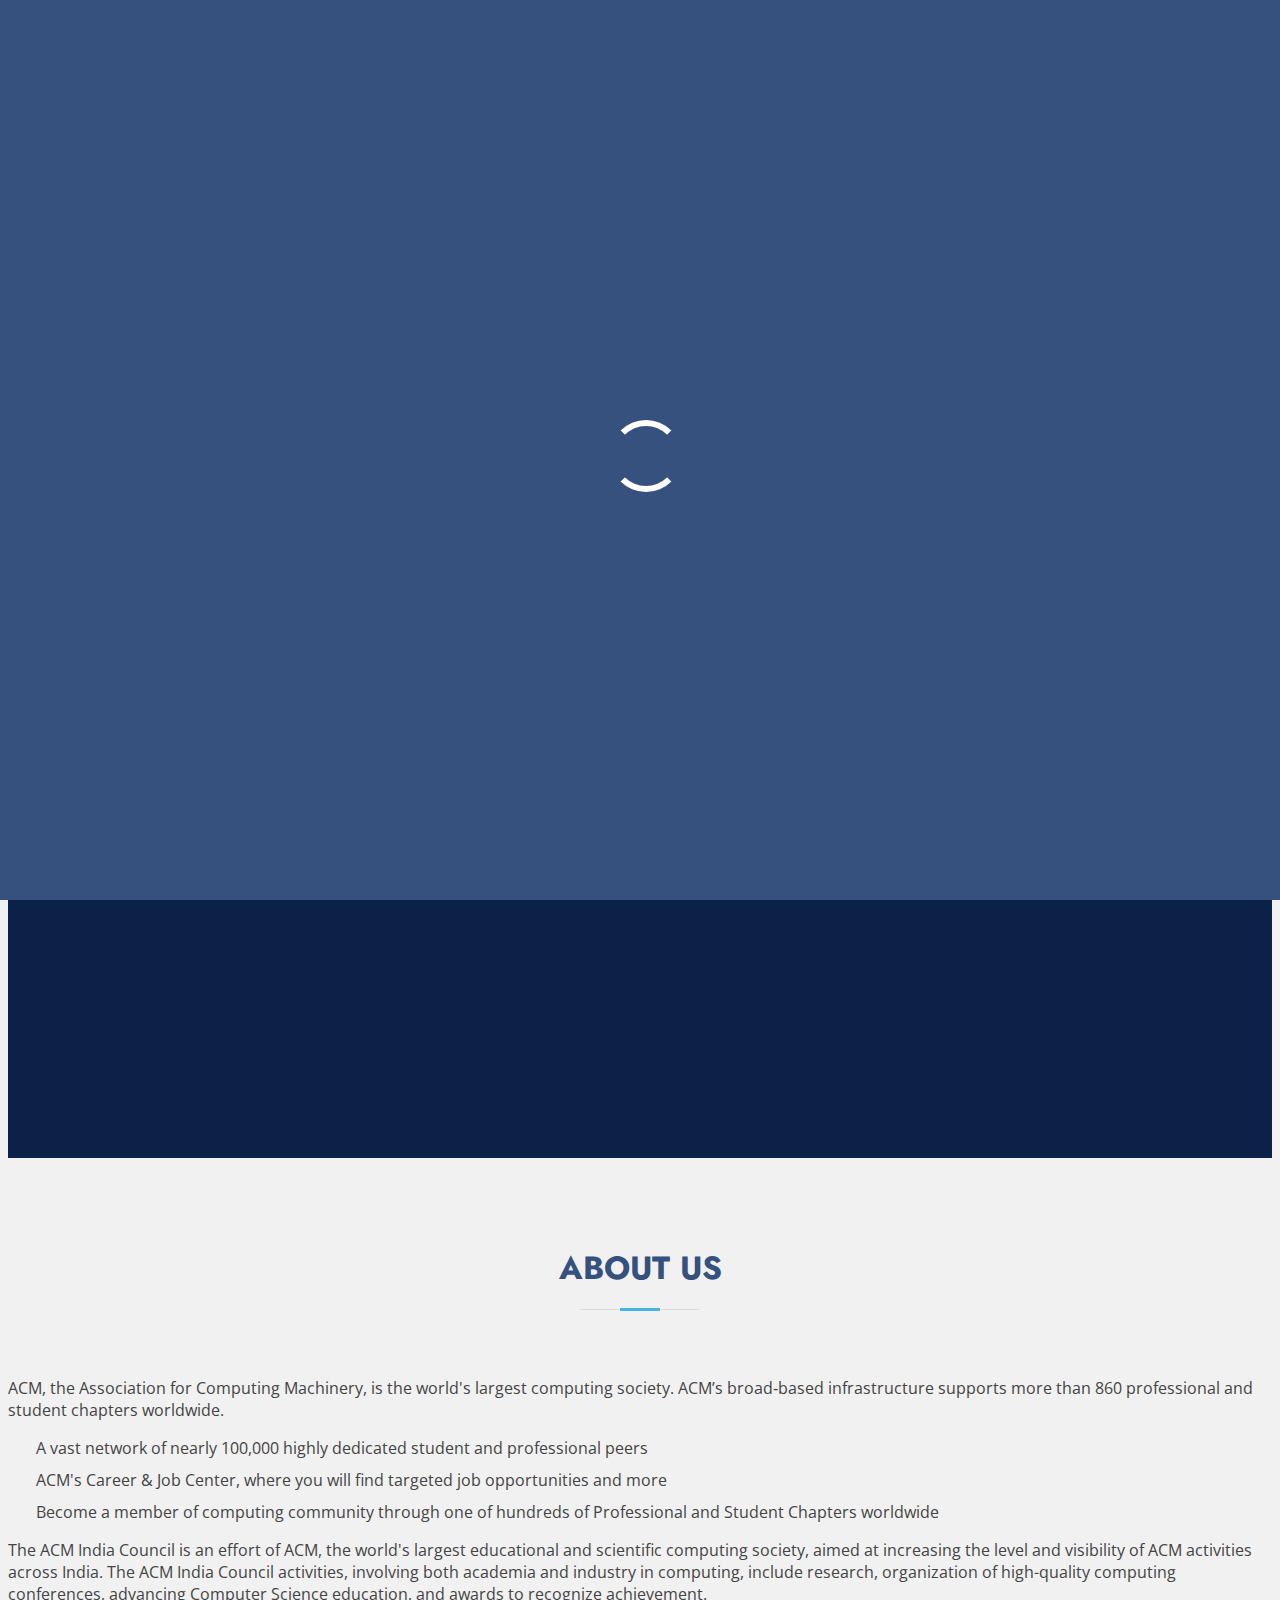
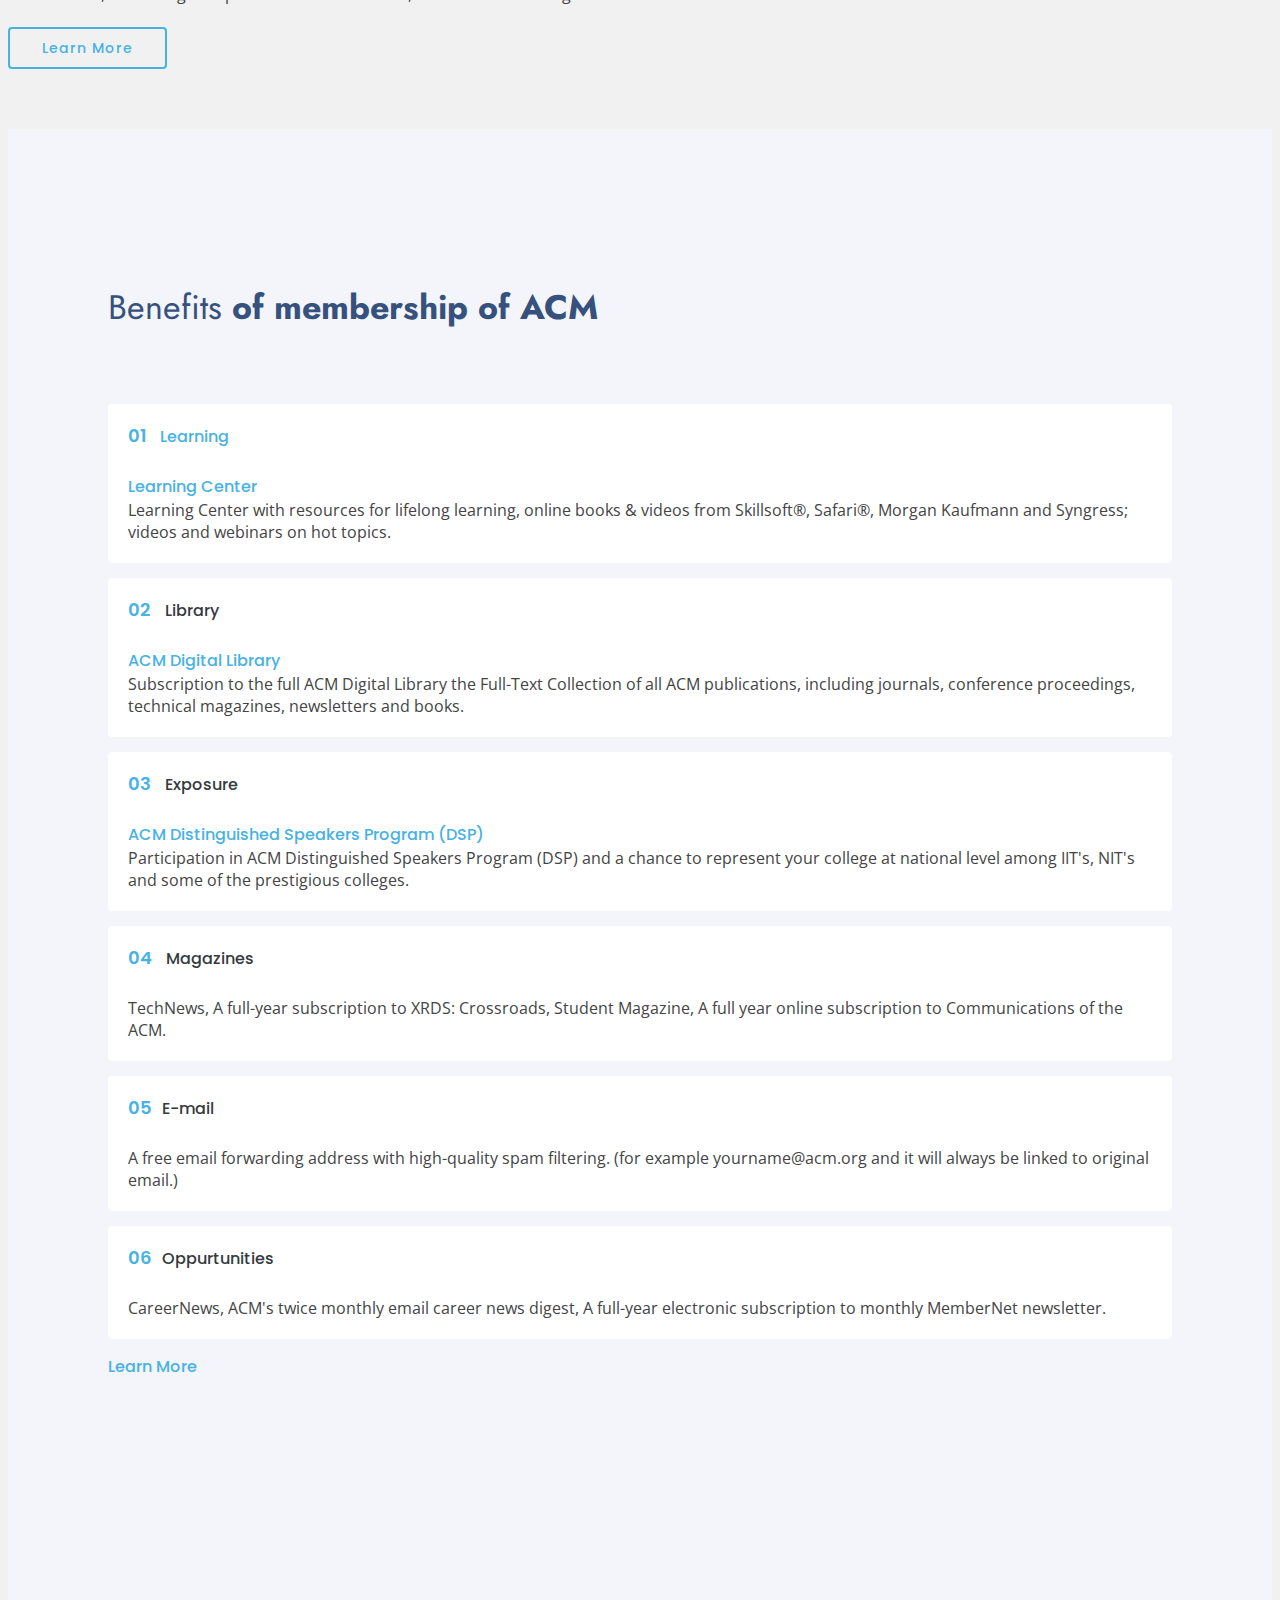
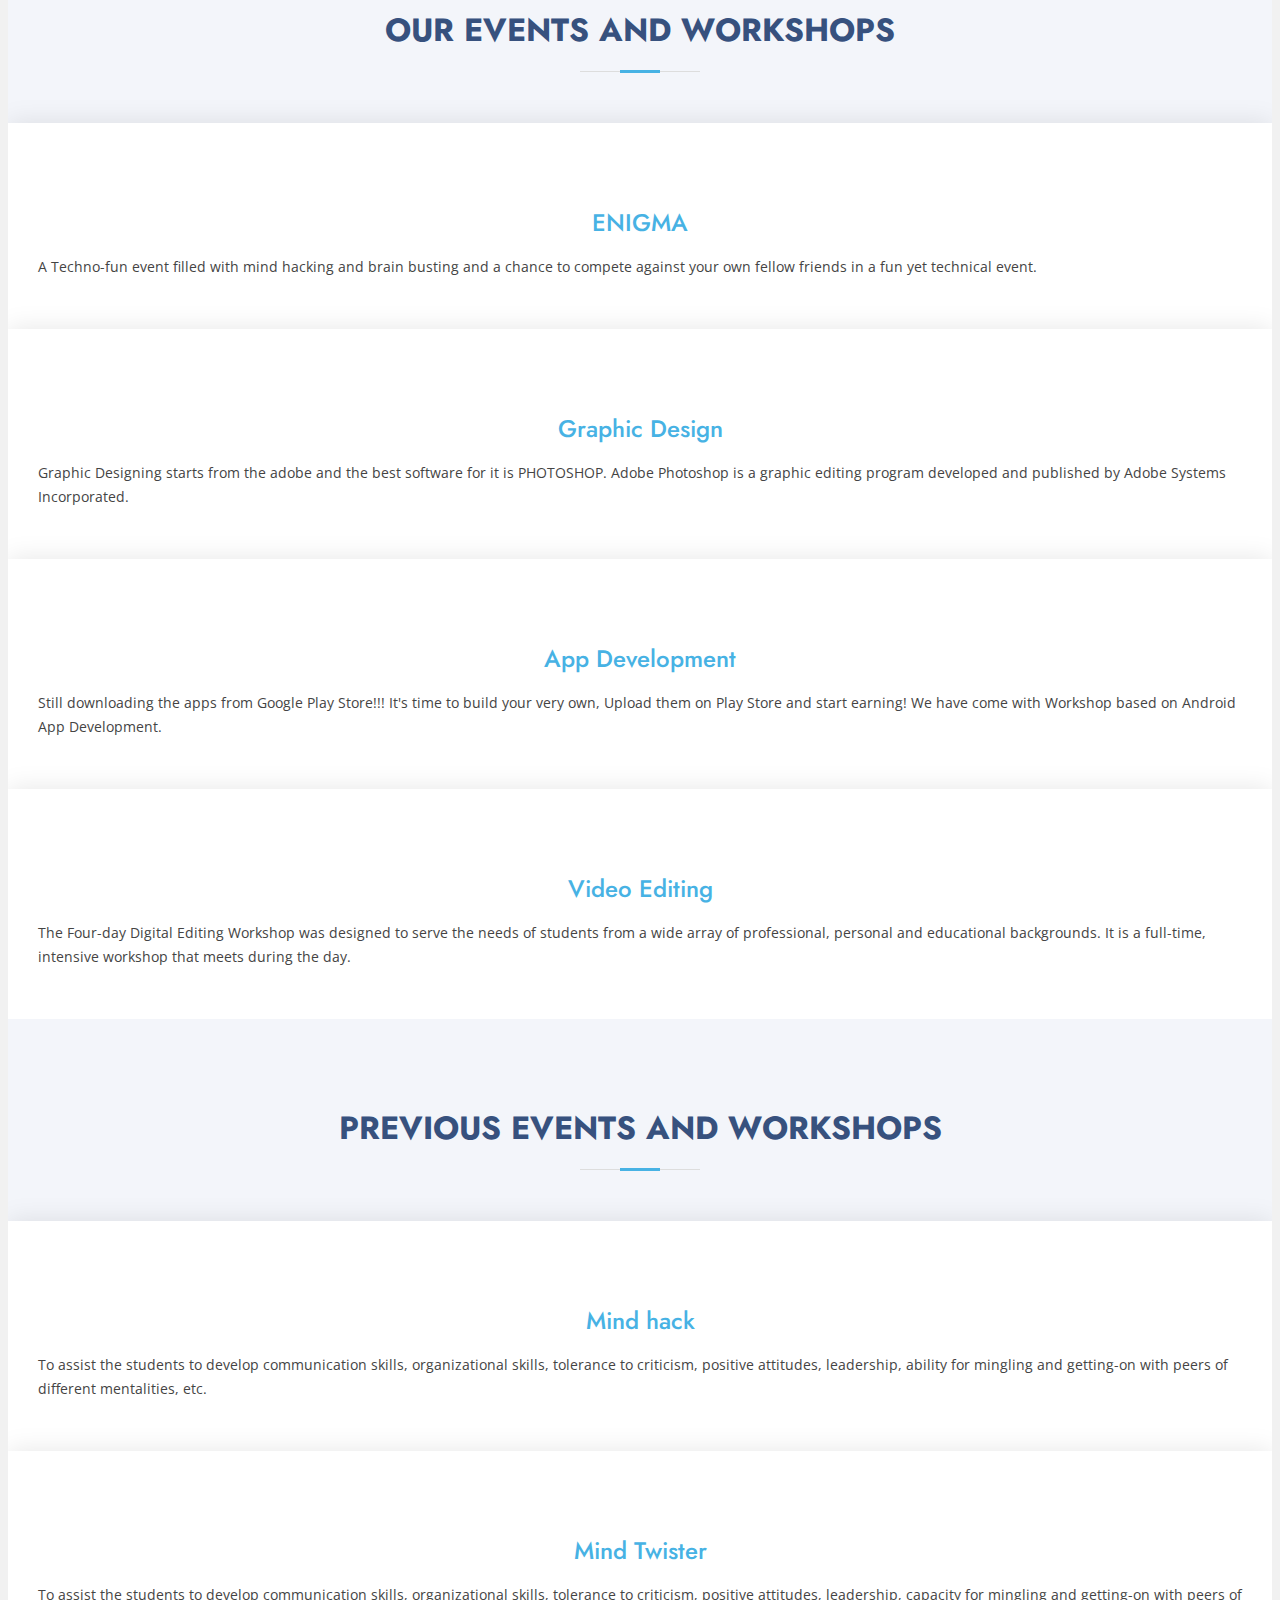
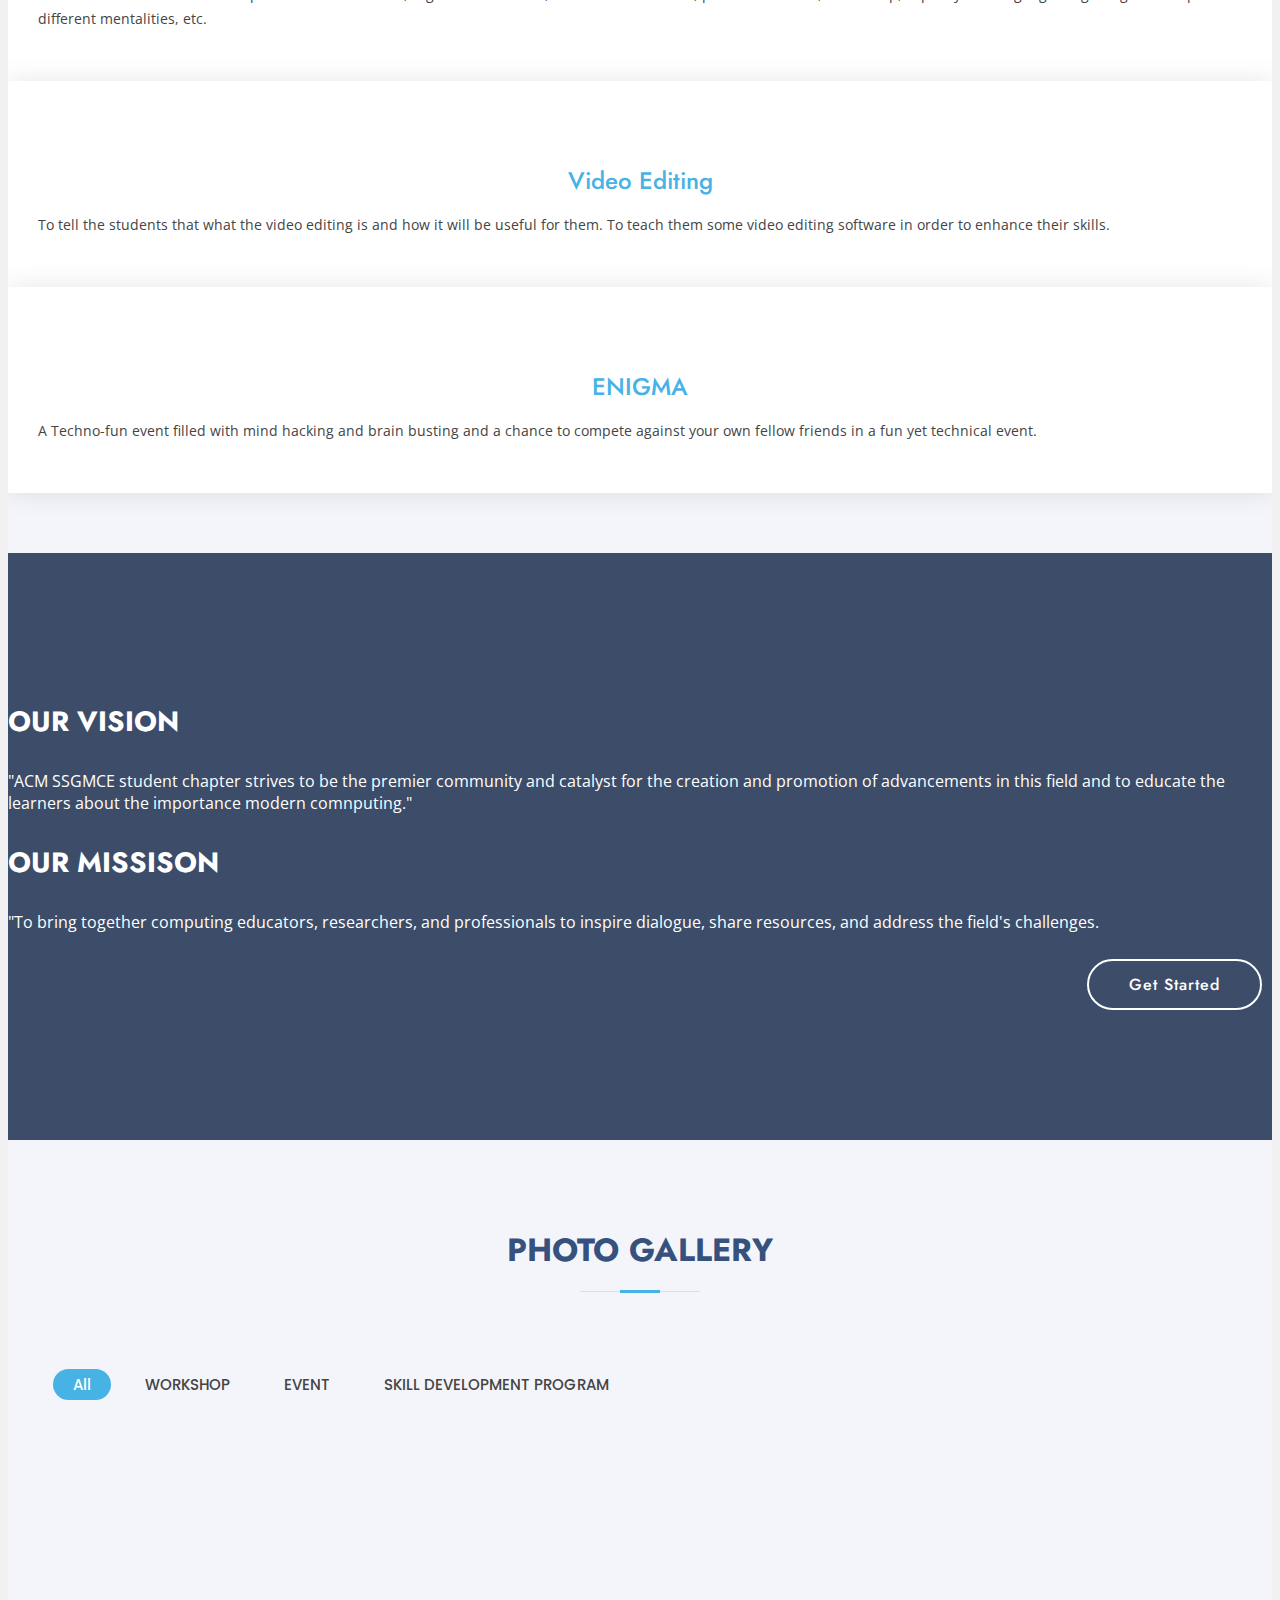
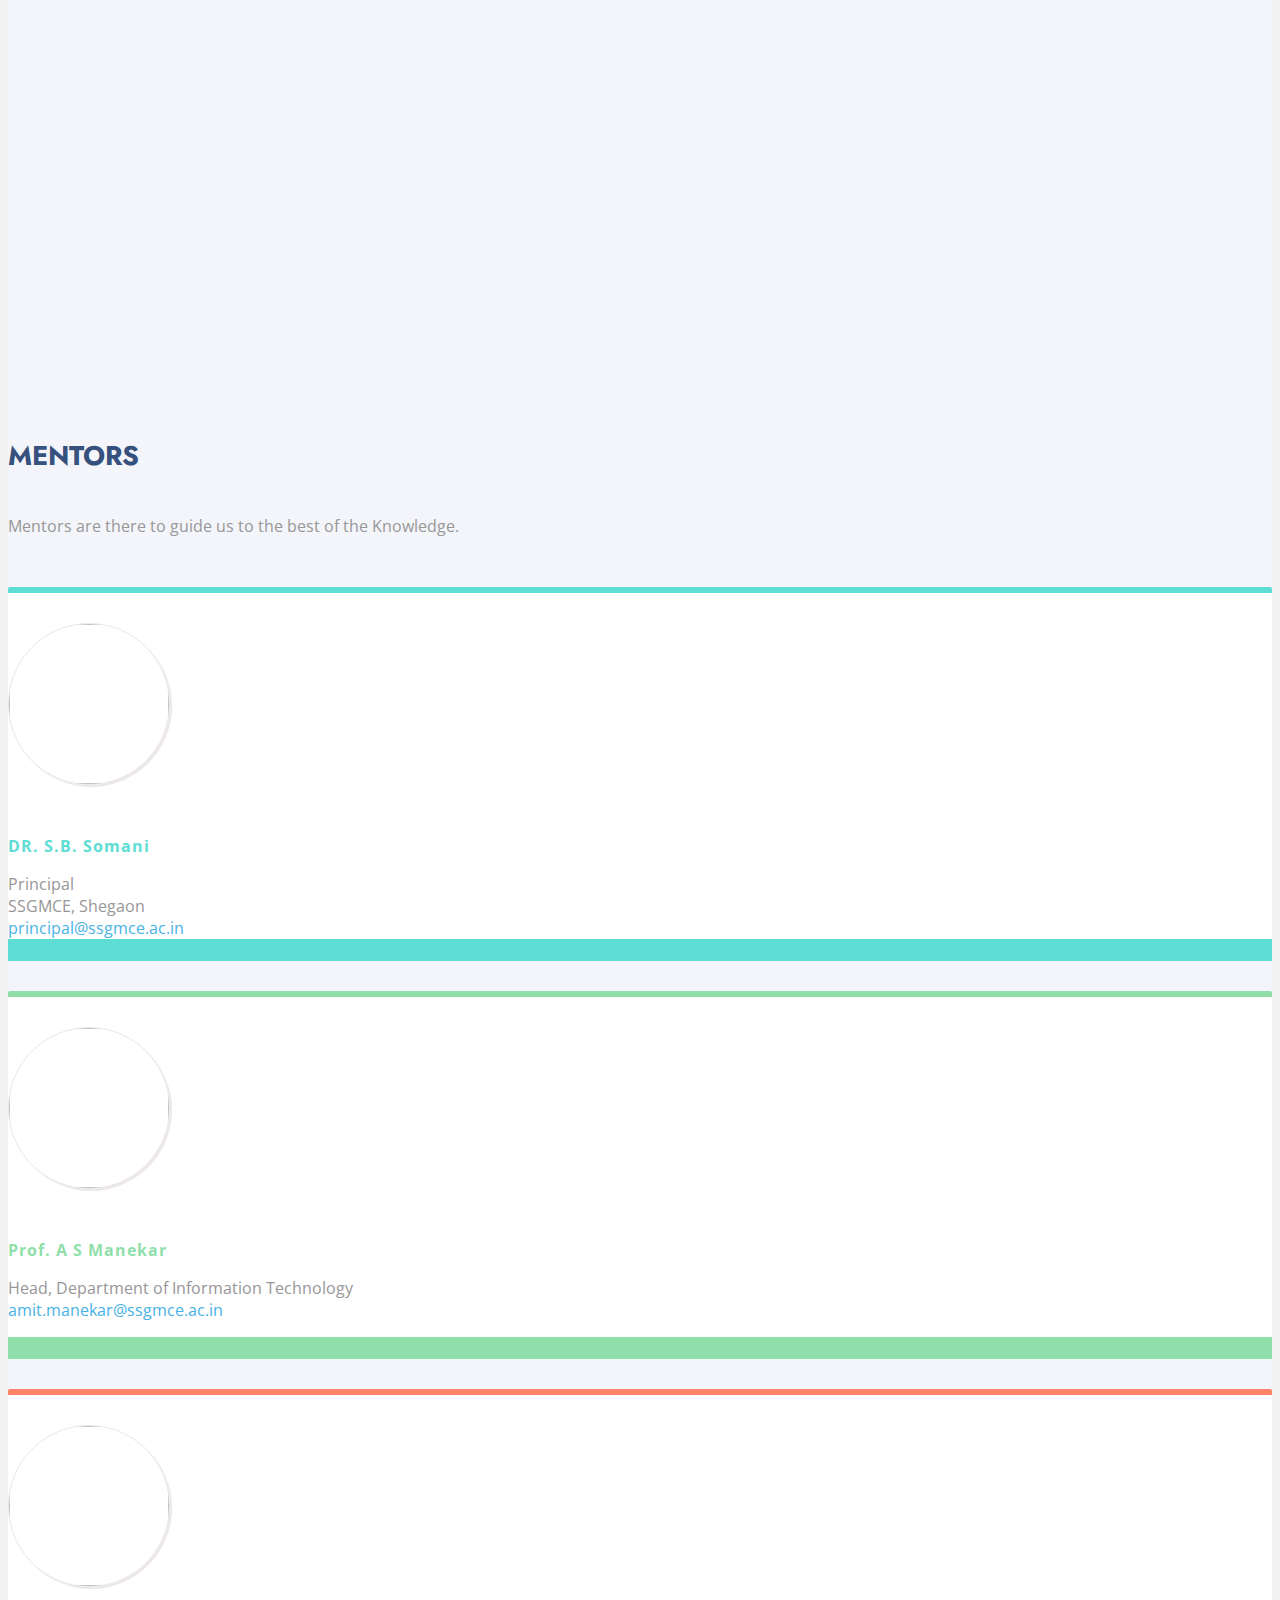
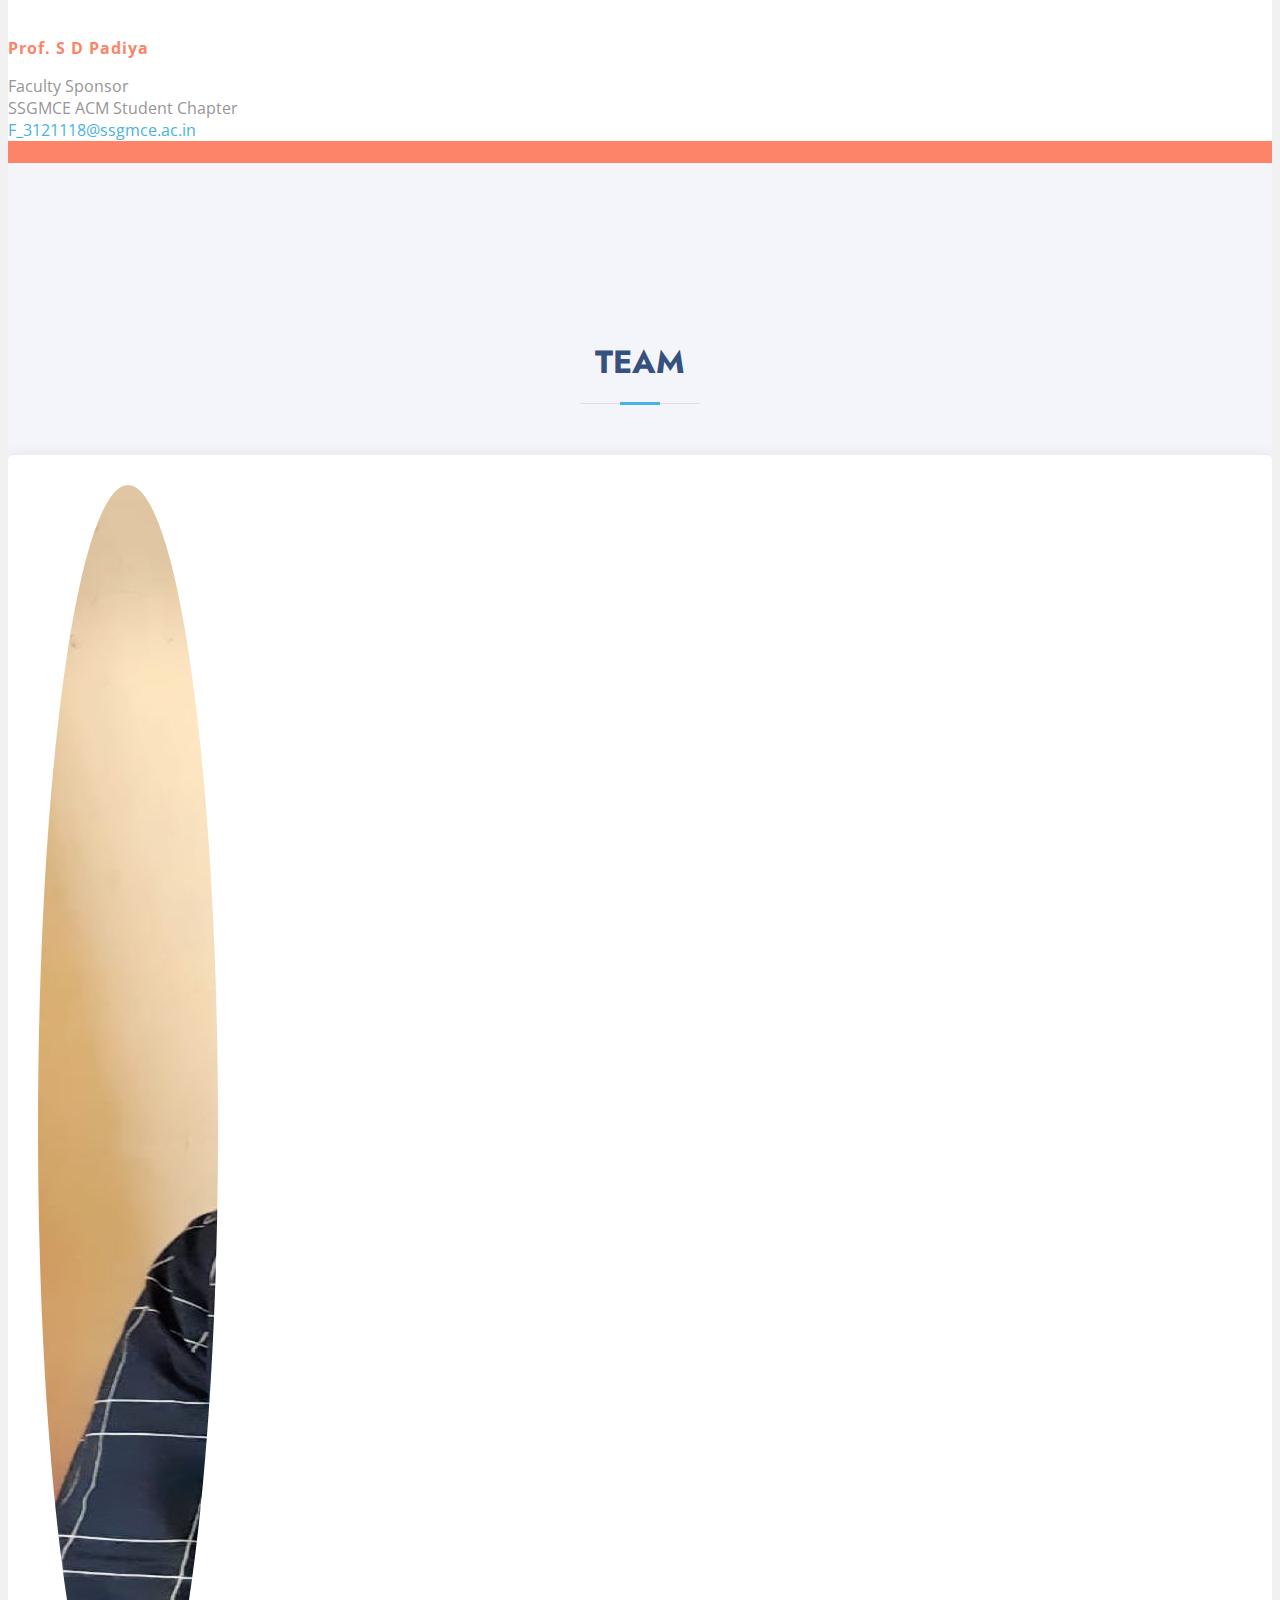
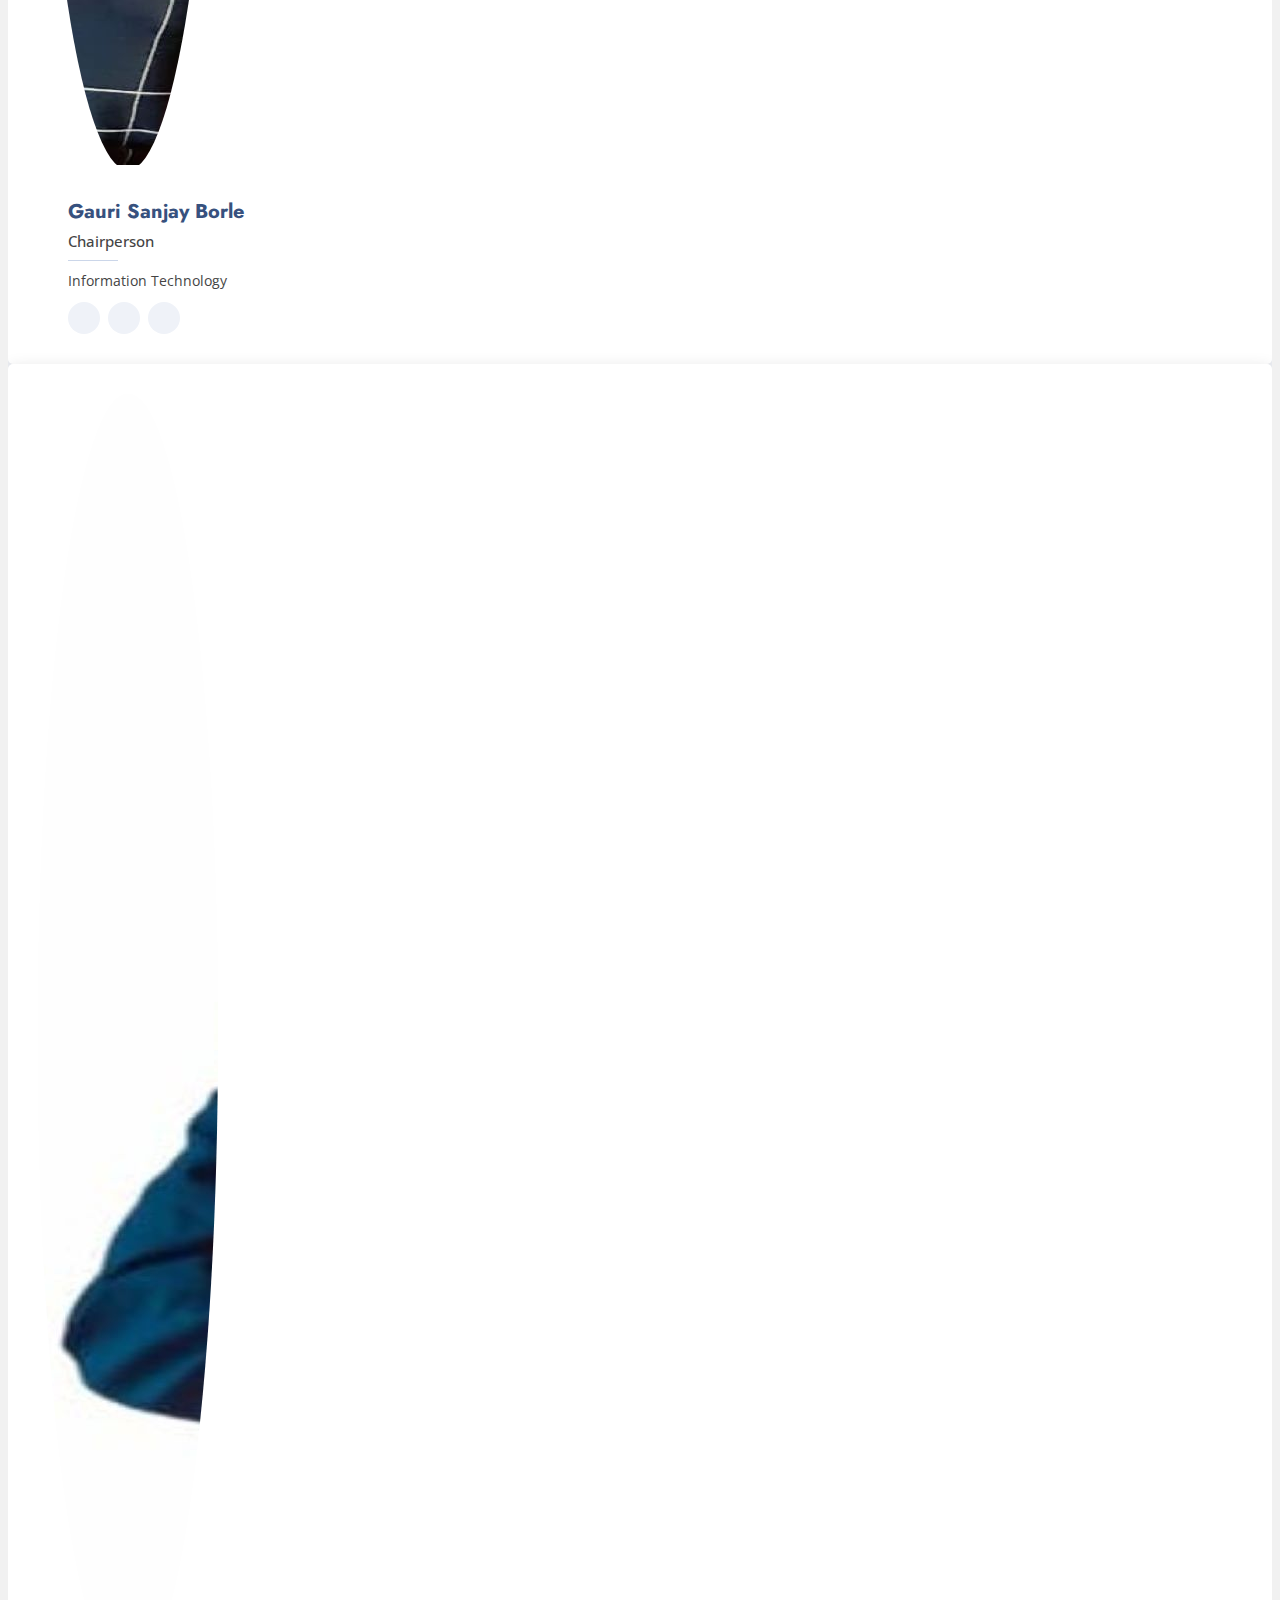
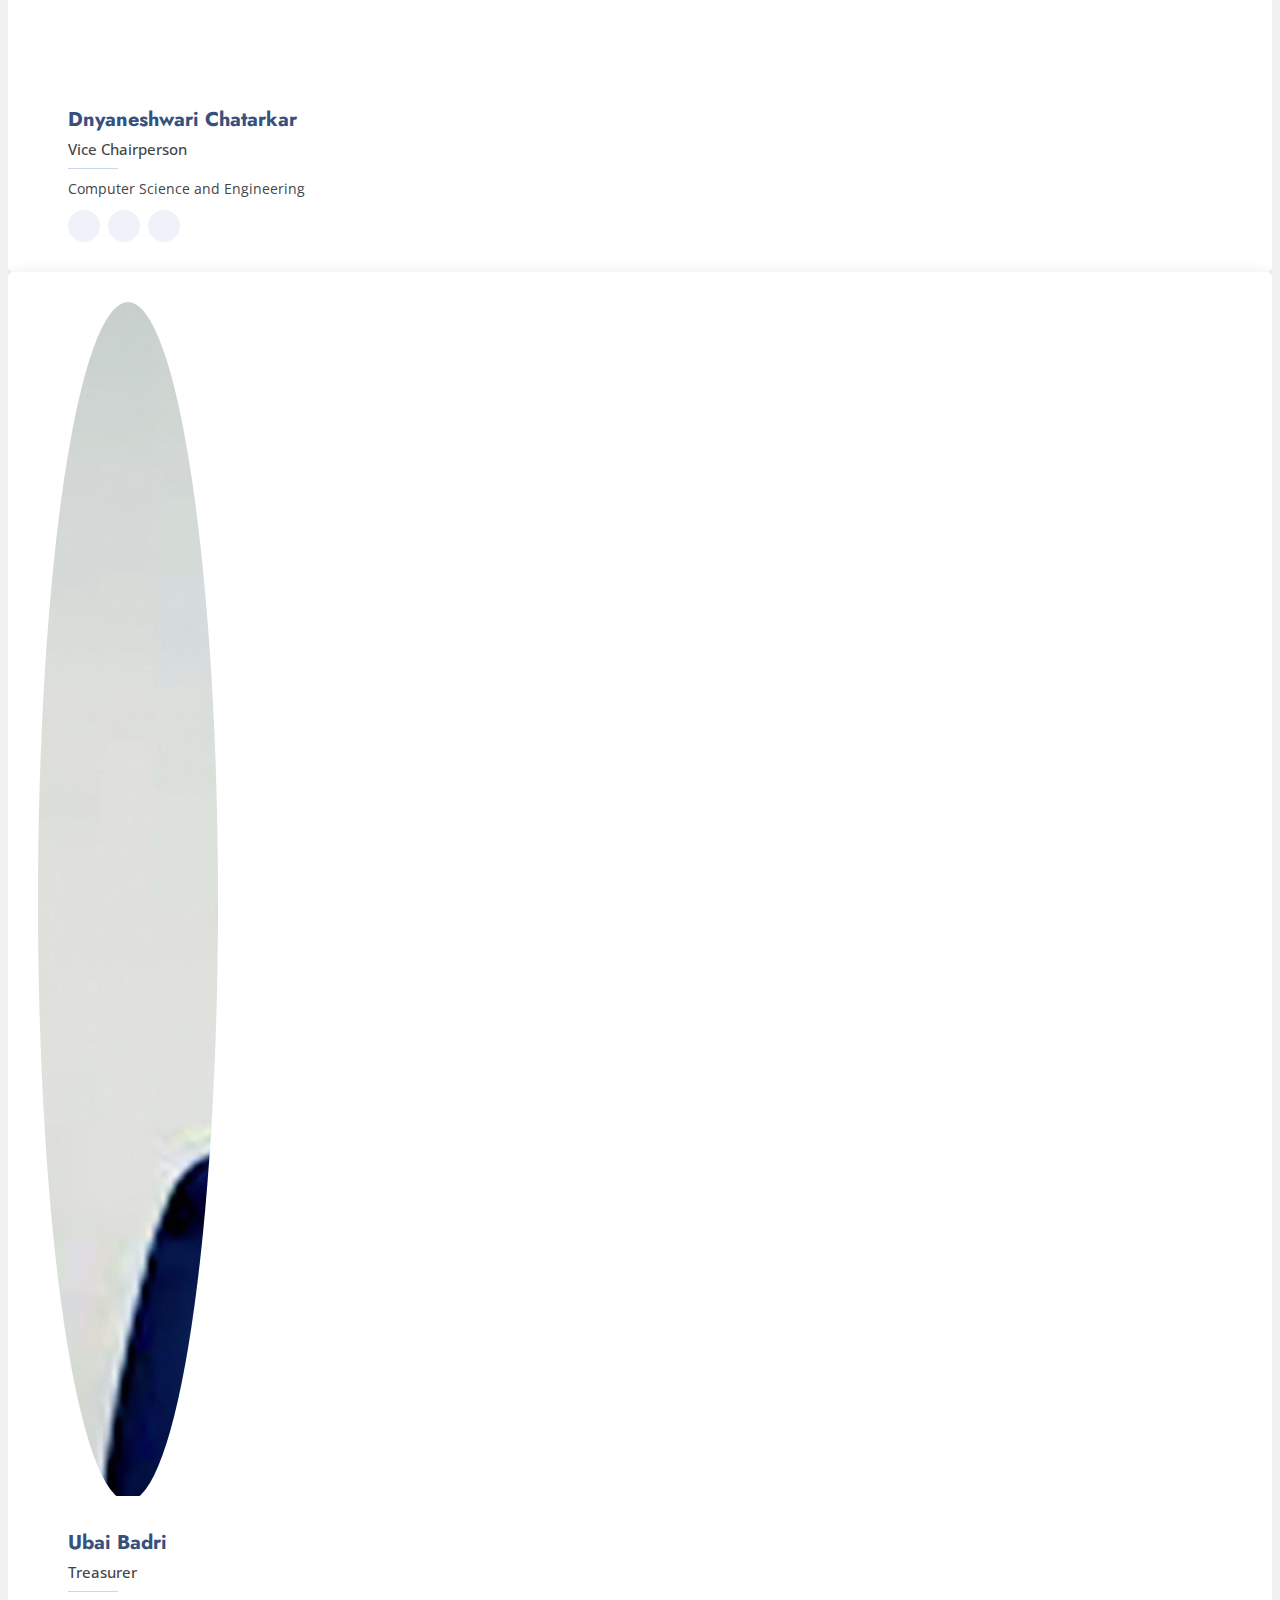
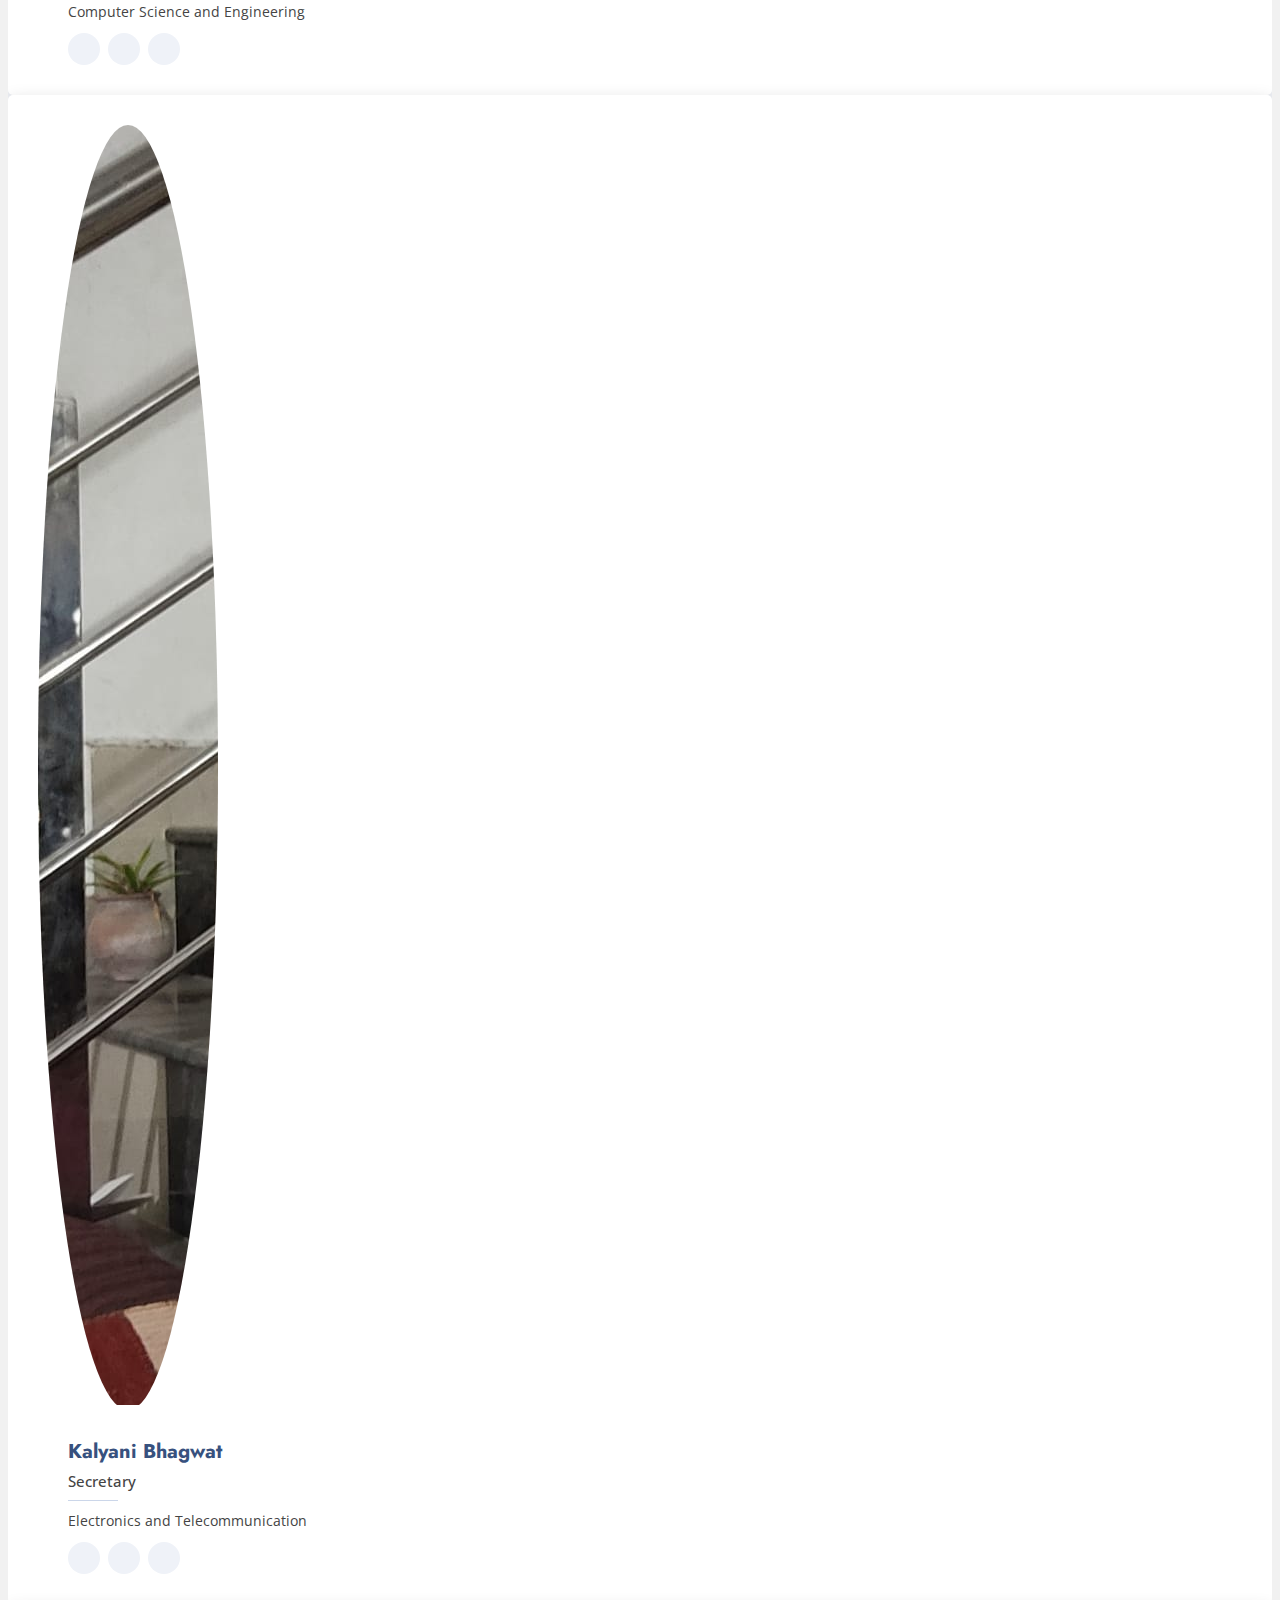
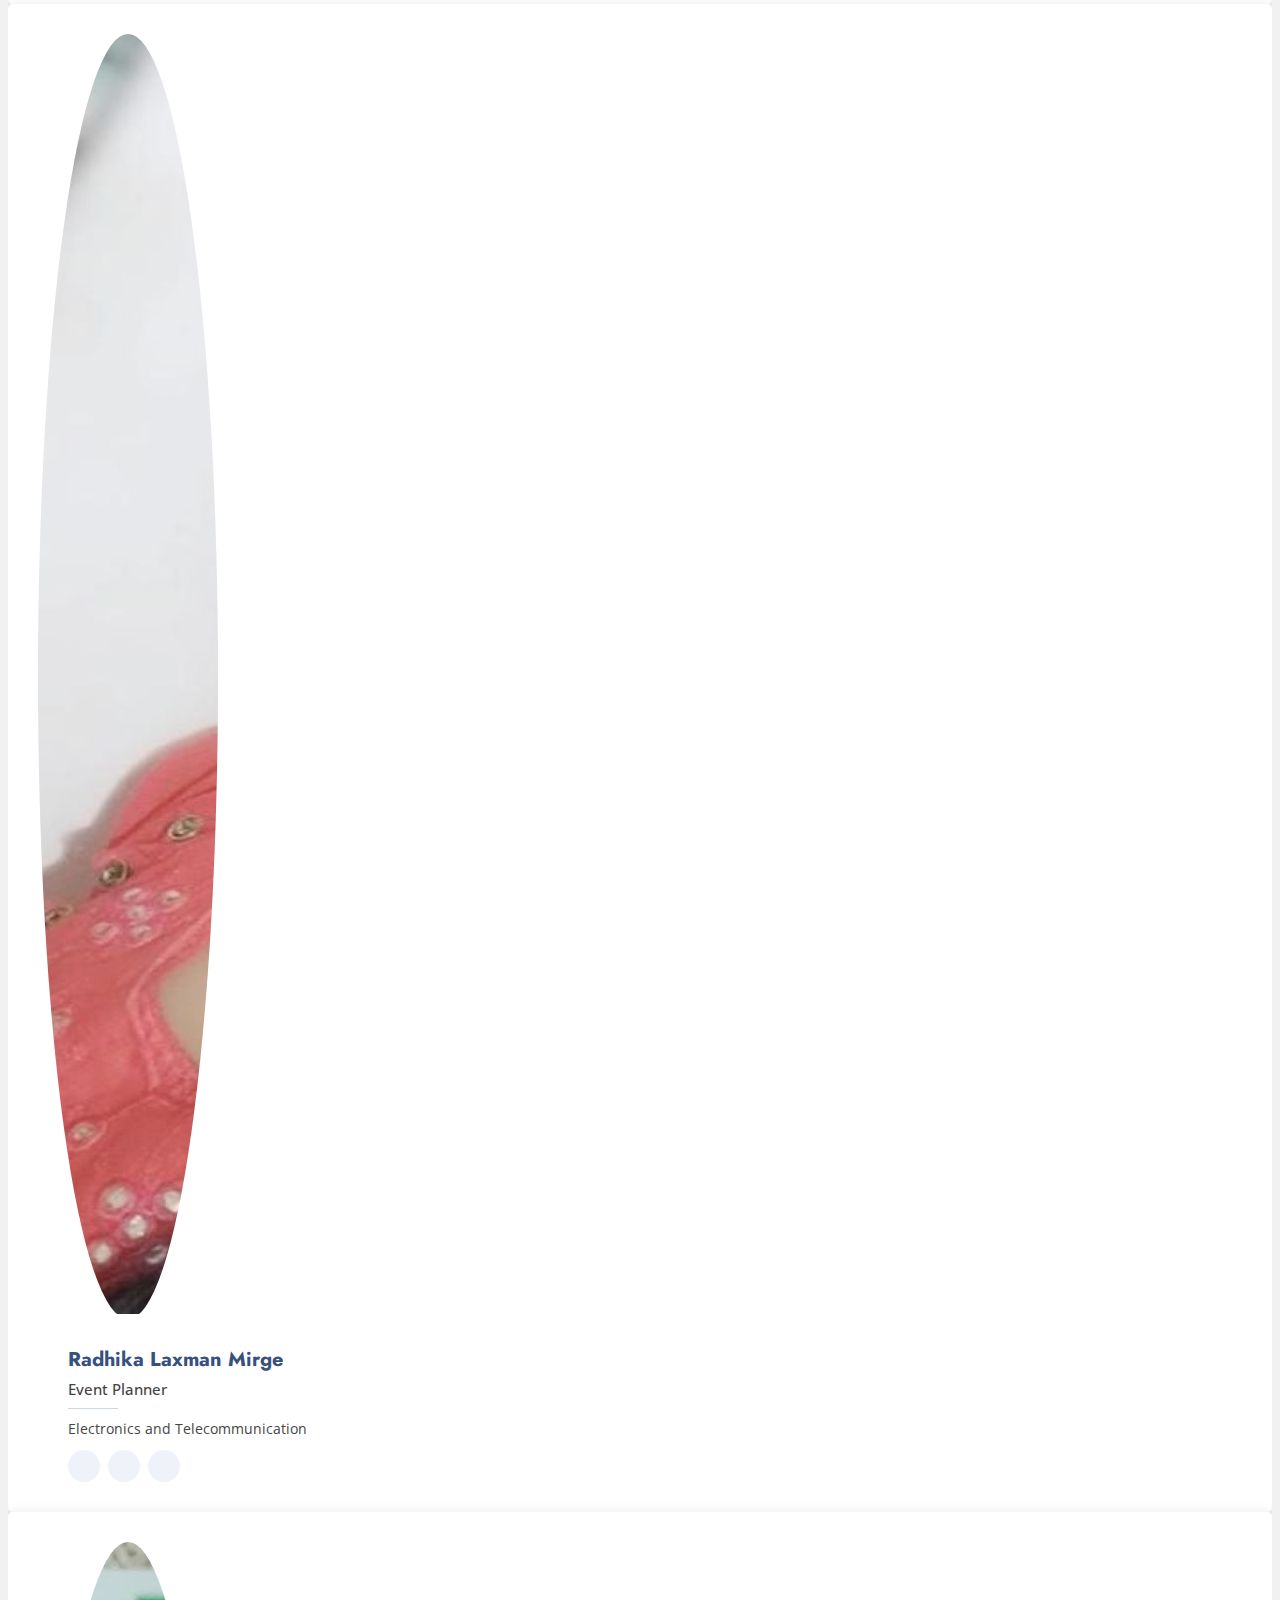
==== commit e231972e: "Spelling correction done" ====
--- a/index.html
+++ b/index.html
@@ -650,7 +650,7 @@
               <div class="member-info">
                 <h4>Gauri Sanjay Borle</h4>
                 <span>Chairperson</span>
-                <p>Indormation Technology</p>
+                <p>Information Technology</p>
                 <div class="social">
                   <a href="https://twitter.com/GauriBorle?t=7SdY_Mo-7G-xgHd6HwpWCQ&s=08"><i class="ri-twitter-fill"></i></a>
                   <a href="www.instagram.com/gauri.borle"><i class="ri-instagram-fill"></i></a>
@@ -733,7 +733,7 @@
               <div class="member-info">
                 <h4>Shruti Chelpelwar</h4>
                 <span>Event Planner</span>
-                <p>Indormation Technology</p>
+                <p>Information Technology</p>
                 <div class="social">
                   <a href="#"><i class="ri-twitter-fill"></i></a>
                   
@@ -750,7 +750,7 @@
               <div class="member-info">
                 <h4>Vaishnavi Dabhale</h4>
                 <span>Event Planner</span>
-                <p>Indormation Technology</p>
+                <p>Information Technology</p>
                 <div class="social">
                   <a href="https://twitter.com/Vaishnavi_D_178?t=xLzCvqbnd4sPgeqOO2Vrug&s=09"><i class="ri-twitter-fill"></i></a>
                   
@@ -785,7 +785,7 @@
               <div class="member-info">
                 <h4>Vaishnavi Ramkrushna Gawande</h4>
                 <span>Technical Advisor</span>
-                <p>Indormation Technology</p>
+                <p>Information Technology</p>
                 <div class="social">
                   <a href="https://twitter.com/Learn4fun51"><i class="ri-twitter-fill"></i></a>
                  
@@ -871,7 +871,7 @@
               <div class="member-info">
                 <h4>Shivangi Kale</h4>
                 <span>Resource Manager</span>
-                <p>Indormation Technology</p>
+                <p>Information Technology</p>
                 <div class="social">
                   <a href="https://twitter.com/KaleShivangi1?t=YFEOXLOcseI-tSBLcXbTAg&s=08"><i class="ri-twitter-fill"></i></a>
                   <a href="https://instagram.com/shivangikale69?utm_medium=copy_link"><i class="ri-instagram-fill"></i></a>
@@ -922,7 +922,7 @@
               <div class="member-info">
                 <h4>Ruchita Bhagat</h4>
                 <span>Resource Manager</span>
-                <p>Indormation Technology</p>
+                <p>Information Technology</p>
                 <div class="social">
                   <a href="https://twitter.com/RuchikaBhagat_2?t=kXbpMnzJmMzxZRr73yt-Cg&s=09"><i class="ri-twitter-fill"></i></a>
       
@@ -957,7 +957,7 @@
               <div class="member-info">
                 <h4>Akangsha Kishor Timande</h4>
                 <span>Publicity Manager</span>
-                <p>Indormation Technology</p>
+                <p>Information Technology</p>
                 <div class="social">
                   <a href="#"><i class="ri-twitter-fill"></i></a>
                   
@@ -977,7 +977,7 @@
               <div class="member-info">
                 <h4>Sakshi Pandit</h4>
                 <span>Publicity Manager</span>
-                <p>Indormation Technology</p>
+                <p>Information Technology</p>
                 <div class="social">
                   <a href="#"><i class="ri-twitter-fill"></i></a>
                   <a href="#"><i class="ri-instagram-fill"></i></a>
@@ -993,7 +993,7 @@
               <div class="member-info">
                 <h4>Shrivesh Mandurkar</h4>
                 <span>Publicity Manager</span>
-                <p>Indormation Technology</p>
+                <p>Information Technology</p>
                 <div class="social">
                   <a href="#"><i class="ri-twitter-fill"></i></a>
                   <a href="#"><i class="ri-instagram-fill"></i></a>
@@ -1010,7 +1010,7 @@
               <div class="member-info">
                 <h4>Vaishnavi Sanjay Lande</h4>
                 <span>Editor</span>
-                <p>Indormation Technology</p>
+                <p>Information Technology</p>
                 <div class="social">
                   <a href="https://twitter.com/Landevaishnavi4?t=NU9h41InWoGNG8ndAPLIJg&s=08"><i class="ri-twitter-fill"></i></a>
                   <a href="htttps://www.instagram.com/__vaishnavi04_
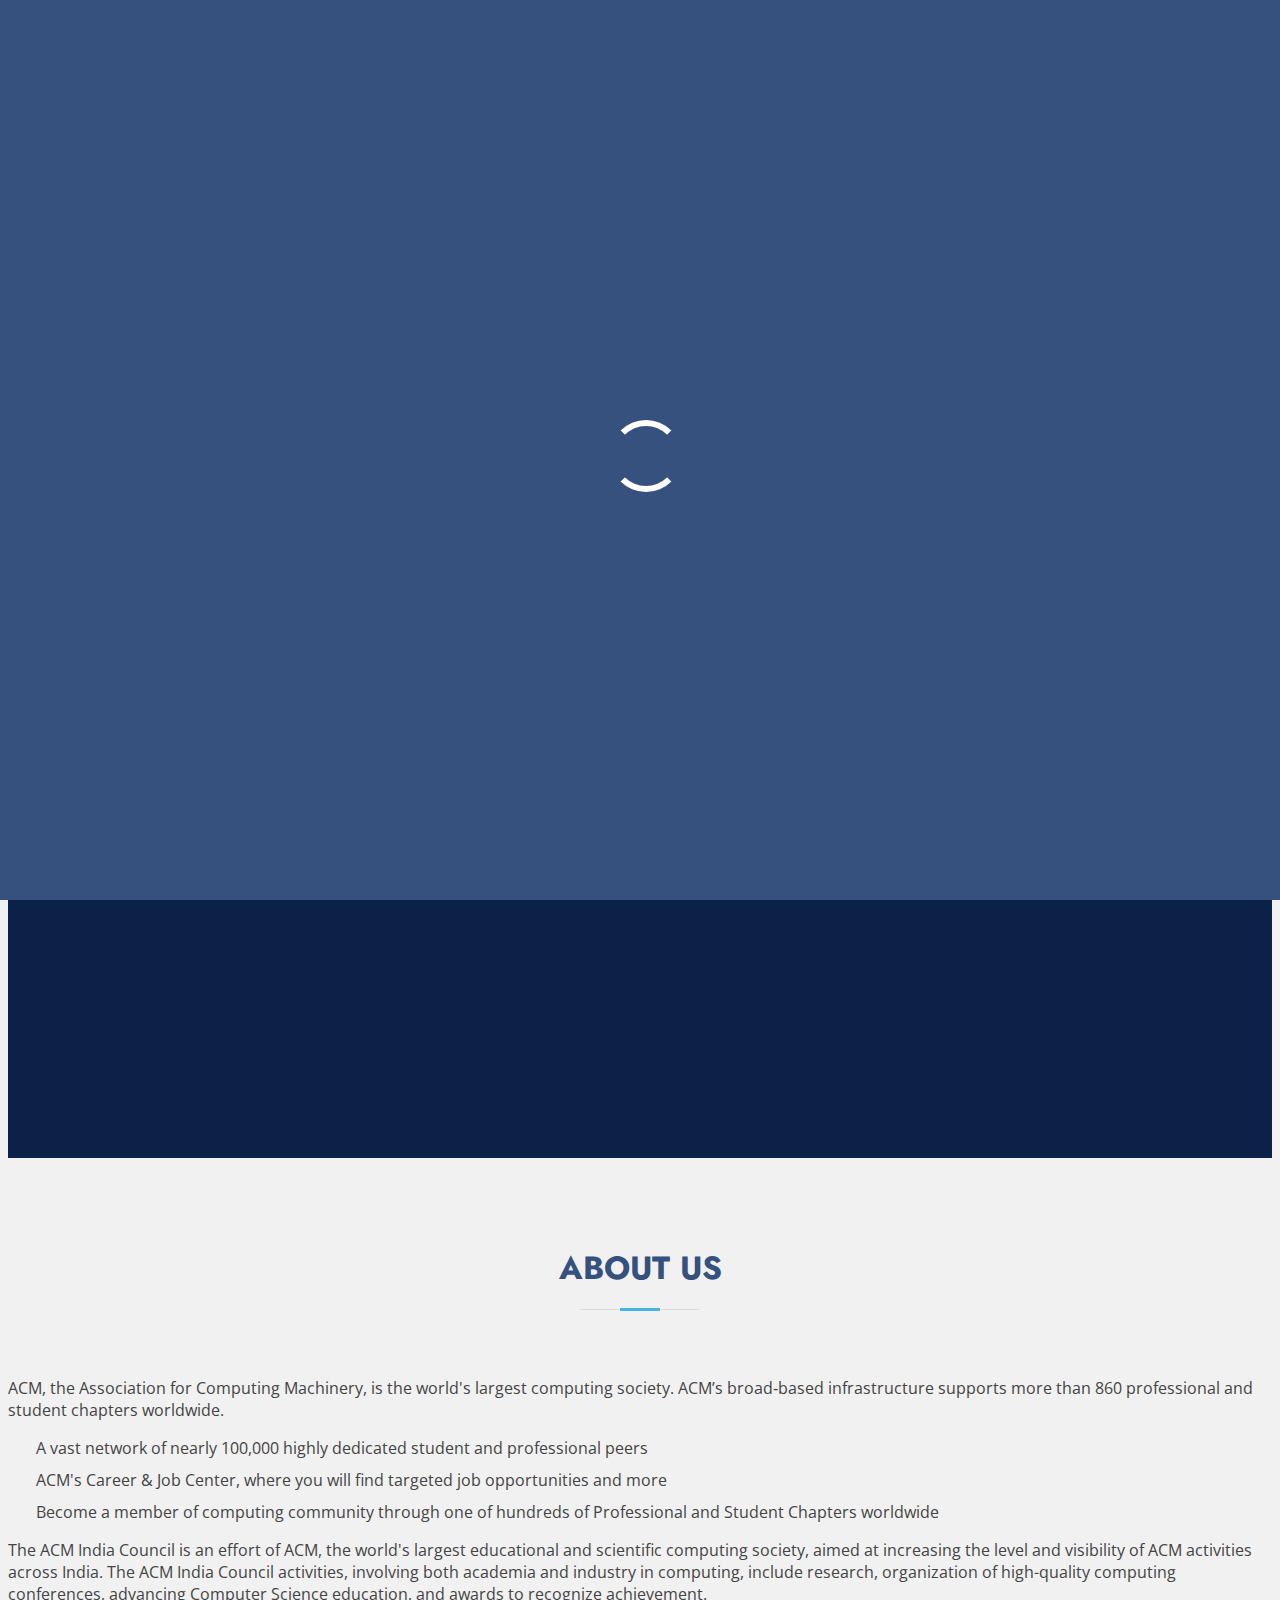
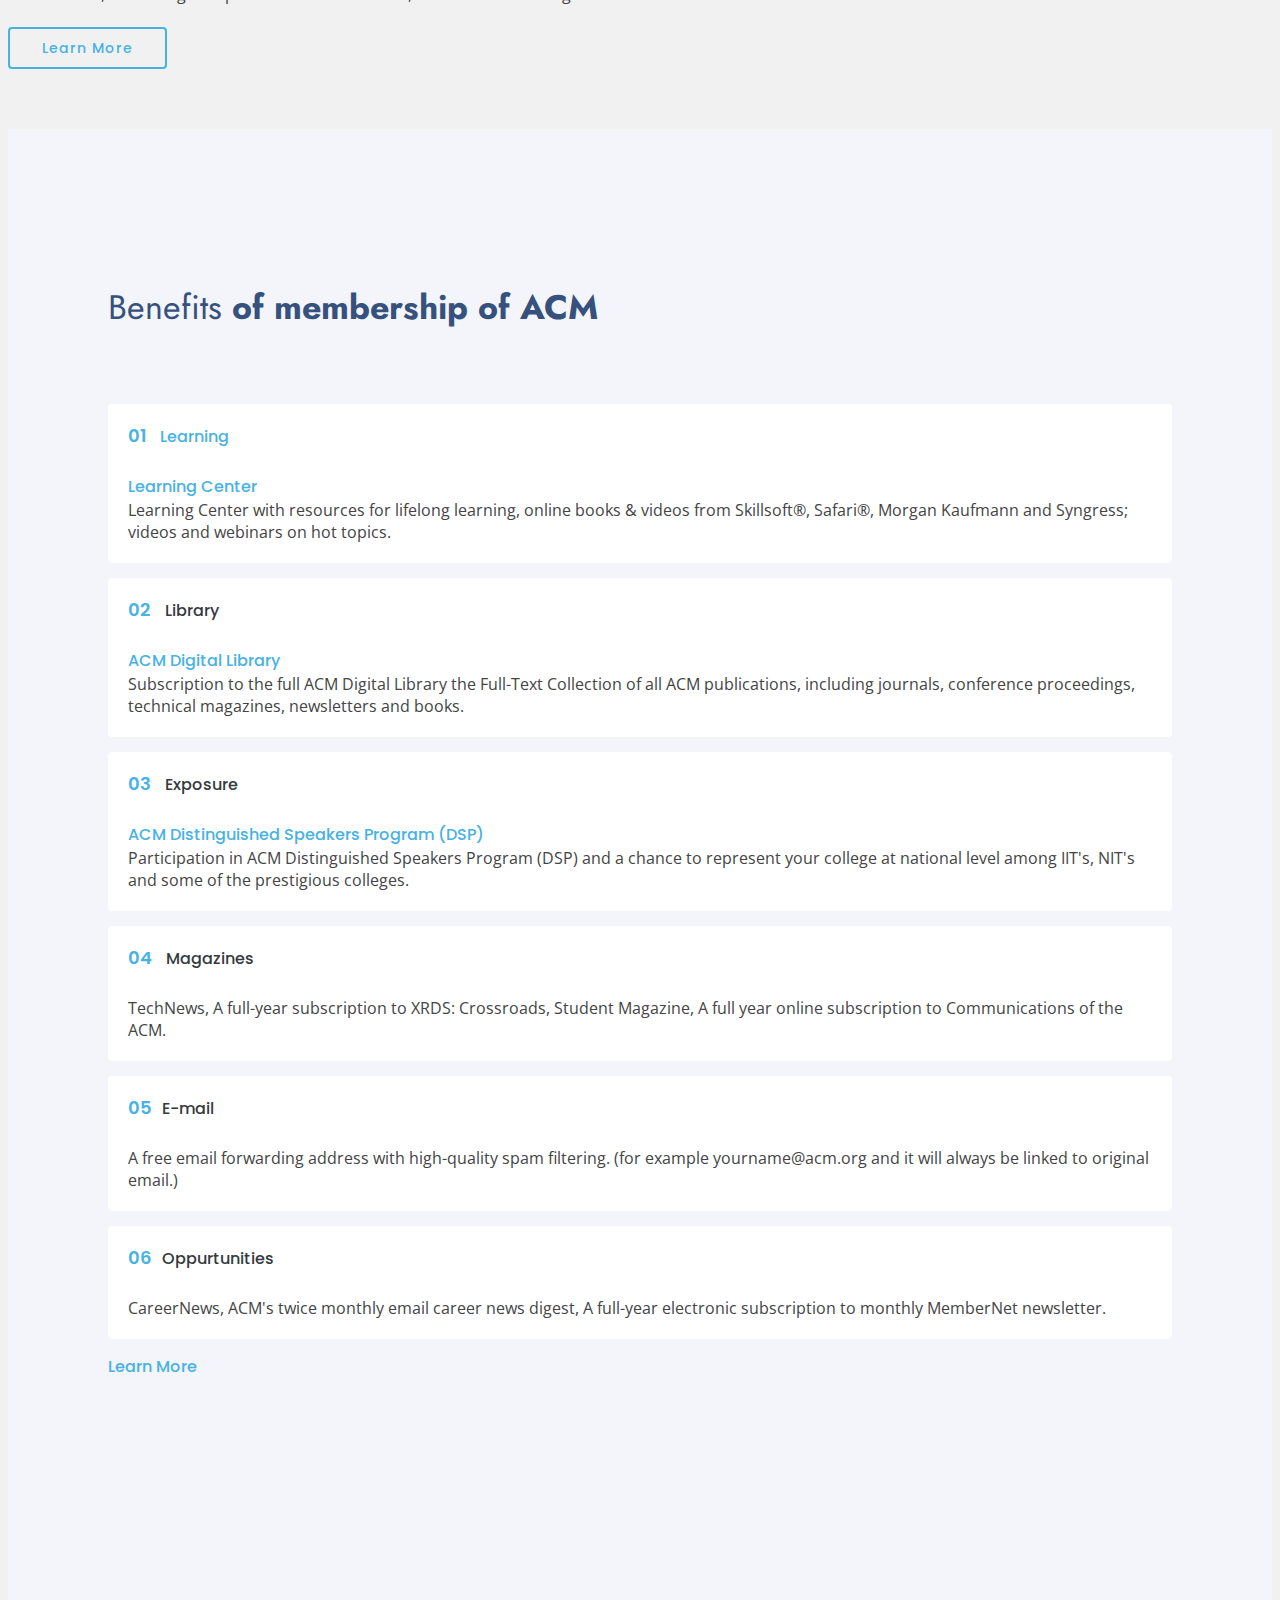
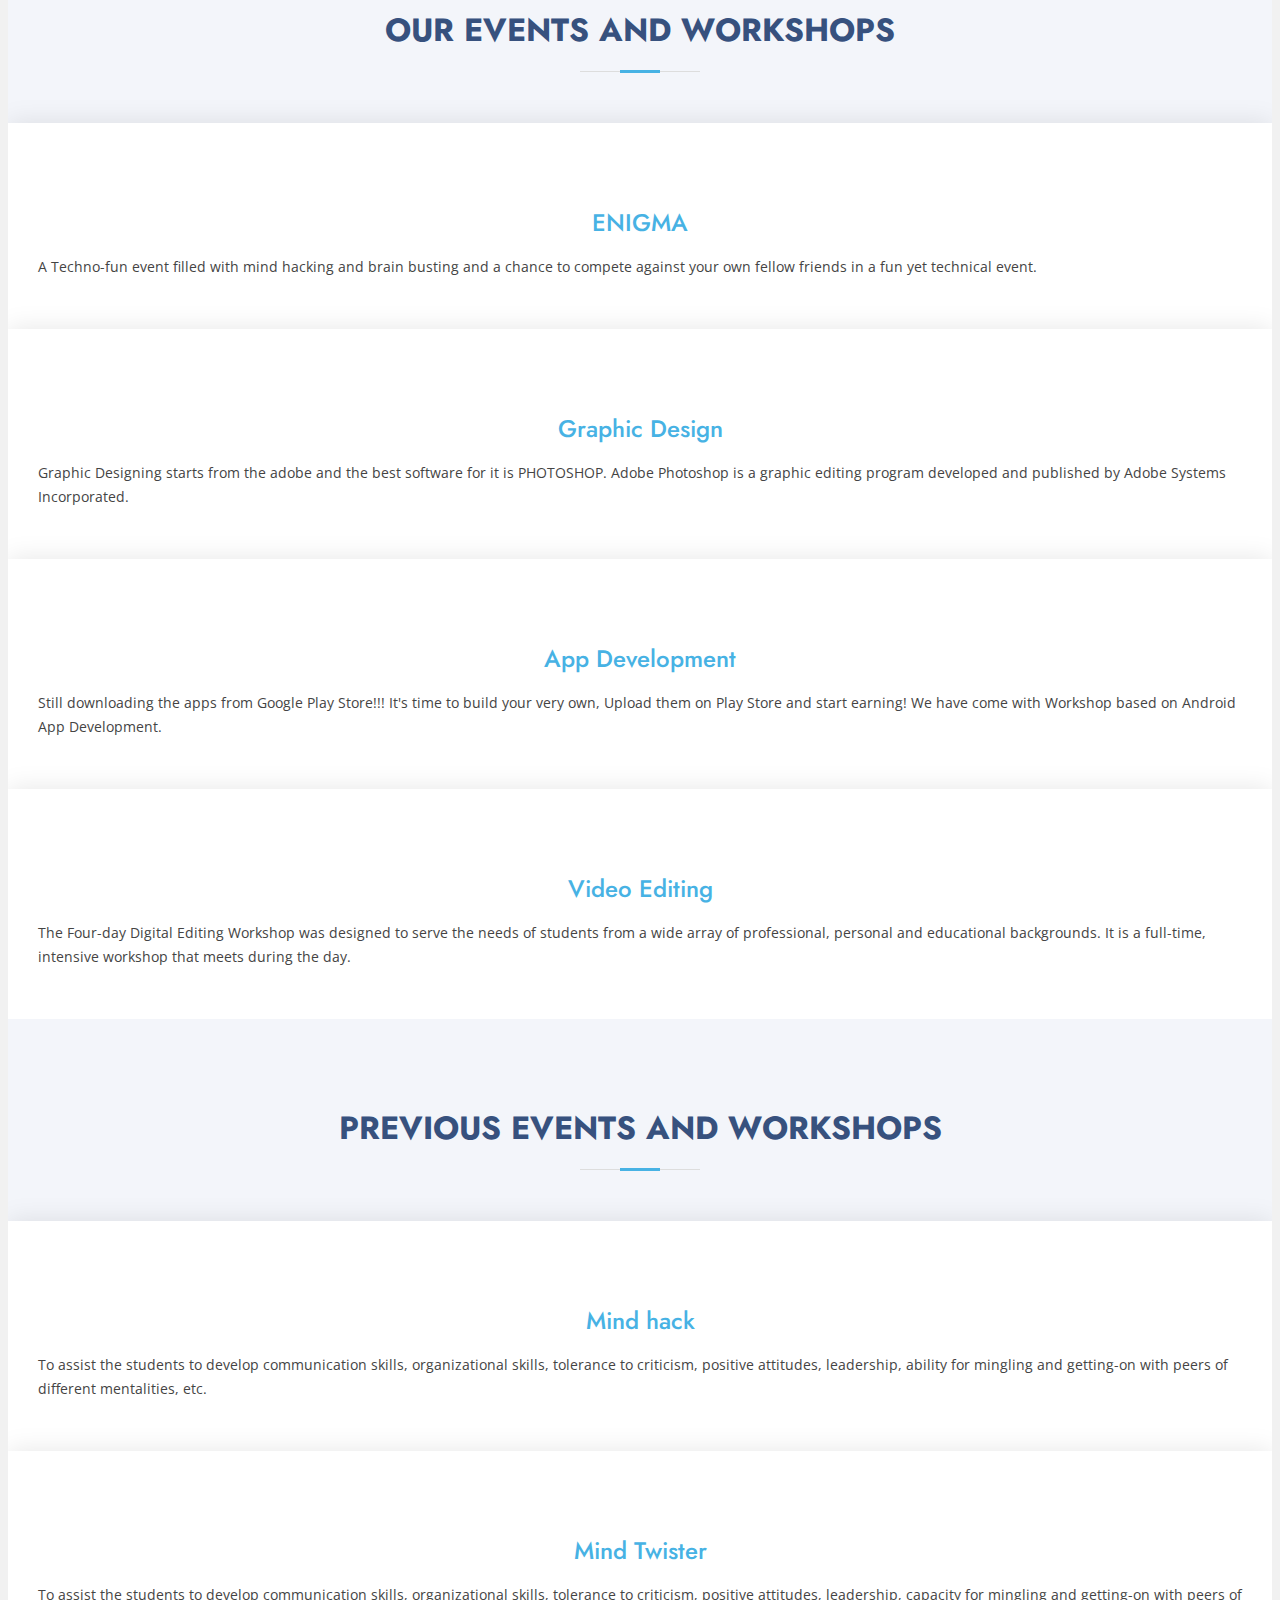
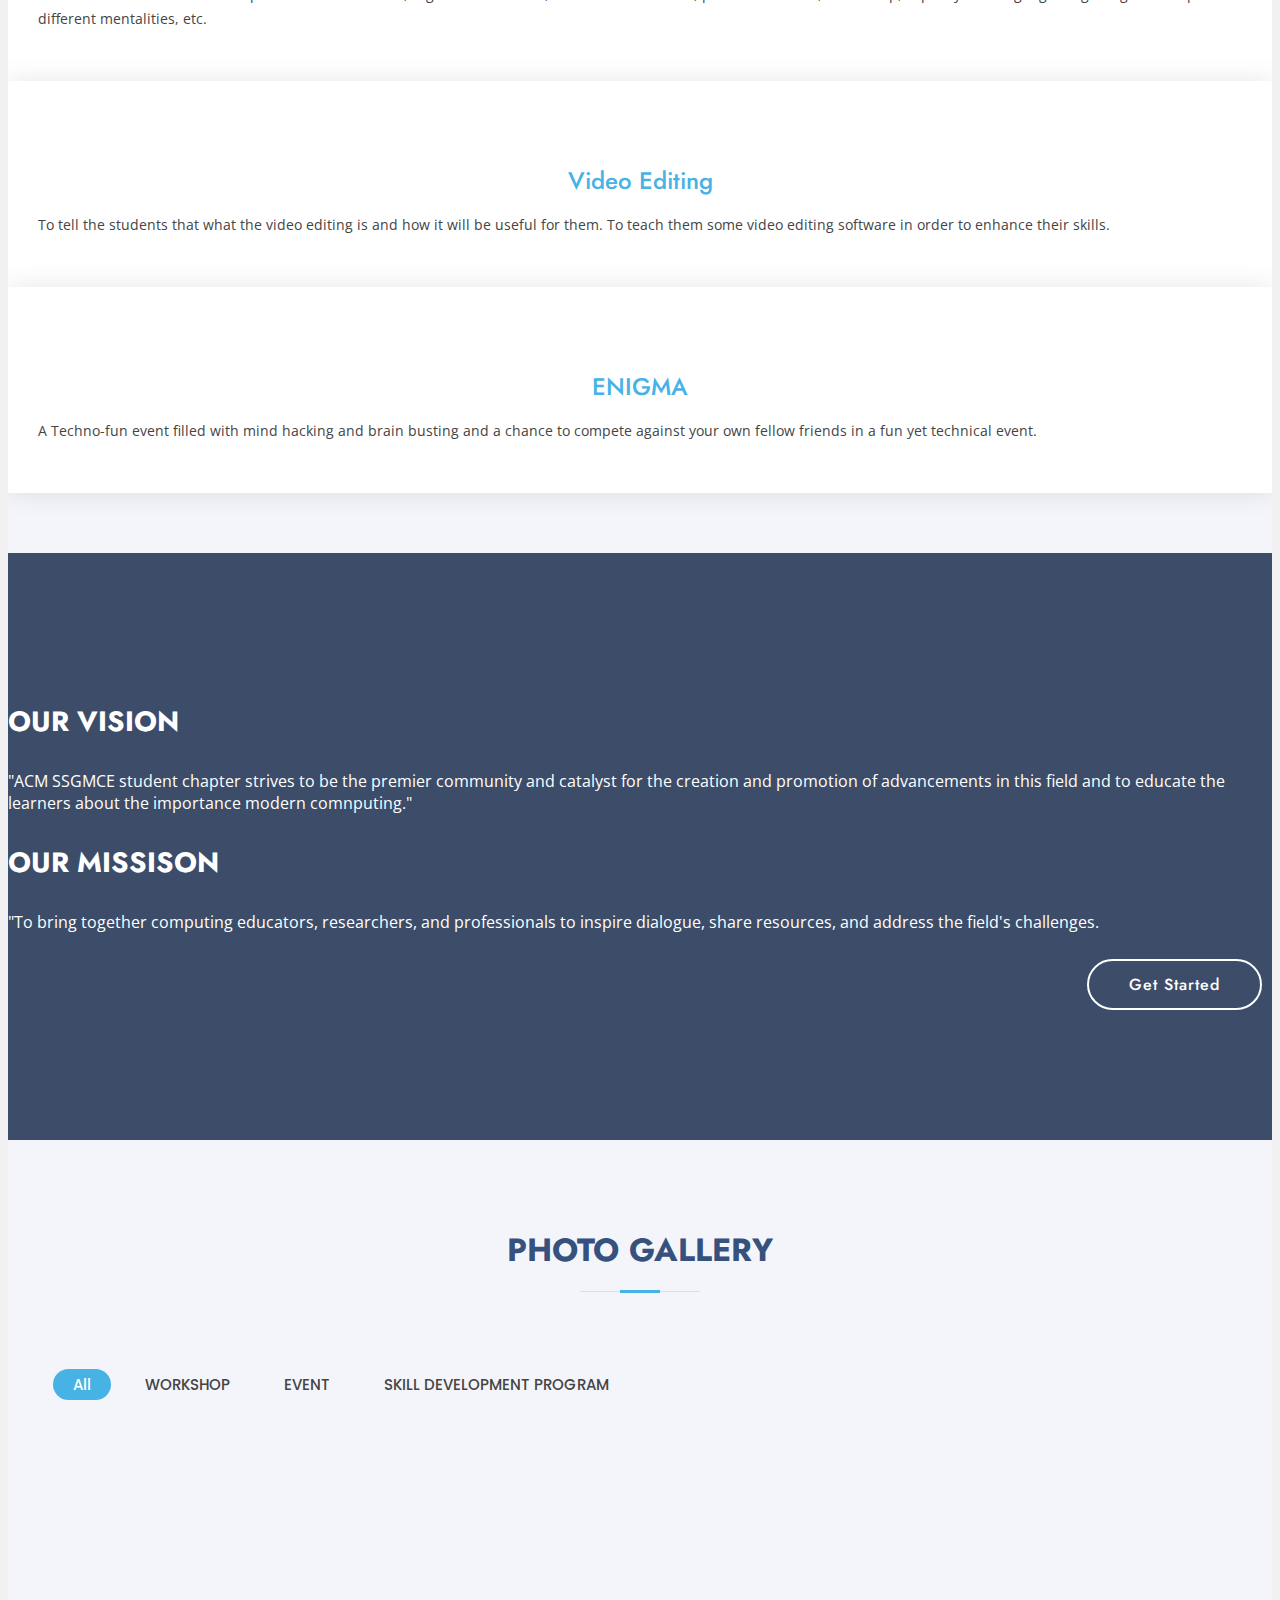
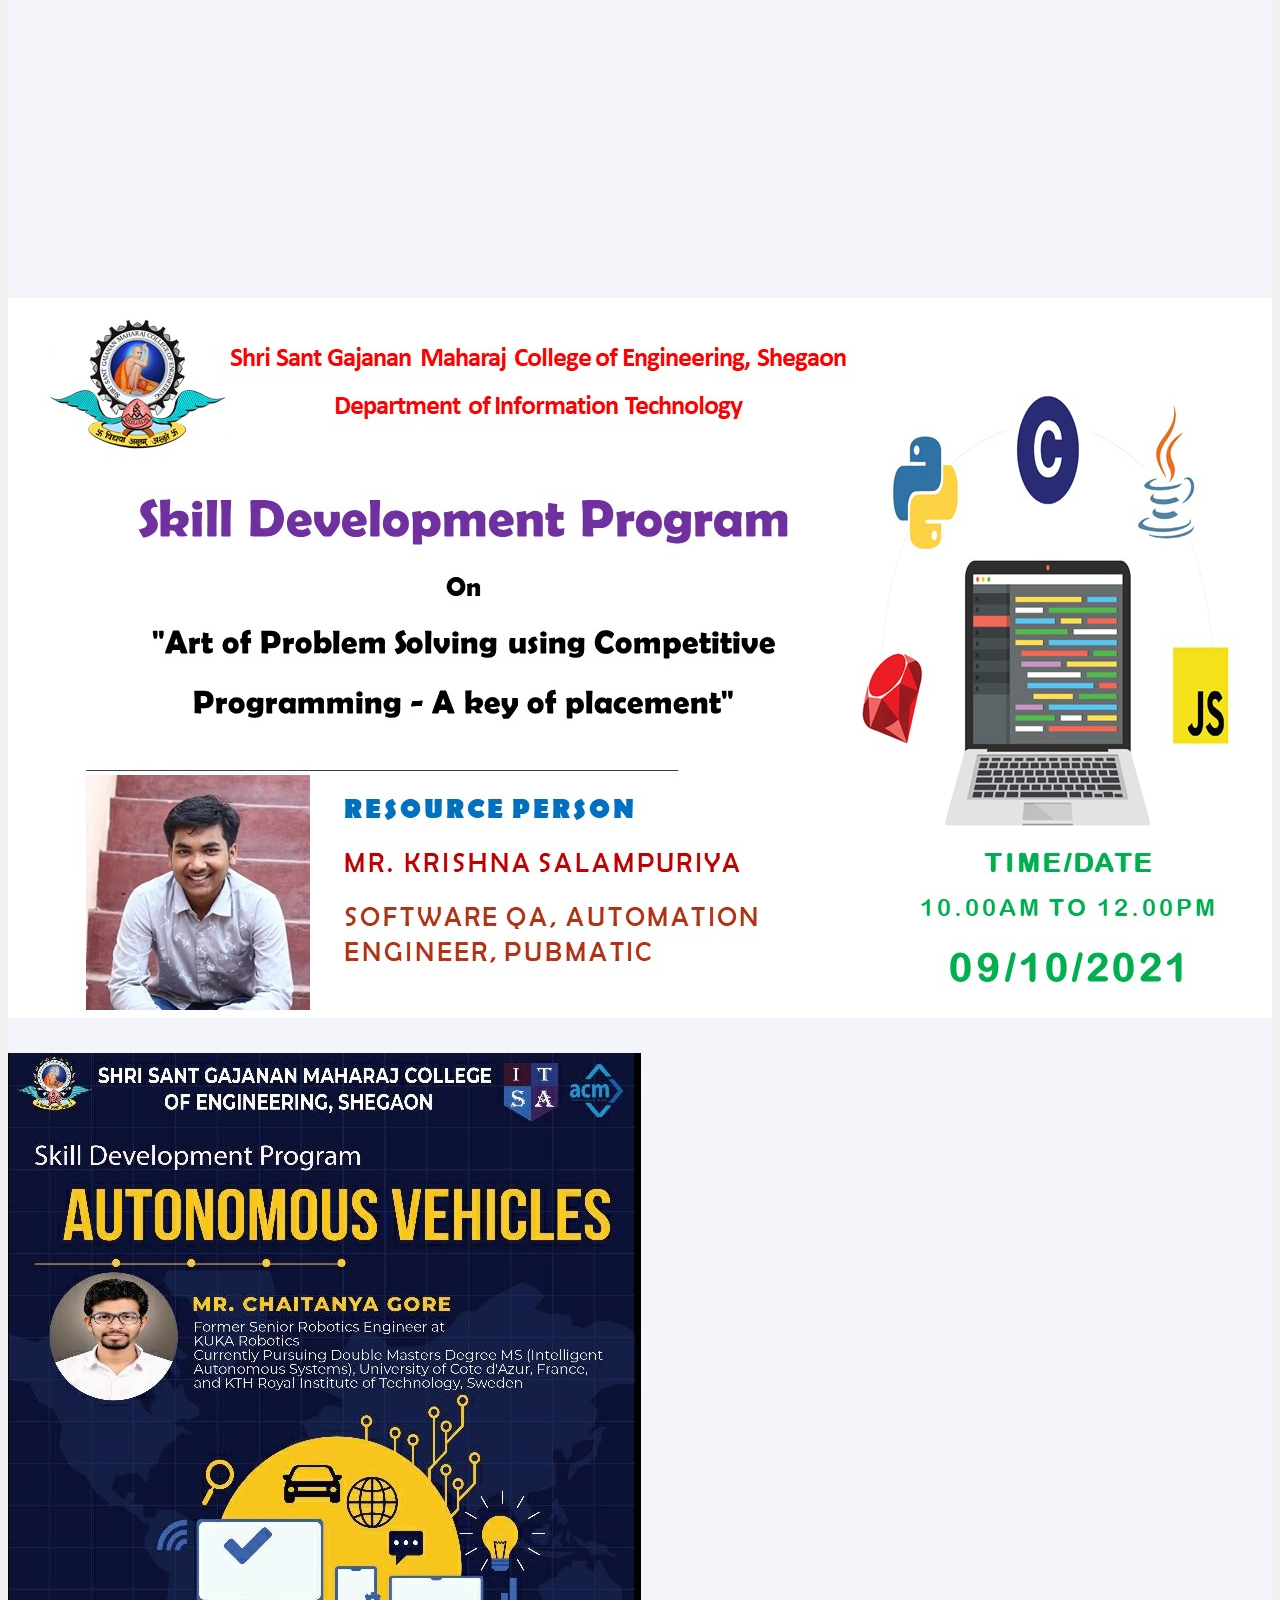
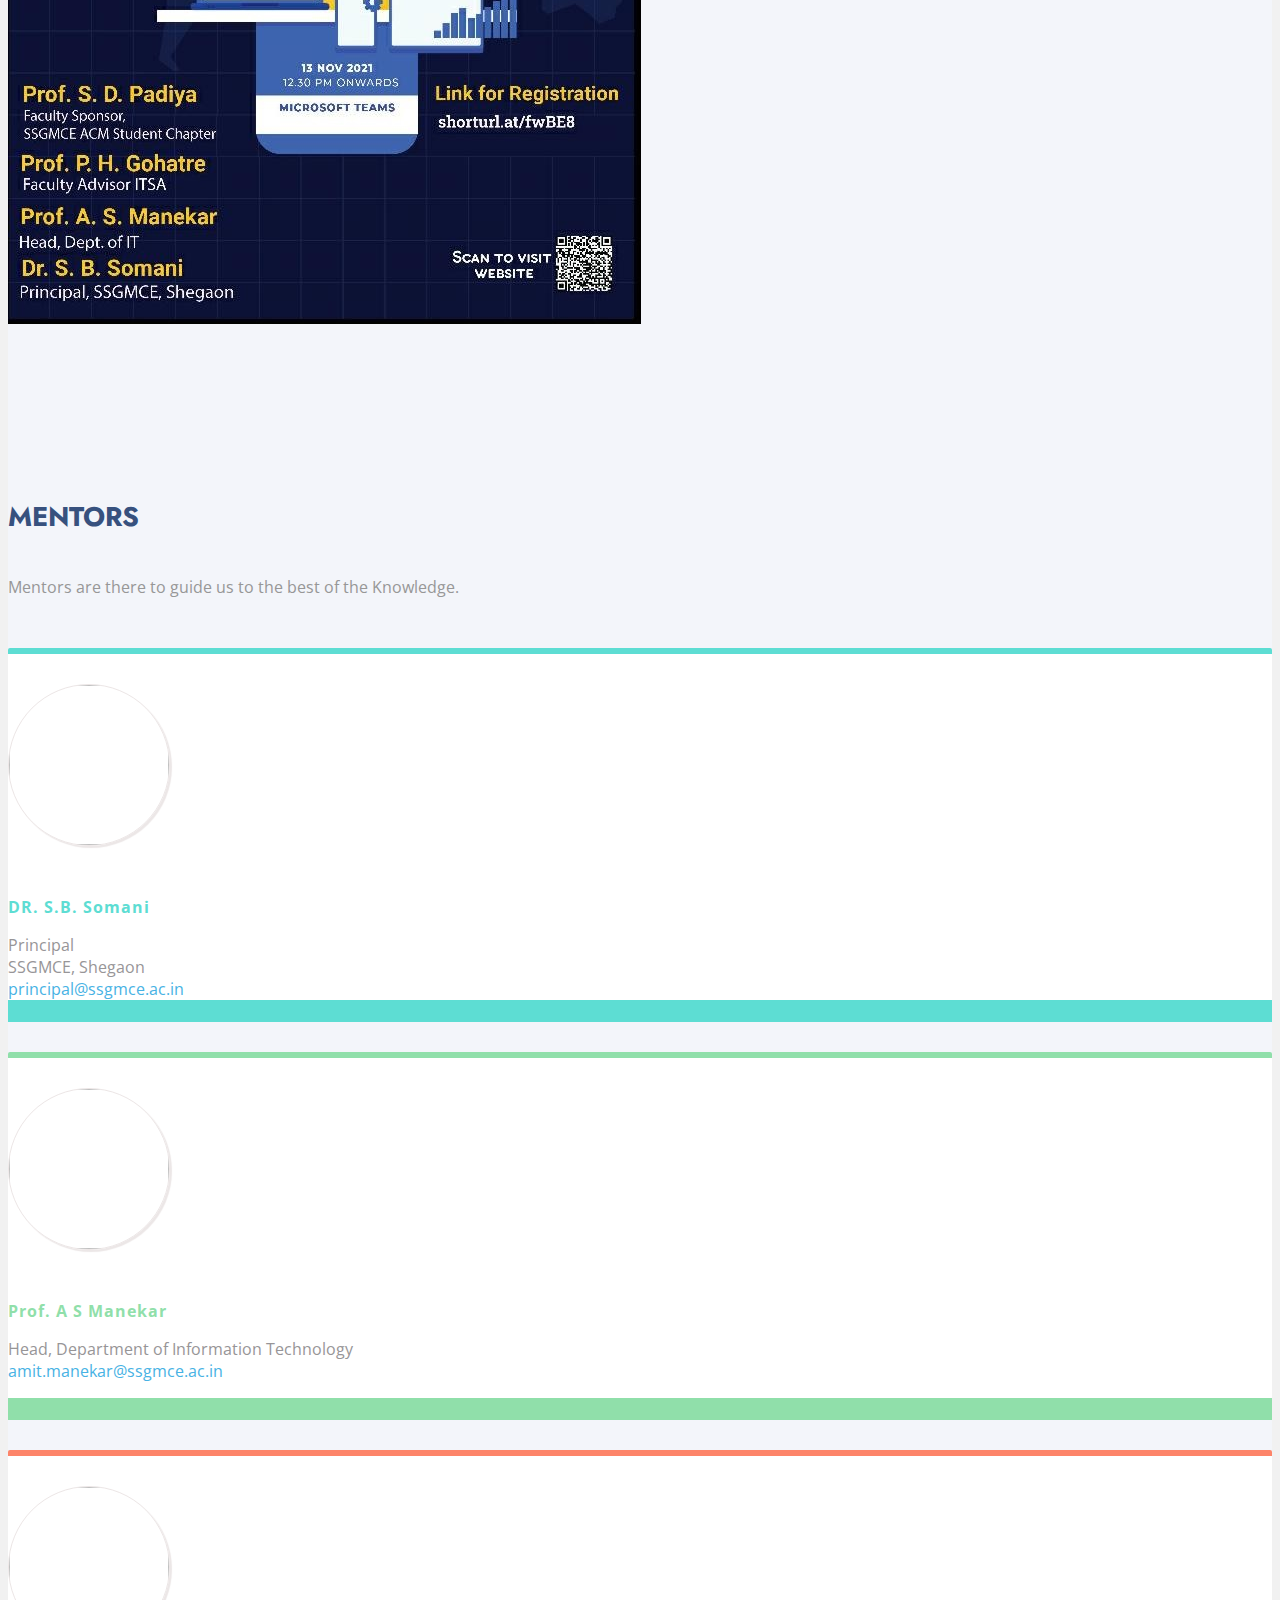
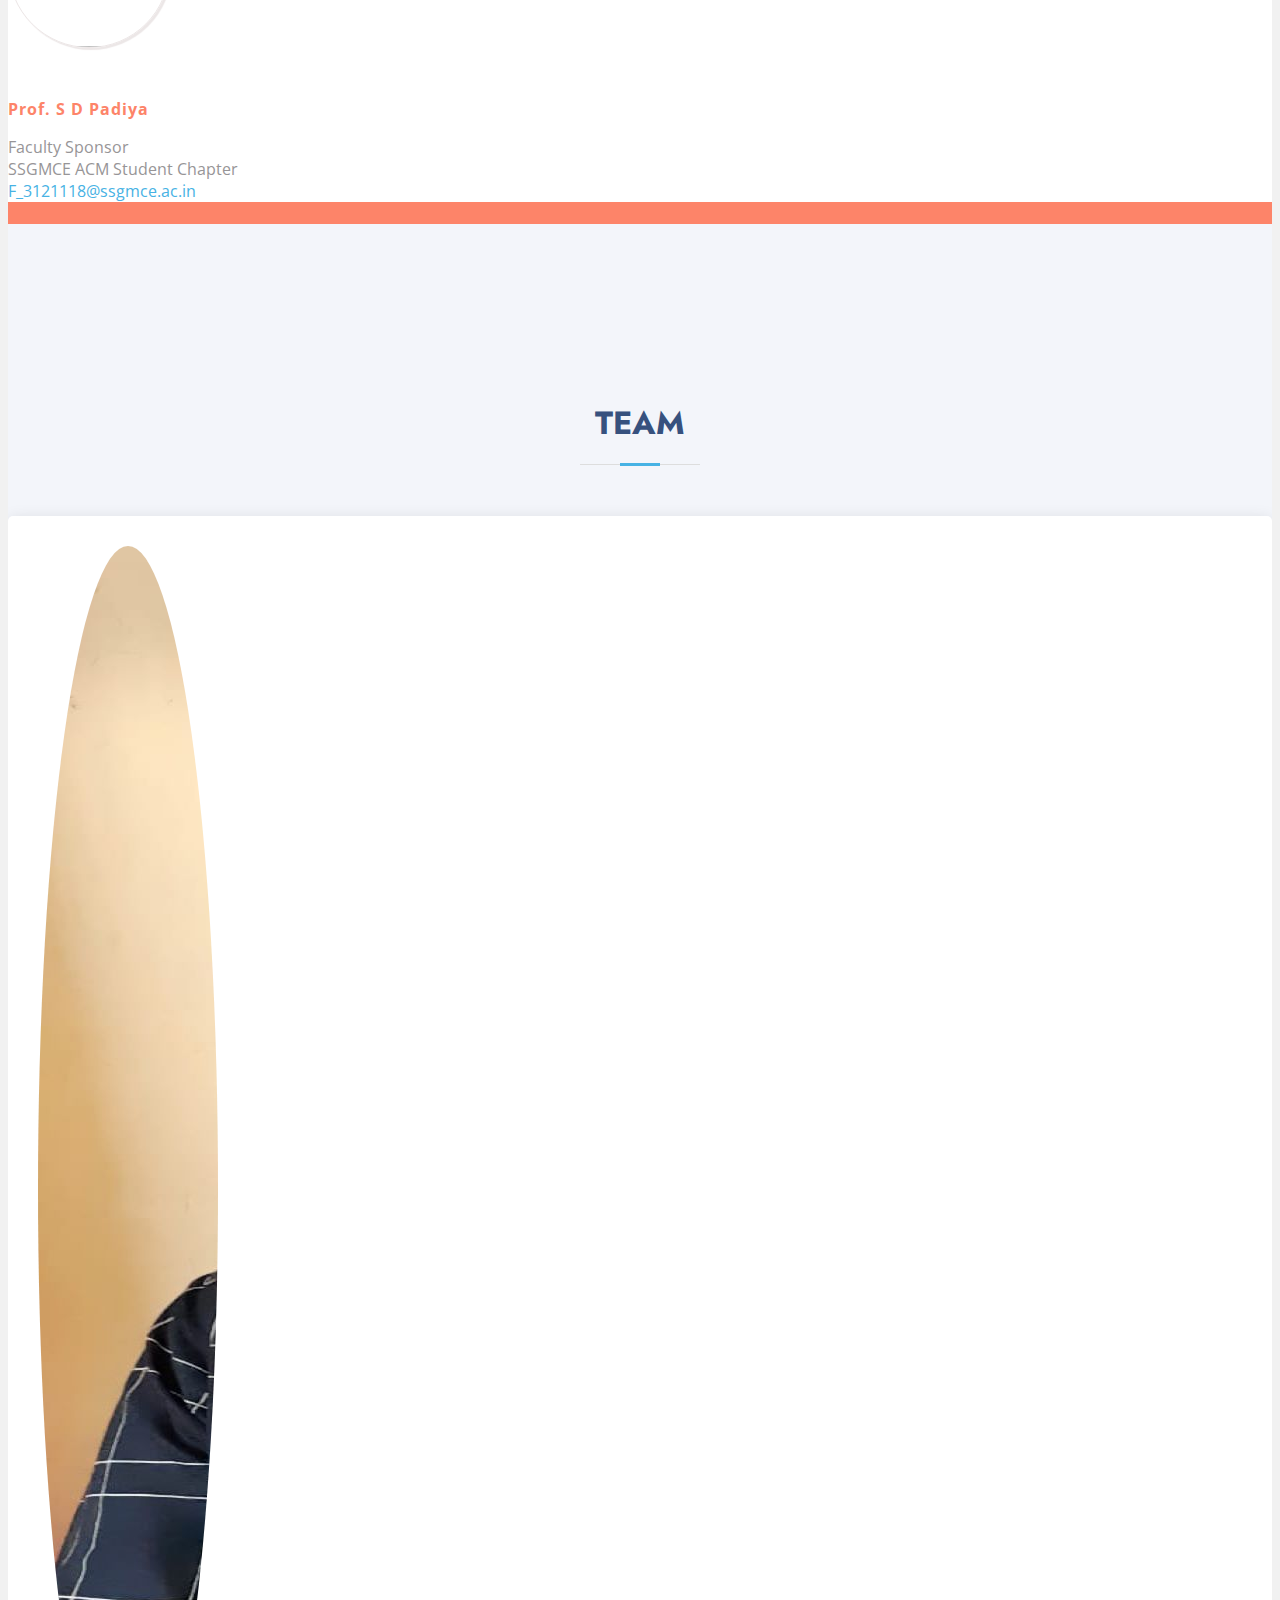
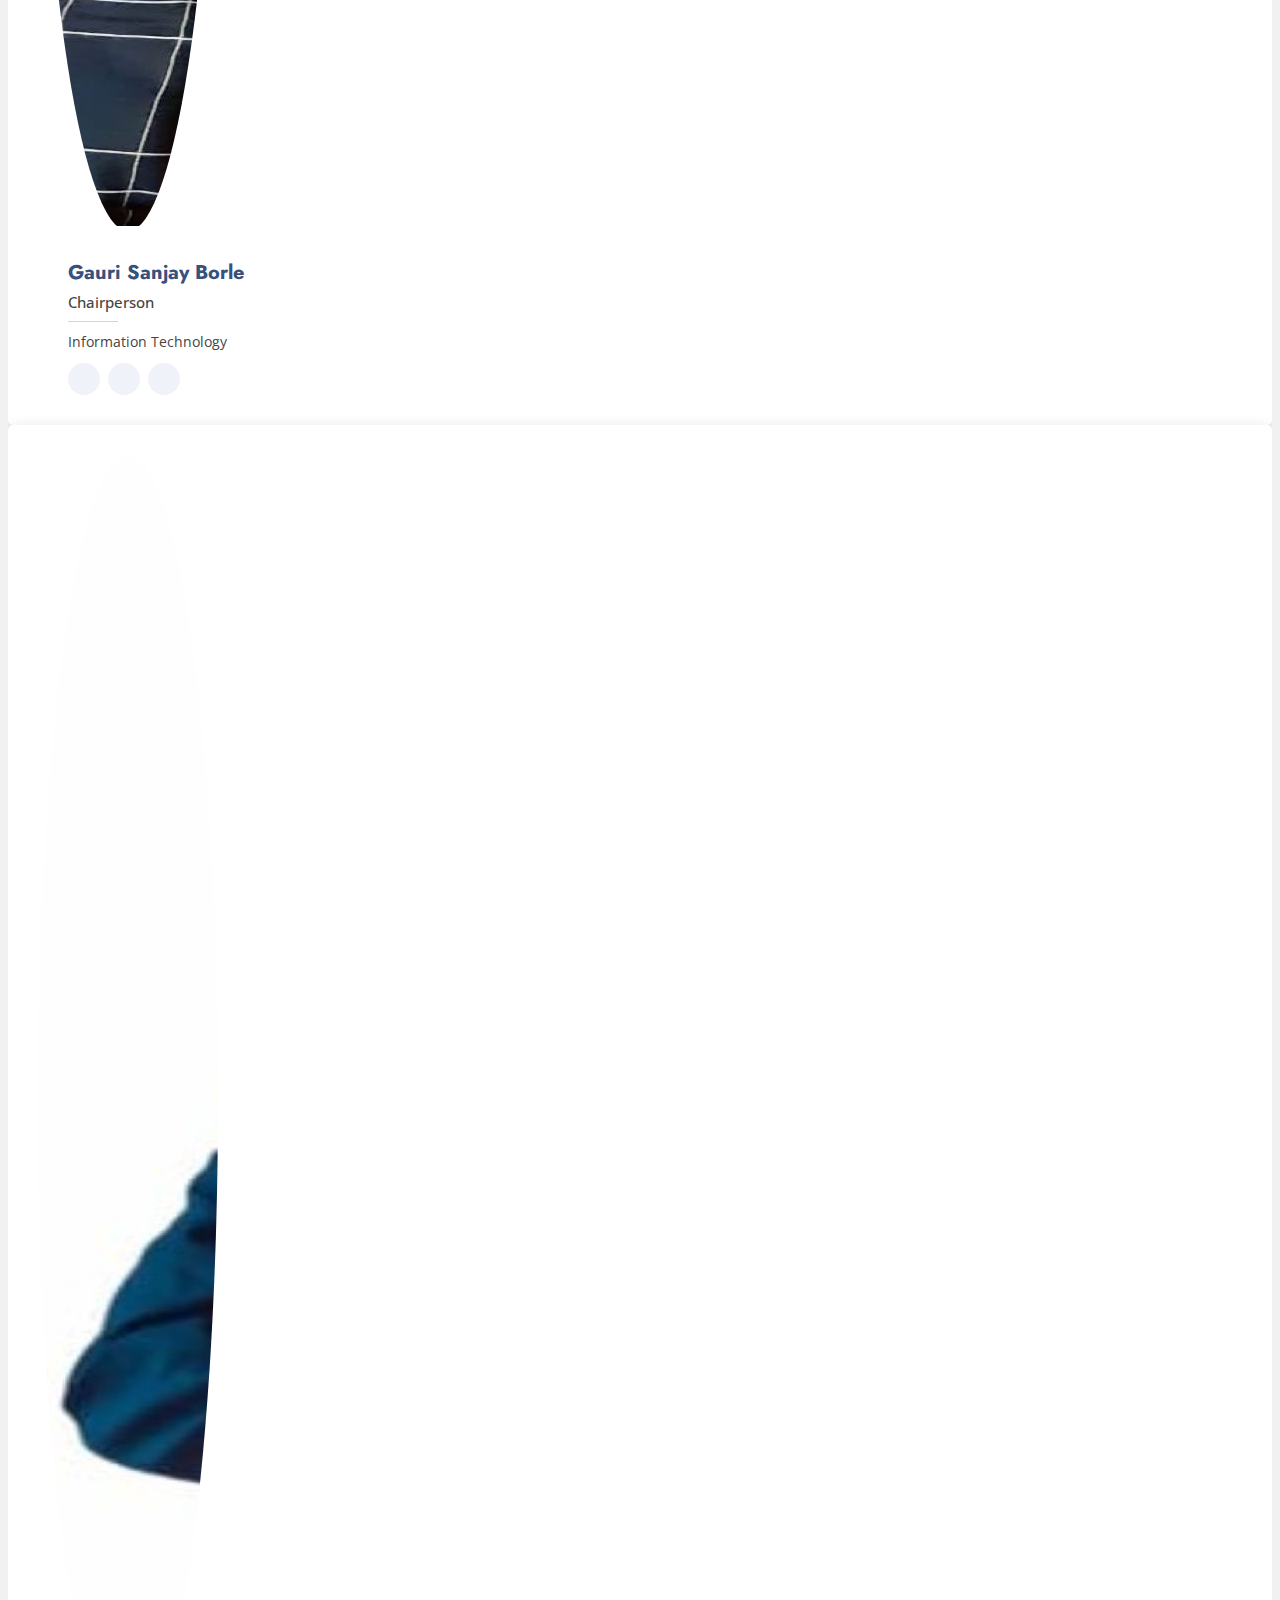
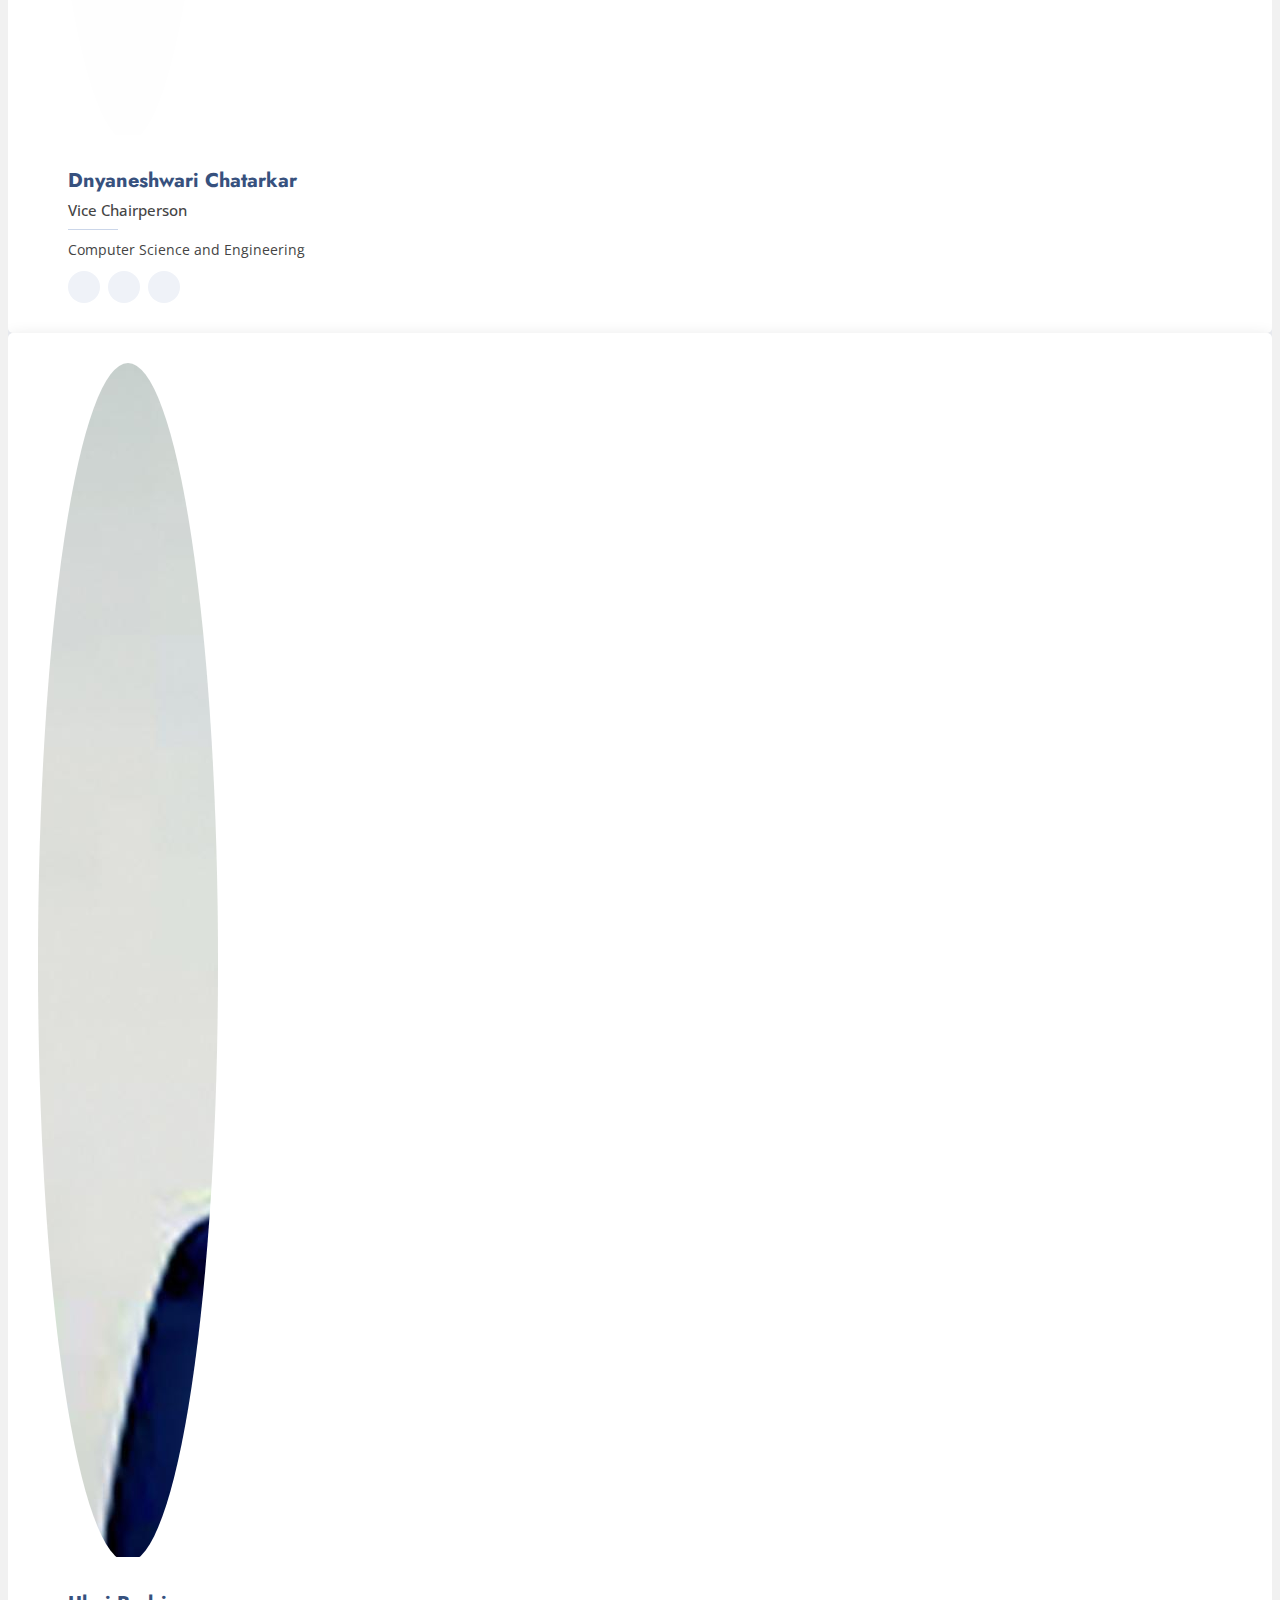
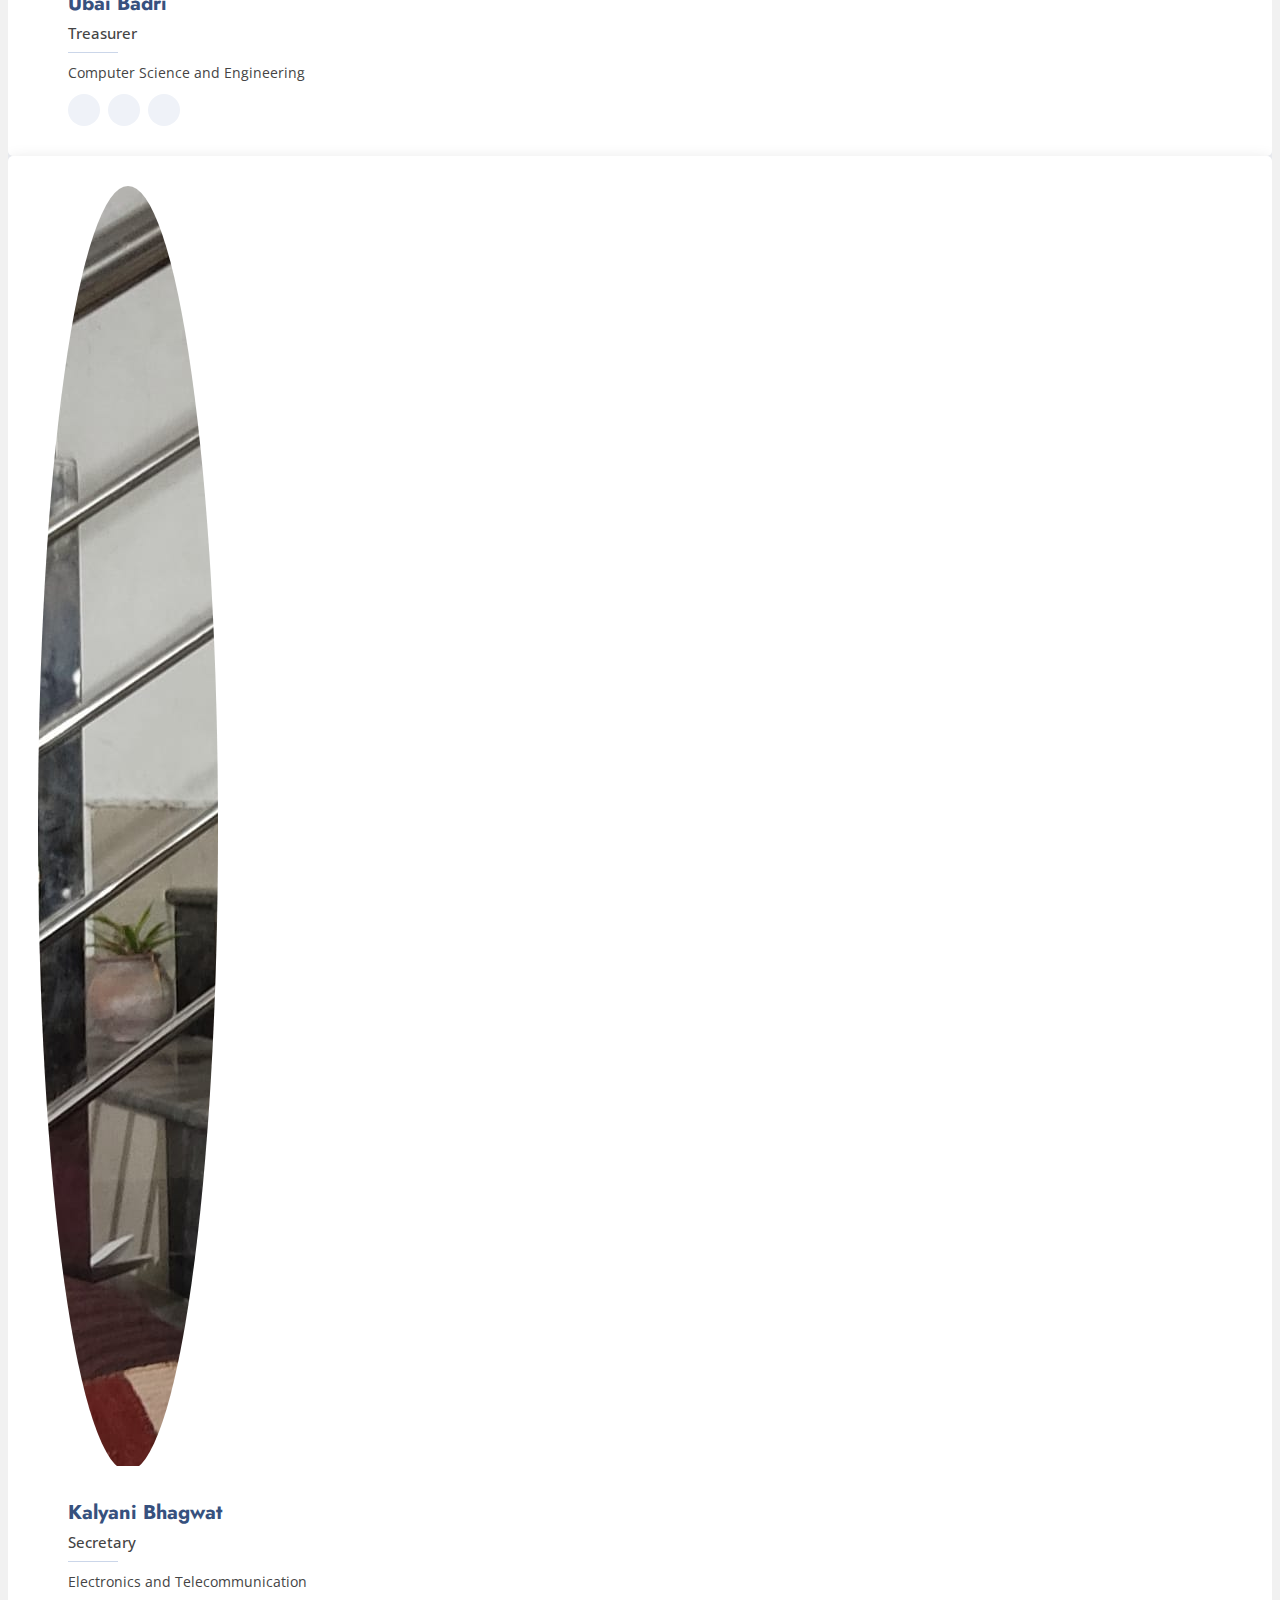
==== commit 8c5962af: "some deataild added" ====
--- a/index.html
+++ b/index.html
@@ -535,6 +535,37 @@
             </div>
           </div>
 
+          <div class="col-lg-4 col-md-6 portfolio-item filter-app">
+            <div class="portfolio-img"><img src="assets/img/portfolio/poster_krishna.jpg"
+                class="img-fluid" alt=""></div>
+            <div class="portfolio-info">
+              <h4>SKILL DEVELOPMENT PROGRAM</h4>
+              <!-- <p>WORKSHOP</p> -->
+              <a href="assets/img/portfolio/poster_krishna.jpg" data-gallery="portfolioGallery"
+                class="portfolio-lightbox preview-link"
+                ><i
+                  class="bx bx-plus"></i></a>
+              <!-- <a href="portfolio-details.html" class="details-link" title="More Details"><i class="bx bx-link"></i></a> -->
+            </div>
+          </div>
+
+          <div class="col-lg-4 col-md-6 portfolio-item filter-app">
+            <div class="portfolio-img"><img src="assets/img/portfolio/poster_chaitanya.jpg"
+                class="img-fluid" alt=""></div>
+            <div class="portfolio-info">
+              <h4>AUTONOMOUS VEHICLES</h4>
+              <!-- <p>WORKSHOP</p> -->
+              <a href="assets/img/portfolio/poster_chaitanya.jpg" data-gallery="portfolioGallery"
+                class="portfolio-lightbox preview-link"
+               ><i
+                  class="bx bx-plus"></i></a>
+              <!-- <a href="portfolio-details.html" class="details-link" title="More Details"><i class="bx bx-link"></i></a> -->
+            </div>
+          </div>
+
+
+
+
         </div>
 
       </div>
@@ -1208,7 +1239,7 @@
               <div class="email">
                 <i class="bi bi-envelope"></i>
                 <h4>Email:</h4>
-                <p>acmssgmce@gmail.com</p>
+                <p>acmssgmce@ssgmce.ac.in</p>
               </div>
 
               <div class="phone">
@@ -1315,7 +1346,7 @@
               Shegaon ,444203<br>
                Dist. Buldhana, (M.S.), India <br><br>
               <strong>Phone:</strong> +91 7588501506<br>
-              <strong>Email:</strong>  acmssgmce@gmail.com<br>
+              <strong>Email:</strong>  acmssgmce@ssgmce.ac.in<br>
             </p>
           </div>
 
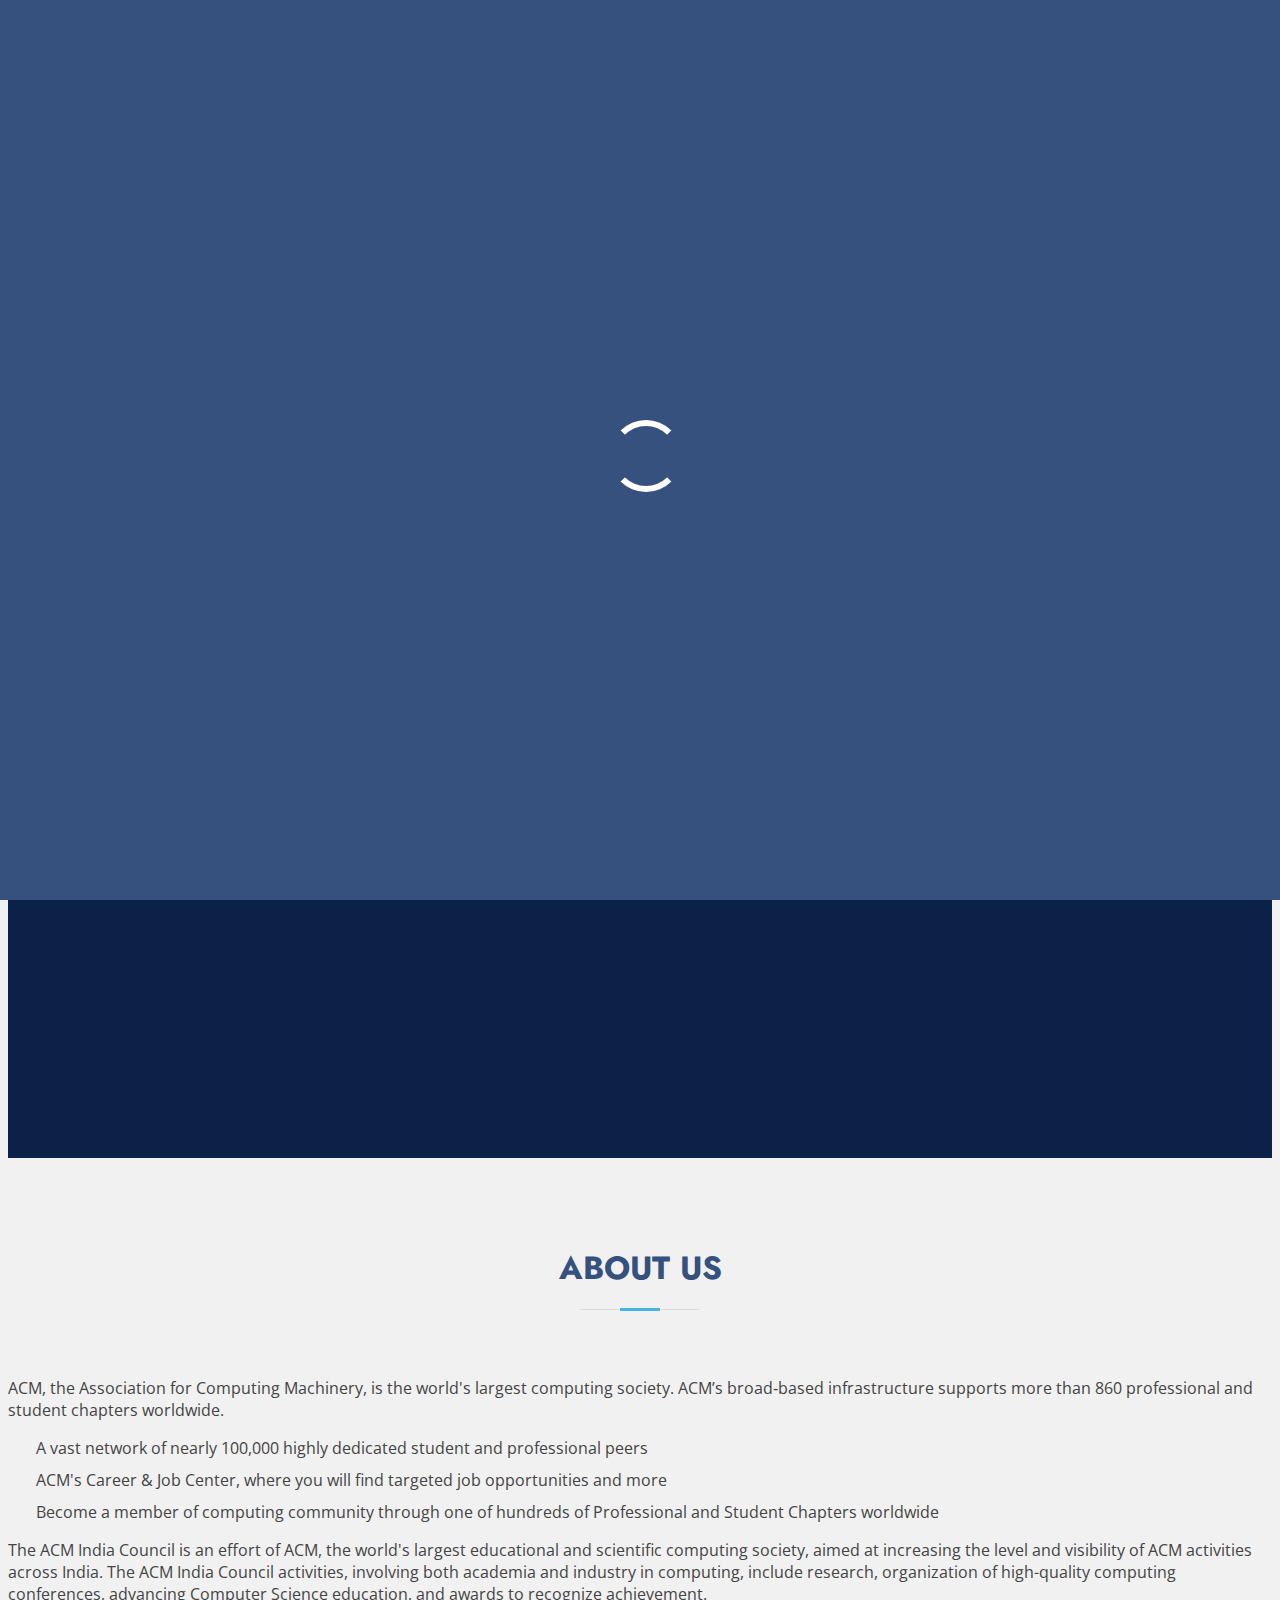
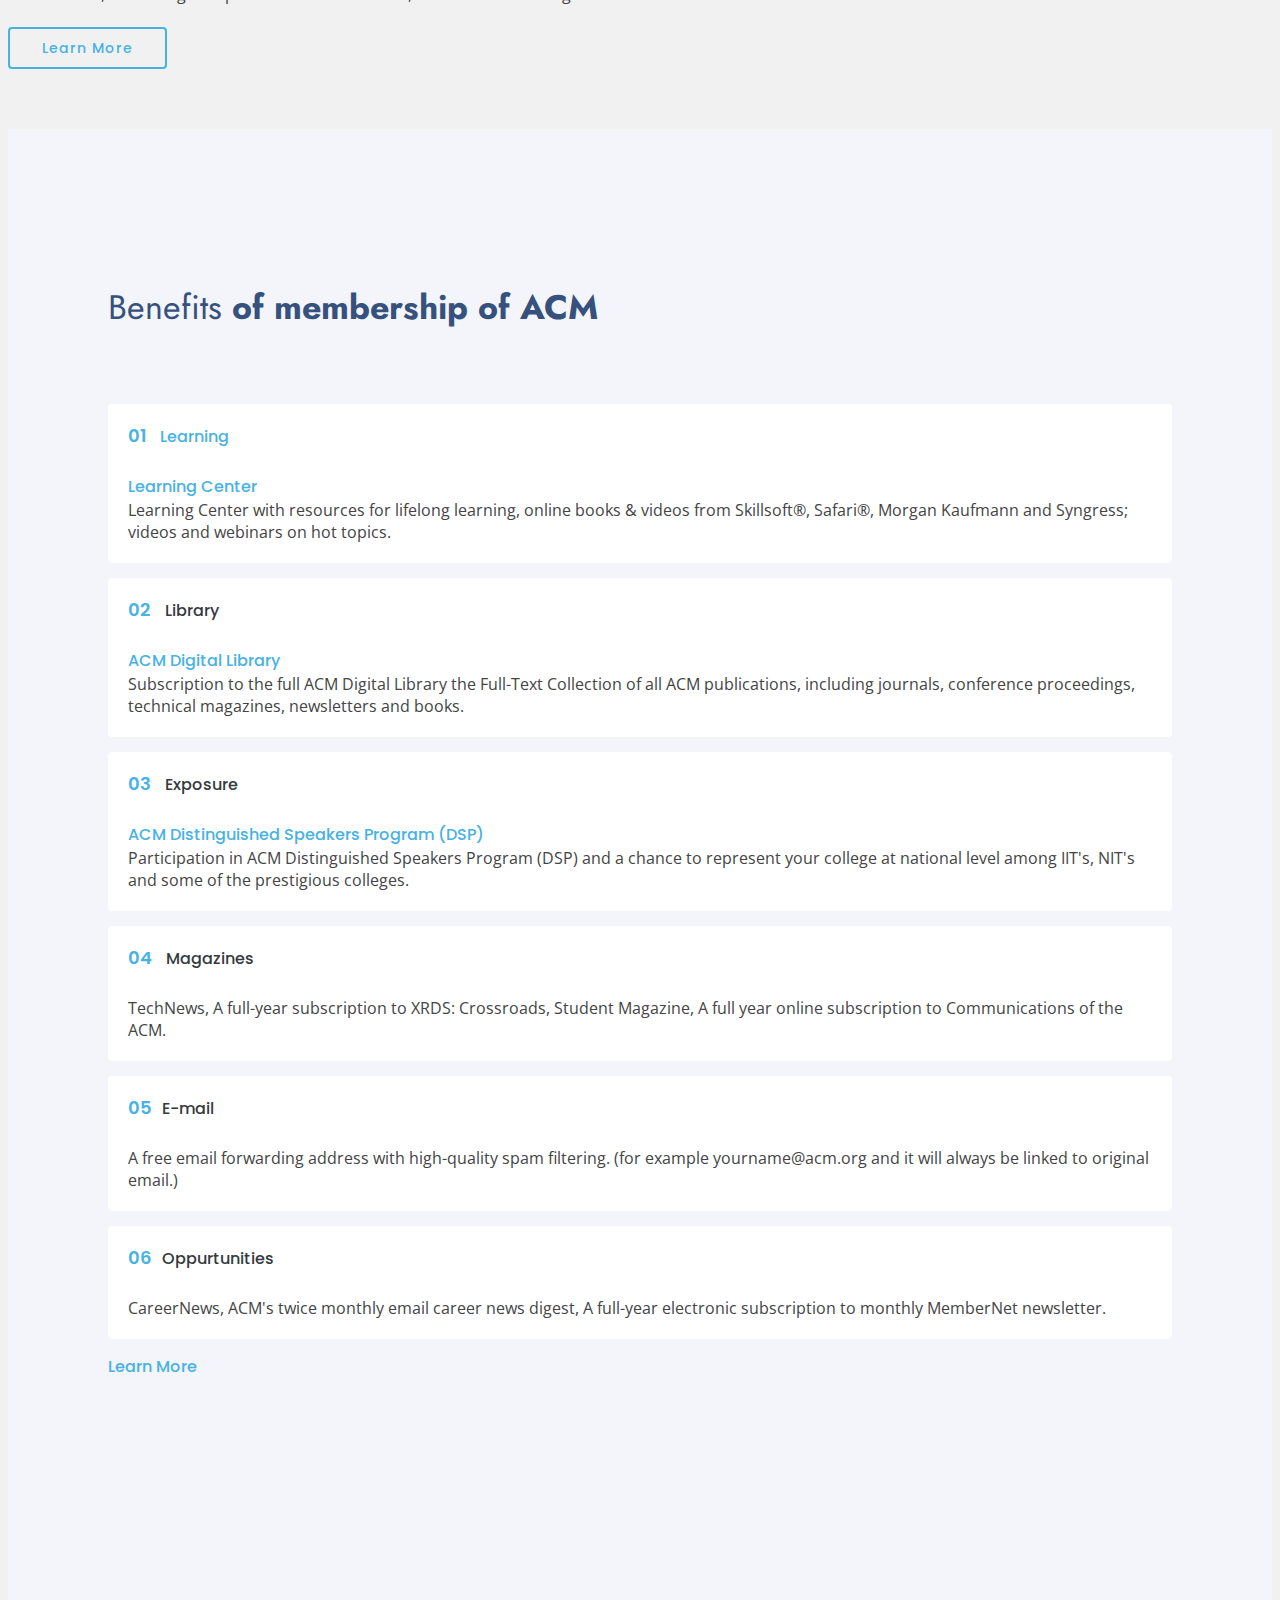
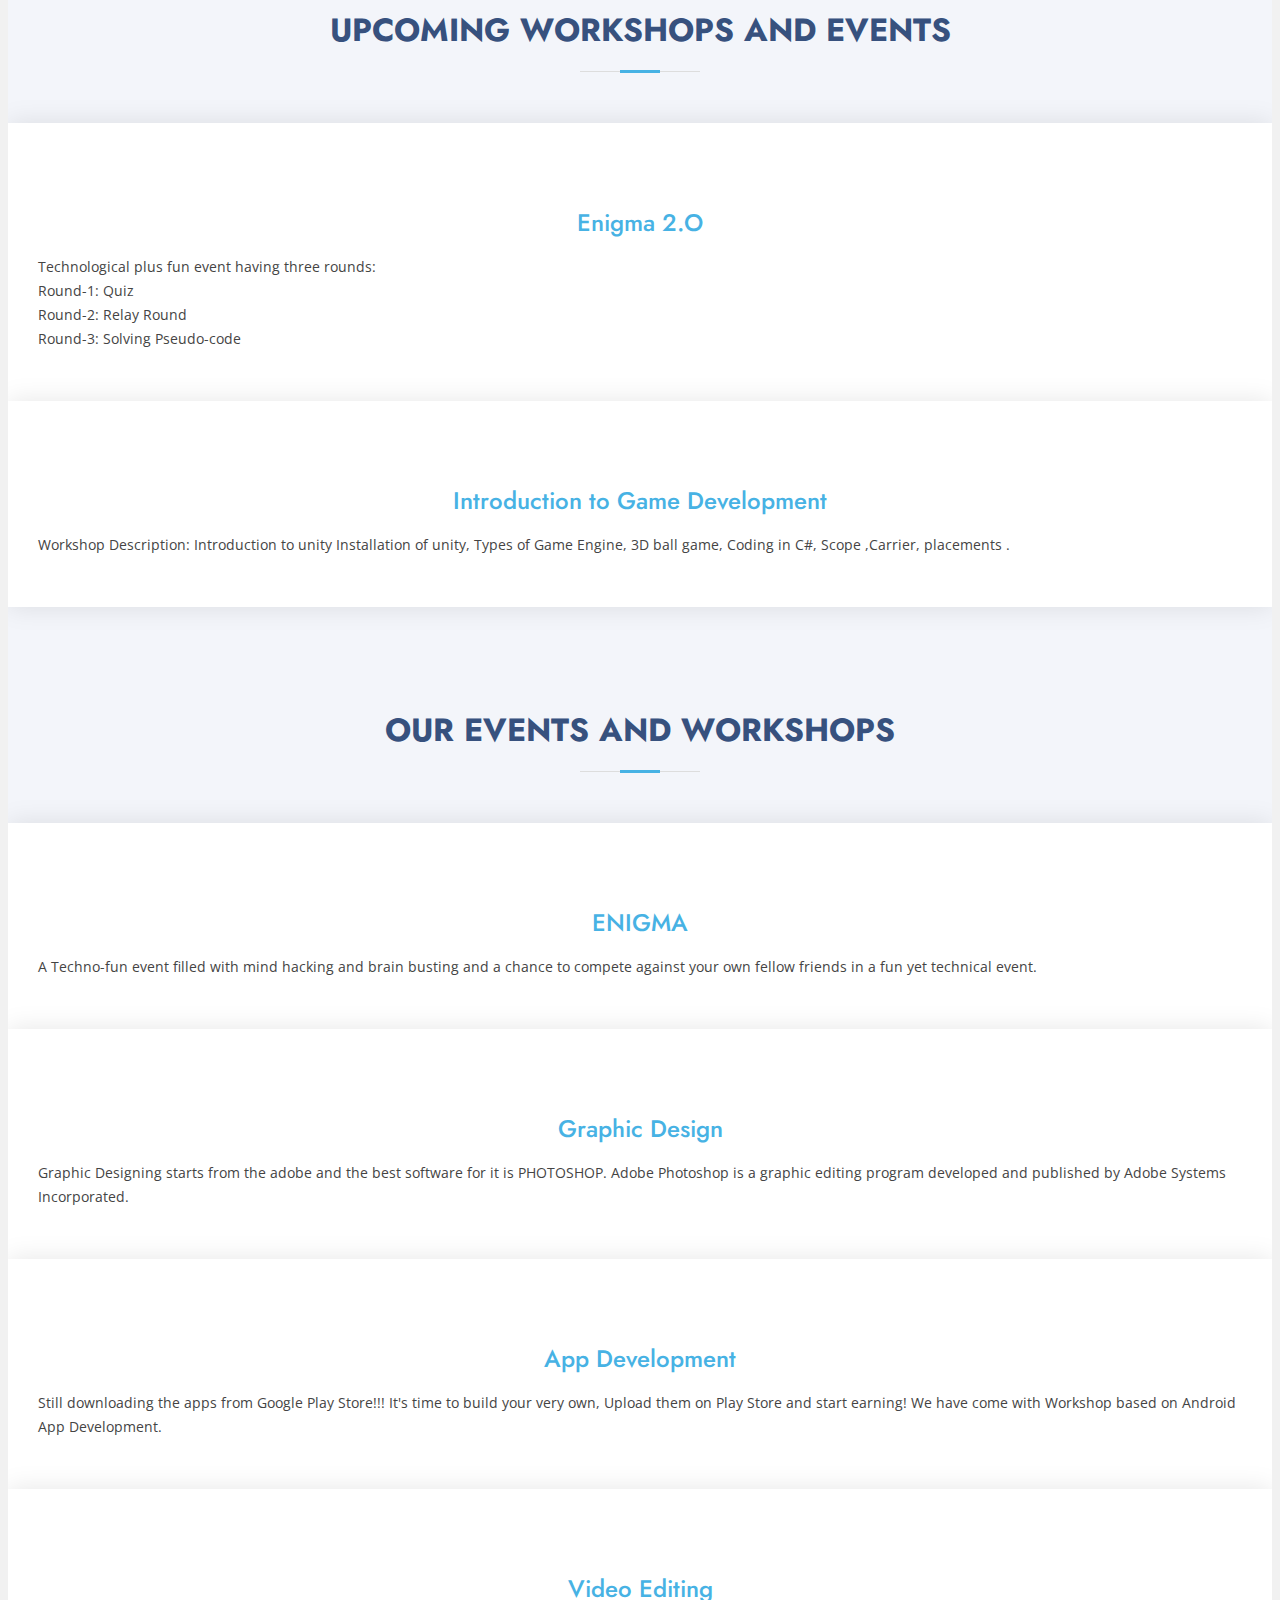
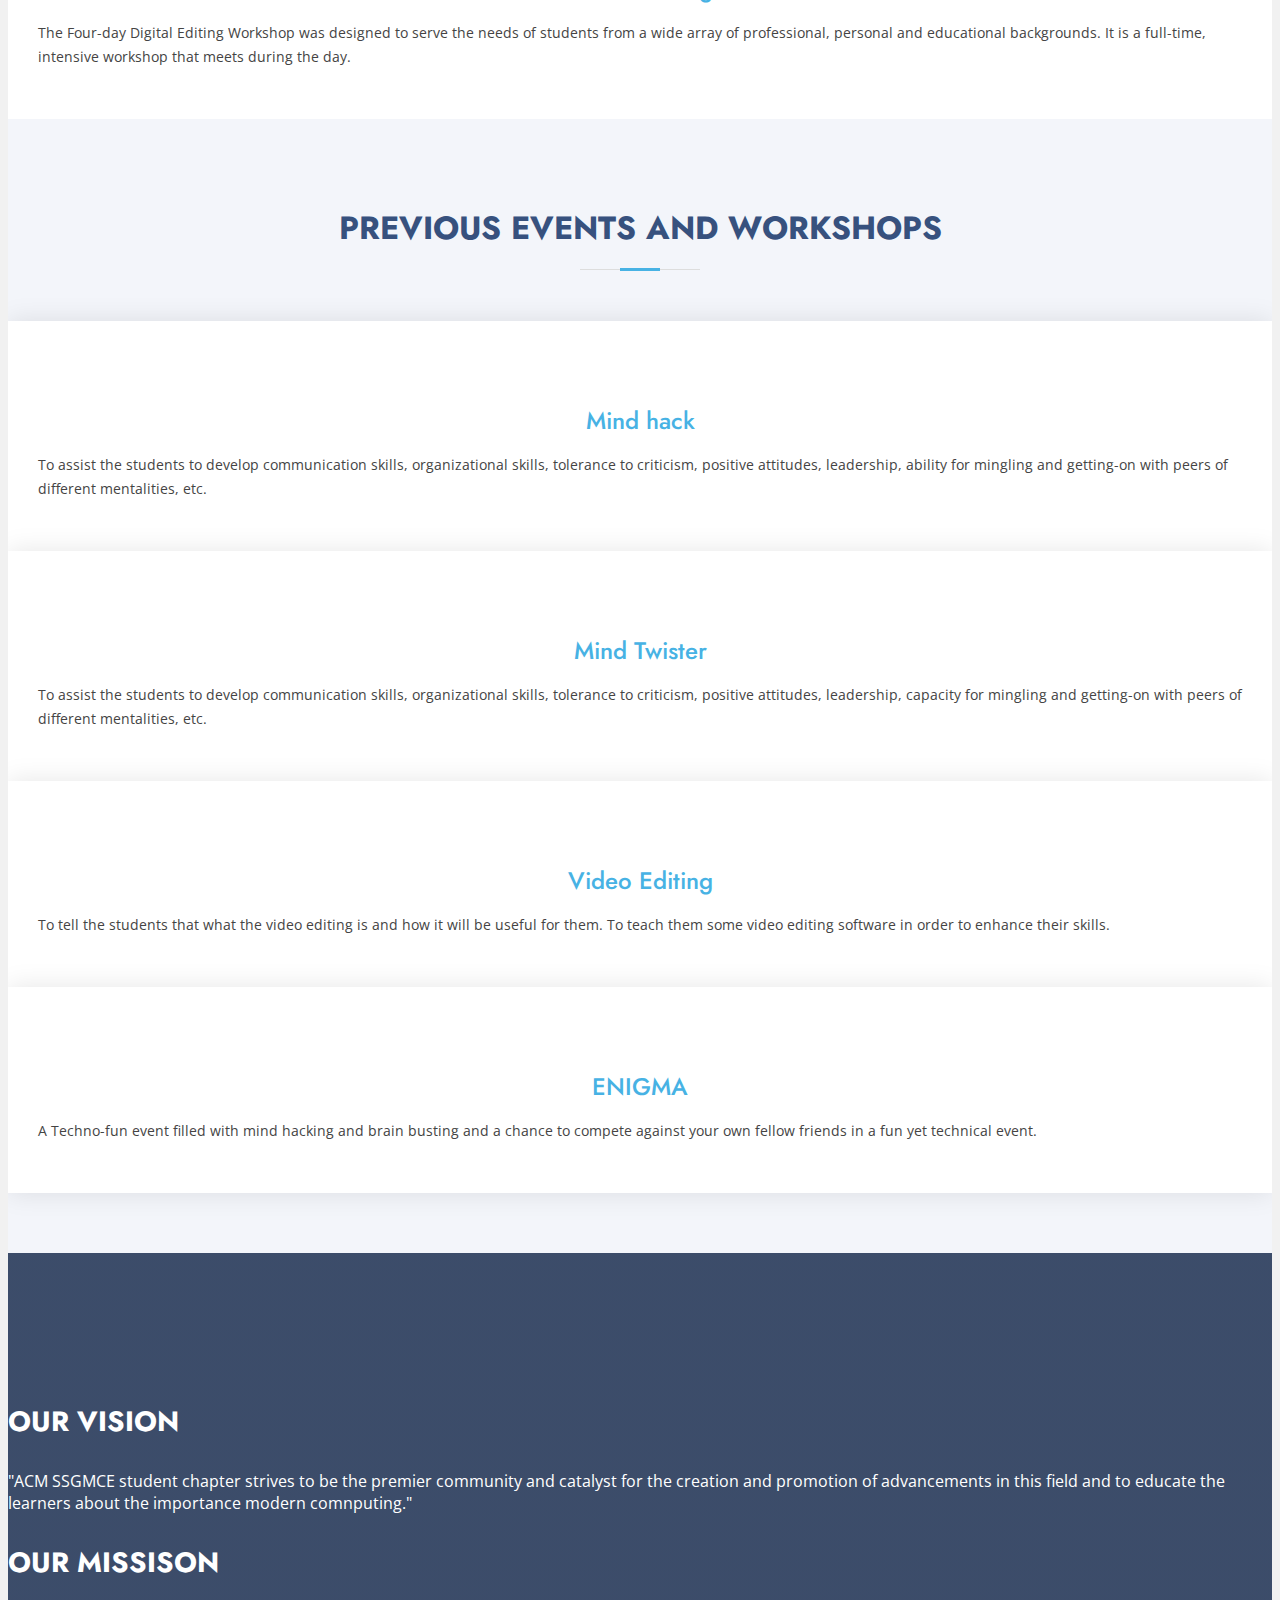
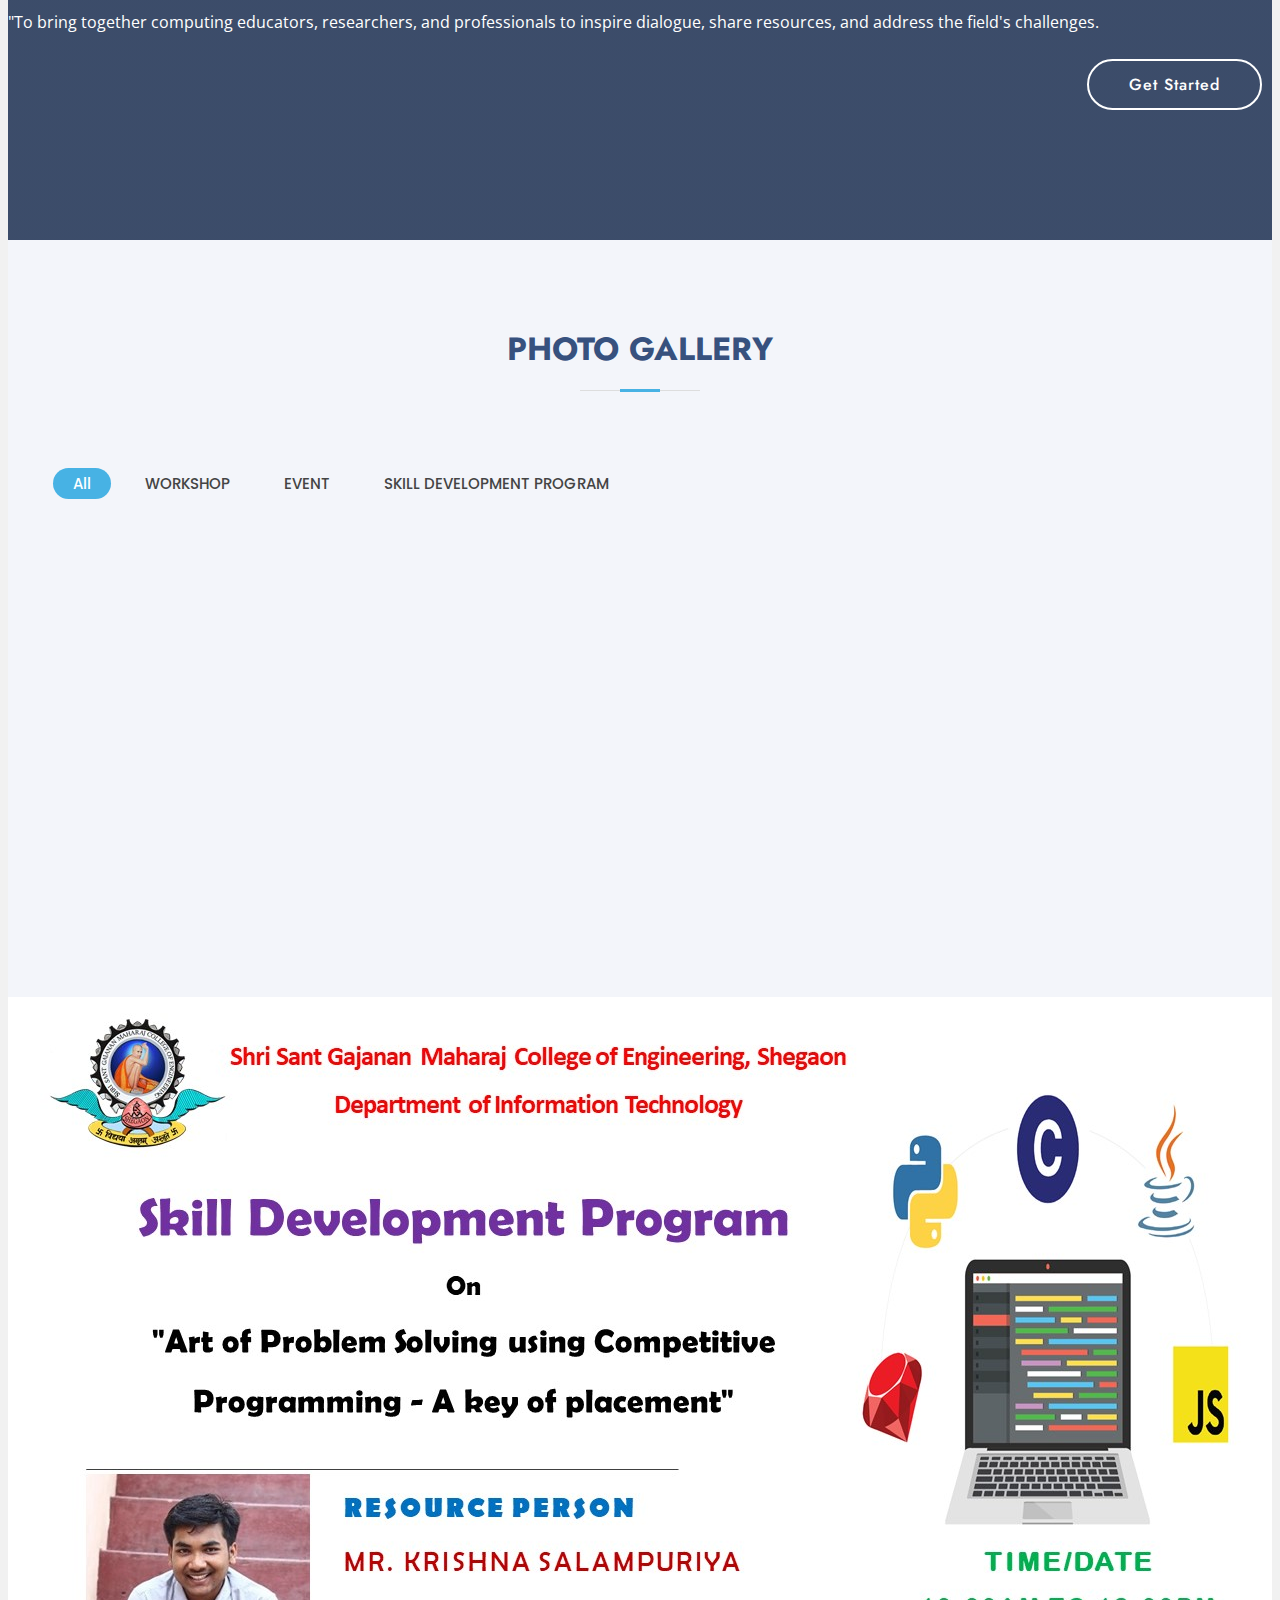
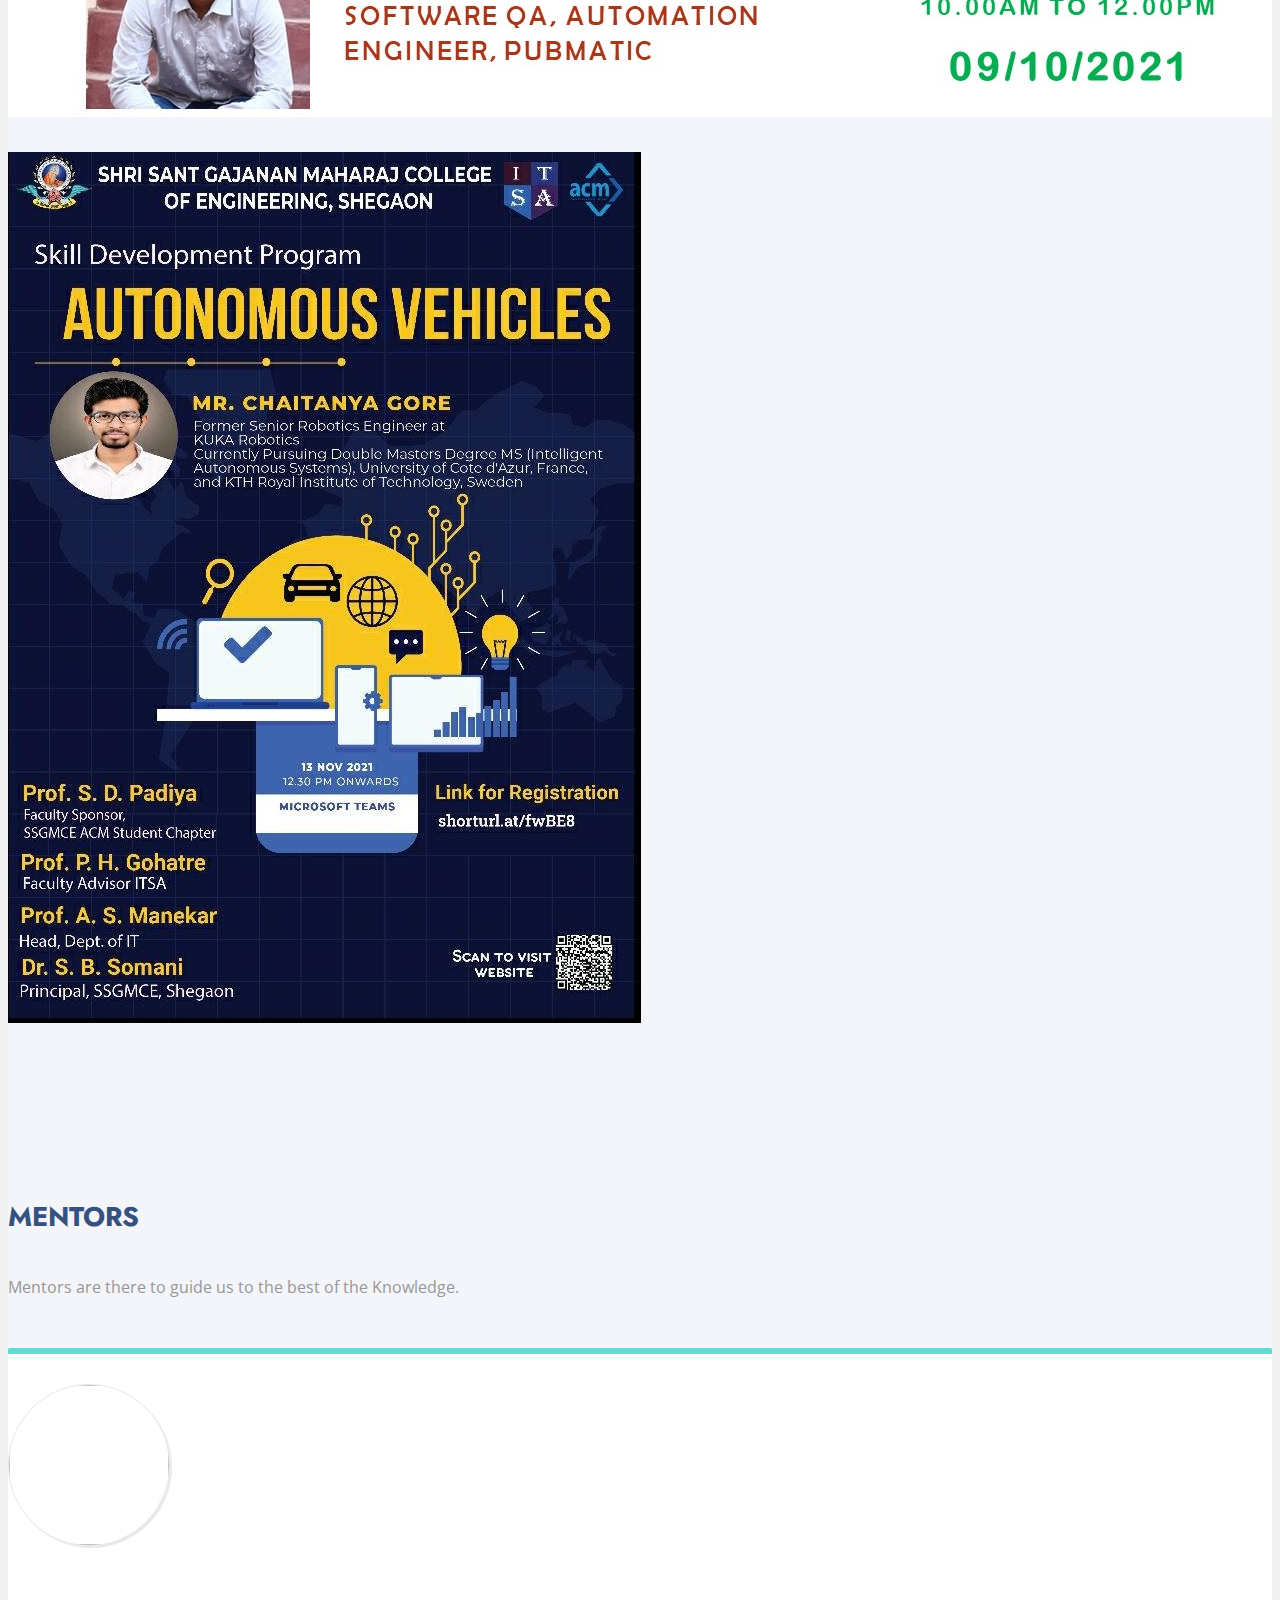
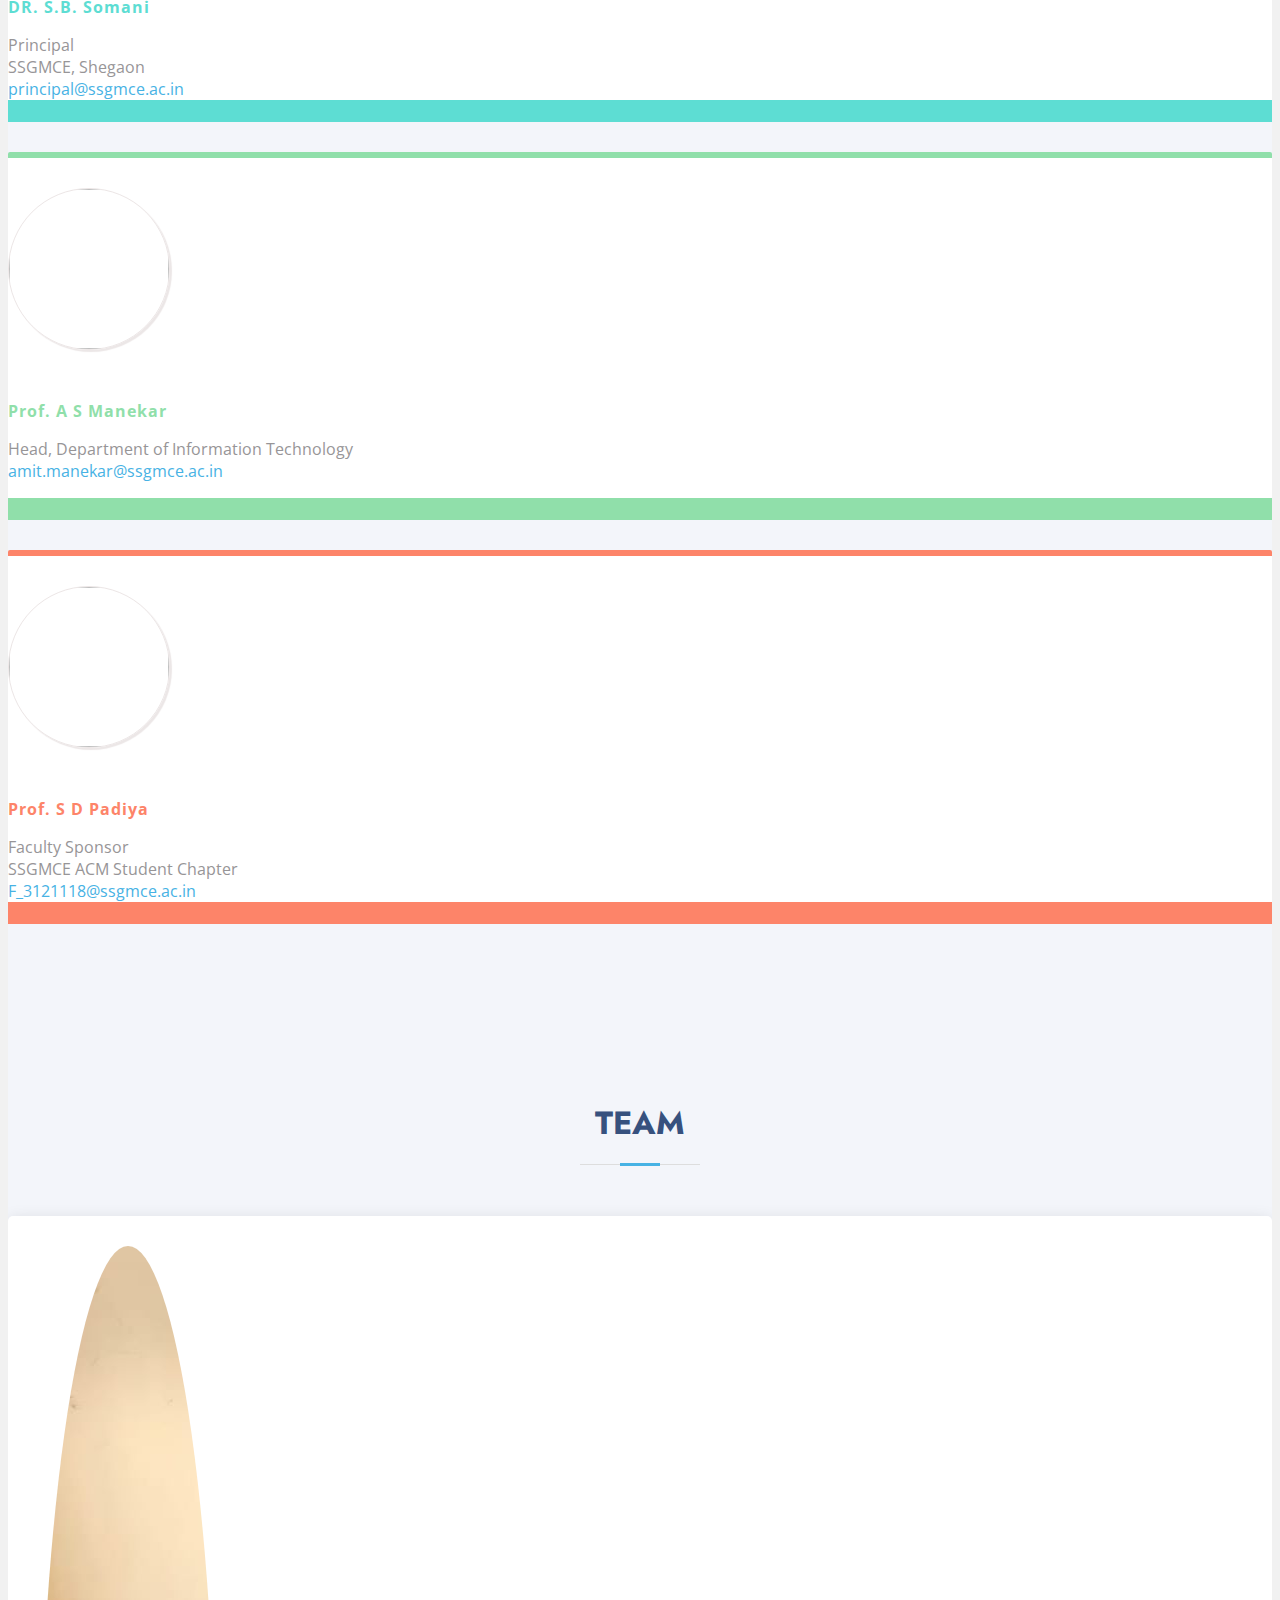
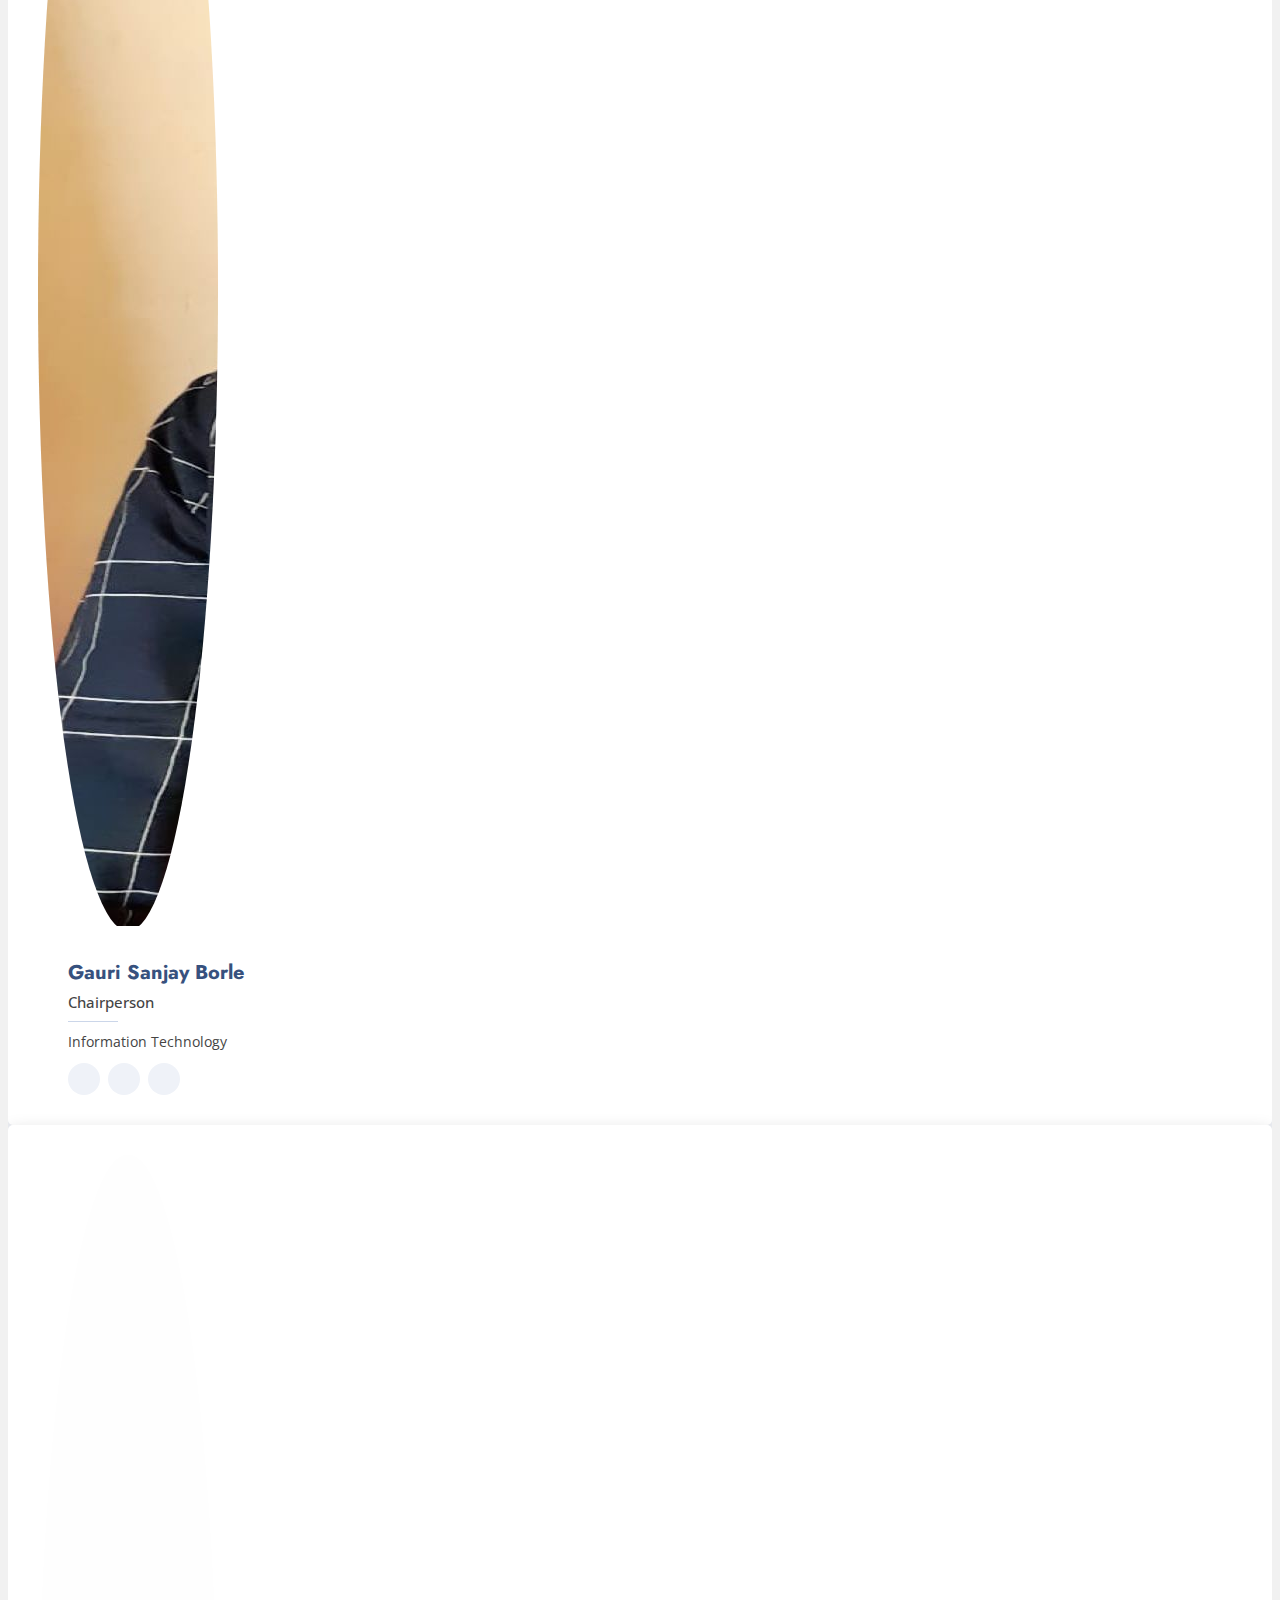
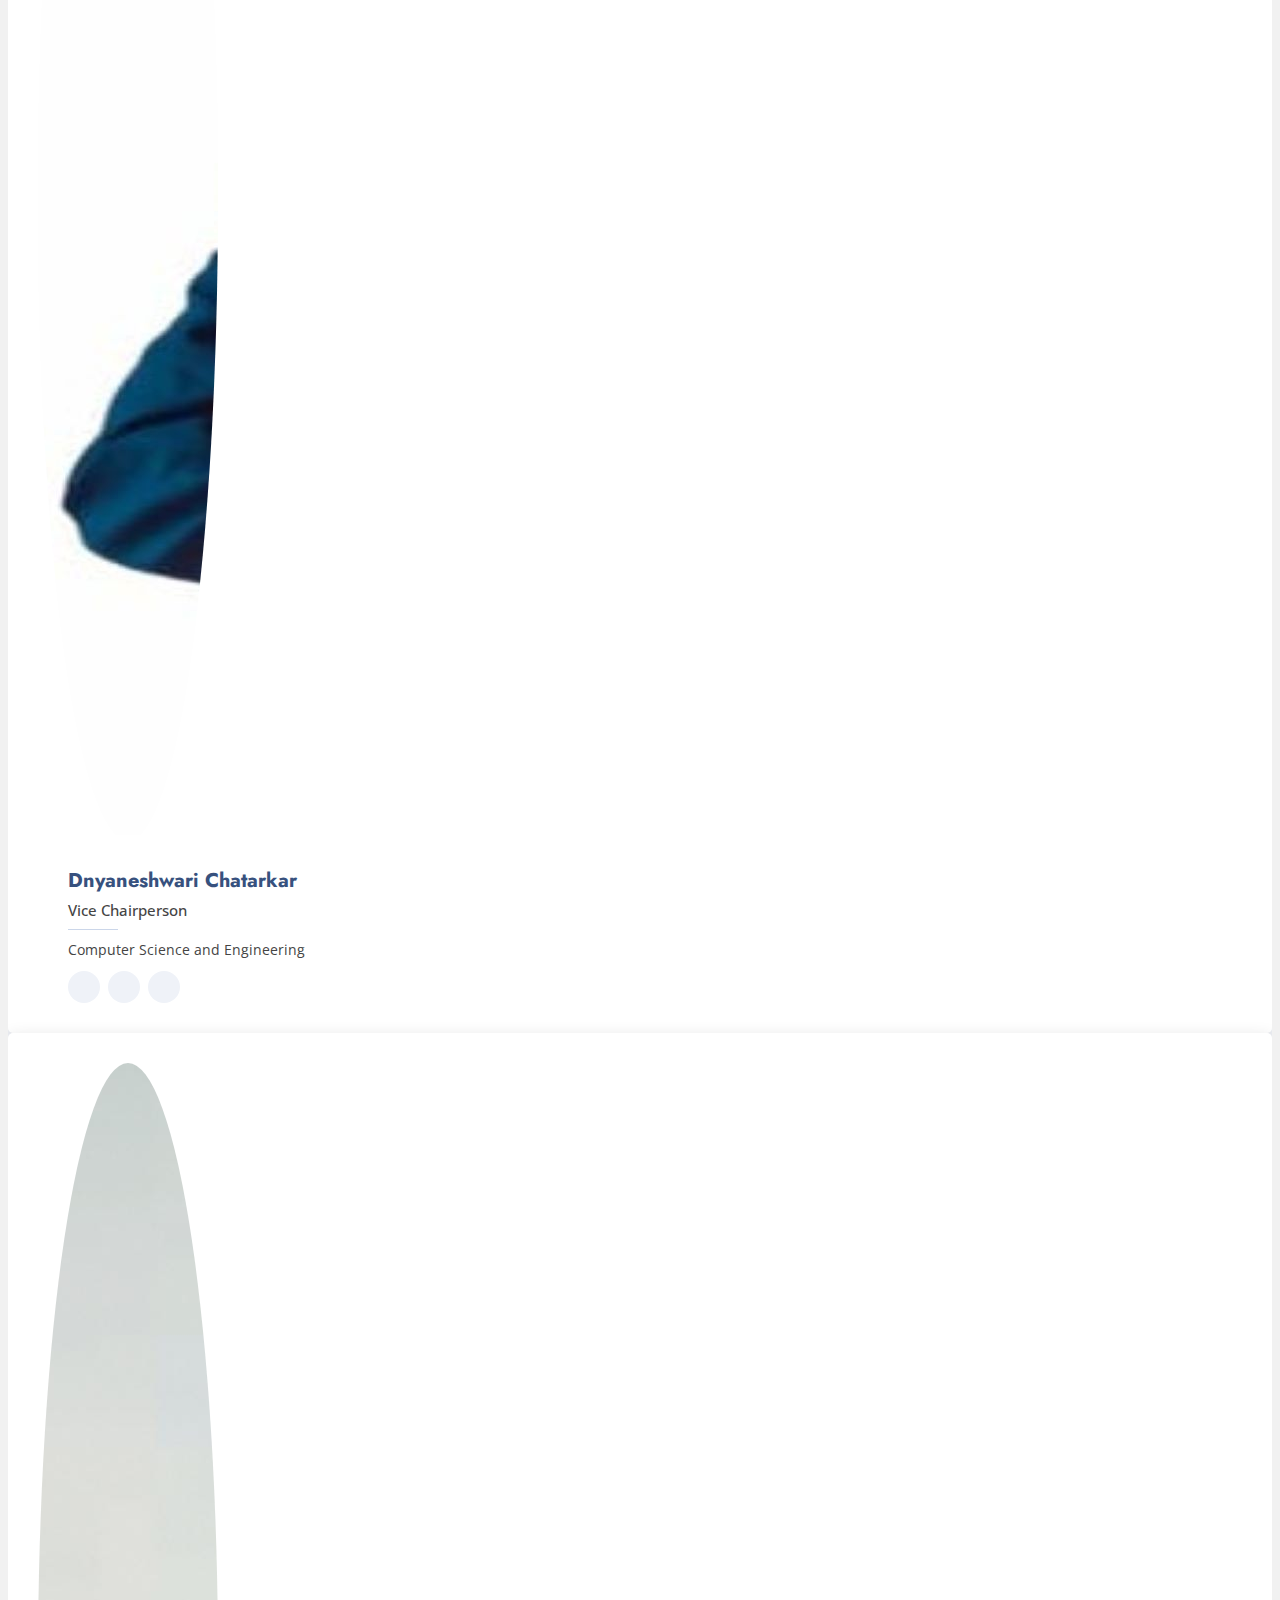
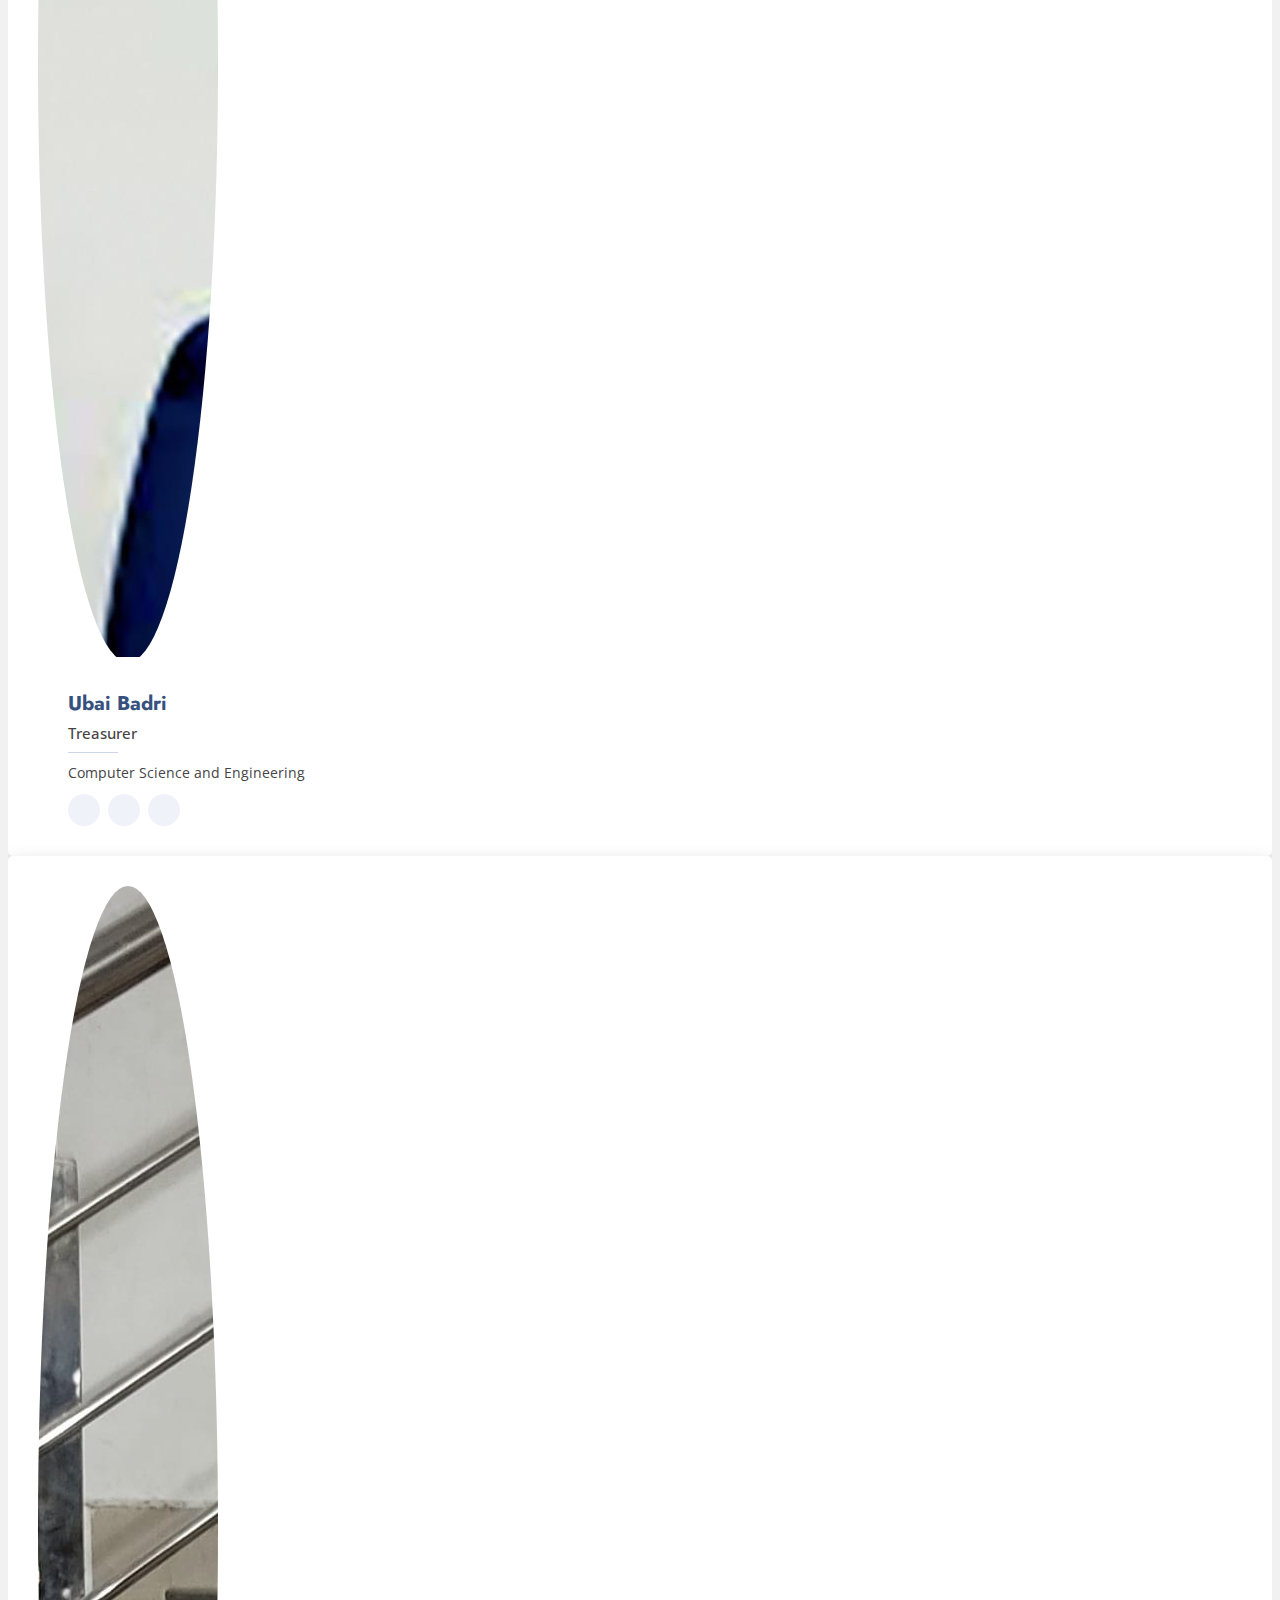
==== commit 6431e411: "new workshop and event added" ====
--- a/index.html
+++ b/index.html
@@ -245,7 +245,61 @@
 <section id="services" class="services section-bg">
   <div class="container" data-aos="fade-up">
     <div class="section-title">
-      <h2>Our Events and Workshops</h2>
+      <h2>Upcoming Workshops and Events</h2>
+    </div>
+
+    <div class="row">
+      <div class="col-xl-3 col-md-6 d-flex align-items-stretch" data-aos="zoom-in" data-aos-delay="100">
+        
+      </div>
+
+
+      <div class="col-xl-3 col-md-6 d-flex align-items-stretch mt-4 mt-md-0" data-aos="zoom-in"
+        data-aos-delay="200">
+        <div class="icon-box">
+          <div class="icon"><i class="fab fa-buromobelexperte"></i></div>
+          <h4>Enigma 2.O</h4>
+          <p>Technological plus fun event having three rounds:<br>
+            Round-1: Quiz <br>
+            Round-2: Relay Round <br>
+            Round-3: Solving Pseudo-code<br>
+            </p>
+        </div>
+      </div>
+
+      <div class="col-xl-3 col-md-6 d-flex align-items-stretch mt-4 mt-xl-0" data-aos="zoom-in"
+        data-aos-delay="300">
+        <div class="icon-box">
+          <div class="icon"><i class="fa fa-code"></i></div>
+
+          <h4>	Introduction to Game Development</h4>
+
+          <p>Workshop Description:		Introduction to unity
+            	Installation of unity,
+            Types of Game Engine,
+            3D ball game,
+            	Coding in C#,
+            	Scope ,Carrier, placements . 
+            </p>
+        </div>
+      </div>
+
+
+
+      <div class="col-xl-3 col-md-6 d-flex align-items-stretch mt-4 mt-xl-0" data-aos="zoom-in"
+        data-aos-delay="300">
+        
+
+      </div>
+    </div>
+
+  </div>
+
+
+
+  <div class="container" data-aos="fade-up">
+    <div class="section-title">
+      <h2 style="margin-top: 100px;">Our Events and Workshops</h2>
     </div>
 
     <div class="row">
